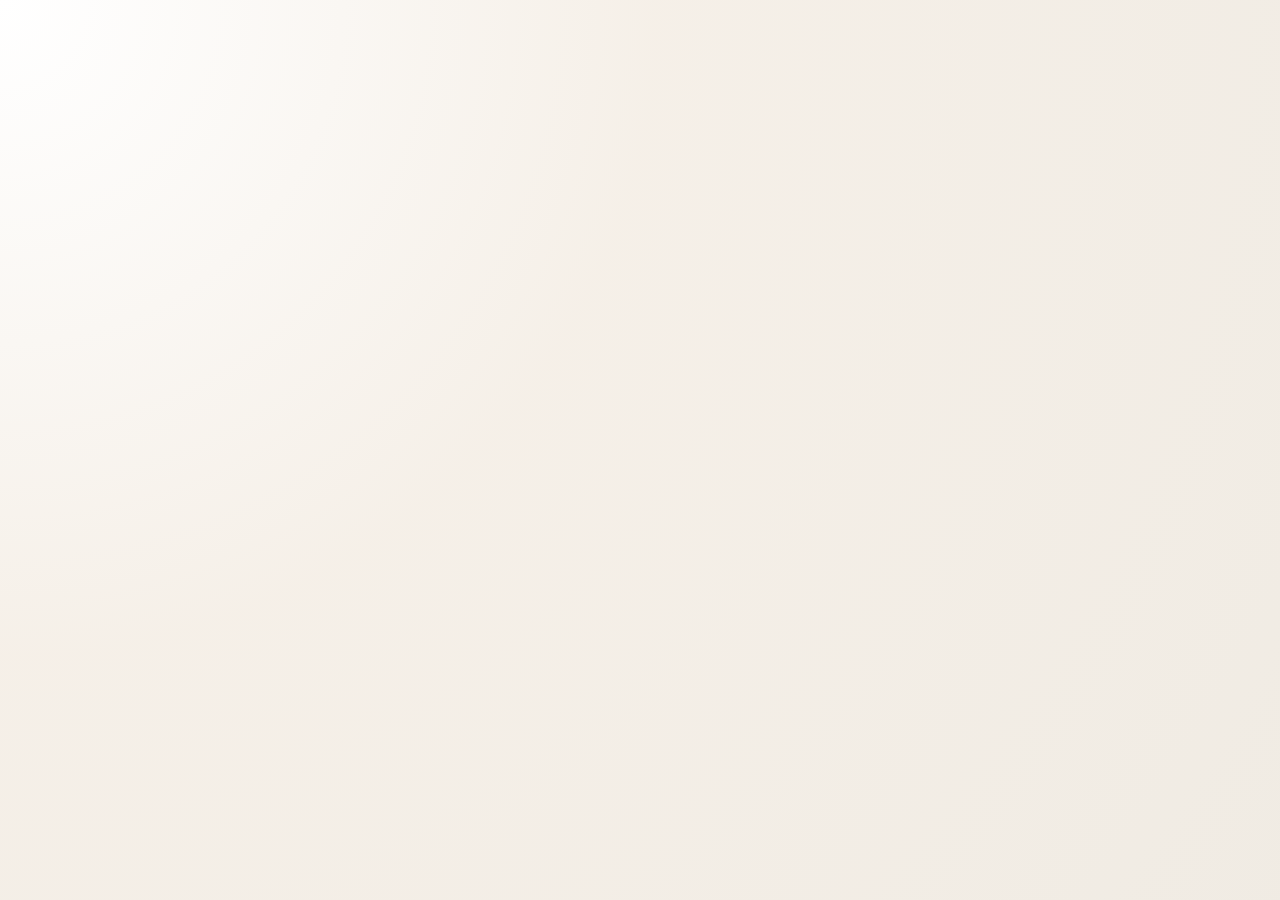
==== index.html @ 9ee7fce3 "init" ====
<!DOCTYPE html><html lang="zh-CN"><head><meta charSet="utf-8"/><meta name="viewport" content="width=device-width, initial-scale=1"/><link rel="stylesheet" href="/_next/static/chunks/04-3_595tt2ib.css" data-precedence="next"/><link rel="preload" as="script" fetchPriority="low" href="/_next/static/chunks/0cxcrcdtz1bso.js"/><script src="/_next/static/chunks/02i7dfk78~t~2.js" async=""></script><script src="/_next/static/chunks/0mstyq17cbf8-.js" async=""></script><script src="/_next/static/chunks/08f-kaxjrf~_q.js" async=""></script><script src="/_next/static/chunks/turbopack-0t~mzr0s71d-f.js" async=""></script><script src="/_next/static/chunks/09oqoj6g0ti-t.js" async=""></script><script src="/_next/static/chunks/0wu3_~m4j9oy4.js" async=""></script><script src="/_next/static/chunks/0d3shmwh5_nmn.js" async=""></script><script src="/_next/static/chunks/0py.mc~v8y22q.js" async=""></script><script src="/_next/static/chunks/08a87vou2w44a.js" async=""></script><title>ChatGPT 号池管理</title><meta name="description" content="ChatGPT account pool management dashboard"/><link rel="icon" href="/favicon.ico?favicon.0x3dzn~oxb6tn.ico" sizes="256x256" type="image/x-icon"/><script src="/_next/static/chunks/03~yq9q893hmn.js" noModule=""></script></head><body class="antialiased" style="font-family:&quot;SF Pro Display&quot;,&quot;SF Pro Text&quot;,&quot;PingFang SC&quot;,&quot;Microsoft YaHei&quot;,&quot;Helvetica Neue&quot;,sans-serif"><div hidden=""><!--$--><!--/$--></div><section aria-label="Notifications alt+T" tabindex="-1" aria-live="polite" aria-relevant="additions text" aria-atomic="false"></section><main class="min-h-screen bg-[radial-gradient(circle_at_top_left,_rgba(255,255,255,0.92),_rgba(245,239,231,0.96)_42%,_rgba(240,235,227,0.99)_100%)] px-4 py-2 text-stone-900 sm:px-6 lg:px-8"><div class="mx-auto flex max-w-[1440px] flex-col gap-5"><!--$--><!--/$--></div></main><script src="/_next/static/chunks/0cxcrcdtz1bso.js" id="_R_" async=""></script><script>(self.__next_f=self.__next_f||[]).push([0])</script><script>self.__next_f.push([1,"1:\"$Sreact.fragment\"\n2:I[46696,[\"/_next/static/chunks/09oqoj6g0ti-t.js\",\"/_next/static/chunks/0wu3_~m4j9oy4.js\",\"/_next/static/chunks/0d3shmwh5_nmn.js\",\"/_next/static/chunks/0py.mc~v8y22q.js\"],\"Toaster\"]\n3:I[88951,[\"/_next/static/chunks/09oqoj6g0ti-t.js\",\"/_next/static/chunks/0wu3_~m4j9oy4.js\",\"/_next/static/chunks/0d3shmwh5_nmn.js\",\"/_next/static/chunks/0py.mc~v8y22q.js\"],\"TopNav\"]\n4:I[39756,[\"/_next/static/chunks/09oqoj6g0ti-t.js\",\"/_next/static/chunks/0wu3_~m4j9oy4.js\",\"/_next/static/chunks/0d3shmwh5_nmn.js\",\"/_next/static/chunks/0py.mc~v8y22q.js\"],\"default\"]\n5:I[37457,[\"/_next/static/chunks/09oqoj6g0ti-t.js\",\"/_next/static/chunks/0wu3_~m4j9oy4.js\",\"/_next/static/chunks/0d3shmwh5_nmn.js\",\"/_next/static/chunks/0py.mc~v8y22q.js\"],\"default\"]\n6:I[47257,[\"/_next/static/chunks/09oqoj6g0ti-t.js\",\"/_next/static/chunks/0wu3_~m4j9oy4.js\",\"/_next/static/chunks/0d3shmwh5_nmn.js\",\"/_next/static/chunks/0py.mc~v8y22q.js\"],\"ClientPageRoot\"]\n7:I[52683,[\"/_next/static/chunks/09oqoj6g0ti-t.js\",\"/_next/static/chunks/0wu3_~m4j9oy4.js\",\"/_next/static/chunks/0d3shmwh5_nmn.js\",\"/_next/static/chunks/0py.mc~v8y22q.js\",\"/_next/static/chunks/08a87vou2w44a.js\"],\"default\"]\na:I[97367,[\"/_next/static/chunks/09oqoj6g0ti-t.js\",\"/_next/static/chunks/0wu3_~m4j9oy4.js\",\"/_next/static/chunks/0d3shmwh5_nmn.js\",\"/_next/static/chunks/0py.mc~v8y22q.js\"],\"OutletBoundary\"]\nb:\"$Sreact.suspense\"\nd:I[97367,[\"/_next/static/chunks/09oqoj6g0ti-t.js\",\"/_next/static/chunks/0wu3_~m4j9oy4.js\",\"/_next/static/chunks/0d3shmwh5_nmn.js\",\"/_next/static/chunks/0py.mc~v8y22q.js\"],\"ViewportBoundary\"]\nf:I[97367,[\"/_next/static/chunks/09oqoj6g0ti-t.js\",\"/_next/static/chunks/0wu3_~m4j9oy4.js\",\"/_next/static/chunks/0d3shmwh5_nmn.js\",\"/_next/static/chunks/0py.mc~v8y22q.js\"],\"MetadataBoundary\"]\n11:I[68027,[\"/_next/static/chunks/09oqoj6g0ti-t.js\",\"/_next/static/chunks/0wu3_~m4j9oy4.js\",\"/_next/static/chunks/0d3shmwh5_nmn.js\",\"/_next/static/chunks/0py.mc~v8y22q.js\"],\"default\",1]\n:HL[\"/_next/static/chunks/04-3_595tt2ib.css\",\"style\"]\n"])</script><script>self.__next_f.push([1,"0:{\"P\":null,\"c\":[\"\",\"\"],\"q\":\"\",\"i\":false,\"f\":[[[\"\",{\"children\":[\"__PAGE__\",{}]},\"$undefined\",\"$undefined\",16],[[\"$\",\"$1\",\"c\",{\"children\":[[[\"$\",\"link\",\"0\",{\"rel\":\"stylesheet\",\"href\":\"/_next/static/chunks/04-3_595tt2ib.css\",\"precedence\":\"next\",\"crossOrigin\":\"$undefined\",\"nonce\":\"$undefined\"}],[\"$\",\"script\",\"script-0\",{\"src\":\"/_next/static/chunks/09oqoj6g0ti-t.js\",\"async\":true,\"nonce\":\"$undefined\"}],[\"$\",\"script\",\"script-1\",{\"src\":\"/_next/static/chunks/0wu3_~m4j9oy4.js\",\"async\":true,\"nonce\":\"$undefined\"}],[\"$\",\"script\",\"script-2\",{\"src\":\"/_next/static/chunks/0d3shmwh5_nmn.js\",\"async\":true,\"nonce\":\"$undefined\"}],[\"$\",\"script\",\"script-3\",{\"src\":\"/_next/static/chunks/0py.mc~v8y22q.js\",\"async\":true,\"nonce\":\"$undefined\"}]],[\"$\",\"html\",null,{\"lang\":\"zh-CN\",\"suppressHydrationWarning\":true,\"children\":[\"$\",\"body\",null,{\"className\":\"antialiased\",\"style\":{\"fontFamily\":\"\\\"SF Pro Display\\\",\\\"SF Pro Text\\\",\\\"PingFang SC\\\",\\\"Microsoft YaHei\\\",\\\"Helvetica Neue\\\",sans-serif\"},\"children\":[[\"$\",\"$L2\",null,{\"position\":\"top-center\",\"richColors\":true,\"offset\":48}],[\"$\",\"main\",null,{\"className\":\"min-h-screen bg-[radial-gradient(circle_at_top_left,_rgba(255,255,255,0.92),_rgba(245,239,231,0.96)_42%,_rgba(240,235,227,0.99)_100%)] px-4 py-2 text-stone-900 sm:px-6 lg:px-8\",\"children\":[\"$\",\"div\",null,{\"className\":\"mx-auto flex max-w-[1440px] flex-col gap-5\",\"children\":[[\"$\",\"$L3\",null,{}],[\"$\",\"$L4\",null,{\"parallelRouterKey\":\"children\",\"error\":\"$undefined\",\"errorStyles\":\"$undefined\",\"errorScripts\":\"$undefined\",\"template\":[\"$\",\"$L5\",null,{}],\"templateStyles\":\"$undefined\",\"templateScripts\":\"$undefined\",\"notFound\":[[[\"$\",\"title\",null,{\"children\":\"404: This page could not be found.\"}],[\"$\",\"div\",null,{\"style\":{\"fontFamily\":\"system-ui,\\\"Segoe UI\\\",Roboto,Helvetica,Arial,sans-serif,\\\"Apple Color Emoji\\\",\\\"Segoe UI Emoji\\\"\",\"height\":\"100vh\",\"textAlign\":\"center\",\"display\":\"flex\",\"flexDirection\":\"column\",\"alignItems\":\"center\",\"justifyContent\":\"center\"},\"children\":[\"$\",\"div\",null,{\"children\":[[\"$\",\"style\",null,{\"dangerouslySetInnerHTML\":{\"__html\":\"body{color:#000;background:#fff;margin:0}.next-error-h1{border-right:1px solid rgba(0,0,0,.3)}@media (prefers-color-scheme:dark){body{color:#fff;background:#000}.next-error-h1{border-right:1px solid rgba(255,255,255,.3)}}\"}}],[\"$\",\"h1\",null,{\"className\":\"next-error-h1\",\"style\":{\"display\":\"inline-block\",\"margin\":\"0 20px 0 0\",\"padding\":\"0 23px 0 0\",\"fontSize\":24,\"fontWeight\":500,\"verticalAlign\":\"top\",\"lineHeight\":\"49px\"},\"children\":404}],[\"$\",\"div\",null,{\"style\":{\"display\":\"inline-block\"},\"children\":[\"$\",\"h2\",null,{\"style\":{\"fontSize\":14,\"fontWeight\":400,\"lineHeight\":\"49px\",\"margin\":0},\"children\":\"This page could not be found.\"}]}]]}]}]],[]],\"forbidden\":\"$undefined\",\"unauthorized\":\"$undefined\"}]]}]}]]}]}]]}],{\"children\":[[\"$\",\"$1\",\"c\",{\"children\":[[\"$\",\"$L6\",null,{\"Component\":\"$7\",\"serverProvidedParams\":{\"searchParams\":{},\"params\":{},\"promises\":[\"$@8\",\"$@9\"]}}],[[\"$\",\"script\",\"script-0\",{\"src\":\"/_next/static/chunks/08a87vou2w44a.js\",\"async\":true,\"nonce\":\"$undefined\"}]],[\"$\",\"$La\",null,{\"children\":[\"$\",\"$b\",null,{\"name\":\"Next.MetadataOutlet\",\"children\":\"$@c\"}]}]]}],{},null,false,null]},null,false,null],[\"$\",\"$1\",\"h\",{\"children\":[null,[\"$\",\"$Ld\",null,{\"children\":\"$Le\"}],[\"$\",\"div\",null,{\"hidden\":true,\"children\":[\"$\",\"$Lf\",null,{\"children\":[\"$\",\"$b\",null,{\"name\":\"Next.Metadata\",\"children\":\"$L10\"}]}]}],null]}],false]],\"m\":\"$undefined\",\"G\":[\"$11\",[[\"$\",\"link\",\"0\",{\"rel\":\"stylesheet\",\"href\":\"/_next/static/chunks/04-3_595tt2ib.css\",\"precedence\":\"next\",\"crossOrigin\":\"$undefined\",\"nonce\":\"$undefined\"}]]],\"S\":true,\"h\":null,\"s\":\"$undefined\",\"l\":\"$undefined\",\"p\":\"$undefined\",\"d\":\"$undefined\",\"b\":\"RlGG9iyfuqDSiRdJ1S85z\"}\n"])</script><script>self.__next_f.push([1,"8:{}\n9:\"$0:f:0:1:1:children:0:props:children:0:props:serverProvidedParams:params\"\n"])</script><script>self.__next_f.push([1,"e:[[\"$\",\"meta\",\"0\",{\"charSet\":\"utf-8\"}],[\"$\",\"meta\",\"1\",{\"name\":\"viewport\",\"content\":\"width=device-width, initial-scale=1\"}]]\n"])</script><script>self.__next_f.push([1,"12:I[27201,[\"/_next/static/chunks/09oqoj6g0ti-t.js\",\"/_next/static/chunks/0wu3_~m4j9oy4.js\",\"/_next/static/chunks/0d3shmwh5_nmn.js\",\"/_next/static/chunks/0py.mc~v8y22q.js\"],\"IconMark\"]\nc:null\n10:[[\"$\",\"title\",\"0\",{\"children\":\"ChatGPT 号池管理\"}],[\"$\",\"meta\",\"1\",{\"name\":\"description\",\"content\":\"ChatGPT account pool management dashboard\"}],[\"$\",\"link\",\"2\",{\"rel\":\"icon\",\"href\":\"/favicon.ico?favicon.0x3dzn~oxb6tn.ico\",\"sizes\":\"256x256\",\"type\":\"image/x-icon\"}],[\"$\",\"$L12\",\"3\",{}]]\n"])</script></body></html>
---- _next/static/chunks/04-3_595tt2ib.css ----
@layer properties{@supports (((-webkit-hyphens:none)) and (not (margin-trim:inline))) or ((-moz-orient:inline) and (not (color:rgb(from red r g b)))){*,:before,:after,::backdrop{--tw-translate-x:0;--tw-translate-y:0;--tw-translate-z:0;--tw-rotate-x:initial;--tw-rotate-y:initial;--tw-rotate-z:initial;--tw-skew-x:initial;--tw-skew-y:initial;--tw-space-y-reverse:0;--tw-divide-y-reverse:0;--tw-border-style:solid;--tw-leading:initial;--tw-font-weight:initial;--tw-tracking:initial;--tw-shadow:0 0 #0000;--tw-shadow-color:initial;--tw-shadow-alpha:100%;--tw-inset-shadow:0 0 #0000;--tw-inset-shadow-color:initial;--tw-inset-shadow-alpha:100%;--tw-ring-color:initial;--tw-ring-shadow:0 0 #0000;--tw-inset-ring-color:initial;--tw-inset-ring-shadow:0 0 #0000;--tw-ring-inset:initial;--tw-ring-offset-width:0px;--tw-ring-offset-color:#fff;--tw-ring-offset-shadow:0 0 #0000;--tw-outline-style:solid;--tw-blur:initial;--tw-brightness:initial;--tw-contrast:initial;--tw-grayscale:initial;--tw-hue-rotate:initial;--tw-invert:initial;--tw-opacity:initial;--tw-saturate:initial;--tw-sepia:initial;--tw-drop-shadow:initial;--tw-drop-shadow-color:initial;--tw-drop-shadow-alpha:100%;--tw-drop-shadow-size:initial;--tw-backdrop-blur:initial;--tw-backdrop-brightness:initial;--tw-backdrop-contrast:initial;--tw-backdrop-grayscale:initial;--tw-backdrop-hue-rotate:initial;--tw-backdrop-invert:initial;--tw-backdrop-opacity:initial;--tw-backdrop-saturate:initial;--tw-backdrop-sepia:initial;--tw-duration:initial;--tw-gradient-position:initial;--tw-gradient-from:#0000;--tw-gradient-via:#0000;--tw-gradient-to:#0000;--tw-gradient-stops:initial;--tw-gradient-via-stops:initial;--tw-gradient-from-position:0%;--tw-gradient-via-position:50%;--tw-gradient-to-position:100%;--tw-animation-delay:0s;--tw-animation-direction:normal;--tw-animation-duration:initial;--tw-animation-fill-mode:none;--tw-animation-iteration-count:1;--tw-enter-blur:0;--tw-enter-opacity:1;--tw-enter-rotate:0;--tw-enter-scale:1;--tw-enter-translate-x:0;--tw-enter-translate-y:0;--tw-exit-blur:0;--tw-exit-opacity:1;--tw-exit-rotate:0;--tw-exit-scale:1;--tw-exit-translate-x:0;--tw-exit-translate-y:0}}}@layer theme{:root,:host{--color-orange-500:#fe6e00;--color-amber-50:#fffbeb;--color-amber-200:#fee685;--color-amber-300:#ffd236;--color-amber-700:#b75000;--color-amber-800:#953d00;--color-amber-900:#7b3306;--color-amber-950:#461901;--color-emerald-50:#ecfdf5;--color-emerald-200:#a4f4cf;--color-emerald-300:#5ee9b5;--color-emerald-600:#009767;--color-emerald-700:#007956;--color-emerald-800:#005f46;--color-emerald-900:#004e3b;--color-emerald-950:#002c22;--color-sky-50:#f0f9ff;--color-sky-200:#b8e6fe;--color-sky-300:#77d4ff;--color-sky-700:#0069a4;--color-sky-800:#005986;--color-sky-950:#052f4a;--color-blue-50:#eff6ff;--color-blue-500:#3080ff;--color-blue-600:#155dfc;--color-violet-50:#f5f3ff;--color-violet-200:#ddd6ff;--color-violet-300:#c4b4ff;--color-violet-700:#7008e7;--color-violet-800:#5d0ec0;--color-violet-950:#2f0d68;--color-rose-50:#fff1f2;--color-rose-200:#ffccd3;--color-rose-300:#ffa2ae;--color-rose-500:#ff2357;--color-rose-600:#e70044;--color-rose-700:#c20039;--color-rose-800:#a30037;--color-rose-950:#4d0218;--color-stone-50:#fafaf9;--color-stone-100:#f5f5f4;--color-stone-200:#e7e5e4;--color-stone-300:#d6d3d1;--color-stone-400:#a6a09b;--color-stone-500:#79716b;--color-stone-600:#57534d;--color-stone-700:#44403b;--color-stone-800:#292524;--color-stone-900:#1c1917;--color-stone-950:#0c0a09;--color-black:#000;--color-white:#fff;--spacing:.25rem;--container-3xl:48rem;--container-4xl:56rem;--container-5xl:64rem;--text-xs:.75rem;--text-xs--line-height:calc(1 / .75);--text-sm:.875rem;--text-sm--line-height:calc(1.25 / .875);--text-base:1rem;--text-base--line-height:calc(1.5 / 1);--text-lg:1.125rem;--text-lg--line-height:calc(1.75 / 1.125);--text-xl:1.25rem;--text-xl--line-height:calc(1.75 / 1.25);--text-2xl:1.5rem;--text-2xl--line-height:calc(2 / 1.5);--text-3xl:1.875rem;--text-3xl--line-height:calc(2.25 / 1.875);--text-5xl:3rem;--text-5xl--line-height:1;--font-weight-normal:400;--font-weight-medium:500;--font-weight-semibold:600;--font-weight-bold:700;--tracking-tight:-.025em;--radius-2xl:1rem;--radius-3xl:1.5rem;--animate-spin:spin 1s linear infinite;--blur-sm:8px;--aspect-video:16 / 9;--default-transition-duration:.15s;--default-transition-timing-function:cubic-bezier(.4, 0, .2, 1);--default-font-family:var(--font-geist-sans);--default-mono-font-family:var(--font-geist-mono)}@supports (color:lab(0% 0 0)){:root,:host{--color-orange-500:lab(64.272% 57.1788 90.3583);--color-amber-50:lab(98.6252% -.635982 8.42309);--color-amber-200:lab(91.7203% -.505269 49.9084);--color-amber-300:lab(86.4156% 6.13147 78.3961);--color-amber-700:lab(47.2709% 42.9082 69.2966);--color-amber-800:lab(37.8823% 37.1699 52.2718);--color-amber-900:lab(31.2288% 30.2627 40.0378);--color-amber-950:lab(15.8111% 20.9107 23.3752);--color-emerald-50:lab(97.8462% -6.94963 1.85487);--color-emerald-200:lab(90.2247% -31.039 9.47084);--color-emerald-300:lab(83.9203% -48.7124 13.8849);--color-emerald-600:lab(55.0481% -49.9246 15.93);--color-emerald-700:lab(44.4871% -41.0396 11.0361);--color-emerald-800:lab(35.3675% -33.1188 8.04002);--color-emerald-900:lab(28.8637% -26.9249 5.45986);--color-emerald-950:lab(15.0582% -17.9507 2.38369);--color-sky-50:lab(97.3623% -2.33799 -4.13098);--color-sky-200:lab(88.6983% -11.3978 -16.8488);--color-sky-300:lab(80.3307% -20.2945 -31.385);--color-sky-700:lab(41.6013% -9.10804 -42.5648);--color-sky-800:lab(35.164% -9.57689 -34.4068);--color-sky-950:lab(17.8299% -5.31271 -21.1584);--color-blue-50:lab(96.492% -1.14647 -5.11479);--color-blue-500:lab(54.1736% 13.3368 -74.6839);--color-blue-600:lab(44.0605% 29.0279 -86.0352);--color-violet-50:lab(96.2416% 2.28846 -5.51655);--color-violet-200:lab(87.0888% 8.53691 -19.4189);--color-violet-300:lab(76.7419% 18.391 -37.0706);--color-violet-700:lab(35.2783% 67.9912 -88.793);--color-violet-800:lab(29.3188% 57.7986 -76.1493);--color-violet-950:lab(14.0707% 33.3353 -46.7553);--color-rose-50:lab(96.2369% 4.94152 1.28012);--color-rose-200:lab(86.806% 19.1909 4.07754);--color-rose-300:lab(76.6339% 38.3549 9.68834);--color-rose-500:lab(56.101% 79.4329 31.4532);--color-rose-600:lab(49.1882% 81.577 36.0311);--color-rose-700:lab(41.1651% 71.6251 30.3087);--color-rose-800:lab(34.6481% 60.802 20.1957);--color-rose-950:lab(14.2323% 34.0086 9.80922);--color-stone-50:lab(98.2686% -.0991821 .364304);--color-stone-100:lab(96.5286% -.0991821 .36428);--color-stone-200:lab(91.055% .663072 .865591);--color-stone-300:lab(84.7909% .928015 1.59738);--color-stone-400:lab(66.2166% 1.88047 3.20325);--color-stone-500:lab(48.1164% 2.35698 4.26853);--color-stone-600:lab(35.5168% 1.08606 4.07829);--color-stone-700:lab(27.3812% 1.32917 3.57789);--color-stone-800:lab(15.0353% 1.96067 1.53427);--color-stone-900:lab(9.03835% 1.15297 1.92955);--color-stone-950:lab(2.86037% .455312 .568903)}}}@layer base{*,:after,:before,::backdrop{box-sizing:border-box;border:0 solid;margin:0;padding:0}::file-selector-button{box-sizing:border-box;border:0 solid;margin:0;padding:0}html,:host{-webkit-text-size-adjust:100%;tab-size:4;line-height:1.5;font-family:var(--default-font-family,ui-sans-serif, system-ui, sans-serif, "Apple Color Emoji", "Segoe UI Emoji", "Segoe UI Symbol", "Noto Color Emoji");font-feature-settings:var(--default-font-feature-settings,normal);font-variation-settings:var(--default-font-variation-settings,normal);-webkit-tap-highlight-color:transparent}hr{height:0;color:inherit;border-top-width:1px}abbr:where([title]){-webkit-text-decoration:underline dotted;text-decoration:underline dotted}h1,h2,h3,h4,h5,h6{font-size:inherit;font-weight:inherit}a{color:inherit;-webkit-text-decoration:inherit;-webkit-text-decoration:inherit;-webkit-text-decoration:inherit;-webkit-text-decoration:inherit;text-decoration:inherit}b,strong{font-weight:bolder}code,kbd,samp,pre{font-family:var(--default-mono-font-family,ui-monospace, SFMono-Regular, Menlo, Monaco, Consolas, "Liberation Mono", "Courier New", monospace);font-feature-settings:var(--default-mono-font-feature-settings,normal);font-variation-settings:var(--default-mono-font-variation-settings,normal);font-size:1em}small{font-size:80%}sub,sup{vertical-align:baseline;font-size:75%;line-height:0;position:relative}sub{bottom:-.25em}sup{top:-.5em}table{text-indent:0;border-color:inherit;border-collapse:collapse}:-moz-focusring{outline:auto}progress{vertical-align:baseline}summary{display:list-item}ol,ul,menu{list-style:none}img,svg,video,canvas,audio,iframe,embed,object{vertical-align:middle;display:block}img,video{max-width:100%;height:auto}button,input,select,optgroup,textarea{font:inherit;font-feature-settings:inherit;font-variation-settings:inherit;letter-spacing:inherit;color:inherit;opacity:1;background-color:#0000;border-radius:0}::file-selector-button{font:inherit;font-feature-settings:inherit;font-variation-settings:inherit;letter-spacing:inherit;color:inherit;opacity:1;background-color:#0000;border-radius:0}:where(select:is([multiple],[size])) optgroup{font-weight:bolder}:where(select:is([multiple],[size])) optgroup option{padding-inline-start:20px}::file-selector-button{margin-inline-end:4px}::placeholder{opacity:1}@supports (not ((-webkit-appearance:-apple-pay-button))) or (contain-intrinsic-size:1px){::placeholder{color:currentColor}@supports (color:color-mix(in lab, red, red)){::placeholder{color:color-mix(in oklab, currentcolor 50%, transparent)}}}textarea{resize:vertical}::-webkit-search-decoration{-webkit-appearance:none}::-webkit-date-and-time-value{min-height:1lh;text-align:inherit}::-webkit-datetime-edit{display:inline-flex}::-webkit-datetime-edit-fields-wrapper{padding:0}::-webkit-datetime-edit{padding-block:0}::-webkit-datetime-edit-year-field{padding-block:0}::-webkit-datetime-edit-month-field{padding-block:0}::-webkit-datetime-edit-day-field{padding-block:0}::-webkit-datetime-edit-hour-field{padding-block:0}::-webkit-datetime-edit-minute-field{padding-block:0}::-webkit-datetime-edit-second-field{padding-block:0}::-webkit-datetime-edit-millisecond-field{padding-block:0}::-webkit-datetime-edit-meridiem-field{padding-block:0}::-webkit-calendar-picker-indicator{line-height:1}:-moz-ui-invalid{box-shadow:none}button,input:where([type=button],[type=reset],[type=submit]){appearance:button}::file-selector-button{appearance:button}::-webkit-inner-spin-button{height:auto}::-webkit-outer-spin-button{height:auto}[hidden]:where(:not([hidden=until-found])){display:none!important}*{border-color:var(--border);outline-color:var(--ring)}@supports (color:color-mix(in lab, red, red)){*{outline-color:color-mix(in oklab, var(--ring) 50%, transparent)}}body{background-color:var(--background);color:var(--foreground)}}@layer components;@layer utilities{.pointer-events-none{pointer-events:none}.sr-only{clip-path:inset(50%);white-space:nowrap;border-width:0;width:1px;height:1px;margin:-1px;padding:0;position:absolute;overflow:hidden}.absolute{position:absolute}.fixed{position:fixed}.relative{position:relative}.inset-0{inset:calc(var(--spacing) * 0)}.inset-x-0{inset-inline:calc(var(--spacing) * 0)}.inset-x-2{inset-inline:calc(var(--spacing) * 2)}.inset-x-4{inset-inline:calc(var(--spacing) * 4)}.start{inset-inline-start:var(--spacing)}.end{inset-inline-end:var(--spacing)}.-top-1{top:calc(var(--spacing) * -1)}.top-0{top:calc(var(--spacing) * 0)}.top-1\/2{top:50%}.top-2{top:calc(var(--spacing) * 2)}.top-3{top:calc(var(--spacing) * 3)}.top-4{top:calc(var(--spacing) * 4)}.top-\[50\%\]{top:50%}.-right-1{right:calc(var(--spacing) * -1)}.right-2{right:calc(var(--spacing) * 2)}.right-3{right:calc(var(--spacing) * 3)}.right-4{right:calc(var(--spacing) * 4)}.-bottom-\[1px\]{bottom:-1px}.bottom-2{bottom:calc(var(--spacing) * 2)}.bottom-\[calc\(env\(safe-area-inset-bottom\)\+5\.75rem\)\]{bottom:calc(env(safe-area-inset-bottom) + 5.75rem)}.left-0{left:calc(var(--spacing) * 0)}.left-3{left:calc(var(--spacing) * 3)}.left-4{left:calc(var(--spacing) * 4)}.left-\[50\%\]{left:50%}.z-10{z-index:10}.z-50{z-index:50}.z-\[80\]{z-index:80}.m-auto{margin:auto}.-mx-1{margin-inline:calc(var(--spacing) * -1)}.mx-auto{margin-inline:auto}.my-1{margin-block:calc(var(--spacing) * 1)}.mt-1{margin-top:calc(var(--spacing) * 1)}.mt-2{margin-top:calc(var(--spacing) * 2)}.mt-3{margin-top:calc(var(--spacing) * 3)}.mt-4{margin-top:calc(var(--spacing) * 4)}.mr-2{margin-right:calc(var(--spacing) * 2)}.mb-1\.5{margin-bottom:calc(var(--spacing) * 1.5)}.mb-2{margin-bottom:calc(var(--spacing) * 2)}.mb-3{margin-bottom:calc(var(--spacing) * 3)}.mb-4{margin-bottom:calc(var(--spacing) * 4)}.ml-2{margin-left:calc(var(--spacing) * 2)}.ml-auto{margin-left:auto}.block{display:block}.flex{display:flex}.grid{display:grid}.hidden{display:none}.inline{display:inline}.inline-block{display:inline-block}.inline-flex{display:inline-flex}.table{display:table}.aspect-\[3\/4\]{aspect-ratio:3/4}.aspect-\[4\/3\]{aspect-ratio:4/3}.aspect-\[9\/16\]{aspect-ratio:9/16}.aspect-square{aspect-ratio:1}.aspect-video{aspect-ratio:var(--aspect-video)}.size-3{width:calc(var(--spacing) * 3);height:calc(var(--spacing) * 3)}.size-3\.5{width:calc(var(--spacing) * 3.5);height:calc(var(--spacing) * 3.5)}.size-4{width:calc(var(--spacing) * 4);height:calc(var(--spacing) * 4)}.size-5{width:calc(var(--spacing) * 5);height:calc(var(--spacing) * 5)}.size-7{width:calc(var(--spacing) * 7);height:calc(var(--spacing) * 7)}.size-8{width:calc(var(--spacing) * 8);height:calc(var(--spacing) * 8)}.size-9{width:calc(var(--spacing) * 9);height:calc(var(--spacing) * 9)}.size-10{width:calc(var(--spacing) * 10);height:calc(var(--spacing) * 10)}.size-14{width:calc(var(--spacing) * 14);height:calc(var(--spacing) * 14)}.h-0{height:calc(var(--spacing) * 0)}.h-0\.5{height:calc(var(--spacing) * .5)}.h-2{height:calc(var(--spacing) * 2)}.h-7{height:calc(var(--spacing) * 7)}.h-8{height:calc(var(--spacing) * 8)}.h-9{height:calc(var(--spacing) * 9)}.h-10{height:calc(var(--spacing) * 10)}.h-11{height:calc(var(--spacing) * 11)}.h-13{height:calc(var(--spacing) * 13)}.h-16{height:calc(var(--spacing) * 16)}.h-24{height:calc(var(--spacing) * 24)}.h-\[1lh\]{height:1lh}.h-\[calc\(100dvh-6\.25rem\)\]{height:calc(100dvh - 6.25rem)}.h-\[calc\(100vh-132px\)\]{height:calc(100vh - 132px)}.h-\[min\(82dvh\,760px\)\]{height:min(82dvh,760px)}.h-\[var\(--radix-select-trigger-height\)\]{height:var(--radix-select-trigger-height)}.h-auto{height:auto}.h-full{height:100%}.h-px{height:1px}.max-h-96{max-height:calc(var(--spacing) * 96)}.max-h-\[45dvh\]{max-height:45dvh}.max-h-\[72vh\]{max-height:72vh}.max-h-\[90vh\]{max-height:90vh}.max-h-\[420px\]{max-height:420px}.min-h-0{min-height:calc(var(--spacing) * 0)}.min-h-12{min-height:calc(var(--spacing) * 12)}.min-h-16{min-height:calc(var(--spacing) * 16)}.min-h-20{min-height:calc(var(--spacing) * 20)}.min-h-24{min-height:calc(var(--spacing) * 24)}.min-h-28{min-height:calc(var(--spacing) * 28)}.min-h-32{min-height:calc(var(--spacing) * 32)}.min-h-56{min-height:calc(var(--spacing) * 56)}.min-h-\[40vh\]{min-height:40vh}.min-h-\[82px\]{min-height:82px}.min-h-\[260px\]{min-height:260px}.min-h-\[640px\]{min-height:640px}.min-h-\[calc\(100vh-1rem\)\]{min-height:calc(100vh - 1rem)}.min-h-screen{min-height:100vh}.w-0{width:calc(var(--spacing) * 0)}.w-12{width:calc(var(--spacing) * 12)}.w-18{width:calc(var(--spacing) * 18)}.w-24{width:calc(var(--spacing) * 24)}.w-28{width:calc(var(--spacing) * 28)}.w-36{width:calc(var(--spacing) * 36)}.w-40{width:calc(var(--spacing) * 40)}.w-56{width:calc(var(--spacing) * 56)}.w-\[40px\]{width:40px}.w-\[78px\]{width:78px}.w-\[92vw\]{width:92vw}.w-\[108px\]{width:108px}.w-\[120px\]{width:120px}.w-\[150px\]{width:150px}.w-\[240px\]{width:240px}.w-\[min\(92vw\,560px\)\]{width:min(92vw,560px)}.w-\[min\(92vw\,920px\)\]{width:min(92vw,920px)}.w-auto{width:auto}.w-fit{width:fit-content}.w-full{width:100%}.max-w-3xl{max-width:var(--container-3xl)}.max-w-4xl{max-width:var(--container-4xl)}.max-w-5xl{max-width:var(--container-5xl)}.max-w-\[90\%\]{max-width:90%}.max-w-\[90vw\]{max-width:90vw}.max-w-\[280px\]{max-width:280px}.max-w-\[420px\]{max-width:420px}.max-w-\[460px\]{max-width:460px}.max-w-\[505px\]{max-width:505px}.max-w-\[980px\]{max-width:980px}.max-w-\[1380px\]{max-width:1380px}.max-w-\[1440px\]{max-width:1440px}.min-w-0{min-width:calc(var(--spacing) * 0)}.min-w-10{min-width:calc(var(--spacing) * 10)}.min-w-\[8rem\]{min-width:8rem}.min-w-\[260px\]{min-width:260px}.min-w-\[820px\]{min-width:820px}.min-w-\[920px\]{min-width:920px}.min-w-\[var\(--radix-select-trigger-width\)\]{min-width:var(--radix-select-trigger-width)}.flex-1{flex:1}.shrink-0{flex-shrink:0}.caption-bottom{caption-side:bottom}.translate-x-\[-50\%\]{--tw-translate-x:-50%;translate:var(--tw-translate-x) var(--tw-translate-y)}.-translate-y-1\/2{--tw-translate-y:calc(calc(1 / 2 * 100%) * -1);translate:var(--tw-translate-x) var(--tw-translate-y)}.translate-y-\[-50\%\]{--tw-translate-y:-50%;translate:var(--tw-translate-x) var(--tw-translate-y)}.rotate-180{rotate:180deg}.transform{transform:var(--tw-rotate-x,) var(--tw-rotate-y,) var(--tw-rotate-z,) var(--tw-skew-x,) var(--tw-skew-y,)}.animate-spin{animation:var(--animate-spin)}.cursor-default{cursor:default}.cursor-pointer{cursor:pointer}.cursor-text{cursor:text}.cursor-zoom-in{cursor:zoom-in}.resize-none{resize:none}.list-inside{list-style-position:inside}.list-disc{list-style-type:disc}.columns-1{columns:1}.break-inside-avoid{break-inside:avoid}.grid-cols-1{grid-template-columns:repeat(1,minmax(0,1fr))}.grid-cols-2{grid-template-columns:repeat(2,minmax(0,1fr))}.grid-cols-3{grid-template-columns:repeat(3,minmax(0,1fr))}.grid-cols-4{grid-template-columns:repeat(4,minmax(0,1fr))}.grid-cols-7{grid-template-columns:repeat(7,minmax(0,1fr))}.flex-col{flex-direction:column}.flex-col-reverse{flex-direction:column-reverse}.flex-nowrap{flex-wrap:nowrap}.flex-wrap{flex-wrap:wrap}.place-items-center{place-items:center}.items-center{align-items:center}.items-end{align-items:flex-end}.items-start{align-items:flex-start}.items-stretch{align-items:stretch}.justify-between{justify-content:space-between}.justify-center{justify-content:center}.justify-end{justify-content:flex-end}.justify-start{justify-content:flex-start}.gap-0{gap:calc(var(--spacing) * 0)}.gap-1{gap:calc(var(--spacing) * 1)}.gap-1\.5{gap:calc(var(--spacing) * 1.5)}.gap-2{gap:calc(var(--spacing) * 2)}.gap-3{gap:calc(var(--spacing) * 3)}.gap-4{gap:calc(var(--spacing) * 4)}.gap-5{gap:calc(var(--spacing) * 5)}:where(.space-y-0>:not(:last-child)){--tw-space-y-reverse:0;margin-block-start:calc(calc(var(--spacing) * 0) * var(--tw-space-y-reverse));margin-block-end:calc(calc(var(--spacing) * 0) * calc(1 - var(--tw-space-y-reverse)))}:where(.space-y-0\.5>:not(:last-child)){--tw-space-y-reverse:0;margin-block-start:calc(calc(var(--spacing) * .5) * var(--tw-space-y-reverse));margin-block-end:calc(calc(var(--spacing) * .5) * calc(1 - var(--tw-space-y-reverse)))}:where(.space-y-1>:not(:last-child)){--tw-space-y-reverse:0;margin-block-start:calc(calc(var(--spacing) * 1) * var(--tw-space-y-reverse));margin-block-end:calc(calc(var(--spacing) * 1) * calc(1 - var(--tw-space-y-reverse)))}:where(.space-y-2>:not(:last-child)){--tw-space-y-reverse:0;margin-block-start:calc(calc(var(--spacing) * 2) * var(--tw-space-y-reverse));margin-block-end:calc(calc(var(--spacing) * 2) * calc(1 - var(--tw-space-y-reverse)))}:where(.space-y-3>:not(:last-child)){--tw-space-y-reverse:0;margin-block-start:calc(calc(var(--spacing) * 3) * var(--tw-space-y-reverse));margin-block-end:calc(calc(var(--spacing) * 3) * calc(1 - var(--tw-space-y-reverse)))}:where(.space-y-4>:not(:last-child)){--tw-space-y-reverse:0;margin-block-start:calc(calc(var(--spacing) * 4) * var(--tw-space-y-reverse));margin-block-end:calc(calc(var(--spacing) * 4) * calc(1 - var(--tw-space-y-reverse)))}:where(.space-y-5>:not(:last-child)){--tw-space-y-reverse:0;margin-block-start:calc(calc(var(--spacing) * 5) * var(--tw-space-y-reverse));margin-block-end:calc(calc(var(--spacing) * 5) * calc(1 - var(--tw-space-y-reverse)))}:where(.space-y-6>:not(:last-child)){--tw-space-y-reverse:0;margin-block-start:calc(calc(var(--spacing) * 6) * var(--tw-space-y-reverse));margin-block-end:calc(calc(var(--spacing) * 6) * calc(1 - var(--tw-space-y-reverse)))}:where(.space-y-7>:not(:last-child)){--tw-space-y-reverse:0;margin-block-start:calc(calc(var(--spacing) * 7) * var(--tw-space-y-reverse));margin-block-end:calc(calc(var(--spacing) * 7) * calc(1 - var(--tw-space-y-reverse)))}.gap-x-4{column-gap:calc(var(--spacing) * 4)}.gap-y-1{row-gap:calc(var(--spacing) * 1)}:where(.divide-y>:not(:last-child)){--tw-divide-y-reverse:0;border-bottom-style:var(--tw-border-style);border-top-style:var(--tw-border-style);border-top-width:calc(1px * var(--tw-divide-y-reverse));border-bottom-width:calc(1px * calc(1 - var(--tw-divide-y-reverse)))}:where(.divide-stone-100>:not(:last-child)){border-color:var(--color-stone-100)}.truncate{text-overflow:ellipsis;white-space:nowrap;overflow:hidden}.overflow-auto{overflow:auto}.overflow-hidden{overflow:hidden}.overflow-x-auto{overflow-x:auto}.overflow-x-hidden{overflow-x:hidden}.overflow-y-auto{overflow-y:auto}.rounded{border-radius:.25rem}.rounded-2xl{border-radius:var(--radius-2xl)}.rounded-3xl{border-radius:var(--radius-3xl)}.rounded-\[4px\]{border-radius:4px}.rounded-\[18px\]{border-radius:18px}.rounded-\[24px\]{border-radius:24px}.rounded-\[28px\]{border-radius:28px}.rounded-\[30px\]{border-radius:30px}.rounded-\[32px\]{border-radius:32px}.rounded-full{border-radius:3.40282e38px}.rounded-lg{border-radius:var(--radius)}.rounded-md{border-radius:calc(var(--radius) - 2px)}.rounded-xl{border-radius:calc(var(--radius) + 4px)}.border{border-style:var(--tw-border-style);border-width:1px}.border-0{border-style:var(--tw-border-style);border-width:0}.border-t{border-top-style:var(--tw-border-style);border-top-width:1px}.border-r{border-right-style:var(--tw-border-style);border-right-width:1px}.border-b{border-bottom-style:var(--tw-border-style);border-bottom-width:1px}.border-l-2{border-left-style:var(--tw-border-style);border-left-width:2px}.border-dashed{--tw-border-style:dashed;border-style:dashed}.border-amber-200{border-color:var(--color-amber-200)}.border-amber-300{border-color:var(--color-amber-300)}.border-border{border-color:var(--border)}.border-emerald-200{border-color:var(--color-emerald-200)}.border-input{border-color:var(--input)}.border-rose-200{border-color:var(--color-rose-200)}.border-sky-200{border-color:var(--color-sky-200)}.border-stone-100{border-color:var(--color-stone-100)}.border-stone-100\/50{border-color:#f5f5f480}@supports (color:color-mix(in lab, red, red)){.border-stone-100\/50{border-color:color-mix(in oklab, var(--color-stone-100) 50%, transparent)}}.border-stone-100\/80{border-color:#f5f5f4cc}@supports (color:color-mix(in lab, red, red)){.border-stone-100\/80{border-color:color-mix(in oklab, var(--color-stone-100) 80%, transparent)}}.border-stone-200{border-color:var(--color-stone-200)}.border-stone-200\/70{border-color:#e7e5e4b3}@supports (color:color-mix(in lab, red, red)){.border-stone-200\/70{border-color:color-mix(in oklab, var(--color-stone-200) 70%, transparent)}}.border-stone-200\/80{border-color:#e7e5e4cc}@supports (color:color-mix(in lab, red, red)){.border-stone-200\/80{border-color:color-mix(in oklab, var(--color-stone-200) 80%, transparent)}}.border-stone-300{border-color:var(--color-stone-300)}.border-stone-900{border-color:var(--color-stone-900)}.border-transparent{border-color:#0000}.border-violet-200{border-color:var(--color-violet-200)}.border-white\/70{border-color:#ffffffb3}@supports (color:color-mix(in lab, red, red)){.border-white\/70{border-color:color-mix(in oklab, var(--color-white) 70%, transparent)}}.border-white\/80{border-color:#fffc}@supports (color:color-mix(in lab, red, red)){.border-white\/80{border-color:color-mix(in oklab, var(--color-white) 80%, transparent)}}.bg-amber-50{background-color:var(--color-amber-50)}.bg-amber-50\/70{background-color:#fffbebb3}@supports (color:color-mix(in lab, red, red)){.bg-amber-50\/70{background-color:color-mix(in oklab, var(--color-amber-50) 70%, transparent)}}.bg-background{background-color:var(--background)}.bg-black\/30{background-color:#0000004d}@supports (color:color-mix(in lab, red, red)){.bg-black\/30{background-color:color-mix(in oklab, var(--color-black) 30%, transparent)}}.bg-black\/40{background-color:#0006}@supports (color:color-mix(in lab, red, red)){.bg-black\/40{background-color:color-mix(in oklab, var(--color-black) 40%, transparent)}}.bg-black\/50{background-color:#00000080}@supports (color:color-mix(in lab, red, red)){.bg-black\/50{background-color:color-mix(in oklab, var(--color-black) 50%, transparent)}}.bg-black\/80{background-color:#000c}@supports (color:color-mix(in lab, red, red)){.bg-black\/80{background-color:color-mix(in oklab, var(--color-black) 80%, transparent)}}.bg-black\/\[0\.035\]{background-color:#00000009}@supports (color:color-mix(in lab, red, red)){.bg-black\/\[0\.035\]{background-color:color-mix(in oklab, var(--color-black) 3.5%, transparent)}}.bg-blue-50{background-color:var(--color-blue-50)}.bg-card{background-color:var(--card)}.bg-destructive{background-color:var(--destructive)}.bg-emerald-50{background-color:var(--color-emerald-50)}.bg-muted{background-color:var(--muted)}.bg-popover{background-color:var(--popover)}.bg-primary,.bg-primary\/10{background-color:var(--primary)}@supports (color:color-mix(in lab, red, red)){.bg-primary\/10{background-color:color-mix(in oklab, var(--primary) 10%, transparent)}}.bg-rose-50{background-color:var(--color-rose-50)}.bg-rose-600{background-color:var(--color-rose-600)}.bg-secondary{background-color:var(--secondary)}.bg-sky-50{background-color:var(--color-sky-50)}.bg-stone-50{background-color:var(--color-stone-50)}.bg-stone-100{background-color:var(--color-stone-100)}.bg-stone-100\/60{background-color:#f5f5f499}@supports (color:color-mix(in lab, red, red)){.bg-stone-100\/60{background-color:color-mix(in oklab, var(--color-stone-100) 60%, transparent)}}.bg-stone-100\/80{background-color:#f5f5f4cc}@supports (color:color-mix(in lab, red, red)){.bg-stone-100\/80{background-color:color-mix(in oklab, var(--color-stone-100) 80%, transparent)}}.bg-stone-200{background-color:var(--color-stone-200)}.bg-stone-900{background-color:var(--color-stone-900)}.bg-stone-950{background-color:var(--color-stone-950)}.bg-transparent{background-color:#0000}.bg-violet-50{background-color:var(--color-violet-50)}.bg-white{background-color:var(--color-white)}.bg-white\/70{background-color:#ffffffb3}@supports (color:color-mix(in lab, red, red)){.bg-white\/70{background-color:color-mix(in oklab, var(--color-white) 70%, transparent)}}.bg-white\/80{background-color:#fffc}@supports (color:color-mix(in lab, red, red)){.bg-white\/80{background-color:color-mix(in oklab, var(--color-white) 80%, transparent)}}.bg-white\/85{background-color:#ffffffd9}@supports (color:color-mix(in lab, red, red)){.bg-white\/85{background-color:color-mix(in oklab, var(--color-white) 85%, transparent)}}.bg-white\/90{background-color:#ffffffe6}@supports (color:color-mix(in lab, red, red)){.bg-white\/90{background-color:color-mix(in oklab, var(--color-white) 90%, transparent)}}.bg-white\/95{background-color:#fffffff2}@supports (color:color-mix(in lab, red, red)){.bg-white\/95{background-color:color-mix(in oklab, var(--color-white) 95%, transparent)}}.bg-\[radial-gradient\(circle_at_top_left\,_rgba\(255\,255\,255\,0\.92\)\,_rgba\(245\,239\,231\,0\.96\)_42\%\,_rgba\(240\,235\,227\,0\.99\)_100\%\)\]{background-image:radial-gradient(circle at 0 0,#ffffffeb,#f5efe7f5 42%,#f0ebe3fc 100%)}.object-contain{object-fit:contain}.object-cover{object-fit:cover}.p-0{padding:calc(var(--spacing) * 0)}.p-1{padding:calc(var(--spacing) * 1)}.p-2{padding:calc(var(--spacing) * 2)}.p-3{padding:calc(var(--spacing) * 3)}.p-4{padding:calc(var(--spacing) * 4)}.p-5{padding:calc(var(--spacing) * 5)}.p-6{padding:calc(var(--spacing) * 6)}.p-10{padding:calc(var(--spacing) * 10)}.px-0{padding-inline:calc(var(--spacing) * 0)}.px-1{padding-inline:calc(var(--spacing) * 1)}.px-2{padding-inline:calc(var(--spacing) * 2)}.px-2\.5{padding-inline:calc(var(--spacing) * 2.5)}.px-3{padding-inline:calc(var(--spacing) * 3)}.px-4{padding-inline:calc(var(--spacing) * 4)}.px-5{padding-inline:calc(var(--spacing) * 5)}.px-6{padding-inline:calc(var(--spacing) * 6)}.py-0\.5{padding-block:calc(var(--spacing) * .5)}.py-1{padding-block:calc(var(--spacing) * 1)}.py-1\.5{padding-block:calc(var(--spacing) * 1.5)}.py-2{padding-block:calc(var(--spacing) * 2)}.py-3{padding-block:calc(var(--spacing) * 3)}.py-3\.5{padding-block:calc(var(--spacing) * 3.5)}.py-4{padding-block:calc(var(--spacing) * 4)}.py-6{padding-block:calc(var(--spacing) * 6)}.py-8{padding-block:calc(var(--spacing) * 8)}.py-10{padding-block:calc(var(--spacing) * 10)}.py-12{padding-block:calc(var(--spacing) * 12)}.py-14{padding-block:calc(var(--spacing) * 14)}.pt-0{padding-top:calc(var(--spacing) * 0)}.pt-2{padding-top:calc(var(--spacing) * 2)}.pt-3{padding-top:calc(var(--spacing) * 3)}.pt-4{padding-top:calc(var(--spacing) * 4)}.pt-7{padding-top:calc(var(--spacing) * 7)}.pt-8{padding-top:calc(var(--spacing) * 8)}.pr-0{padding-right:calc(var(--spacing) * 0)}.pr-1{padding-right:calc(var(--spacing) * 1)}.pr-3{padding-right:calc(var(--spacing) * 3)}.pr-8{padding-right:calc(var(--spacing) * 8)}.pr-10{padding-right:calc(var(--spacing) * 10)}.pb-0\.5{padding-bottom:calc(var(--spacing) * .5)}.pb-1{padding-bottom:calc(var(--spacing) * 1)}.pb-2{padding-bottom:calc(var(--spacing) * 2)}.pb-3{padding-bottom:calc(var(--spacing) * 3)}.pb-4{padding-bottom:calc(var(--spacing) * 4)}.pb-8{padding-bottom:calc(var(--spacing) * 8)}.pb-\[calc\(env\(safe-area-inset-bottom\)\+0\.5rem\)\]{padding-bottom:calc(env(safe-area-inset-bottom) + .5rem)}.pl-2{padding-left:calc(var(--spacing) * 2)}.pl-3{padding-left:calc(var(--spacing) * 3)}.pl-10{padding-left:calc(var(--spacing) * 10)}.text-center{text-align:center}.text-left{text-align:left}.text-right{text-align:right}.align-bottom{vertical-align:bottom}.align-middle{vertical-align:middle}.font-mono{font-family:var(--font-geist-mono)}.font-sans{font-family:var(--font-geist-sans)}.text-2xl{font-size:var(--text-2xl);line-height:var(--tw-leading,var(--text-2xl--line-height))}.text-3xl{font-size:var(--text-3xl);line-height:var(--tw-leading,var(--text-3xl--line-height))}.text-base{font-size:var(--text-base);line-height:var(--tw-leading,var(--text-base--line-height))}.text-lg{font-size:var(--text-lg);line-height:var(--tw-leading,var(--text-lg--line-height))}.text-sm{font-size:var(--text-sm);line-height:var(--tw-leading,var(--text-sm--line-height))}.text-xl{font-size:var(--text-xl);line-height:var(--tw-leading,var(--text-xl--line-height))}.text-xs{font-size:var(--text-xs);line-height:var(--tw-leading,var(--text-xs--line-height))}.text-\[1\.1rem\]{font-size:1.1rem}.text-\[1\.75rem\]{font-size:1.75rem}.text-\[10px\]{font-size:10px}.text-\[11px\]{font-size:11px}.text-\[13px\]{font-size:13px}.text-\[14px\]{font-size:14px}.text-\[15px\]{font-size:15px}.text-\[40pt\]{font-size:40pt}.leading-5{--tw-leading:calc(var(--spacing) * 5);line-height:calc(var(--spacing) * 5)}.leading-6{--tw-leading:calc(var(--spacing) * 6);line-height:calc(var(--spacing) * 6)}.leading-\[100\%\]{--tw-leading:100%;line-height:100%}.leading-none{--tw-leading:1;line-height:1}.font-bold{--tw-font-weight:var(--font-weight-bold);font-weight:var(--font-weight-bold)}.font-medium{--tw-font-weight:var(--font-weight-medium);font-weight:var(--font-weight-medium)}.font-normal{--tw-font-weight:var(--font-weight-normal);font-weight:var(--font-weight-normal)}.font-semibold{--tw-font-weight:var(--font-weight-semibold);font-weight:var(--font-weight-semibold)}.tracking-\[0\.01em\]{--tw-tracking:.01em;letter-spacing:.01em}.tracking-\[0\.16em\]{--tw-tracking:.16em;letter-spacing:.16em}.tracking-\[0\.18em\]{--tw-tracking:.18em;letter-spacing:.18em}.tracking-tight{--tw-tracking:var(--tracking-tight);letter-spacing:var(--tracking-tight)}.break-all{word-break:break-all}.whitespace-nowrap{white-space:nowrap}.whitespace-pre{white-space:pre}.text-amber-700{color:var(--color-amber-700)}.text-amber-800{color:var(--color-amber-800)}.text-amber-900{color:var(--color-amber-900)}.text-blue-500{color:var(--color-blue-500)}.text-blue-600{color:var(--color-blue-600)}.text-card-foreground{color:var(--card-foreground)}.text-current{color:currentColor}.text-emerald-600{color:var(--color-emerald-600)}.text-emerald-700{color:var(--color-emerald-700)}.text-emerald-800{color:var(--color-emerald-800)}.text-emerald-900{color:var(--color-emerald-900)}.text-foreground{color:var(--foreground)}.text-inherit{color:inherit}.text-muted-foreground{color:var(--muted-foreground)}.text-orange-500{color:var(--color-orange-500)}.text-popover-foreground{color:var(--popover-foreground)}.text-primary{color:var(--primary)}.text-primary-foreground{color:var(--primary-foreground)}.text-rose-500{color:var(--color-rose-500)}.text-rose-600{color:var(--color-rose-600)}.text-rose-700{color:var(--color-rose-700)}.text-rose-800{color:var(--color-rose-800)}.text-secondary-foreground{color:var(--secondary-foreground)}.text-sky-700{color:var(--color-sky-700)}.text-stone-300{color:var(--color-stone-300)}.text-stone-400{color:var(--color-stone-400)}.text-stone-500{color:var(--color-stone-500)}.text-stone-600{color:var(--color-stone-600)}.text-stone-700{color:var(--color-stone-700)}.text-stone-800{color:var(--color-stone-800)}.text-stone-900{color:var(--color-stone-900)}.text-stone-950{color:var(--color-stone-950)}.text-violet-700{color:var(--color-violet-700)}.text-white{color:var(--color-white)}.text-white\/90{color:#ffffffe6}@supports (color:color-mix(in lab, red, red)){.text-white\/90{color:color-mix(in oklab, var(--color-white) 90%, transparent)}}.capitalize{text-transform:capitalize}.uppercase{text-transform:uppercase}.italic{font-style:italic}.underline{text-decoration-line:underline}.underline-offset-4{text-underline-offset:4px}.antialiased{-webkit-font-smoothing:antialiased;-moz-osx-font-smoothing:grayscale}.opacity-0{opacity:0}.opacity-50{opacity:.5}.opacity-60{opacity:.6}.opacity-70{opacity:.7}.shadow-\[0_14px_60px_-42px_rgba\(15\,23\,42\,0\.45\)\]{--tw-shadow:0 14px 60px -42px var(--tw-shadow-color,#0f172a73);box-shadow:var(--tw-inset-shadow), var(--tw-inset-ring-shadow), var(--tw-ring-offset-shadow), var(--tw-ring-shadow), var(--tw-shadow)}.shadow-\[0_20px_60px_-28px_rgba\(25\,33\,61\,0\.18\)\]{--tw-shadow:0 20px 60px -28px var(--tw-shadow-color,#19213d2e);box-shadow:var(--tw-inset-shadow), var(--tw-inset-ring-shadow), var(--tw-ring-offset-shadow), var(--tw-ring-shadow), var(--tw-shadow)}.shadow-\[0_20px_60px_-30px_rgba\(15\,23\,42\,0\.35\)\]{--tw-shadow:0 20px 60px -30px var(--tw-shadow-color,#0f172a59);box-shadow:var(--tw-inset-shadow), var(--tw-inset-ring-shadow), var(--tw-ring-offset-shadow), var(--tw-ring-shadow), var(--tw-shadow)}.shadow-\[0_24px_80px_-32px_rgba\(15\,23\,42\,0\.35\)\]{--tw-shadow:0 24px 80px -32px var(--tw-shadow-color,#0f172a59);box-shadow:var(--tw-inset-shadow), var(--tw-inset-ring-shadow), var(--tw-ring-offset-shadow), var(--tw-ring-shadow), var(--tw-shadow)}.shadow-\[0_28px_90px_rgba\(28\,25\,23\,0\.10\)\]{--tw-shadow:0 28px 90px var(--tw-shadow-color,#1c19171a);box-shadow:var(--tw-inset-shadow), var(--tw-inset-ring-shadow), var(--tw-ring-offset-shadow), var(--tw-ring-shadow), var(--tw-shadow)}.shadow-\[0_32px_110px_-38px_rgba\(15\,23\,42\,0\.45\)\]{--tw-shadow:0 32px 110px -38px var(--tw-shadow-color,#0f172a73);box-shadow:var(--tw-inset-shadow), var(--tw-inset-ring-shadow), var(--tw-ring-offset-shadow), var(--tw-ring-shadow), var(--tw-shadow)}.shadow-\[0_36px_120px_-45px_rgba\(16\,24\,40\,0\.4\)\]{--tw-shadow:0 36px 120px -45px var(--tw-shadow-color,#10182866);box-shadow:var(--tw-inset-shadow), var(--tw-inset-ring-shadow), var(--tw-ring-offset-shadow), var(--tw-ring-shadow), var(--tw-shadow)}.shadow-none{--tw-shadow:0 0 #0000;box-shadow:var(--tw-inset-shadow), var(--tw-inset-ring-shadow), var(--tw-ring-offset-shadow), var(--tw-ring-shadow), var(--tw-shadow)}.shadow-sm{--tw-shadow:0 1px 3px 0 var(--tw-shadow-color,#0000001a), 0 1px 2px -1px var(--tw-shadow-color,#0000001a);box-shadow:var(--tw-inset-shadow), var(--tw-inset-ring-shadow), var(--tw-ring-offset-shadow), var(--tw-ring-shadow), var(--tw-shadow)}.shadow-xs{--tw-shadow:0 1px 2px 0 var(--tw-shadow-color,#0000000d);box-shadow:var(--tw-inset-shadow), var(--tw-inset-ring-shadow), var(--tw-ring-offset-shadow), var(--tw-ring-shadow), var(--tw-shadow)}.ring-offset-background{--tw-ring-offset-color:var(--background)}.outline{outline-style:var(--tw-outline-style);outline-width:1px}.filter{filter:var(--tw-blur,) var(--tw-brightness,) var(--tw-contrast,) var(--tw-grayscale,) var(--tw-hue-rotate,) var(--tw-invert,) var(--tw-saturate,) var(--tw-sepia,) var(--tw-drop-shadow,)}.filter-\[url\(\#threshold\)_blur\(0\.6px\)\]{filter:url(#threshold)blur(.6px)}.backdrop-blur-\[2px\]{--tw-backdrop-blur:blur(2px);-webkit-backdrop-filter:var(--tw-backdrop-blur,) var(--tw-backdrop-brightness,) var(--tw-backdrop-contrast,) var(--tw-backdrop-grayscale,) var(--tw-backdrop-hue-rotate,) var(--tw-backdrop-invert,) var(--tw-backdrop-opacity,) var(--tw-backdrop-saturate,) var(--tw-backdrop-sepia,);backdrop-filter:var(--tw-backdrop-blur,) var(--tw-backdrop-brightness,) var(--tw-backdrop-contrast,) var(--tw-backdrop-grayscale,) var(--tw-backdrop-hue-rotate,) var(--tw-backdrop-invert,) var(--tw-backdrop-opacity,) var(--tw-backdrop-saturate,) var(--tw-backdrop-sepia,)}.backdrop-blur-sm{--tw-backdrop-blur:blur(var(--blur-sm));-webkit-backdrop-filter:var(--tw-backdrop-blur,) var(--tw-backdrop-brightness,) var(--tw-backdrop-contrast,) var(--tw-backdrop-grayscale,) var(--tw-backdrop-hue-rotate,) var(--tw-backdrop-invert,) var(--tw-backdrop-opacity,) var(--tw-backdrop-saturate,) var(--tw-backdrop-sepia,);backdrop-filter:var(--tw-backdrop-blur,) var(--tw-backdrop-brightness,) var(--tw-backdrop-contrast,) var(--tw-backdrop-grayscale,) var(--tw-backdrop-hue-rotate,) var(--tw-backdrop-invert,) var(--tw-backdrop-opacity,) var(--tw-backdrop-saturate,) var(--tw-backdrop-sepia,)}.transition{transition-property:color,background-color,border-color,outline-color,text-decoration-color,fill,stroke,--tw-gradient-from,--tw-gradient-via,--tw-gradient-to,opacity,box-shadow,transform,translate,scale,rotate,filter,-webkit-backdrop-filter,backdrop-filter,display,content-visibility,overlay,pointer-events;transition-timing-function:var(--tw-ease,var(--default-transition-timing-function));transition-duration:var(--tw-duration,var(--default-transition-duration))}.transition-\[color\,box-shadow\]{transition-property:color,box-shadow;transition-timing-function:var(--tw-ease,var(--default-transition-timing-function));transition-duration:var(--tw-duration,var(--default-transition-duration))}.transition-all{transition-property:all;transition-timing-function:var(--tw-ease,var(--default-transition-timing-function));transition-duration:var(--tw-duration,var(--default-transition-duration))}.transition-colors{transition-property:color,background-color,border-color,outline-color,text-decoration-color,fill,stroke,--tw-gradient-from,--tw-gradient-via,--tw-gradient-to;transition-timing-function:var(--tw-ease,var(--default-transition-timing-function));transition-duration:var(--tw-duration,var(--default-transition-duration))}.transition-opacity{transition-property:opacity;transition-timing-function:var(--tw-ease,var(--default-transition-timing-function));transition-duration:var(--tw-duration,var(--default-transition-duration))}.transition-shadow{transition-property:box-shadow;transition-timing-function:var(--tw-ease,var(--default-transition-timing-function));transition-duration:var(--tw-duration,var(--default-transition-duration))}.transition-none{transition-property:none}.duration-200{--tw-duration:.2s;transition-duration:.2s}.outline-none{--tw-outline-style:none;outline-style:none}.select-none{-webkit-user-select:none;user-select:none}.\[scrollbar-color\:rgba\(120\,113\,108\,\.45\)_transparent\]{scrollbar-color:#78716c73 transparent}.\[scrollbar-width\:thin\]{scrollbar-width:thin}.backface-hidden{backface-visibility:hidden}.running{animation-play-state:running}.transform-3d{transform-style:preserve-3d}@media (hover:hover){.group-hover\:scale-\[1\.02\]:is(:where(.group):hover *){scale:1.02}.group-hover\:opacity-100:is(:where(.group):hover *){opacity:1}.group-hover\:brightness-90:is(:where(.group):hover *){--tw-brightness:brightness(90%);filter:var(--tw-blur,) var(--tw-brightness,) var(--tw-contrast,) var(--tw-grayscale,) var(--tw-hue-rotate,) var(--tw-invert,) var(--tw-saturate,) var(--tw-sepia,) var(--tw-drop-shadow,)}}.selection\:bg-primary ::selection,.selection\:bg-primary::selection{background-color:var(--primary)}.selection\:text-primary-foreground ::selection,.selection\:text-primary-foreground::selection{color:var(--primary-foreground)}.file\:inline-flex::file-selector-button{display:inline-flex}.file\:h-7::file-selector-button{height:calc(var(--spacing) * 7)}.file\:border-0::file-selector-button{border-style:var(--tw-border-style);border-width:0}.file\:bg-transparent::file-selector-button{background-color:#0000}.file\:text-sm::file-selector-button{font-size:var(--text-sm);line-height:var(--tw-leading,var(--text-sm--line-height))}.file\:font-medium::file-selector-button{--tw-font-weight:var(--font-weight-medium);font-weight:var(--font-weight-medium)}.file\:text-foreground::file-selector-button{color:var(--foreground)}.placeholder\:text-muted-foreground::placeholder{color:var(--muted-foreground)}.placeholder\:text-stone-400::placeholder{color:var(--color-stone-400)}.first\:border-t-0:first-child{border-top-style:var(--tw-border-style);border-top-width:0}.first\:pt-0:first-child{padding-top:calc(var(--spacing) * 0)}@media (hover:hover){.hover\:border-stone-300:hover{border-color:var(--color-stone-300)}.hover\:bg-accent:hover{background-color:var(--accent)}.hover\:bg-black\/60:hover{background-color:#0009}@supports (color:color-mix(in lab, red, red)){.hover\:bg-black\/60:hover{background-color:color-mix(in oklab, var(--color-black) 60%, transparent)}}.hover\:bg-black\/70:hover{background-color:#000000b3}@supports (color:color-mix(in lab, red, red)){.hover\:bg-black\/70:hover{background-color:color-mix(in oklab, var(--color-black) 70%, transparent)}}.hover\:bg-destructive\/90:hover{background-color:var(--destructive)}@supports (color:color-mix(in lab, red, red)){.hover\:bg-destructive\/90:hover{background-color:color-mix(in oklab, var(--destructive) 90%, transparent)}}.hover\:bg-primary\/90:hover{background-color:var(--primary)}@supports (color:color-mix(in lab, red, red)){.hover\:bg-primary\/90:hover{background-color:color-mix(in oklab, var(--primary) 90%, transparent)}}.hover\:bg-rose-50:hover{background-color:var(--color-rose-50)}.hover\:bg-rose-700:hover{background-color:var(--color-rose-700)}.hover\:bg-secondary\/80:hover{background-color:var(--secondary)}@supports (color:color-mix(in lab, red, red)){.hover\:bg-secondary\/80:hover{background-color:color-mix(in oklab, var(--secondary) 80%, transparent)}}.hover\:bg-stone-50:hover{background-color:var(--color-stone-50)}.hover\:bg-stone-50\/70:hover{background-color:#fafaf9b3}@supports (color:color-mix(in lab, red, red)){.hover\:bg-stone-50\/70:hover{background-color:color-mix(in oklab, var(--color-stone-50) 70%, transparent)}}.hover\:bg-stone-100:hover{background-color:var(--color-stone-100)}.hover\:bg-stone-200:hover{background-color:var(--color-stone-200)}.hover\:bg-stone-800:hover{background-color:var(--color-stone-800)}.hover\:bg-white:hover{background-color:var(--color-white)}.hover\:bg-white\/40:hover{background-color:#fff6}@supports (color:color-mix(in lab, red, red)){.hover\:bg-white\/40:hover{background-color:color-mix(in oklab, var(--color-white) 40%, transparent)}}.hover\:text-accent-foreground:hover{color:var(--accent-foreground)}.hover\:text-rose-500:hover{color:var(--color-rose-500)}.hover\:text-rose-600:hover{color:var(--color-rose-600)}.hover\:text-rose-700:hover{color:var(--color-rose-700)}.hover\:text-stone-600:hover{color:var(--color-stone-600)}.hover\:text-stone-700:hover{color:var(--color-stone-700)}.hover\:text-stone-800:hover{color:var(--color-stone-800)}.hover\:text-stone-900:hover{color:var(--color-stone-900)}.hover\:underline:hover{text-decoration-line:underline}.hover\:opacity-100:hover{opacity:1}}.focus\:bg-accent:focus{background-color:var(--accent)}.focus\:text-accent-foreground:focus{color:var(--accent-foreground)}.focus\:ring-2:focus{--tw-ring-shadow:var(--tw-ring-inset,) 0 0 0 calc(2px + var(--tw-ring-offset-width)) var(--tw-ring-color,currentcolor);box-shadow:var(--tw-inset-shadow), var(--tw-inset-ring-shadow), var(--tw-ring-offset-shadow), var(--tw-ring-shadow), var(--tw-shadow)}.focus\:ring-ring:focus{--tw-ring-color:var(--ring)}.focus\:ring-stone-900:focus{--tw-ring-color:var(--color-stone-900)}.focus\:outline-none:focus{--tw-outline-style:none;outline-style:none}.focus-visible\:border-ring:focus-visible{border-color:var(--ring)}.focus-visible\:border-stone-300:focus-visible{border-color:var(--color-stone-300)}.focus-visible\:ring-0:focus-visible{--tw-ring-shadow:var(--tw-ring-inset,) 0 0 0 calc(0px + var(--tw-ring-offset-width)) var(--tw-ring-color,currentcolor);box-shadow:var(--tw-inset-shadow), var(--tw-inset-ring-shadow), var(--tw-ring-offset-shadow), var(--tw-ring-shadow), var(--tw-shadow)}.focus-visible\:ring-\[3px\]:focus-visible{--tw-ring-shadow:var(--tw-ring-inset,) 0 0 0 calc(3px + var(--tw-ring-offset-width)) var(--tw-ring-color,currentcolor);box-shadow:var(--tw-inset-shadow), var(--tw-inset-ring-shadow), var(--tw-ring-offset-shadow), var(--tw-ring-shadow), var(--tw-shadow)}.focus-visible\:ring-destructive\/20:focus-visible{--tw-ring-color:var(--destructive)}@supports (color:color-mix(in lab, red, red)){.focus-visible\:ring-destructive\/20:focus-visible{--tw-ring-color:color-mix(in oklab, var(--destructive) 20%, transparent)}}.focus-visible\:ring-ring\/50:focus-visible{--tw-ring-color:var(--ring)}@supports (color:color-mix(in lab, red, red)){.focus-visible\:ring-ring\/50:focus-visible{--tw-ring-color:color-mix(in oklab, var(--ring) 50%, transparent)}}.focus-visible\:ring-stone-200\/80:focus-visible{--tw-ring-color:#e7e5e4cc}@supports (color:color-mix(in lab, red, red)){.focus-visible\:ring-stone-200\/80:focus-visible{--tw-ring-color:color-mix(in oklab, var(--color-stone-200) 80%, transparent)}}.disabled\:pointer-events-none:disabled{pointer-events:none}.disabled\:cursor-not-allowed:disabled{cursor:not-allowed}.disabled\:bg-stone-300:disabled{background-color:var(--color-stone-300)}.disabled\:text-stone-300:disabled{color:var(--color-stone-300)}.disabled\:opacity-50:disabled{opacity:.5}.has-\[\>svg\]\:px-2\.5:has(>svg){padding-inline:calc(var(--spacing) * 2.5)}.has-\[\>svg\]\:px-3:has(>svg){padding-inline:calc(var(--spacing) * 3)}.has-\[\>svg\]\:px-4:has(>svg){padding-inline:calc(var(--spacing) * 4)}.aria-invalid\:border-destructive[aria-invalid=true]{border-color:var(--destructive)}.aria-invalid\:ring-destructive\/20[aria-invalid=true]{--tw-ring-color:var(--destructive)}@supports (color:color-mix(in lab, red, red)){.aria-invalid\:ring-destructive\/20[aria-invalid=true]{--tw-ring-color:color-mix(in oklab, var(--destructive) 20%, transparent)}}.data-\[disabled\]\:pointer-events-none[data-disabled]{pointer-events:none}.data-\[disabled\]\:opacity-50[data-disabled]{opacity:.5}.data-\[placeholder\]\:text-muted-foreground[data-placeholder]{color:var(--muted-foreground)}.data-\[side\=bottom\]\:translate-y-1[data-side=bottom]{--tw-translate-y:calc(var(--spacing) * 1);translate:var(--tw-translate-x) var(--tw-translate-y)}.data-\[side\=left\]\:-translate-x-1[data-side=left]{--tw-translate-x:calc(var(--spacing) * -1);translate:var(--tw-translate-x) var(--tw-translate-y)}.data-\[side\=right\]\:translate-x-1[data-side=right]{--tw-translate-x:calc(var(--spacing) * 1);translate:var(--tw-translate-x) var(--tw-translate-y)}.data-\[side\=top\]\:-translate-y-1[data-side=top]{--tw-translate-y:calc(var(--spacing) * -1);translate:var(--tw-translate-x) var(--tw-translate-y)}.data-\[state\=checked\]\:bg-primary[data-state=checked]{background-color:var(--primary)}.data-\[state\=checked\]\:text-primary-foreground[data-state=checked]{color:var(--primary-foreground)}.data-\[state\=closed\]\:animate-out[data-state=closed]{animation:exit var(--tw-animation-duration,var(--tw-duration,.15s))var(--tw-ease,ease)var(--tw-animation-delay,0s)var(--tw-animation-iteration-count,1)var(--tw-animation-direction,normal)var(--tw-animation-fill-mode,none)}.data-\[state\=closed\]\:fade-out-0[data-state=closed]{--tw-exit-opacity:0}.data-\[state\=open\]\:animate-in[data-state=open]{animation:enter var(--tw-animation-duration,var(--tw-duration,.15s))var(--tw-ease,ease)var(--tw-animation-delay,0s)var(--tw-animation-iteration-count,1)var(--tw-animation-direction,normal)var(--tw-animation-fill-mode,none)}.data-\[state\=open\]\:bg-accent[data-state=open]{background-color:var(--accent)}.data-\[state\=open\]\:text-muted-foreground[data-state=open]{color:var(--muted-foreground)}.data-\[state\=open\]\:fade-in-0[data-state=open]{--tw-enter-opacity:0}@media (min-width:390px){.min-\[390px\]\:w-\[96px\]{width:96px}}@media (min-width:40rem){.sm\:absolute{position:absolute}.sm\:inset-x-0{inset-inline:calc(var(--spacing) * 0)}.sm\:inset-x-auto{inset-inline:auto}.sm\:bottom-0{bottom:calc(var(--spacing) * 0)}.sm\:bottom-\[calc\(100\%\+10px\)\]{bottom:calc(100% + 10px)}.sm\:left-0{left:calc(var(--spacing) * 0)}.sm\:mx-0{margin-inline:calc(var(--spacing) * 0)}.sm\:mt-4{margin-top:calc(var(--spacing) * 4)}.sm\:mb-2{margin-bottom:calc(var(--spacing) * 2)}.sm\:mb-3{margin-bottom:calc(var(--spacing) * 3)}.sm\:mb-4{margin-bottom:calc(var(--spacing) * 4)}.sm\:block{display:block}.sm\:flex{display:flex}.sm\:hidden{display:none}.sm\:inline{display:inline}.sm\:inline-block{display:inline-block}.sm\:aspect-\[3\/4\]{aspect-ratio:3/4}.sm\:aspect-\[4\/3\]{aspect-ratio:4/3}.sm\:aspect-\[9\/16\]{aspect-ratio:9/16}.sm\:aspect-square{aspect-ratio:1}.sm\:aspect-video{aspect-ratio:var(--aspect-video)}.sm\:size-4{width:calc(var(--spacing) * 4);height:calc(var(--spacing) * 4)}.sm\:size-11{width:calc(var(--spacing) * 11);height:calc(var(--spacing) * 11)}.sm\:size-16{width:calc(var(--spacing) * 16);height:calc(var(--spacing) * 16)}.sm\:h-8{height:calc(var(--spacing) * 8)}.sm\:h-10{height:calc(var(--spacing) * 10)}.sm\:h-12{height:calc(var(--spacing) * 12)}.sm\:h-\[calc\(100dvh-5rem\)\]{height:calc(100dvh - 5rem)}.sm\:h-auto{height:auto}.sm\:min-h-\[148px\]{min-height:148px}.sm\:min-h-\[420px\]{min-height:420px}.sm\:w-\[64px\]{width:64px}.sm\:w-\[132px\]{width:132px}.sm\:w-\[186px\]{width:186px}.sm\:max-w-\[82\%\]{max-width:82%}.sm\:max-w-none{max-width:none}.sm\:columns-2{columns:2}.sm\:grid-cols-2{grid-template-columns:repeat(2,minmax(0,1fr))}.sm\:flex-row{flex-direction:row}.sm\:flex-wrap{flex-wrap:wrap}.sm\:items-center{align-items:center}.sm\:justify-between{justify-content:space-between}.sm\:justify-center{justify-content:center}.sm\:justify-end{justify-content:flex-end}.sm\:justify-start{justify-content:flex-start}.sm\:gap-1\.5{gap:calc(var(--spacing) * 1.5)}.sm\:gap-2{gap:calc(var(--spacing) * 2)}.sm\:gap-3{gap:calc(var(--spacing) * 3)}.sm\:gap-4{gap:calc(var(--spacing) * 4)}.sm\:gap-8{gap:calc(var(--spacing) * 8)}:where(.sm\:space-y-4>:not(:last-child)){--tw-space-y-reverse:0;margin-block-start:calc(calc(var(--spacing) * 4) * var(--tw-space-y-reverse));margin-block-end:calc(calc(var(--spacing) * 4) * calc(1 - var(--tw-space-y-reverse)))}.sm\:overflow-visible{overflow:visible}.sm\:rounded-\[32px\]{border-radius:32px}.sm\:rounded-\[36px\]{border-radius:36px}.sm\:rounded-none{border-radius:0}.sm\:border-t-0{border-top-style:var(--tw-border-style);border-top-width:0}.sm\:bg-transparent{background-color:#0000}.sm\:bg-gradient-to-t{--tw-gradient-position:to top in oklab;background-image:linear-gradient(var(--tw-gradient-stops))}.sm\:from-white{--tw-gradient-from:var(--color-white);--tw-gradient-stops:var(--tw-gradient-via-stops,var(--tw-gradient-position), var(--tw-gradient-from) var(--tw-gradient-from-position), var(--tw-gradient-to) var(--tw-gradient-to-position))}.sm\:via-white\/95{--tw-gradient-via:#fffffff2}@supports (color:color-mix(in lab, red, red)){.sm\:via-white\/95{--tw-gradient-via:color-mix(in oklab, var(--color-white) 95%, transparent)}}.sm\:via-white\/95{--tw-gradient-via-stops:var(--tw-gradient-position), var(--tw-gradient-from) var(--tw-gradient-from-position), var(--tw-gradient-via) var(--tw-gradient-via-position), var(--tw-gradient-to) var(--tw-gradient-to-position);--tw-gradient-stops:var(--tw-gradient-via-stops)}.sm\:to-transparent{--tw-gradient-to:transparent;--tw-gradient-stops:var(--tw-gradient-via-stops,var(--tw-gradient-position), var(--tw-gradient-from) var(--tw-gradient-from-position), var(--tw-gradient-to) var(--tw-gradient-to-position))}.sm\:p-8{padding:calc(var(--spacing) * 8)}.sm\:px-0{padding-inline:calc(var(--spacing) * 0)}.sm\:px-3{padding-inline:calc(var(--spacing) * 3)}.sm\:px-4{padding-inline:calc(var(--spacing) * 4)}.sm\:px-6{padding-inline:calc(var(--spacing) * 6)}.sm\:px-8{padding-inline:calc(var(--spacing) * 8)}.sm\:py-0{padding-block:calc(var(--spacing) * 0)}.sm\:py-1{padding-block:calc(var(--spacing) * 1)}.sm\:py-2{padding-block:calc(var(--spacing) * 2)}.sm\:py-3{padding-block:calc(var(--spacing) * 3)}.sm\:py-4{padding-block:calc(var(--spacing) * 4)}.sm\:py-8{padding-block:calc(var(--spacing) * 8)}.sm\:pt-6{padding-top:calc(var(--spacing) * 6)}.sm\:pb-0{padding-bottom:calc(var(--spacing) * 0)}.sm\:pb-4{padding-bottom:calc(var(--spacing) * 4)}.sm\:pb-6{padding-bottom:calc(var(--spacing) * 6)}.sm\:pb-20{padding-bottom:calc(var(--spacing) * 20)}.sm\:text-3xl{font-size:var(--text-3xl);line-height:var(--tw-leading,var(--text-3xl--line-height))}.sm\:text-sm{font-size:var(--text-sm);line-height:var(--tw-leading,var(--text-sm--line-height))}.sm\:text-xs{font-size:var(--text-xs);line-height:var(--tw-leading,var(--text-xs--line-height))}.sm\:text-\[11px\]{font-size:11px}.sm\:text-\[13px\]{font-size:13px}.sm\:text-\[15px\]{font-size:15px}.sm\:leading-7{--tw-leading:calc(var(--spacing) * 7);line-height:calc(var(--spacing) * 7)}.sm\:font-semibold{--tw-font-weight:var(--font-weight-semibold);font-weight:var(--font-weight-semibold)}.sm\:text-stone-950{color:var(--color-stone-950)}.sm\:shadow-none{--tw-shadow:0 0 #0000;box-shadow:var(--tw-inset-shadow), var(--tw-inset-ring-shadow), var(--tw-ring-offset-shadow), var(--tw-ring-shadow), var(--tw-shadow)}}@media (min-width:48rem){.md\:col-span-2{grid-column:span 2/span 2}.md\:inline{display:inline}.md\:h-24{height:calc(var(--spacing) * 24)}.md\:grid-cols-2{grid-template-columns:repeat(2,minmax(0,1fr))}.md\:grid-cols-3{grid-template-columns:repeat(3,minmax(0,1fr))}.md\:flex-row{flex-direction:row}.md\:items-center{align-items:center}.md\:justify-between{justify-content:space-between}.md\:text-5xl{font-size:var(--text-5xl);line-height:var(--tw-leading,var(--text-5xl--line-height))}}@media (min-width:64rem){.lg\:block{display:block}.lg\:hidden{display:none}.lg\:w-\[150px\]{width:150px}.lg\:grid-cols-3{grid-template-columns:repeat(3,minmax(0,1fr))}.lg\:grid-cols-\[240px_minmax\(0\,1fr\)\]{grid-template-columns:240px minmax(0,1fr)}.lg\:flex-row{flex-direction:row}.lg\:items-center{align-items:center}.lg\:items-end{align-items:flex-end}.lg\:items-start{align-items:flex-start}.lg\:justify-between{justify-content:space-between}.lg\:px-8{padding-inline:calc(var(--spacing) * 8)}.lg\:text-\[6rem\]{font-size:6rem}}@media (min-width:80rem){.xl\:columns-3{columns:3}.xl\:grid-cols-2{grid-template-columns:repeat(2,minmax(0,1fr))}.xl\:grid-cols-4{grid-template-columns:repeat(4,minmax(0,1fr))}.xl\:grid-cols-6{grid-template-columns:repeat(6,minmax(0,1fr))}.xl\:border-r{border-right-style:var(--tw-border-style);border-right-width:1px}.xl\:border-b-0{border-bottom-style:var(--tw-border-style);border-bottom-width:0}}.dark\:border-amber-800:is(.dark *){border-color:var(--color-amber-800)}.dark\:border-emerald-800:is(.dark *){border-color:var(--color-emerald-800)}.dark\:border-input:is(.dark *){border-color:var(--input)}.dark\:border-rose-800:is(.dark *){border-color:var(--color-rose-800)}.dark\:border-sky-800:is(.dark *){border-color:var(--color-sky-800)}.dark\:border-violet-800:is(.dark *){border-color:var(--color-violet-800)}.dark\:bg-amber-950\/30:is(.dark *){background-color:#4619014d}@supports (color:color-mix(in lab, red, red)){.dark\:bg-amber-950\/30:is(.dark *){background-color:color-mix(in oklab, var(--color-amber-950) 30%, transparent)}}.dark\:bg-destructive\/60:is(.dark *){background-color:var(--destructive)}@supports (color:color-mix(in lab, red, red)){.dark\:bg-destructive\/60:is(.dark *){background-color:color-mix(in oklab, var(--destructive) 60%, transparent)}}.dark\:bg-emerald-950\/30:is(.dark *){background-color:#002c224d}@supports (color:color-mix(in lab, red, red)){.dark\:bg-emerald-950\/30:is(.dark *){background-color:color-mix(in oklab, var(--color-emerald-950) 30%, transparent)}}.dark\:bg-input\/30:is(.dark *){background-color:var(--input)}@supports (color:color-mix(in lab, red, red)){.dark\:bg-input\/30:is(.dark *){background-color:color-mix(in oklab, var(--input) 30%, transparent)}}.dark\:bg-rose-950\/30:is(.dark *){background-color:#4d02184d}@supports (color:color-mix(in lab, red, red)){.dark\:bg-rose-950\/30:is(.dark *){background-color:color-mix(in oklab, var(--color-rose-950) 30%, transparent)}}.dark\:bg-sky-950\/30:is(.dark *){background-color:#052f4a4d}@supports (color:color-mix(in lab, red, red)){.dark\:bg-sky-950\/30:is(.dark *){background-color:color-mix(in oklab, var(--color-sky-950) 30%, transparent)}}.dark\:bg-violet-950\/30:is(.dark *){background-color:#2f0d684d}@supports (color:color-mix(in lab, red, red)){.dark\:bg-violet-950\/30:is(.dark *){background-color:color-mix(in oklab, var(--color-violet-950) 30%, transparent)}}.dark\:text-amber-300:is(.dark *){color:var(--color-amber-300)}.dark\:text-emerald-300:is(.dark *){color:var(--color-emerald-300)}.dark\:text-rose-300:is(.dark *){color:var(--color-rose-300)}.dark\:text-sky-300:is(.dark *){color:var(--color-sky-300)}.dark\:text-violet-300:is(.dark *){color:var(--color-violet-300)}@media (hover:hover){.dark\:hover\:bg-accent\/50:is(.dark *):hover{background-color:var(--accent)}@supports (color:color-mix(in lab, red, red)){.dark\:hover\:bg-accent\/50:is(.dark *):hover{background-color:color-mix(in oklab, var(--accent) 50%, transparent)}}.dark\:hover\:bg-input\/50:is(.dark *):hover{background-color:var(--input)}@supports (color:color-mix(in lab, red, red)){.dark\:hover\:bg-input\/50:is(.dark *):hover{background-color:color-mix(in oklab, var(--input) 50%, transparent)}}}.dark\:focus-visible\:ring-destructive\/40:is(.dark *):focus-visible{--tw-ring-color:var(--destructive)}@supports (color:color-mix(in lab, red, red)){.dark\:focus-visible\:ring-destructive\/40:is(.dark *):focus-visible{--tw-ring-color:color-mix(in oklab, var(--destructive) 40%, transparent)}}.dark\:aria-invalid\:ring-destructive\/40:is(.dark *)[aria-invalid=true]{--tw-ring-color:var(--destructive)}@supports (color:color-mix(in lab, red, red)){.dark\:aria-invalid\:ring-destructive\/40:is(.dark *)[aria-invalid=true]{--tw-ring-color:color-mix(in oklab, var(--destructive) 40%, transparent)}}.\[\&_button\]\:bg-stone-950 button{background-color:var(--color-stone-950)}.\[\&_button\]\:text-white button{color:var(--color-white)}@media (hover:hover){.\[\&_button\]\:hover\:bg-stone-800 button:hover{background-color:var(--color-stone-800)}}.\[\&_svg\]\:pointer-events-none svg{pointer-events:none}.\[\&_svg\]\:shrink-0 svg{flex-shrink:0}.\[\&_svg\:not\(\[class\*\=\'size-\'\]\)\]\:size-4 svg:not([class*=size-]){width:calc(var(--spacing) * 4);height:calc(var(--spacing) * 4)}.\[\&_tr\:last-child\]\:border-0 tr:last-child{border-style:var(--tw-border-style);border-width:0}.\[\&\:\:-webkit-scrollbar\]\:w-1\.5::-webkit-scrollbar{width:calc(var(--spacing) * 1.5)}.\[\&\:\:-webkit-scrollbar-thumb\]\:rounded-full::-webkit-scrollbar-thumb{border-radius:3.40282e38px}.\[\&\:\:-webkit-scrollbar-thumb\]\:bg-stone-400\/45::-webkit-scrollbar-thumb{background-color:#a6a09b73}@supports (color:color-mix(in lab, red, red)){.\[\&\:\:-webkit-scrollbar-thumb\]\:bg-stone-400\/45::-webkit-scrollbar-thumb{background-color:color-mix(in oklab, var(--color-stone-400) 45%, transparent)}}.\[\&\:\:-webkit-scrollbar-track\]\:bg-transparent::-webkit-scrollbar-track{background-color:#0000}.\[\&\>span\]\:line-clamp-1>span{-webkit-line-clamp:1;-webkit-box-orient:vertical;display:-webkit-box;overflow:hidden}.hide-scrollbar{-ms-overflow-style:none;scrollbar-width:none}.hide-scrollbar::-webkit-scrollbar{display:none}}@property --tw-animation-delay{syntax:"*";inherits:false;initial-value:0s}@property --tw-animation-direction{syntax:"*";inherits:false;initial-value:normal}@property --tw-animation-duration{syntax:"*";inherits:false}@property --tw-animation-fill-mode{syntax:"*";inherits:false;initial-value:none}@property --tw-animation-iteration-count{syntax:"*";inherits:false;initial-value:1}@property --tw-enter-blur{syntax:"*";inherits:false;initial-value:0}@property --tw-enter-opacity{syntax:"*";inherits:false;initial-value:1}@property --tw-enter-rotate{syntax:"*";inherits:false;initial-value:0}@property --tw-enter-scale{syntax:"*";inherits:false;initial-value:1}@property --tw-enter-translate-x{syntax:"*";inherits:false;initial-value:0}@property --tw-enter-translate-y{syntax:"*";inherits:false;initial-value:0}@property --tw-exit-blur{syntax:"*";inherits:false;initial-value:0}@property --tw-exit-opacity{syntax:"*";inherits:false;initial-value:1}@property --tw-exit-rotate{syntax:"*";inherits:false;initial-value:0}@property --tw-exit-scale{syntax:"*";inherits:false;initial-value:1}@property --tw-exit-translate-x{syntax:"*";inherits:false;initial-value:0}@property --tw-exit-translate-y{syntax:"*";inherits:false;initial-value:0}:root{--radius:.625rem;--background:#fff;--foreground:#0a0a0a;--card:#fff;--card-foreground:#0a0a0a;--popover:#fff;--popover-foreground:#0a0a0a;--primary:#171717;--primary-foreground:#fafafa;--secondary:#f5f5f5;--secondary-foreground:#171717;--muted:#f5f5f5;--muted-foreground:#737373;--accent:#f5f5f5;--accent-foreground:#171717;--destructive:#e40014;--border:#e5e5e5;--input:#e5e5e5;--ring:#a1a1a1;--chart-1:#f05100;--chart-2:#009588;--chart-3:#104e64;--chart-4:#fcbb00;--chart-5:#f99c00;--sidebar:#fafafa;--sidebar-foreground:#0a0a0a;--sidebar-primary:#171717;--sidebar-primary-foreground:#fafafa;--sidebar-accent:#f5f5f5;--sidebar-accent-foreground:#171717;--sidebar-border:#e5e5e5;--sidebar-ring:#a1a1a1}@supports (color:lab(0% 0 0)){:root{--background:lab(100% 0 0);--foreground:lab(2.75381% 0 0);--card:lab(100% 0 0);--card-foreground:lab(2.75381% 0 0);--popover:lab(100% 0 0);--popover-foreground:lab(2.75381% 0 0);--primary:lab(7.78201% -.0000149012 0);--primary-foreground:lab(98.26% 0 0);--secondary:lab(96.52% -.0000596046 0);--secondary-foreground:lab(7.78201% -.0000149012 0);--muted:lab(96.52% -.0000596046 0);--muted-foreground:lab(48.496% 0 0);--accent:lab(96.52% -.0000596046 0);--accent-foreground:lab(7.78201% -.0000149012 0);--destructive:lab(48.4493% 77.4328 61.5452);--border:lab(90.952% -.0000596046 0);--input:lab(90.952% -.0000596046 0);--ring:lab(66.128% -.0000298023 .0000119209);--chart-1:lab(57.1026% 64.2584 89.8886);--chart-2:lab(55.0223% -41.0774 -3.90277);--chart-3:lab(30.372% -13.1853 -18.7887);--chart-4:lab(80.1641% 16.6016 99.2089);--chart-5:lab(72.7183% 31.8672 97.9407);--sidebar:lab(98.26% 0 0);--sidebar-foreground:lab(2.75381% 0 0);--sidebar-primary:lab(7.78201% -.0000149012 0);--sidebar-primary-foreground:lab(98.26% 0 0);--sidebar-accent:lab(96.52% -.0000596046 0);--sidebar-accent-foreground:lab(7.78201% -.0000149012 0);--sidebar-border:lab(90.952% -.0000596046 0);--sidebar-ring:lab(66.128% -.0000298023 .0000119209)}}.dark{--background:#0a0a0a;--foreground:#fafafa;--card:#171717;--card-foreground:#fafafa;--popover:#171717;--popover-foreground:#fafafa;--primary:#e5e5e5;--primary-foreground:#171717;--secondary:#262626;--secondary-foreground:#fafafa;--muted:#262626;--muted-foreground:#a1a1a1;--accent:#262626;--accent-foreground:#fafafa;--destructive:#ff6568;--border:#ffffff1a;--input:#ffffff26;--ring:#737373;--chart-1:#1447e6;--chart-2:#00bb7f;--chart-3:#f99c00;--chart-4:#ac4bff;--chart-5:#ff2357;--sidebar:#171717;--sidebar-foreground:#fafafa;--sidebar-primary:#1447e6;--sidebar-primary-foreground:#fafafa;--sidebar-accent:#262626;--sidebar-accent-foreground:#fafafa;--sidebar-border:#ffffff1a;--sidebar-ring:#737373}@supports (color:lab(0% 0 0)){.dark{--background:lab(2.75381% 0 0);--foreground:lab(98.26% 0 0);--card:lab(7.78201% -.0000149012 0);--card-foreground:lab(98.26% 0 0);--popover:lab(7.78201% -.0000149012 0);--popover-foreground:lab(98.26% 0 0);--primary:lab(90.952% -.0000596046 0);--primary-foreground:lab(7.78201% -.0000149012 0);--secondary:lab(15.204% 0 0);--secondary-foreground:lab(98.26% 0 0);--muted:lab(15.204% 0 0);--muted-foreground:lab(66.128% -.0000298023 .0000119209);--accent:lab(15.204% 0 0);--accent-foreground:lab(98.26% 0 0);--destructive:lab(63.7053% 60.7449 31.3109);--border:lab(100% 0 0/.1);--input:lab(100% 0 0/.15);--ring:lab(48.496% 0 0);--chart-1:lab(36.9089% 35.0961 -85.6872);--chart-2:lab(66.9756% -58.27 19.5419);--chart-3:lab(72.7183% 31.8672 97.9407);--chart-4:lab(52.0183% 66.11 -78.2316);--chart-5:lab(56.101% 79.4329 31.4532);--sidebar:lab(7.78201% -.0000149012 0);--sidebar-foreground:lab(98.26% 0 0);--sidebar-primary:lab(36.9089% 35.0961 -85.6872);--sidebar-primary-foreground:lab(98.26% 0 0);--sidebar-accent:lab(15.204% 0 0);--sidebar-accent-foreground:lab(98.26% 0 0);--sidebar-border:lab(100% 0 0/.1);--sidebar-ring:lab(48.496% 0 0)}}@property --tw-translate-x{syntax:"*";inherits:false;initial-value:0}@property --tw-translate-y{syntax:"*";inherits:false;initial-value:0}@property --tw-translate-z{syntax:"*";inherits:false;initial-value:0}@property --tw-rotate-x{syntax:"*";inherits:false}@property --tw-rotate-y{syntax:"*";inherits:false}@property --tw-rotate-z{syntax:"*";inherits:false}@property --tw-skew-x{syntax:"*";inherits:false}@property --tw-skew-y{syntax:"*";inherits:false}@property --tw-space-y-reverse{syntax:"*";inherits:false;initial-value:0}@property --tw-divide-y-reverse{syntax:"*";inherits:false;initial-value:0}@property --tw-border-style{syntax:"*";inherits:false;initial-value:solid}@property --tw-leading{syntax:"*";inherits:false}@property --tw-font-weight{syntax:"*";inherits:false}@property --tw-tracking{syntax:"*";inherits:false}@property --tw-shadow{syntax:"*";inherits:false;initial-value:0 0 #0000}@property --tw-shadow-color{syntax:"*";inherits:false}@property --tw-shadow-alpha{syntax:"<percentage>";inherits:false;initial-value:100%}@property --tw-inset-shadow{syntax:"*";inherits:false;initial-value:0 0 #0000}@property --tw-inset-shadow-color{syntax:"*";inherits:false}@property --tw-inset-shadow-alpha{syntax:"<percentage>";inherits:false;initial-value:100%}@property --tw-ring-color{syntax:"*";inherits:false}@property --tw-ring-shadow{syntax:"*";inherits:false;initial-value:0 0 #0000}@property --tw-inset-ring-color{syntax:"*";inherits:false}@property --tw-inset-ring-shadow{syntax:"*";inherits:false;initial-value:0 0 #0000}@property --tw-ring-inset{syntax:"*";inherits:false}@property --tw-ring-offset-width{syntax:"<length>";inherits:false;initial-value:0}@property --tw-ring-offset-color{syntax:"*";inherits:false;initial-value:#fff}@property --tw-ring-offset-shadow{syntax:"*";inherits:false;initial-value:0 0 #0000}@property --tw-outline-style{syntax:"*";inherits:false;initial-value:solid}@property --tw-blur{syntax:"*";inherits:false}@property --tw-brightness{syntax:"*";inherits:false}@property --tw-contrast{syntax:"*";inherits:false}@property --tw-grayscale{syntax:"*";inherits:false}@property --tw-hue-rotate{syntax:"*";inherits:false}@property --tw-invert{syntax:"*";inherits:false}@property --tw-opacity{syntax:"*";inherits:false}@property --tw-saturate{syntax:"*";inherits:false}@property --tw-sepia{syntax:"*";inherits:false}@property --tw-drop-shadow{syntax:"*";inherits:false}@property --tw-drop-shadow-color{syntax:"*";inherits:false}@property --tw-drop-shadow-alpha{syntax:"<percentage>";inherits:false;initial-value:100%}@property --tw-drop-shadow-size{syntax:"*";inherits:false}@property --tw-backdrop-blur{syntax:"*";inherits:false}@property --tw-backdrop-brightness{syntax:"*";inherits:false}@property --tw-backdrop-contrast{syntax:"*";inherits:false}@property --tw-backdrop-grayscale{syntax:"*";inherits:false}@property --tw-backdrop-hue-rotate{syntax:"*";inherits:false}@property --tw-backdrop-invert{syntax:"*";inherits:false}@property --tw-backdrop-opacity{syntax:"*";inherits:false}@property --tw-backdrop-saturate{syntax:"*";inherits:false}@property --tw-backdrop-sepia{syntax:"*";inherits:false}@property --tw-duration{syntax:"*";inherits:false}@property --tw-gradient-position{syntax:"*";inherits:false}@property --tw-gradient-from{syntax:"<color>";inherits:false;initial-value:#0000}@property --tw-gradient-via{syntax:"<color>";inherits:false;initial-value:#0000}@property --tw-gradient-to{syntax:"<color>";inherits:false;initial-value:#0000}@property --tw-gradient-stops{syntax:"*";inherits:false}@property --tw-gradient-via-stops{syntax:"*";inherits:false}@property --tw-gradient-from-position{syntax:"<length-percentage>";inherits:false;initial-value:0%}@property --tw-gradient-via-position{syntax:"<length-percentage>";inherits:false;initial-value:50%}@property --tw-gradient-to-position{syntax:"<length-percentage>";inherits:false;initial-value:100%}@keyframes spin{to{transform:rotate(360deg)}}@keyframes enter{0%{opacity:var(--tw-enter-opacity,1);transform:translate3d(var(--tw-enter-translate-x,0),var(--tw-enter-translate-y,0),0)scale3d(var(--tw-enter-scale,1),var(--tw-enter-scale,1),var(--tw-enter-scale,1))rotate(var(--tw-enter-rotate,0));filter:blur(var(--tw-enter-blur,0))}}@keyframes exit{to{opacity:var(--tw-exit-opacity,1);transform:translate3d(var(--tw-exit-translate-x,0),var(--tw-exit-translate-y,0),0)scale3d(var(--tw-exit-scale,1),var(--tw-exit-scale,1),var(--tw-exit-scale,1))rotate(var(--tw-exit-rotate,0));filter:blur(var(--tw-exit-blur,0))}}
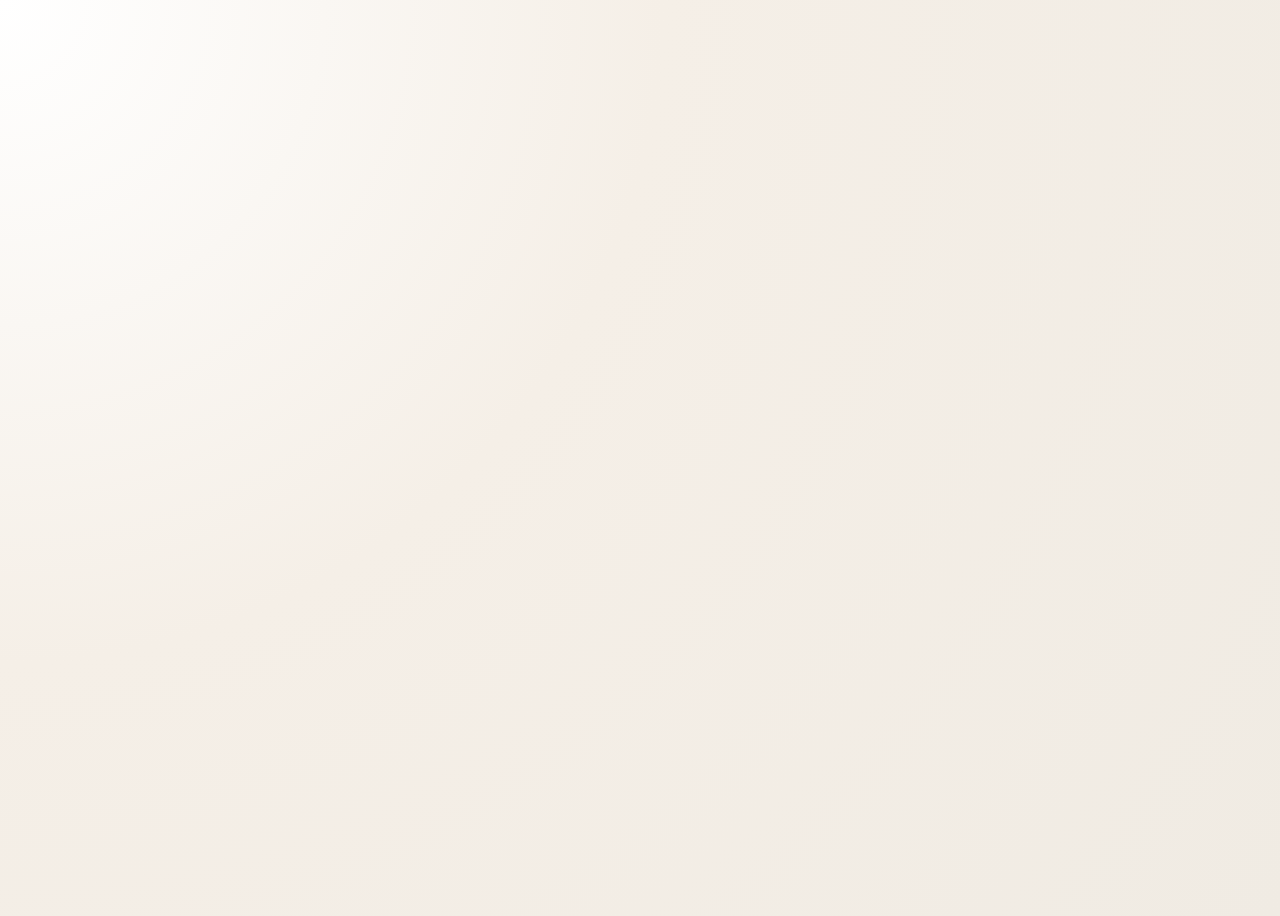
==== commit ae5ac7bf: "更新前端文件" ====
--- a/index.html
+++ b/index.html
@@ -1 +1 @@
-<!DOCTYPE html><html lang="zh-CN"><head><meta charSet="utf-8"/><meta name="viewport" content="width=device-width, initial-scale=1"/><link rel="stylesheet" href="/_next/static/chunks/04-3_595tt2ib.css" data-precedence="next"/><link rel="preload" as="script" fetchPriority="low" href="/_next/static/chunks/0cxcrcdtz1bso.js"/><script src="/_next/static/chunks/02i7dfk78~t~2.js" async=""></script><script src="/_next/static/chunks/0mstyq17cbf8-.js" async=""></script><script src="/_next/static/chunks/08f-kaxjrf~_q.js" async=""></script><script src="/_next/static/chunks/turbopack-0t~mzr0s71d-f.js" async=""></script><script src="/_next/static/chunks/09oqoj6g0ti-t.js" async=""></script><script src="/_next/static/chunks/0wu3_~m4j9oy4.js" async=""></script><script src="/_next/static/chunks/0d3shmwh5_nmn.js" async=""></script><script src="/_next/static/chunks/0py.mc~v8y22q.js" async=""></script><script src="/_next/static/chunks/08a87vou2w44a.js" async=""></script><title>ChatGPT 号池管理</title><meta name="description" content="ChatGPT account pool management dashboard"/><link rel="icon" href="/favicon.ico?favicon.0x3dzn~oxb6tn.ico" sizes="256x256" type="image/x-icon"/><script src="/_next/static/chunks/03~yq9q893hmn.js" noModule=""></script></head><body class="antialiased" style="font-family:&quot;SF Pro Display&quot;,&quot;SF Pro Text&quot;,&quot;PingFang SC&quot;,&quot;Microsoft YaHei&quot;,&quot;Helvetica Neue&quot;,sans-serif"><div hidden=""><!--$--><!--/$--></div><section aria-label="Notifications alt+T" tabindex="-1" aria-live="polite" aria-relevant="additions text" aria-atomic="false"></section><main class="min-h-screen bg-[radial-gradient(circle_at_top_left,_rgba(255,255,255,0.92),_rgba(245,239,231,0.96)_42%,_rgba(240,235,227,0.99)_100%)] px-4 py-2 text-stone-900 sm:px-6 lg:px-8"><div class="mx-auto flex max-w-[1440px] flex-col gap-5"><!--$--><!--/$--></div></main><script src="/_next/static/chunks/0cxcrcdtz1bso.js" id="_R_" async=""></script><script>(self.__next_f=self.__next_f||[]).push([0])</script><script>self.__next_f.push([1,"1:\"$Sreact.fragment\"\n2:I[46696,[\"/_next/static/chunks/09oqoj6g0ti-t.js\",\"/_next/static/chunks/0wu3_~m4j9oy4.js\",\"/_next/static/chunks/0d3shmwh5_nmn.js\",\"/_next/static/chunks/0py.mc~v8y22q.js\"],\"Toaster\"]\n3:I[88951,[\"/_next/static/chunks/09oqoj6g0ti-t.js\",\"/_next/static/chunks/0wu3_~m4j9oy4.js\",\"/_next/static/chunks/0d3shmwh5_nmn.js\",\"/_next/static/chunks/0py.mc~v8y22q.js\"],\"TopNav\"]\n4:I[39756,[\"/_next/static/chunks/09oqoj6g0ti-t.js\",\"/_next/static/chunks/0wu3_~m4j9oy4.js\",\"/_next/static/chunks/0d3shmwh5_nmn.js\",\"/_next/static/chunks/0py.mc~v8y22q.js\"],\"default\"]\n5:I[37457,[\"/_next/static/chunks/09oqoj6g0ti-t.js\",\"/_next/static/chunks/0wu3_~m4j9oy4.js\",\"/_next/static/chunks/0d3shmwh5_nmn.js\",\"/_next/static/chunks/0py.mc~v8y22q.js\"],\"default\"]\n6:I[47257,[\"/_next/static/chunks/09oqoj6g0ti-t.js\",\"/_next/static/chunks/0wu3_~m4j9oy4.js\",\"/_next/static/chunks/0d3shmwh5_nmn.js\",\"/_next/static/chunks/0py.mc~v8y22q.js\"],\"ClientPageRoot\"]\n7:I[52683,[\"/_next/static/chunks/09oqoj6g0ti-t.js\",\"/_next/static/chunks/0wu3_~m4j9oy4.js\",\"/_next/static/chunks/0d3shmwh5_nmn.js\",\"/_next/static/chunks/0py.mc~v8y22q.js\",\"/_next/static/chunks/08a87vou2w44a.js\"],\"default\"]\na:I[97367,[\"/_next/static/chunks/09oqoj6g0ti-t.js\",\"/_next/static/chunks/0wu3_~m4j9oy4.js\",\"/_next/static/chunks/0d3shmwh5_nmn.js\",\"/_next/static/chunks/0py.mc~v8y22q.js\"],\"OutletBoundary\"]\nb:\"$Sreact.suspense\"\nd:I[97367,[\"/_next/static/chunks/09oqoj6g0ti-t.js\",\"/_next/static/chunks/0wu3_~m4j9oy4.js\",\"/_next/static/chunks/0d3shmwh5_nmn.js\",\"/_next/static/chunks/0py.mc~v8y22q.js\"],\"ViewportBoundary\"]\nf:I[97367,[\"/_next/static/chunks/09oqoj6g0ti-t.js\",\"/_next/static/chunks/0wu3_~m4j9oy4.js\",\"/_next/static/chunks/0d3shmwh5_nmn.js\",\"/_next/static/chunks/0py.mc~v8y22q.js\"],\"MetadataBoundary\"]\n11:I[68027,[\"/_next/static/chunks/09oqoj6g0ti-t.js\",\"/_next/static/chunks/0wu3_~m4j9oy4.js\",\"/_next/static/chunks/0d3shmwh5_nmn.js\",\"/_next/static/chunks/0py.mc~v8y22q.js\"],\"default\",1]\n:HL[\"/_next/static/chunks/04-3_595tt2ib.css\",\"style\"]\n"])</script><script>self.__next_f.push([1,"0:{\"P\":null,\"c\":[\"\",\"\"],\"q\":\"\",\"i\":false,\"f\":[[[\"\",{\"children\":[\"__PAGE__\",{}]},\"$undefined\",\"$undefined\",16],[[\"$\",\"$1\",\"c\",{\"children\":[[[\"$\",\"link\",\"0\",{\"rel\":\"stylesheet\",\"href\":\"/_next/static/chunks/04-3_595tt2ib.css\",\"precedence\":\"next\",\"crossOrigin\":\"$undefined\",\"nonce\":\"$undefined\"}],[\"$\",\"script\",\"script-0\",{\"src\":\"/_next/static/chunks/09oqoj6g0ti-t.js\",\"async\":true,\"nonce\":\"$undefined\"}],[\"$\",\"script\",\"script-1\",{\"src\":\"/_next/static/chunks/0wu3_~m4j9oy4.js\",\"async\":true,\"nonce\":\"$undefined\"}],[\"$\",\"script\",\"script-2\",{\"src\":\"/_next/static/chunks/0d3shmwh5_nmn.js\",\"async\":true,\"nonce\":\"$undefined\"}],[\"$\",\"script\",\"script-3\",{\"src\":\"/_next/static/chunks/0py.mc~v8y22q.js\",\"async\":true,\"nonce\":\"$undefined\"}]],[\"$\",\"html\",null,{\"lang\":\"zh-CN\",\"suppressHydrationWarning\":true,\"children\":[\"$\",\"body\",null,{\"className\":\"antialiased\",\"style\":{\"fontFamily\":\"\\\"SF Pro Display\\\",\\\"SF Pro Text\\\",\\\"PingFang SC\\\",\\\"Microsoft YaHei\\\",\\\"Helvetica Neue\\\",sans-serif\"},\"children\":[[\"$\",\"$L2\",null,{\"position\":\"top-center\",\"richColors\":true,\"offset\":48}],[\"$\",\"main\",null,{\"className\":\"min-h-screen bg-[radial-gradient(circle_at_top_left,_rgba(255,255,255,0.92),_rgba(245,239,231,0.96)_42%,_rgba(240,235,227,0.99)_100%)] px-4 py-2 text-stone-900 sm:px-6 lg:px-8\",\"children\":[\"$\",\"div\",null,{\"className\":\"mx-auto flex max-w-[1440px] flex-col gap-5\",\"children\":[[\"$\",\"$L3\",null,{}],[\"$\",\"$L4\",null,{\"parallelRouterKey\":\"children\",\"error\":\"$undefined\",\"errorStyles\":\"$undefined\",\"errorScripts\":\"$undefined\",\"template\":[\"$\",\"$L5\",null,{}],\"templateStyles\":\"$undefined\",\"templateScripts\":\"$undefined\",\"notFound\":[[[\"$\",\"title\",null,{\"children\":\"404: This page could not be found.\"}],[\"$\",\"div\",null,{\"style\":{\"fontFamily\":\"system-ui,\\\"Segoe UI\\\",Roboto,Helvetica,Arial,sans-serif,\\\"Apple Color Emoji\\\",\\\"Segoe UI Emoji\\\"\",\"height\":\"100vh\",\"textAlign\":\"center\",\"display\":\"flex\",\"flexDirection\":\"column\",\"alignItems\":\"center\",\"justifyContent\":\"center\"},\"children\":[\"$\",\"div\",null,{\"children\":[[\"$\",\"style\",null,{\"dangerouslySetInnerHTML\":{\"__html\":\"body{color:#000;background:#fff;margin:0}.next-error-h1{border-right:1px solid rgba(0,0,0,.3)}@media (prefers-color-scheme:dark){body{color:#fff;background:#000}.next-error-h1{border-right:1px solid rgba(255,255,255,.3)}}\"}}],[\"$\",\"h1\",null,{\"className\":\"next-error-h1\",\"style\":{\"display\":\"inline-block\",\"margin\":\"0 20px 0 0\",\"padding\":\"0 23px 0 0\",\"fontSize\":24,\"fontWeight\":500,\"verticalAlign\":\"top\",\"lineHeight\":\"49px\"},\"children\":404}],[\"$\",\"div\",null,{\"style\":{\"display\":\"inline-block\"},\"children\":[\"$\",\"h2\",null,{\"style\":{\"fontSize\":14,\"fontWeight\":400,\"lineHeight\":\"49px\",\"margin\":0},\"children\":\"This page could not be found.\"}]}]]}]}]],[]],\"forbidden\":\"$undefined\",\"unauthorized\":\"$undefined\"}]]}]}]]}]}]]}],{\"children\":[[\"$\",\"$1\",\"c\",{\"children\":[[\"$\",\"$L6\",null,{\"Component\":\"$7\",\"serverProvidedParams\":{\"searchParams\":{},\"params\":{},\"promises\":[\"$@8\",\"$@9\"]}}],[[\"$\",\"script\",\"script-0\",{\"src\":\"/_next/static/chunks/08a87vou2w44a.js\",\"async\":true,\"nonce\":\"$undefined\"}]],[\"$\",\"$La\",null,{\"children\":[\"$\",\"$b\",null,{\"name\":\"Next.MetadataOutlet\",\"children\":\"$@c\"}]}]]}],{},null,false,null]},null,false,null],[\"$\",\"$1\",\"h\",{\"children\":[null,[\"$\",\"$Ld\",null,{\"children\":\"$Le\"}],[\"$\",\"div\",null,{\"hidden\":true,\"children\":[\"$\",\"$Lf\",null,{\"children\":[\"$\",\"$b\",null,{\"name\":\"Next.Metadata\",\"children\":\"$L10\"}]}]}],null]}],false]],\"m\":\"$undefined\",\"G\":[\"$11\",[[\"$\",\"link\",\"0\",{\"rel\":\"stylesheet\",\"href\":\"/_next/static/chunks/04-3_595tt2ib.css\",\"precedence\":\"next\",\"crossOrigin\":\"$undefined\",\"nonce\":\"$undefined\"}]]],\"S\":true,\"h\":null,\"s\":\"$undefined\",\"l\":\"$undefined\",\"p\":\"$undefined\",\"d\":\"$undefined\",\"b\":\"RlGG9iyfuqDSiRdJ1S85z\"}\n"])</script><script>self.__next_f.push([1,"8:{}\n9:\"$0:f:0:1:1:children:0:props:children:0:props:serverProvidedParams:params\"\n"])</script><script>self.__next_f.push([1,"e:[[\"$\",\"meta\",\"0\",{\"charSet\":\"utf-8\"}],[\"$\",\"meta\",\"1\",{\"name\":\"viewport\",\"content\":\"width=device-width, initial-scale=1\"}]]\n"])</script><script>self.__next_f.push([1,"12:I[27201,[\"/_next/static/chunks/09oqoj6g0ti-t.js\",\"/_next/static/chunks/0wu3_~m4j9oy4.js\",\"/_next/static/chunks/0d3shmwh5_nmn.js\",\"/_next/static/chunks/0py.mc~v8y22q.js\"],\"IconMark\"]\nc:null\n10:[[\"$\",\"title\",\"0\",{\"children\":\"ChatGPT 号池管理\"}],[\"$\",\"meta\",\"1\",{\"name\":\"description\",\"content\":\"ChatGPT account pool management dashboard\"}],[\"$\",\"link\",\"2\",{\"rel\":\"icon\",\"href\":\"/favicon.ico?favicon.0x3dzn~oxb6tn.ico\",\"sizes\":\"256x256\",\"type\":\"image/x-icon\"}],[\"$\",\"$L12\",\"3\",{}]]\n"])</script></body></html>+<!DOCTYPE html><html lang="zh-CN"><head><meta charSet="utf-8"/><meta name="viewport" content="width=device-width, initial-scale=1, maximum-scale=1, user-scalable=no"/><link rel="stylesheet" href="/_next/static/chunks/133sxyh9rf4-g.css" data-precedence="next"/><link rel="preload" as="script" fetchPriority="low" href="/_next/static/chunks/0cxcrcdtz1bso.js"/><script src="/_next/static/chunks/02i7dfk78~t~2.js" async=""></script><script src="/_next/static/chunks/0mstyq17cbf8-.js" async=""></script><script src="/_next/static/chunks/08f-kaxjrf~_q.js" async=""></script><script src="/_next/static/chunks/turbopack-0t~mzr0s71d-f.js" async=""></script><script src="/_next/static/chunks/09oqoj6g0ti-t.js" async=""></script><script src="/_next/static/chunks/0wu3_~m4j9oy4.js" async=""></script><script src="/_next/static/chunks/0d3shmwh5_nmn.js" async=""></script><script src="/_next/static/chunks/043w7ein0m98b.js" async=""></script><script src="/_next/static/chunks/08a87vou2w44a.js" async=""></script><meta name="theme-color" content="#f0ebe3"/><title>ChatGPT 号池管理</title><meta name="description" content="ChatGPT account pool management dashboard"/><link rel="icon" href="/favicon.ico?favicon.0x3dzn~oxb6tn.ico" sizes="256x256" type="image/x-icon"/><script src="/_next/static/chunks/03~yq9q893hmn.js" noModule=""></script></head><body class="antialiased" style="font-family:&quot;SF Pro Display&quot;,&quot;SF Pro Text&quot;,&quot;PingFang SC&quot;,&quot;Microsoft YaHei&quot;,&quot;Helvetica Neue&quot;,sans-serif"><div hidden=""><!--$--><!--/$--></div><section aria-label="Notifications alt+T" tabindex="-1" aria-live="polite" aria-relevant="additions text" aria-atomic="false"></section><main class="min-h-screen overflow-x-hidden bg-[radial-gradient(circle_at_top_left,_rgba(255,255,255,0.92),_rgba(245,239,231,0.96)_42%,_rgba(240,235,227,0.99)_100%)] px-4 pt-0 pb-2 text-stone-900 sm:px-6 sm:pt-2 lg:px-8"><div class="mx-auto box-border flex min-h-screen max-w-[1440px] flex-col gap-2 pt-[env(safe-area-inset-top)] sm:gap-5 sm:pt-0"><!--$--><!--/$--></div></main><script src="/_next/static/chunks/0cxcrcdtz1bso.js" id="_R_" async=""></script><script>(self.__next_f=self.__next_f||[]).push([0])</script><script>self.__next_f.push([1,"1:\"$Sreact.fragment\"\n2:I[46696,[\"/_next/static/chunks/09oqoj6g0ti-t.js\",\"/_next/static/chunks/0wu3_~m4j9oy4.js\",\"/_next/static/chunks/0d3shmwh5_nmn.js\",\"/_next/static/chunks/043w7ein0m98b.js\"],\"Toaster\"]\n3:I[88951,[\"/_next/static/chunks/09oqoj6g0ti-t.js\",\"/_next/static/chunks/0wu3_~m4j9oy4.js\",\"/_next/static/chunks/0d3shmwh5_nmn.js\",\"/_next/static/chunks/043w7ein0m98b.js\"],\"TopNav\"]\n4:I[39756,[\"/_next/static/chunks/09oqoj6g0ti-t.js\",\"/_next/static/chunks/0wu3_~m4j9oy4.js\",\"/_next/static/chunks/0d3shmwh5_nmn.js\",\"/_next/static/chunks/043w7ein0m98b.js\"],\"default\"]\n5:I[37457,[\"/_next/static/chunks/09oqoj6g0ti-t.js\",\"/_next/static/chunks/0wu3_~m4j9oy4.js\",\"/_next/static/chunks/0d3shmwh5_nmn.js\",\"/_next/static/chunks/043w7ein0m98b.js\"],\"default\"]\n6:I[47257,[\"/_next/static/chunks/09oqoj6g0ti-t.js\",\"/_next/static/chunks/0wu3_~m4j9oy4.js\",\"/_next/static/chunks/0d3shmwh5_nmn.js\",\"/_next/static/chunks/043w7ein0m98b.js\"],\"ClientPageRoot\"]\n7:I[52683,[\"/_next/static/chunks/09oqoj6g0ti-t.js\",\"/_next/static/chunks/0wu3_~m4j9oy4.js\",\"/_next/static/chunks/0d3shmwh5_nmn.js\",\"/_next/static/chunks/043w7ein0m98b.js\",\"/_next/static/chunks/08a87vou2w44a.js\"],\"default\"]\na:I[97367,[\"/_next/static/chunks/09oqoj6g0ti-t.js\",\"/_next/static/chunks/0wu3_~m4j9oy4.js\",\"/_next/static/chunks/0d3shmwh5_nmn.js\",\"/_next/static/chunks/043w7ein0m98b.js\"],\"OutletBoundary\"]\nb:\"$Sreact.suspense\"\nd:I[97367,[\"/_next/static/chunks/09oqoj6g0ti-t.js\",\"/_next/static/chunks/0wu3_~m4j9oy4.js\",\"/_next/static/chunks/0d3shmwh5_nmn.js\",\"/_next/static/chunks/043w7ein0m98b.js\"],\"ViewportBoundary\"]\nf:I[97367,[\"/_next/static/chunks/09oqoj6g0ti-t.js\",\"/_next/static/chunks/0wu3_~m4j9oy4.js\",\"/_next/static/chunks/0d3shmwh5_nmn.js\",\"/_next/static/chunks/043w7ein0m98b.js\"],\"MetadataBoundary\"]\n11:I[68027,[\"/_next/static/chunks/09oqoj6g0ti-t.js\",\"/_next/static/chunks/0wu3_~m4j9oy4.js\",\"/_next/static/chunks/0d3shmwh5_nmn.js\",\"/_next/static/chunks/043w7ein0m98b.js\"],\"default\",1]\n:HL[\"/_next/static/chunks/133sxyh9rf4-g.css\",\"style\"]\n"])</script><script>self.__next_f.push([1,"0:{\"P\":null,\"c\":[\"\",\"\"],\"q\":\"\",\"i\":false,\"f\":[[[\"\",{\"children\":[\"__PAGE__\",{}]},\"$undefined\",\"$undefined\",16],[[\"$\",\"$1\",\"c\",{\"children\":[[[\"$\",\"link\",\"0\",{\"rel\":\"stylesheet\",\"href\":\"/_next/static/chunks/133sxyh9rf4-g.css\",\"precedence\":\"next\",\"crossOrigin\":\"$undefined\",\"nonce\":\"$undefined\"}],[\"$\",\"script\",\"script-0\",{\"src\":\"/_next/static/chunks/09oqoj6g0ti-t.js\",\"async\":true,\"nonce\":\"$undefined\"}],[\"$\",\"script\",\"script-1\",{\"src\":\"/_next/static/chunks/0wu3_~m4j9oy4.js\",\"async\":true,\"nonce\":\"$undefined\"}],[\"$\",\"script\",\"script-2\",{\"src\":\"/_next/static/chunks/0d3shmwh5_nmn.js\",\"async\":true,\"nonce\":\"$undefined\"}],[\"$\",\"script\",\"script-3\",{\"src\":\"/_next/static/chunks/043w7ein0m98b.js\",\"async\":true,\"nonce\":\"$undefined\"}]],[\"$\",\"html\",null,{\"lang\":\"zh-CN\",\"suppressHydrationWarning\":true,\"children\":[\"$\",\"body\",null,{\"className\":\"antialiased\",\"style\":{\"fontFamily\":\"\\\"SF Pro Display\\\",\\\"SF Pro Text\\\",\\\"PingFang SC\\\",\\\"Microsoft YaHei\\\",\\\"Helvetica Neue\\\",sans-serif\"},\"children\":[[\"$\",\"$L2\",null,{\"position\":\"top-center\",\"richColors\":true,\"offset\":48}],[\"$\",\"main\",null,{\"className\":\"min-h-screen overflow-x-hidden bg-[radial-gradient(circle_at_top_left,_rgba(255,255,255,0.92),_rgba(245,239,231,0.96)_42%,_rgba(240,235,227,0.99)_100%)] px-4 pt-0 pb-2 text-stone-900 sm:px-6 sm:pt-2 lg:px-8\",\"children\":[\"$\",\"div\",null,{\"className\":\"mx-auto box-border flex min-h-screen max-w-[1440px] flex-col gap-2 pt-[env(safe-area-inset-top)] sm:gap-5 sm:pt-0\",\"children\":[[\"$\",\"$L3\",null,{}],[\"$\",\"$L4\",null,{\"parallelRouterKey\":\"children\",\"error\":\"$undefined\",\"errorStyles\":\"$undefined\",\"errorScripts\":\"$undefined\",\"template\":[\"$\",\"$L5\",null,{}],\"templateStyles\":\"$undefined\",\"templateScripts\":\"$undefined\",\"notFound\":[[[\"$\",\"title\",null,{\"children\":\"404: This page could not be found.\"}],[\"$\",\"div\",null,{\"style\":{\"fontFamily\":\"system-ui,\\\"Segoe UI\\\",Roboto,Helvetica,Arial,sans-serif,\\\"Apple Color Emoji\\\",\\\"Segoe UI Emoji\\\"\",\"height\":\"100vh\",\"textAlign\":\"center\",\"display\":\"flex\",\"flexDirection\":\"column\",\"alignItems\":\"center\",\"justifyContent\":\"center\"},\"children\":[\"$\",\"div\",null,{\"children\":[[\"$\",\"style\",null,{\"dangerouslySetInnerHTML\":{\"__html\":\"body{color:#000;background:#fff;margin:0}.next-error-h1{border-right:1px solid rgba(0,0,0,.3)}@media (prefers-color-scheme:dark){body{color:#fff;background:#000}.next-error-h1{border-right:1px solid rgba(255,255,255,.3)}}\"}}],[\"$\",\"h1\",null,{\"className\":\"next-error-h1\",\"style\":{\"display\":\"inline-block\",\"margin\":\"0 20px 0 0\",\"padding\":\"0 23px 0 0\",\"fontSize\":24,\"fontWeight\":500,\"verticalAlign\":\"top\",\"lineHeight\":\"49px\"},\"children\":404}],[\"$\",\"div\",null,{\"style\":{\"display\":\"inline-block\"},\"children\":[\"$\",\"h2\",null,{\"style\":{\"fontSize\":14,\"fontWeight\":400,\"lineHeight\":\"49px\",\"margin\":0},\"children\":\"This page could not be found.\"}]}]]}]}]],[]],\"forbidden\":\"$undefined\",\"unauthorized\":\"$undefined\"}]]}]}]]}]}]]}],{\"children\":[[\"$\",\"$1\",\"c\",{\"children\":[[\"$\",\"$L6\",null,{\"Component\":\"$7\",\"serverProvidedParams\":{\"searchParams\":{},\"params\":{},\"promises\":[\"$@8\",\"$@9\"]}}],[[\"$\",\"script\",\"script-0\",{\"src\":\"/_next/static/chunks/08a87vou2w44a.js\",\"async\":true,\"nonce\":\"$undefined\"}]],[\"$\",\"$La\",null,{\"children\":[\"$\",\"$b\",null,{\"name\":\"Next.MetadataOutlet\",\"children\":\"$@c\"}]}]]}],{},null,false,null]},null,false,null],[\"$\",\"$1\",\"h\",{\"children\":[null,[\"$\",\"$Ld\",null,{\"children\":\"$Le\"}],[\"$\",\"div\",null,{\"hidden\":true,\"children\":[\"$\",\"$Lf\",null,{\"children\":[\"$\",\"$b\",null,{\"name\":\"Next.Metadata\",\"children\":\"$L10\"}]}]}],null]}],false]],\"m\":\"$undefined\",\"G\":[\"$11\",[[\"$\",\"link\",\"0\",{\"rel\":\"stylesheet\",\"href\":\"/_next/static/chunks/133sxyh9rf4-g.css\",\"precedence\":\"next\",\"crossOrigin\":\"$undefined\",\"nonce\":\"$undefined\"}]]],\"S\":true,\"h\":null,\"s\":\"$undefined\",\"l\":\"$undefined\",\"p\":\"$undefined\",\"d\":\"$undefined\",\"b\":\"Fz_IA0ff4yo7xpxrOKf2R\"}\n"])</script><script>self.__next_f.push([1,"8:{}\n9:\"$0:f:0:1:1:children:0:props:children:0:props:serverProvidedParams:params\"\n"])</script><script>self.__next_f.push([1,"e:[[\"$\",\"meta\",\"0\",{\"charSet\":\"utf-8\"}],[\"$\",\"meta\",\"1\",{\"name\":\"viewport\",\"content\":\"width=device-width, initial-scale=1, maximum-scale=1, user-scalable=no\"}],[\"$\",\"meta\",\"2\",{\"name\":\"theme-color\",\"content\":\"#f0ebe3\"}]]\n"])</script><script>self.__next_f.push([1,"12:I[27201,[\"/_next/static/chunks/09oqoj6g0ti-t.js\",\"/_next/static/chunks/0wu3_~m4j9oy4.js\",\"/_next/static/chunks/0d3shmwh5_nmn.js\",\"/_next/static/chunks/043w7ein0m98b.js\"],\"IconMark\"]\nc:null\n10:[[\"$\",\"title\",\"0\",{\"children\":\"ChatGPT 号池管理\"}],[\"$\",\"meta\",\"1\",{\"name\":\"description\",\"content\":\"ChatGPT account pool management dashboard\"}],[\"$\",\"link\",\"2\",{\"rel\":\"icon\",\"href\":\"/favicon.ico?favicon.0x3dzn~oxb6tn.ico\",\"sizes\":\"256x256\",\"type\":\"image/x-icon\"}],[\"$\",\"$L12\",\"3\",{}]]\n"])</script></body></html>
--- a/_next/static/chunks/133sxyh9rf4-g.css
+++ b/_next/static/chunks/133sxyh9rf4-g.css
@@ -0,0 +1 @@
+@layer properties{@supports (((-webkit-hyphens:none)) and (not (margin-trim:inline))) or ((-moz-orient:inline) and (not (color:rgb(from red r g b)))){*,:before,:after,::backdrop{--tw-translate-x:0;--tw-translate-y:0;--tw-translate-z:0;--tw-rotate-x:initial;--tw-rotate-y:initial;--tw-rotate-z:initial;--tw-skew-x:initial;--tw-skew-y:initial;--tw-space-y-reverse:0;--tw-divide-y-reverse:0;--tw-border-style:solid;--tw-leading:initial;--tw-font-weight:initial;--tw-tracking:initial;--tw-shadow:0 0 #0000;--tw-shadow-color:initial;--tw-shadow-alpha:100%;--tw-inset-shadow:0 0 #0000;--tw-inset-shadow-color:initial;--tw-inset-shadow-alpha:100%;--tw-ring-color:initial;--tw-ring-shadow:0 0 #0000;--tw-inset-ring-color:initial;--tw-inset-ring-shadow:0 0 #0000;--tw-ring-inset:initial;--tw-ring-offset-width:0px;--tw-ring-offset-color:#fff;--tw-ring-offset-shadow:0 0 #0000;--tw-outline-style:solid;--tw-blur:initial;--tw-brightness:initial;--tw-contrast:initial;--tw-grayscale:initial;--tw-hue-rotate:initial;--tw-invert:initial;--tw-opacity:initial;--tw-saturate:initial;--tw-sepia:initial;--tw-drop-shadow:initial;--tw-drop-shadow-color:initial;--tw-drop-shadow-alpha:100%;--tw-drop-shadow-size:initial;--tw-backdrop-blur:initial;--tw-backdrop-brightness:initial;--tw-backdrop-contrast:initial;--tw-backdrop-grayscale:initial;--tw-backdrop-hue-rotate:initial;--tw-backdrop-invert:initial;--tw-backdrop-opacity:initial;--tw-backdrop-saturate:initial;--tw-backdrop-sepia:initial;--tw-duration:initial;--tw-ease:initial;--tw-gradient-position:initial;--tw-gradient-from:#0000;--tw-gradient-via:#0000;--tw-gradient-to:#0000;--tw-gradient-stops:initial;--tw-gradient-via-stops:initial;--tw-gradient-from-position:0%;--tw-gradient-via-position:50%;--tw-gradient-to-position:100%;--tw-animation-delay:0s;--tw-animation-direction:normal;--tw-animation-duration:initial;--tw-animation-fill-mode:none;--tw-animation-iteration-count:1;--tw-enter-blur:0;--tw-enter-opacity:1;--tw-enter-rotate:0;--tw-enter-scale:1;--tw-enter-translate-x:0;--tw-enter-translate-y:0;--tw-exit-blur:0;--tw-exit-opacity:1;--tw-exit-rotate:0;--tw-exit-scale:1;--tw-exit-translate-x:0;--tw-exit-translate-y:0}}}@layer theme{:root,:host{--color-red-400:#ff6568;--color-red-600:#e40014;--color-orange-500:#fe6e00;--color-amber-50:#fffbeb;--color-amber-200:#fee685;--color-amber-300:#ffd236;--color-amber-700:#b75000;--color-amber-800:#953d00;--color-amber-900:#7b3306;--color-amber-950:#461901;--color-emerald-50:#ecfdf5;--color-emerald-200:#a4f4cf;--color-emerald-300:#5ee9b5;--color-emerald-600:#009767;--color-emerald-700:#007956;--color-emerald-800:#005f46;--color-emerald-900:#004e3b;--color-emerald-950:#002c22;--color-sky-50:#f0f9ff;--color-sky-200:#b8e6fe;--color-sky-300:#77d4ff;--color-sky-700:#0069a4;--color-sky-800:#005986;--color-sky-950:#052f4a;--color-blue-50:#eff6ff;--color-blue-500:#3080ff;--color-blue-600:#155dfc;--color-violet-50:#f5f3ff;--color-violet-200:#ddd6ff;--color-violet-300:#c4b4ff;--color-violet-700:#7008e7;--color-violet-800:#5d0ec0;--color-violet-950:#2f0d68;--color-rose-50:#fff1f2;--color-rose-100:#ffe4e6;--color-rose-200:#ffccd3;--color-rose-300:#ffa2ae;--color-rose-500:#ff2357;--color-rose-600:#e70044;--color-rose-700:#c20039;--color-rose-800:#a30037;--color-rose-950:#4d0218;--color-stone-50:#fafaf9;--color-stone-100:#f5f5f4;--color-stone-200:#e7e5e4;--color-stone-300:#d6d3d1;--color-stone-400:#a6a09b;--color-stone-500:#79716b;--color-stone-600:#57534d;--color-stone-700:#44403b;--color-stone-800:#292524;--color-stone-900:#1c1917;--color-stone-950:#0c0a09;--color-black:#000;--color-white:#fff;--spacing:.25rem;--container-sm:24rem;--container-3xl:48rem;--container-4xl:56rem;--container-5xl:64rem;--text-xs:.75rem;--text-xs--line-height:calc(1 / .75);--text-sm:.875rem;--text-sm--line-height:calc(1.25 / .875);--text-base:1rem;--text-base--line-height:calc(1.5 / 1);--text-lg:1.125rem;--text-lg--line-height:calc(1.75 / 1.125);--text-xl:1.25rem;--text-xl--line-height:calc(1.75 / 1.25);--text-2xl:1.5rem;--text-2xl--line-height:calc(2 / 1.5);--text-3xl:1.875rem;--text-3xl--line-height:calc(2.25 / 1.875);--text-5xl:3rem;--text-5xl--line-height:1;--font-weight-normal:400;--font-weight-medium:500;--font-weight-semibold:600;--font-weight-bold:700;--tracking-tight:-.025em;--radius-2xl:1rem;--radius-3xl:1.5rem;--ease-out:cubic-bezier(0, 0, .2, 1);--animate-spin:spin 1s linear infinite;--blur-sm:8px;--aspect-video:16 / 9;--default-transition-duration:.15s;--default-transition-timing-function:cubic-bezier(.4, 0, .2, 1);--default-font-family:var(--font-geist-sans);--default-mono-font-family:var(--font-geist-mono)}@supports (color:lab(0% 0 0)){:root,:host{--color-red-400:lab(63.7053% 60.7449 31.3109);--color-red-600:lab(48.4493% 77.4328 61.5452);--color-orange-500:lab(64.272% 57.1788 90.3583);--color-amber-50:lab(98.6252% -.635982 8.42309);--color-amber-200:lab(91.7203% -.505269 49.9084);--color-amber-300:lab(86.4156% 6.13147 78.3961);--color-amber-700:lab(47.2709% 42.9082 69.2966);--color-amber-800:lab(37.8823% 37.1699 52.2718);--color-amber-900:lab(31.2288% 30.2627 40.0378);--color-amber-950:lab(15.8111% 20.9107 23.3752);--color-emerald-50:lab(97.8462% -6.94963 1.85487);--color-emerald-200:lab(90.2247% -31.039 9.47084);--color-emerald-300:lab(83.9203% -48.7124 13.8849);--color-emerald-600:lab(55.0481% -49.9246 15.93);--color-emerald-700:lab(44.4871% -41.0396 11.0361);--color-emerald-800:lab(35.3675% -33.1188 8.04002);--color-emerald-900:lab(28.8637% -26.9249 5.45986);--color-emerald-950:lab(15.0582% -17.9507 2.38369);--color-sky-50:lab(97.3623% -2.33799 -4.13098);--color-sky-200:lab(88.6983% -11.3978 -16.8488);--color-sky-300:lab(80.3307% -20.2945 -31.385);--color-sky-700:lab(41.6013% -9.10804 -42.5648);--color-sky-800:lab(35.164% -9.57689 -34.4068);--color-sky-950:lab(17.8299% -5.31271 -21.1584);--color-blue-50:lab(96.492% -1.14647 -5.11479);--color-blue-500:lab(54.1736% 13.3368 -74.6839);--color-blue-600:lab(44.0605% 29.0279 -86.0352);--color-violet-50:lab(96.2416% 2.28846 -5.51655);--color-violet-200:lab(87.0888% 8.53691 -19.4189);--color-violet-300:lab(76.7419% 18.391 -37.0706);--color-violet-700:lab(35.2783% 67.9912 -88.793);--color-violet-800:lab(29.3188% 57.7986 -76.1493);--color-violet-950:lab(14.0707% 33.3353 -46.7553);--color-rose-50:lab(96.2369% 4.94152 1.28012);--color-rose-100:lab(92.8221% 9.86832 2.60077);--color-rose-200:lab(86.806% 19.1909 4.07754);--color-rose-300:lab(76.6339% 38.3549 9.68834);--color-rose-500:lab(56.101% 79.4329 31.4532);--color-rose-600:lab(49.1882% 81.577 36.0311);--color-rose-700:lab(41.1651% 71.6251 30.3087);--color-rose-800:lab(34.6481% 60.802 20.1957);--color-rose-950:lab(14.2323% 34.0086 9.80922);--color-stone-50:lab(98.2686% -.0991821 .364304);--color-stone-100:lab(96.5286% -.0991821 .36428);--color-stone-200:lab(91.055% .663072 .865591);--color-stone-300:lab(84.7909% .928015 1.59738);--color-stone-400:lab(66.2166% 1.88047 3.20325);--color-stone-500:lab(48.1164% 2.35698 4.26853);--color-stone-600:lab(35.5168% 1.08606 4.07829);--color-stone-700:lab(27.3812% 1.32917 3.57789);--color-stone-800:lab(15.0353% 1.96067 1.53427);--color-stone-900:lab(9.03835% 1.15297 1.92955);--color-stone-950:lab(2.86037% .455312 .568903)}}}@layer base{*,:after,:before,::backdrop{box-sizing:border-box;border:0 solid;margin:0;padding:0}::file-selector-button{box-sizing:border-box;border:0 solid;margin:0;padding:0}html,:host{-webkit-text-size-adjust:100%;tab-size:4;line-height:1.5;font-family:var(--default-font-family,ui-sans-serif, system-ui, sans-serif, "Apple Color Emoji", "Segoe UI Emoji", "Segoe UI Symbol", "Noto Color Emoji");font-feature-settings:var(--default-font-feature-settings,normal);font-variation-settings:var(--default-font-variation-settings,normal);-webkit-tap-highlight-color:transparent}hr{height:0;color:inherit;border-top-width:1px}abbr:where([title]){-webkit-text-decoration:underline dotted;text-decoration:underline dotted}h1,h2,h3,h4,h5,h6{font-size:inherit;font-weight:inherit}a{color:inherit;-webkit-text-decoration:inherit;-webkit-text-decoration:inherit;-webkit-text-decoration:inherit;-webkit-text-decoration:inherit;text-decoration:inherit}b,strong{font-weight:bolder}code,kbd,samp,pre{font-family:var(--default-mono-font-family,ui-monospace, SFMono-Regular, Menlo, Monaco, Consolas, "Liberation Mono", "Courier New", monospace);font-feature-settings:var(--default-mono-font-feature-settings,normal);font-variation-settings:var(--default-mono-font-variation-settings,normal);font-size:1em}small{font-size:80%}sub,sup{vertical-align:baseline;font-size:75%;line-height:0;position:relative}sub{bottom:-.25em}sup{top:-.5em}table{text-indent:0;border-color:inherit;border-collapse:collapse}:-moz-focusring{outline:auto}progress{vertical-align:baseline}summary{display:list-item}ol,ul,menu{list-style:none}img,svg,video,canvas,audio,iframe,embed,object{vertical-align:middle;display:block}img,video{max-width:100%;height:auto}button,input,select,optgroup,textarea{font:inherit;font-feature-settings:inherit;font-variation-settings:inherit;letter-spacing:inherit;color:inherit;opacity:1;background-color:#0000;border-radius:0}::file-selector-button{font:inherit;font-feature-settings:inherit;font-variation-settings:inherit;letter-spacing:inherit;color:inherit;opacity:1;background-color:#0000;border-radius:0}:where(select:is([multiple],[size])) optgroup{font-weight:bolder}:where(select:is([multiple],[size])) optgroup option{padding-inline-start:20px}::file-selector-button{margin-inline-end:4px}::placeholder{opacity:1}@supports (not ((-webkit-appearance:-apple-pay-button))) or (contain-intrinsic-size:1px){::placeholder{color:currentColor}@supports (color:color-mix(in lab, red, red)){::placeholder{color:color-mix(in oklab, currentcolor 50%, transparent)}}}textarea{resize:vertical}::-webkit-search-decoration{-webkit-appearance:none}::-webkit-date-and-time-value{min-height:1lh;text-align:inherit}::-webkit-datetime-edit{display:inline-flex}::-webkit-datetime-edit-fields-wrapper{padding:0}::-webkit-datetime-edit{padding-block:0}::-webkit-datetime-edit-year-field{padding-block:0}::-webkit-datetime-edit-month-field{padding-block:0}::-webkit-datetime-edit-day-field{padding-block:0}::-webkit-datetime-edit-hour-field{padding-block:0}::-webkit-datetime-edit-minute-field{padding-block:0}::-webkit-datetime-edit-second-field{padding-block:0}::-webkit-datetime-edit-millisecond-field{padding-block:0}::-webkit-datetime-edit-meridiem-field{padding-block:0}::-webkit-calendar-picker-indicator{line-height:1}:-moz-ui-invalid{box-shadow:none}button,input:where([type=button],[type=reset],[type=submit]){appearance:button}::file-selector-button{appearance:button}::-webkit-inner-spin-button{height:auto}::-webkit-outer-spin-button{height:auto}[hidden]:where(:not([hidden=until-found])){display:none!important}*{border-color:var(--border);outline-color:var(--ring)}@supports (color:color-mix(in lab, red, red)){*{outline-color:color-mix(in oklab, var(--ring) 50%, transparent)}}html,body{overscroll-behavior:none;background:radial-gradient(circle at 0 0,#ffffffeb,#f5efe7f5 42%,#f0ebe3fc 100%)}body{color:var(--foreground)}}@layer components;@layer utilities{.pointer-events-none{pointer-events:none}.sr-only{clip-path:inset(50%);white-space:nowrap;border-width:0;width:1px;height:1px;margin:-1px;padding:0;position:absolute;overflow:hidden}.absolute{position:absolute}.fixed{position:fixed}.relative{position:relative}.inset-0{inset:calc(var(--spacing) * 0)}.inset-x-0{inset-inline:calc(var(--spacing) * 0)}.inset-x-2{inset-inline:calc(var(--spacing) * 2)}.start{inset-inline-start:var(--spacing)}.end{inset-inline-end:var(--spacing)}.-top-1{top:calc(var(--spacing) * -1)}.top-0{top:calc(var(--spacing) * 0)}.top-1\/2{top:50%}.top-2{top:calc(var(--spacing) * 2)}.top-2\.5{top:calc(var(--spacing) * 2.5)}.top-4{top:calc(var(--spacing) * 4)}.top-\[50\%\]{top:50%}.top-\[calc\(env\(safe-area-inset-top\)\+1rem\)\]{top:calc(env(safe-area-inset-top) + 1rem)}.-right-1{right:calc(var(--spacing) * -1)}.right-1\.5{right:calc(var(--spacing) * 1.5)}.right-2{right:calc(var(--spacing) * 2)}.right-3{right:calc(var(--spacing) * 3)}.right-4{right:calc(var(--spacing) * 4)}.-bottom-\[1px\]{bottom:-1px}.bottom-2{bottom:calc(var(--spacing) * 2)}.left-0{left:calc(var(--spacing) * 0)}.left-3{left:calc(var(--spacing) * 3)}.left-4{left:calc(var(--spacing) * 4)}.left-\[50\%\]{left:50%}.z-10{z-index:10}.z-50{z-index:50}.z-\[80\]{z-index:80}.m-auto{margin:auto}.-mx-1{margin-inline:calc(var(--spacing) * -1)}.mx-auto{margin-inline:auto}.my-1{margin-block:calc(var(--spacing) * 1)}.mt-1{margin-top:calc(var(--spacing) * 1)}.mt-2{margin-top:calc(var(--spacing) * 2)}.mt-3{margin-top:calc(var(--spacing) * 3)}.mt-4{margin-top:calc(var(--spacing) * 4)}.mr-0\.5{margin-right:calc(var(--spacing) * .5)}.mr-1{margin-right:calc(var(--spacing) * 1)}.mr-2{margin-right:calc(var(--spacing) * 2)}.mb-1\.5{margin-bottom:calc(var(--spacing) * 1.5)}.mb-2{margin-bottom:calc(var(--spacing) * 2)}.mb-3{margin-bottom:calc(var(--spacing) * 3)}.mb-4{margin-bottom:calc(var(--spacing) * 4)}.ml-auto{margin-left:auto}.box-border{box-sizing:border-box}.line-clamp-2{-webkit-line-clamp:2;-webkit-box-orient:vertical;display:-webkit-box;overflow:hidden}.block{display:block}.flex{display:flex}.grid{display:grid}.hidden{display:none}.inline{display:inline}.inline-block{display:inline-block}.inline-flex{display:inline-flex}.table{display:table}.aspect-\[3\/4\]{aspect-ratio:3/4}.aspect-\[4\/3\]{aspect-ratio:4/3}.aspect-\[9\/16\]{aspect-ratio:9/16}.aspect-square{aspect-ratio:1}.aspect-video{aspect-ratio:var(--aspect-video)}.size-2\.5{width:calc(var(--spacing) * 2.5);height:calc(var(--spacing) * 2.5)}.size-3{width:calc(var(--spacing) * 3);height:calc(var(--spacing) * 3)}.size-3\.5{width:calc(var(--spacing) * 3.5);height:calc(var(--spacing) * 3.5)}.size-4{width:calc(var(--spacing) * 4);height:calc(var(--spacing) * 4)}.size-5{width:calc(var(--spacing) * 5);height:calc(var(--spacing) * 5)}.size-6{width:calc(var(--spacing) * 6);height:calc(var(--spacing) * 6)}.size-7{width:calc(var(--spacing) * 7);height:calc(var(--spacing) * 7)}.size-8{width:calc(var(--spacing) * 8);height:calc(var(--spacing) * 8)}.size-9{width:calc(var(--spacing) * 9);height:calc(var(--spacing) * 9)}.size-10{width:calc(var(--spacing) * 10);height:calc(var(--spacing) * 10)}.size-14{width:calc(var(--spacing) * 14);height:calc(var(--spacing) * 14)}.size-16{width:calc(var(--spacing) * 16);height:calc(var(--spacing) * 16)}.h-0{height:calc(var(--spacing) * 0)}.h-0\.5{height:calc(var(--spacing) * .5)}.h-2{height:calc(var(--spacing) * 2)}.h-7{height:calc(var(--spacing) * 7)}.h-8{height:calc(var(--spacing) * 8)}.h-9{height:calc(var(--spacing) * 9)}.h-10{height:calc(var(--spacing) * 10)}.h-11{height:calc(var(--spacing) * 11)}.h-13{height:calc(var(--spacing) * 13)}.h-16{height:calc(var(--spacing) * 16)}.h-24{height:calc(var(--spacing) * 24)}.h-\[1lh\]{height:1lh}.h-\[calc\(100dvh-6\.5rem\)\]{height:calc(100dvh - 6.5rem)}.h-\[calc\(100vh-132px\)\]{height:calc(100vh - 132px)}.h-\[min\(82dvh\,760px\)\]{height:min(82dvh,760px)}.h-\[min\(88vh\,860px\)\]{height:min(88vh,860px)}.h-\[var\(--radix-select-trigger-height\)\]{height:var(--radix-select-trigger-height)}.h-full{height:100%}.h-px{height:1px}.max-h-96{max-height:calc(var(--spacing) * 96)}.max-h-\[45dvh\]{max-height:45dvh}.max-h-\[72vh\]{max-height:72vh}.max-h-\[85vh\]{max-height:85vh}.max-h-\[90vh\]{max-height:90vh}.max-h-\[420px\]{max-height:420px}.min-h-0{min-height:calc(var(--spacing) * 0)}.min-h-12{min-height:calc(var(--spacing) * 12)}.min-h-16{min-height:calc(var(--spacing) * 16)}.min-h-20{min-height:calc(var(--spacing) * 20)}.min-h-24{min-height:calc(var(--spacing) * 24)}.min-h-28{min-height:calc(var(--spacing) * 28)}.min-h-32{min-height:calc(var(--spacing) * 32)}.min-h-56{min-height:calc(var(--spacing) * 56)}.min-h-\[40vh\]{min-height:40vh}.min-h-\[82px\]{min-height:82px}.min-h-\[260px\]{min-height:260px}.min-h-\[640px\]{min-height:640px}.min-h-\[calc\(100vh-1rem\)\]{min-height:calc(100vh - 1rem)}.min-h-screen{min-height:100vh}.w-0{width:calc(var(--spacing) * 0)}.w-7{width:calc(var(--spacing) * 7)}.w-12{width:calc(var(--spacing) * 12)}.w-18{width:calc(var(--spacing) * 18)}.w-24{width:calc(var(--spacing) * 24)}.w-28{width:calc(var(--spacing) * 28)}.w-36{width:calc(var(--spacing) * 36)}.w-40{width:calc(var(--spacing) * 40)}.w-56{width:calc(var(--spacing) * 56)}.w-\[40px\]{width:40px}.w-\[78px\]{width:78px}.w-\[92vw\]{width:92vw}.w-\[108px\]{width:108px}.w-\[120px\]{width:120px}.w-\[150px\]{width:150px}.w-\[240px\]{width:240px}.w-\[min\(92vw\,560px\)\]{width:min(92vw,560px)}.w-\[min\(92vw\,920px\)\]{width:min(92vw,920px)}.w-auto{width:auto}.w-fit{width:fit-content}.w-full{width:100%}.max-w-3xl{max-width:var(--container-3xl)}.max-w-4xl{max-width:var(--container-4xl)}.max-w-5xl{max-width:var(--container-5xl)}.max-w-\[90\%\]{max-width:90%}.max-w-\[90vw\]{max-width:90vw}.max-w-\[280px\]{max-width:280px}.max-w-\[420px\]{max-width:420px}.max-w-\[460px\]{max-width:460px}.max-w-\[505px\]{max-width:505px}.max-w-\[980px\]{max-width:980px}.max-w-\[1380px\]{max-width:1380px}.max-w-\[1440px\]{max-width:1440px}.max-w-sm{max-width:var(--container-sm)}.min-w-0{min-width:calc(var(--spacing) * 0)}.min-w-10{min-width:calc(var(--spacing) * 10)}.min-w-\[8rem\]{min-width:8rem}.min-w-\[260px\]{min-width:260px}.min-w-\[900px\]{min-width:900px}.min-w-\[920px\]{min-width:920px}.min-w-\[var\(--radix-select-trigger-width\)\]{min-width:var(--radix-select-trigger-width)}.flex-1{flex:1}.shrink-0{flex-shrink:0}.caption-bottom{caption-side:bottom}.translate-x-\[-50\%\]{--tw-translate-x:-50%;translate:var(--tw-translate-x) var(--tw-translate-y)}.-translate-y-1\/2{--tw-translate-y:calc(calc(1 / 2 * 100%) * -1);translate:var(--tw-translate-x) var(--tw-translate-y)}.translate-y-\[-50\%\]{--tw-translate-y:-50%;translate:var(--tw-translate-x) var(--tw-translate-y)}.rotate-180{rotate:180deg}.transform{transform:var(--tw-rotate-x,) var(--tw-rotate-y,) var(--tw-rotate-z,) var(--tw-skew-x,) var(--tw-skew-y,)}.animate-\[grow_800ms_linear_forwards\]{animation:.8s linear forwards grow}.animate-spin{animation:var(--animate-spin)}.cursor-default{cursor:default}.cursor-grab{cursor:grab}.cursor-pointer{cursor:pointer}.cursor-text{cursor:text}.cursor-zoom-in{cursor:zoom-in}.touch-none{touch-action:none}.resize-none{resize:none}.list-inside{list-style-position:inside}.list-disc{list-style-type:disc}.break-inside-avoid{break-inside:avoid}.grid-cols-1{grid-template-columns:repeat(1,minmax(0,1fr))}.grid-cols-2{grid-template-columns:repeat(2,minmax(0,1fr))}.grid-cols-3{grid-template-columns:repeat(3,minmax(0,1fr))}.grid-cols-4{grid-template-columns:repeat(4,minmax(0,1fr))}.grid-cols-7{grid-template-columns:repeat(7,minmax(0,1fr))}.flex-col{flex-direction:column}.flex-col-reverse{flex-direction:column-reverse}.flex-nowrap{flex-wrap:nowrap}.flex-wrap{flex-wrap:wrap}.place-items-center{place-items:center}.items-center{align-items:center}.items-end{align-items:flex-end}.items-start{align-items:flex-start}.items-stretch{align-items:stretch}.justify-between{justify-content:space-between}.justify-center{justify-content:center}.justify-end{justify-content:flex-end}.justify-start{justify-content:flex-start}.gap-0{gap:calc(var(--spacing) * 0)}.gap-0\.5{gap:calc(var(--spacing) * .5)}.gap-1{gap:calc(var(--spacing) * 1)}.gap-1\.5{gap:calc(var(--spacing) * 1.5)}.gap-2{gap:calc(var(--spacing) * 2)}.gap-3{gap:calc(var(--spacing) * 3)}.gap-4{gap:calc(var(--spacing) * 4)}.gap-5{gap:calc(var(--spacing) * 5)}:where(.space-y-0>:not(:last-child)){--tw-space-y-reverse:0;margin-block-start:calc(calc(var(--spacing) * 0) * var(--tw-space-y-reverse));margin-block-end:calc(calc(var(--spacing) * 0) * calc(1 - var(--tw-space-y-reverse)))}:where(.space-y-0\.5>:not(:last-child)){--tw-space-y-reverse:0;margin-block-start:calc(calc(var(--spacing) * .5) * var(--tw-space-y-reverse));margin-block-end:calc(calc(var(--spacing) * .5) * calc(1 - var(--tw-space-y-reverse)))}:where(.space-y-1>:not(:last-child)){--tw-space-y-reverse:0;margin-block-start:calc(calc(var(--spacing) * 1) * var(--tw-space-y-reverse));margin-block-end:calc(calc(var(--spacing) * 1) * calc(1 - var(--tw-space-y-reverse)))}:where(.space-y-2>:not(:last-child)){--tw-space-y-reverse:0;margin-block-start:calc(calc(var(--spacing) * 2) * var(--tw-space-y-reverse));margin-block-end:calc(calc(var(--spacing) * 2) * calc(1 - var(--tw-space-y-reverse)))}:where(.space-y-3>:not(:last-child)){--tw-space-y-reverse:0;margin-block-start:calc(calc(var(--spacing) * 3) * var(--tw-space-y-reverse));margin-block-end:calc(calc(var(--spacing) * 3) * calc(1 - var(--tw-space-y-reverse)))}:where(.space-y-4>:not(:last-child)){--tw-space-y-reverse:0;margin-block-start:calc(calc(var(--spacing) * 4) * var(--tw-space-y-reverse));margin-block-end:calc(calc(var(--spacing) * 4) * calc(1 - var(--tw-space-y-reverse)))}:where(.space-y-5>:not(:last-child)){--tw-space-y-reverse:0;margin-block-start:calc(calc(var(--spacing) * 5) * var(--tw-space-y-reverse));margin-block-end:calc(calc(var(--spacing) * 5) * calc(1 - var(--tw-space-y-reverse)))}:where(.space-y-6>:not(:last-child)){--tw-space-y-reverse:0;margin-block-start:calc(calc(var(--spacing) * 6) * var(--tw-space-y-reverse));margin-block-end:calc(calc(var(--spacing) * 6) * calc(1 - var(--tw-space-y-reverse)))}:where(.space-y-7>:not(:last-child)){--tw-space-y-reverse:0;margin-block-start:calc(calc(var(--spacing) * 7) * var(--tw-space-y-reverse));margin-block-end:calc(calc(var(--spacing) * 7) * calc(1 - var(--tw-space-y-reverse)))}.gap-x-4{column-gap:calc(var(--spacing) * 4)}.gap-y-1{row-gap:calc(var(--spacing) * 1)}:where(.divide-y>:not(:last-child)){--tw-divide-y-reverse:0;border-bottom-style:var(--tw-border-style);border-top-style:var(--tw-border-style);border-top-width:calc(1px * var(--tw-divide-y-reverse));border-bottom-width:calc(1px * calc(1 - var(--tw-divide-y-reverse)))}:where(.divide-stone-100>:not(:last-child)){border-color:var(--color-stone-100)}.truncate{text-overflow:ellipsis;white-space:nowrap;overflow:hidden}.overflow-auto{overflow:auto}.overflow-hidden{overflow:hidden}.overflow-x-auto{overflow-x:auto}.overflow-x-hidden{overflow-x:hidden}.overflow-y-auto{overflow-y:auto}.overscroll-contain{overscroll-behavior:contain}.rounded{border-radius:.25rem}.rounded-2xl{border-radius:var(--radius-2xl)}.rounded-3xl{border-radius:var(--radius-3xl)}.rounded-\[4px\]{border-radius:4px}.rounded-\[18px\]{border-radius:18px}.rounded-\[24px\]{border-radius:24px}.rounded-\[28px\]{border-radius:28px}.rounded-\[30px\]{border-radius:30px}.rounded-\[32px\]{border-radius:32px}.rounded-full{border-radius:3.40282e38px}.rounded-lg{border-radius:var(--radius)}.rounded-md{border-radius:calc(var(--radius) - 2px)}.rounded-xl{border-radius:calc(var(--radius) + 4px)}.rounded-b-\[24px\]{border-bottom-right-radius:24px;border-bottom-left-radius:24px}.border{border-style:var(--tw-border-style);border-width:1px}.border-0{border-style:var(--tw-border-style);border-width:0}.border-t{border-top-style:var(--tw-border-style);border-top-width:1px}.border-r{border-right-style:var(--tw-border-style);border-right-width:1px}.border-b{border-bottom-style:var(--tw-border-style);border-bottom-width:1px}.border-l-2{border-left-style:var(--tw-border-style);border-left-width:2px}.border-dashed{--tw-border-style:dashed;border-style:dashed}.border-amber-200{border-color:var(--color-amber-200)}.border-amber-300{border-color:var(--color-amber-300)}.border-border{border-color:var(--border)}.border-emerald-200{border-color:var(--color-emerald-200)}.border-input{border-color:var(--input)}.border-rose-200{border-color:var(--color-rose-200)}.border-sky-200{border-color:var(--color-sky-200)}.border-stone-100{border-color:var(--color-stone-100)}.border-stone-100\/50{border-color:#f5f5f480}@supports (color:color-mix(in lab, red, red)){.border-stone-100\/50{border-color:color-mix(in oklab, var(--color-stone-100) 50%, transparent)}}.border-stone-100\/80{border-color:#f5f5f4cc}@supports (color:color-mix(in lab, red, red)){.border-stone-100\/80{border-color:color-mix(in oklab, var(--color-stone-100) 80%, transparent)}}.border-stone-200{border-color:var(--color-stone-200)}.border-stone-200\/70{border-color:#e7e5e4b3}@supports (color:color-mix(in lab, red, red)){.border-stone-200\/70{border-color:color-mix(in oklab, var(--color-stone-200) 70%, transparent)}}.border-stone-200\/80{border-color:#e7e5e4cc}@supports (color:color-mix(in lab, red, red)){.border-stone-200\/80{border-color:color-mix(in oklab, var(--color-stone-200) 80%, transparent)}}.border-stone-300{border-color:var(--color-stone-300)}.border-stone-900{border-color:var(--color-stone-900)}.border-transparent{border-color:#0000}.border-violet-200{border-color:var(--color-violet-200)}.border-white\/70{border-color:#ffffffb3}@supports (color:color-mix(in lab, red, red)){.border-white\/70{border-color:color-mix(in oklab, var(--color-white) 70%, transparent)}}.border-white\/80{border-color:#fffc}@supports (color:color-mix(in lab, red, red)){.border-white\/80{border-color:color-mix(in oklab, var(--color-white) 80%, transparent)}}.bg-amber-50{background-color:var(--color-amber-50)}.bg-amber-50\/70{background-color:#fffbebb3}@supports (color:color-mix(in lab, red, red)){.bg-amber-50\/70{background-color:color-mix(in oklab, var(--color-amber-50) 70%, transparent)}}.bg-background{background-color:var(--background)}.bg-black\/30{background-color:#0000004d}@supports (color:color-mix(in lab, red, red)){.bg-black\/30{background-color:color-mix(in oklab, var(--color-black) 30%, transparent)}}.bg-black\/40{background-color:#0006}@supports (color:color-mix(in lab, red, red)){.bg-black\/40{background-color:color-mix(in oklab, var(--color-black) 40%, transparent)}}.bg-black\/50{background-color:#00000080}@supports (color:color-mix(in lab, red, red)){.bg-black\/50{background-color:color-mix(in oklab, var(--color-black) 50%, transparent)}}.bg-black\/80{background-color:#000c}@supports (color:color-mix(in lab, red, red)){.bg-black\/80{background-color:color-mix(in oklab, var(--color-black) 80%, transparent)}}.bg-black\/\[0\.035\]{background-color:#00000009}@supports (color:color-mix(in lab, red, red)){.bg-black\/\[0\.035\]{background-color:color-mix(in oklab, var(--color-black) 3.5%, transparent)}}.bg-blue-50{background-color:var(--color-blue-50)}.bg-card{background-color:var(--card)}.bg-destructive{background-color:var(--destructive)}.bg-emerald-50{background-color:var(--color-emerald-50)}.bg-muted{background-color:var(--muted)}.bg-popover{background-color:var(--popover)}.bg-primary,.bg-primary\/10{background-color:var(--primary)}@supports (color:color-mix(in lab, red, red)){.bg-primary\/10{background-color:color-mix(in oklab, var(--primary) 10%, transparent)}}.bg-red-400\/20{background-color:#ff656833}@supports (color:color-mix(in lab, red, red)){.bg-red-400\/20{background-color:color-mix(in oklab, var(--color-red-400) 20%, transparent)}}.bg-rose-50{background-color:var(--color-rose-50)}.bg-rose-600{background-color:var(--color-rose-600)}.bg-secondary{background-color:var(--secondary)}.bg-sky-50{background-color:var(--color-sky-50)}.bg-stone-50{background-color:var(--color-stone-50)}.bg-stone-100{background-color:var(--color-stone-100)}.bg-stone-100\/60{background-color:#f5f5f499}@supports (color:color-mix(in lab, red, red)){.bg-stone-100\/60{background-color:color-mix(in oklab, var(--color-stone-100) 60%, transparent)}}.bg-stone-100\/80{background-color:#f5f5f4cc}@supports (color:color-mix(in lab, red, red)){.bg-stone-100\/80{background-color:color-mix(in oklab, var(--color-stone-100) 80%, transparent)}}.bg-stone-200{background-color:var(--color-stone-200)}.bg-stone-900{background-color:var(--color-stone-900)}.bg-stone-950{background-color:var(--color-stone-950)}.bg-transparent{background-color:#0000}.bg-violet-50{background-color:var(--color-violet-50)}.bg-white{background-color:var(--color-white)}.bg-white\/70{background-color:#ffffffb3}@supports (color:color-mix(in lab, red, red)){.bg-white\/70{background-color:color-mix(in oklab, var(--color-white) 70%, transparent)}}.bg-white\/80{background-color:#fffc}@supports (color:color-mix(in lab, red, red)){.bg-white\/80{background-color:color-mix(in oklab, var(--color-white) 80%, transparent)}}.bg-white\/85{background-color:#ffffffd9}@supports (color:color-mix(in lab, red, red)){.bg-white\/85{background-color:color-mix(in oklab, var(--color-white) 85%, transparent)}}.bg-white\/90{background-color:#ffffffe6}@supports (color:color-mix(in lab, red, red)){.bg-white\/90{background-color:color-mix(in oklab, var(--color-white) 90%, transparent)}}.bg-white\/95{background-color:#fffffff2}@supports (color:color-mix(in lab, red, red)){.bg-white\/95{background-color:color-mix(in oklab, var(--color-white) 95%, transparent)}}.bg-\[radial-gradient\(circle_at_top_left\,_rgba\(255\,255\,255\,0\.92\)\,_rgba\(245\,239\,231\,0\.96\)_42\%\,_rgba\(240\,235\,227\,0\.99\)_100\%\)\]{background-image:radial-gradient(circle at 0 0,#ffffffeb,#f5efe7f5 42%,#f0ebe3fc 100%)}.object-contain{object-fit:contain}.object-cover{object-fit:cover}.p-0{padding:calc(var(--spacing) * 0)}.p-1{padding:calc(var(--spacing) * 1)}.p-2{padding:calc(var(--spacing) * 2)}.p-3{padding:calc(var(--spacing) * 3)}.p-4{padding:calc(var(--spacing) * 4)}.p-5{padding:calc(var(--spacing) * 5)}.p-6{padding:calc(var(--spacing) * 6)}.p-10{padding:calc(var(--spacing) * 10)}.px-0{padding-inline:calc(var(--spacing) * 0)}.px-0\.5{padding-inline:calc(var(--spacing) * .5)}.px-1{padding-inline:calc(var(--spacing) * 1)}.px-2{padding-inline:calc(var(--spacing) * 2)}.px-2\.5{padding-inline:calc(var(--spacing) * 2.5)}.px-3{padding-inline:calc(var(--spacing) * 3)}.px-4{padding-inline:calc(var(--spacing) * 4)}.px-5{padding-inline:calc(var(--spacing) * 5)}.px-6{padding-inline:calc(var(--spacing) * 6)}.py-0{padding-block:calc(var(--spacing) * 0)}.py-0\.5{padding-block:calc(var(--spacing) * .5)}.py-1{padding-block:calc(var(--spacing) * 1)}.py-1\.5{padding-block:calc(var(--spacing) * 1.5)}.py-2{padding-block:calc(var(--spacing) * 2)}.py-3{padding-block:calc(var(--spacing) * 3)}.py-3\.5{padding-block:calc(var(--spacing) * 3.5)}.py-4{padding-block:calc(var(--spacing) * 4)}.py-5{padding-block:calc(var(--spacing) * 5)}.py-6{padding-block:calc(var(--spacing) * 6)}.py-10{padding-block:calc(var(--spacing) * 10)}.py-12{padding-block:calc(var(--spacing) * 12)}.py-14{padding-block:calc(var(--spacing) * 14)}.py-16{padding-block:calc(var(--spacing) * 16)}.pt-0{padding-top:calc(var(--spacing) * 0)}.pt-2{padding-top:calc(var(--spacing) * 2)}.pt-3{padding-top:calc(var(--spacing) * 3)}.pt-4{padding-top:calc(var(--spacing) * 4)}.pt-7{padding-top:calc(var(--spacing) * 7)}.pt-8{padding-top:calc(var(--spacing) * 8)}.pt-\[env\(safe-area-inset-top\)\]{padding-top:env(safe-area-inset-top)}.pr-0{padding-right:calc(var(--spacing) * 0)}.pr-0\.5{padding-right:calc(var(--spacing) * .5)}.pr-1{padding-right:calc(var(--spacing) * 1)}.pr-3{padding-right:calc(var(--spacing) * 3)}.pr-8{padding-right:calc(var(--spacing) * 8)}.pr-10{padding-right:calc(var(--spacing) * 10)}.pb-0\.5{padding-bottom:calc(var(--spacing) * .5)}.pb-1{padding-bottom:calc(var(--spacing) * 1)}.pb-2{padding-bottom:calc(var(--spacing) * 2)}.pb-3{padding-bottom:calc(var(--spacing) * 3)}.pb-4{padding-bottom:calc(var(--spacing) * 4)}.pb-8{padding-bottom:calc(var(--spacing) * 8)}.pb-\[calc\(env\(safe-area-inset-bottom\)\+0\.5rem\)\]{padding-bottom:calc(env(safe-area-inset-bottom) + .5rem)}.pl-2{padding-left:calc(var(--spacing) * 2)}.pl-3{padding-left:calc(var(--spacing) * 3)}.pl-10{padding-left:calc(var(--spacing) * 10)}.text-center{text-align:center}.text-left{text-align:left}.text-right{text-align:right}.align-bottom{vertical-align:bottom}.align-middle{vertical-align:middle}.font-mono{font-family:var(--font-geist-mono)}.font-sans{font-family:var(--font-geist-sans)}.text-2xl{font-size:var(--text-2xl);line-height:var(--tw-leading,var(--text-2xl--line-height))}.text-3xl{font-size:var(--text-3xl);line-height:var(--tw-leading,var(--text-3xl--line-height))}.text-base{font-size:var(--text-base);line-height:var(--tw-leading,var(--text-base--line-height))}.text-lg{font-size:var(--text-lg);line-height:var(--tw-leading,var(--text-lg--line-height))}.text-sm{font-size:var(--text-sm);line-height:var(--tw-leading,var(--text-sm--line-height))}.text-xl{font-size:var(--text-xl);line-height:var(--tw-leading,var(--text-xl--line-height))}.text-xs{font-size:var(--text-xs);line-height:var(--tw-leading,var(--text-xs--line-height))}.text-\[1\.1rem\]{font-size:1.1rem}.text-\[1\.75rem\]{font-size:1.75rem}.text-\[10px\]{font-size:10px}.text-\[11px\]{font-size:11px}.text-\[13px\]{font-size:13px}.text-\[14px\]{font-size:14px}.text-\[15px\]{font-size:15px}.text-\[40pt\]{font-size:40pt}.leading-4{--tw-leading:calc(var(--spacing) * 4);line-height:calc(var(--spacing) * 4)}.leading-5{--tw-leading:calc(var(--spacing) * 5);line-height:calc(var(--spacing) * 5)}.leading-6{--tw-leading:calc(var(--spacing) * 6);line-height:calc(var(--spacing) * 6)}.leading-\[100\%\]{--tw-leading:100%;line-height:100%}.leading-none{--tw-leading:1;line-height:1}.font-bold{--tw-font-weight:var(--font-weight-bold);font-weight:var(--font-weight-bold)}.font-medium{--tw-font-weight:var(--font-weight-medium);font-weight:var(--font-weight-medium)}.font-normal{--tw-font-weight:var(--font-weight-normal);font-weight:var(--font-weight-normal)}.font-semibold{--tw-font-weight:var(--font-weight-semibold);font-weight:var(--font-weight-semibold)}.tracking-\[0\.01em\]{--tw-tracking:.01em;letter-spacing:.01em}.tracking-\[0\.16em\]{--tw-tracking:.16em;letter-spacing:.16em}.tracking-\[0\.18em\]{--tw-tracking:.18em;letter-spacing:.18em}.tracking-tight{--tw-tracking:var(--tracking-tight);letter-spacing:var(--tracking-tight)}.break-all{word-break:break-all}.whitespace-nowrap{white-space:nowrap}.whitespace-pre{white-space:pre}.text-amber-700{color:var(--color-amber-700)}.text-amber-800{color:var(--color-amber-800)}.text-amber-900{color:var(--color-amber-900)}.text-blue-500{color:var(--color-blue-500)}.text-blue-600{color:var(--color-blue-600)}.text-card-foreground{color:var(--card-foreground)}.text-current{color:currentColor}.text-emerald-600{color:var(--color-emerald-600)}.text-emerald-700{color:var(--color-emerald-700)}.text-emerald-800{color:var(--color-emerald-800)}.text-emerald-900{color:var(--color-emerald-900)}.text-foreground{color:var(--foreground)}.text-inherit{color:inherit}.text-muted-foreground{color:var(--muted-foreground)}.text-orange-500{color:var(--color-orange-500)}.text-popover-foreground{color:var(--popover-foreground)}.text-primary{color:var(--primary)}.text-primary-foreground{color:var(--primary-foreground)}.text-rose-500{color:var(--color-rose-500)}.text-rose-600{color:var(--color-rose-600)}.text-rose-700{color:var(--color-rose-700)}.text-rose-800{color:var(--color-rose-800)}.text-secondary-foreground{color:var(--secondary-foreground)}.text-sky-700{color:var(--color-sky-700)}.text-stone-300{color:var(--color-stone-300)}.text-stone-400{color:var(--color-stone-400)}.text-stone-500{color:var(--color-stone-500)}.text-stone-600{color:var(--color-stone-600)}.text-stone-700{color:var(--color-stone-700)}.text-stone-800{color:var(--color-stone-800)}.text-stone-900{color:var(--color-stone-900)}.text-stone-950{color:var(--color-stone-950)}.text-violet-700{color:var(--color-violet-700)}.text-white{color:var(--color-white)}.text-white\/90{color:#ffffffe6}@supports (color:color-mix(in lab, red, red)){.text-white\/90{color:color-mix(in oklab, var(--color-white) 90%, transparent)}}.capitalize{text-transform:capitalize}.uppercase{text-transform:uppercase}.italic{font-style:italic}.underline{text-decoration-line:underline}.underline-offset-4{text-underline-offset:4px}.antialiased{-webkit-font-smoothing:antialiased;-moz-osx-font-smoothing:grayscale}.opacity-50{opacity:.5}.opacity-60{opacity:.6}.opacity-70{opacity:.7}.opacity-100{opacity:1}.shadow-\[0_14px_60px_-42px_rgba\(15\,23\,42\,0\.45\)\]{--tw-shadow:0 14px 60px -42px var(--tw-shadow-color,#0f172a73);box-shadow:var(--tw-inset-shadow), var(--tw-inset-ring-shadow), var(--tw-ring-offset-shadow), var(--tw-ring-shadow), var(--tw-shadow)}.shadow-\[0_20px_60px_-28px_rgba\(25\,33\,61\,0\.18\)\]{--tw-shadow:0 20px 60px -28px var(--tw-shadow-color,#19213d2e);box-shadow:var(--tw-inset-shadow), var(--tw-inset-ring-shadow), var(--tw-ring-offset-shadow), var(--tw-ring-shadow), var(--tw-shadow)}.shadow-\[0_20px_60px_-30px_rgba\(15\,23\,42\,0\.35\)\]{--tw-shadow:0 20px 60px -30px var(--tw-shadow-color,#0f172a59);box-shadow:var(--tw-inset-shadow), var(--tw-inset-ring-shadow), var(--tw-ring-offset-shadow), var(--tw-ring-shadow), var(--tw-shadow)}.shadow-\[0_24px_80px_-32px_rgba\(15\,23\,42\,0\.35\)\]{--tw-shadow:0 24px 80px -32px var(--tw-shadow-color,#0f172a59);box-shadow:var(--tw-inset-shadow), var(--tw-inset-ring-shadow), var(--tw-ring-offset-shadow), var(--tw-ring-shadow), var(--tw-shadow)}.shadow-\[0_28px_90px_rgba\(28\,25\,23\,0\.10\)\]{--tw-shadow:0 28px 90px var(--tw-shadow-color,#1c19171a);box-shadow:var(--tw-inset-shadow), var(--tw-inset-ring-shadow), var(--tw-ring-offset-shadow), var(--tw-ring-shadow), var(--tw-shadow)}.shadow-\[0_32px_110px_-38px_rgba\(15\,23\,42\,0\.45\)\]{--tw-shadow:0 32px 110px -38px var(--tw-shadow-color,#0f172a73);box-shadow:var(--tw-inset-shadow), var(--tw-inset-ring-shadow), var(--tw-ring-offset-shadow), var(--tw-ring-shadow), var(--tw-shadow)}.shadow-\[0_36px_120px_-45px_rgba\(16\,24\,40\,0\.4\)\]{--tw-shadow:0 36px 120px -45px var(--tw-shadow-color,#10182866);box-shadow:var(--tw-inset-shadow), var(--tw-inset-ring-shadow), var(--tw-ring-offset-shadow), var(--tw-ring-shadow), var(--tw-shadow)}.shadow-none{--tw-shadow:0 0 #0000;box-shadow:var(--tw-inset-shadow), var(--tw-inset-ring-shadow), var(--tw-ring-offset-shadow), var(--tw-ring-shadow), var(--tw-shadow)}.shadow-sm{--tw-shadow:0 1px 3px 0 var(--tw-shadow-color,#0000001a), 0 1px 2px -1px var(--tw-shadow-color,#0000001a);box-shadow:var(--tw-inset-shadow), var(--tw-inset-ring-shadow), var(--tw-ring-offset-shadow), var(--tw-ring-shadow), var(--tw-shadow)}.shadow-xs{--tw-shadow:0 1px 2px 0 var(--tw-shadow-color,#0000000d);box-shadow:var(--tw-inset-shadow), var(--tw-inset-ring-shadow), var(--tw-ring-offset-shadow), var(--tw-ring-shadow), var(--tw-shadow)}.ring-2{--tw-ring-shadow:var(--tw-ring-inset,) 0 0 0 calc(2px + var(--tw-ring-offset-width)) var(--tw-ring-color,currentcolor);box-shadow:var(--tw-inset-shadow), var(--tw-inset-ring-shadow), var(--tw-ring-offset-shadow), var(--tw-ring-shadow), var(--tw-shadow)}.ring-red-400{--tw-ring-color:var(--color-red-400)}.ring-offset-1{--tw-ring-offset-width:1px;--tw-ring-offset-shadow:var(--tw-ring-inset,) 0 0 0 var(--tw-ring-offset-width) var(--tw-ring-offset-color)}.ring-offset-background{--tw-ring-offset-color:var(--background)}.outline{outline-style:var(--tw-outline-style);outline-width:1px}.filter{filter:var(--tw-blur,) var(--tw-brightness,) var(--tw-contrast,) var(--tw-grayscale,) var(--tw-hue-rotate,) var(--tw-invert,) var(--tw-saturate,) var(--tw-sepia,) var(--tw-drop-shadow,)}.filter-\[url\(\#threshold\)_blur\(0\.6px\)\]{filter:url(#threshold)blur(.6px)}.backdrop-blur-\[2px\]{--tw-backdrop-blur:blur(2px);-webkit-backdrop-filter:var(--tw-backdrop-blur,) var(--tw-backdrop-brightness,) var(--tw-backdrop-contrast,) var(--tw-backdrop-grayscale,) var(--tw-backdrop-hue-rotate,) var(--tw-backdrop-invert,) var(--tw-backdrop-opacity,) var(--tw-backdrop-saturate,) var(--tw-backdrop-sepia,);backdrop-filter:var(--tw-backdrop-blur,) var(--tw-backdrop-brightness,) var(--tw-backdrop-contrast,) var(--tw-backdrop-grayscale,) var(--tw-backdrop-hue-rotate,) var(--tw-backdrop-invert,) var(--tw-backdrop-opacity,) var(--tw-backdrop-saturate,) var(--tw-backdrop-sepia,)}.backdrop-blur-sm{--tw-backdrop-blur:blur(var(--blur-sm));-webkit-backdrop-filter:var(--tw-backdrop-blur,) var(--tw-backdrop-brightness,) var(--tw-backdrop-contrast,) var(--tw-backdrop-grayscale,) var(--tw-backdrop-hue-rotate,) var(--tw-backdrop-invert,) var(--tw-backdrop-opacity,) var(--tw-backdrop-saturate,) var(--tw-backdrop-sepia,);backdrop-filter:var(--tw-backdrop-blur,) var(--tw-backdrop-brightness,) var(--tw-backdrop-contrast,) var(--tw-backdrop-grayscale,) var(--tw-backdrop-hue-rotate,) var(--tw-backdrop-invert,) var(--tw-backdrop-opacity,) var(--tw-backdrop-saturate,) var(--tw-backdrop-sepia,)}.transition{transition-property:color,background-color,border-color,outline-color,text-decoration-color,fill,stroke,--tw-gradient-from,--tw-gradient-via,--tw-gradient-to,opacity,box-shadow,transform,translate,scale,rotate,filter,-webkit-backdrop-filter,backdrop-filter,display,content-visibility,overlay,pointer-events;transition-timing-function:var(--tw-ease,var(--default-transition-timing-function));transition-duration:var(--tw-duration,var(--default-transition-duration))}.transition-\[color\,box-shadow\]{transition-property:color,box-shadow;transition-timing-function:var(--tw-ease,var(--default-transition-timing-function));transition-duration:var(--tw-duration,var(--default-transition-duration))}.transition-all{transition-property:all;transition-timing-function:var(--tw-ease,var(--default-transition-timing-function));transition-duration:var(--tw-duration,var(--default-transition-duration))}.transition-colors{transition-property:color,background-color,border-color,outline-color,text-decoration-color,fill,stroke,--tw-gradient-from,--tw-gradient-via,--tw-gradient-to;transition-timing-function:var(--tw-ease,var(--default-transition-timing-function));transition-duration:var(--tw-duration,var(--default-transition-duration))}.transition-opacity{transition-property:opacity;transition-timing-function:var(--tw-ease,var(--default-transition-timing-function));transition-duration:var(--tw-duration,var(--default-transition-duration))}.transition-shadow{transition-property:box-shadow;transition-timing-function:var(--tw-ease,var(--default-transition-timing-function));transition-duration:var(--tw-duration,var(--default-transition-duration))}.transition-transform{transition-property:transform,translate,scale,rotate;transition-timing-function:var(--tw-ease,var(--default-transition-timing-function));transition-duration:var(--tw-duration,var(--default-transition-duration))}.transition-none{transition-property:none}.duration-150{--tw-duration:.15s;transition-duration:.15s}.duration-200{--tw-duration:.2s;transition-duration:.2s}.ease-out{--tw-ease:var(--ease-out);transition-timing-function:var(--ease-out)}.will-change-transform{will-change:transform}.outline-none{--tw-outline-style:none;outline-style:none}.select-none{-webkit-user-select:none;user-select:none}.\[scrollbar-color\:rgba\(120\,113\,108\,\.45\)_transparent\]{scrollbar-color:#78716c73 transparent}.\[scrollbar-width\:thin\]{scrollbar-width:thin}.backface-hidden{backface-visibility:hidden}.running{animation-play-state:running}.transform-3d{transform-style:preserve-3d}@media (hover:hover){.group-hover\:scale-\[1\.02\]:is(:where(.group):hover *){scale:1.02}.group-hover\:brightness-90:is(:where(.group):hover *){--tw-brightness:brightness(90%);filter:var(--tw-blur,) var(--tw-brightness,) var(--tw-contrast,) var(--tw-grayscale,) var(--tw-hue-rotate,) var(--tw-invert,) var(--tw-saturate,) var(--tw-sepia,) var(--tw-drop-shadow,)}}.selection\:bg-primary ::selection,.selection\:bg-primary::selection{background-color:var(--primary)}.selection\:text-primary-foreground ::selection,.selection\:text-primary-foreground::selection{color:var(--primary-foreground)}.file\:inline-flex::file-selector-button{display:inline-flex}.file\:h-7::file-selector-button{height:calc(var(--spacing) * 7)}.file\:border-0::file-selector-button{border-style:var(--tw-border-style);border-width:0}.file\:bg-transparent::file-selector-button{background-color:#0000}.file\:text-sm::file-selector-button{font-size:var(--text-sm);line-height:var(--tw-leading,var(--text-sm--line-height))}.file\:font-medium::file-selector-button{--tw-font-weight:var(--font-weight-medium);font-weight:var(--font-weight-medium)}.file\:text-foreground::file-selector-button{color:var(--foreground)}.placeholder\:text-muted-foreground::placeholder{color:var(--muted-foreground)}.placeholder\:text-stone-400::placeholder{color:var(--color-stone-400)}.first\:border-t-0:first-child{border-top-style:var(--tw-border-style);border-top-width:0}.first\:pt-0:first-child{padding-top:calc(var(--spacing) * 0)}@media (hover:hover){.hover\:border-stone-300:hover{border-color:var(--color-stone-300)}.hover\:border-stone-500:hover{border-color:var(--color-stone-500)}.hover\:bg-accent:hover{background-color:var(--accent)}.hover\:bg-black\/60:hover{background-color:#0009}@supports (color:color-mix(in lab, red, red)){.hover\:bg-black\/60:hover{background-color:color-mix(in oklab, var(--color-black) 60%, transparent)}}.hover\:bg-black\/70:hover{background-color:#000000b3}@supports (color:color-mix(in lab, red, red)){.hover\:bg-black\/70:hover{background-color:color-mix(in oklab, var(--color-black) 70%, transparent)}}.hover\:bg-destructive\/90:hover{background-color:var(--destructive)}@supports (color:color-mix(in lab, red, red)){.hover\:bg-destructive\/90:hover{background-color:color-mix(in oklab, var(--destructive) 90%, transparent)}}.hover\:bg-primary\/90:hover{background-color:var(--primary)}@supports (color:color-mix(in lab, red, red)){.hover\:bg-primary\/90:hover{background-color:color-mix(in oklab, var(--primary) 90%, transparent)}}.hover\:bg-red-600:hover{background-color:var(--color-red-600)}.hover\:bg-rose-50:hover{background-color:var(--color-rose-50)}.hover\:bg-rose-100:hover{background-color:var(--color-rose-100)}.hover\:bg-rose-700:hover{background-color:var(--color-rose-700)}.hover\:bg-secondary\/80:hover{background-color:var(--secondary)}@supports (color:color-mix(in lab, red, red)){.hover\:bg-secondary\/80:hover{background-color:color-mix(in oklab, var(--secondary) 80%, transparent)}}.hover\:bg-stone-50:hover{background-color:var(--color-stone-50)}.hover\:bg-stone-50\/70:hover{background-color:#fafaf9b3}@supports (color:color-mix(in lab, red, red)){.hover\:bg-stone-50\/70:hover{background-color:color-mix(in oklab, var(--color-stone-50) 70%, transparent)}}.hover\:bg-stone-100:hover{background-color:var(--color-stone-100)}.hover\:bg-stone-200:hover{background-color:var(--color-stone-200)}.hover\:bg-stone-300:hover{background-color:var(--color-stone-300)}.hover\:bg-stone-800:hover{background-color:var(--color-stone-800)}.hover\:bg-white:hover{background-color:var(--color-white)}.hover\:bg-white\/40:hover{background-color:#fff6}@supports (color:color-mix(in lab, red, red)){.hover\:bg-white\/40:hover{background-color:color-mix(in oklab, var(--color-white) 40%, transparent)}}.hover\:text-accent-foreground:hover{color:var(--accent-foreground)}.hover\:text-rose-500:hover{color:var(--color-rose-500)}.hover\:text-rose-600:hover{color:var(--color-rose-600)}.hover\:text-rose-700:hover{color:var(--color-rose-700)}.hover\:text-stone-600:hover{color:var(--color-stone-600)}.hover\:text-stone-700:hover{color:var(--color-stone-700)}.hover\:text-stone-800:hover{color:var(--color-stone-800)}.hover\:text-stone-900:hover{color:var(--color-stone-900)}.hover\:underline:hover{text-decoration-line:underline}.hover\:opacity-80:hover{opacity:.8}.hover\:opacity-100:hover{opacity:1}}.focus\:border-stone-500:focus{border-color:var(--color-stone-500)}.focus\:bg-accent:focus{background-color:var(--accent)}.focus\:text-accent-foreground:focus{color:var(--accent-foreground)}.focus\:ring-2:focus{--tw-ring-shadow:var(--tw-ring-inset,) 0 0 0 calc(2px + var(--tw-ring-offset-width)) var(--tw-ring-color,currentcolor);box-shadow:var(--tw-inset-shadow), var(--tw-inset-ring-shadow), var(--tw-ring-offset-shadow), var(--tw-ring-shadow), var(--tw-shadow)}.focus\:ring-ring:focus{--tw-ring-color:var(--ring)}.focus\:ring-stone-900:focus{--tw-ring-color:var(--color-stone-900)}.focus\:outline-none:focus{--tw-outline-style:none;outline-style:none}.focus-visible\:border-ring:focus-visible{border-color:var(--ring)}.focus-visible\:border-stone-300:focus-visible{border-color:var(--color-stone-300)}.focus-visible\:ring-0:focus-visible{--tw-ring-shadow:var(--tw-ring-inset,) 0 0 0 calc(0px + var(--tw-ring-offset-width)) var(--tw-ring-color,currentcolor);box-shadow:var(--tw-inset-shadow), var(--tw-inset-ring-shadow), var(--tw-ring-offset-shadow), var(--tw-ring-shadow), var(--tw-shadow)}.focus-visible\:ring-\[3px\]:focus-visible{--tw-ring-shadow:var(--tw-ring-inset,) 0 0 0 calc(3px + var(--tw-ring-offset-width)) var(--tw-ring-color,currentcolor);box-shadow:var(--tw-inset-shadow), var(--tw-inset-ring-shadow), var(--tw-ring-offset-shadow), var(--tw-ring-shadow), var(--tw-shadow)}.focus-visible\:ring-destructive\/20:focus-visible{--tw-ring-color:var(--destructive)}@supports (color:color-mix(in lab, red, red)){.focus-visible\:ring-destructive\/20:focus-visible{--tw-ring-color:color-mix(in oklab, var(--destructive) 20%, transparent)}}.focus-visible\:ring-ring\/50:focus-visible{--tw-ring-color:var(--ring)}@supports (color:color-mix(in lab, red, red)){.focus-visible\:ring-ring\/50:focus-visible{--tw-ring-color:color-mix(in oklab, var(--ring) 50%, transparent)}}.focus-visible\:ring-stone-200\/80:focus-visible{--tw-ring-color:#e7e5e4cc}@supports (color:color-mix(in lab, red, red)){.focus-visible\:ring-stone-200\/80:focus-visible{--tw-ring-color:color-mix(in oklab, var(--color-stone-200) 80%, transparent)}}.active\:cursor-grabbing:active{cursor:grabbing}.disabled\:pointer-events-none:disabled{pointer-events:none}.disabled\:cursor-not-allowed:disabled{cursor:not-allowed}.disabled\:bg-stone-300:disabled{background-color:var(--color-stone-300)}.disabled\:text-stone-300:disabled{color:var(--color-stone-300)}.disabled\:opacity-50:disabled{opacity:.5}.has-\[\>svg\]\:px-2\.5:has(>svg){padding-inline:calc(var(--spacing) * 2.5)}.has-\[\>svg\]\:px-3:has(>svg){padding-inline:calc(var(--spacing) * 3)}.has-\[\>svg\]\:px-4:has(>svg){padding-inline:calc(var(--spacing) * 4)}.aria-invalid\:border-destructive[aria-invalid=true]{border-color:var(--destructive)}.aria-invalid\:ring-destructive\/20[aria-invalid=true]{--tw-ring-color:var(--destructive)}@supports (color:color-mix(in lab, red, red)){.aria-invalid\:ring-destructive\/20[aria-invalid=true]{--tw-ring-color:color-mix(in oklab, var(--destructive) 20%, transparent)}}.data-\[disabled\]\:pointer-events-none[data-disabled]{pointer-events:none}.data-\[disabled\]\:opacity-50[data-disabled]{opacity:.5}.data-\[placeholder\]\:text-muted-foreground[data-placeholder]{color:var(--muted-foreground)}.data-\[side\=bottom\]\:translate-y-1[data-side=bottom]{--tw-translate-y:calc(var(--spacing) * 1);translate:var(--tw-translate-x) var(--tw-translate-y)}.data-\[side\=left\]\:-translate-x-1[data-side=left]{--tw-translate-x:calc(var(--spacing) * -1);translate:var(--tw-translate-x) var(--tw-translate-y)}.data-\[side\=right\]\:translate-x-1[data-side=right]{--tw-translate-x:calc(var(--spacing) * 1);translate:var(--tw-translate-x) var(--tw-translate-y)}.data-\[side\=top\]\:-translate-y-1[data-side=top]{--tw-translate-y:calc(var(--spacing) * -1);translate:var(--tw-translate-x) var(--tw-translate-y)}.data-\[state\=checked\]\:bg-primary[data-state=checked]{background-color:var(--primary)}.data-\[state\=checked\]\:text-primary-foreground[data-state=checked]{color:var(--primary-foreground)}.data-\[state\=closed\]\:animate-out[data-state=closed]{animation:exit var(--tw-animation-duration,var(--tw-duration,.15s))var(--tw-ease,ease)var(--tw-animation-delay,0s)var(--tw-animation-iteration-count,1)var(--tw-animation-direction,normal)var(--tw-animation-fill-mode,none)}.data-\[state\=closed\]\:fade-out-0[data-state=closed]{--tw-exit-opacity:0}.data-\[state\=open\]\:animate-in[data-state=open]{animation:enter var(--tw-animation-duration,var(--tw-duration,.15s))var(--tw-ease,ease)var(--tw-animation-delay,0s)var(--tw-animation-iteration-count,1)var(--tw-animation-direction,normal)var(--tw-animation-fill-mode,none)}.data-\[state\=open\]\:bg-accent[data-state=open]{background-color:var(--accent)}.data-\[state\=open\]\:text-muted-foreground[data-state=open]{color:var(--muted-foreground)}.data-\[state\=open\]\:fade-in-0[data-state=open]{--tw-enter-opacity:0}@media (min-width:390px){.min-\[390px\]\:w-\[96px\]{width:96px}}@media (min-width:40rem){.sm\:absolute{position:absolute}.sm\:inset-x-0{inset-inline:calc(var(--spacing) * 0)}.sm\:bottom-0{bottom:calc(var(--spacing) * 0)}.sm\:mx-0{margin-inline:calc(var(--spacing) * 0)}.sm\:mt-4{margin-top:calc(var(--spacing) * 4)}.sm\:mb-2{margin-bottom:calc(var(--spacing) * 2)}.sm\:mb-3{margin-bottom:calc(var(--spacing) * 3)}.sm\:mb-4{margin-bottom:calc(var(--spacing) * 4)}.sm\:ml-2{margin-left:calc(var(--spacing) * 2)}.sm\:line-clamp-none{-webkit-line-clamp:unset;-webkit-box-orient:horizontal;display:block;overflow:visible}.sm\:block{display:block}.sm\:flex{display:flex}.sm\:hidden{display:none}.sm\:inline{display:inline}.sm\:inline-block{display:inline-block}.sm\:aspect-\[3\/4\]{aspect-ratio:3/4}.sm\:aspect-\[4\/3\]{aspect-ratio:4/3}.sm\:aspect-\[9\/16\]{aspect-ratio:9/16}.sm\:aspect-auto{aspect-ratio:auto}.sm\:aspect-square{aspect-ratio:1}.sm\:aspect-video{aspect-ratio:var(--aspect-video)}.sm\:size-4{width:calc(var(--spacing) * 4);height:calc(var(--spacing) * 4)}.sm\:size-5{width:calc(var(--spacing) * 5);height:calc(var(--spacing) * 5)}.sm\:size-11{width:calc(var(--spacing) * 11);height:calc(var(--spacing) * 11)}.sm\:size-16{width:calc(var(--spacing) * 16);height:calc(var(--spacing) * 16)}.sm\:h-8{height:calc(var(--spacing) * 8)}.sm\:h-10{height:calc(var(--spacing) * 10)}.sm\:h-12{height:calc(var(--spacing) * 12)}.sm\:h-\[calc\(100dvh-5\.25rem\)\]{height:calc(100dvh - 5.25rem)}.sm\:h-auto{height:auto}.sm\:min-h-\[148px\]{min-height:148px}.sm\:min-h-\[420px\]{min-height:420px}.sm\:w-\[64px\]{width:64px}.sm\:w-\[132px\]{width:132px}.sm\:w-fit{width:fit-content}.sm\:max-w-\[82\%\]{max-width:82%}.sm\:max-w-none{max-width:none}.sm\:columns-2{columns:2}.sm\:grid-cols-2{grid-template-columns:repeat(2,minmax(0,1fr))}.sm\:flex-row{flex-direction:row}.sm\:flex-wrap{flex-wrap:wrap}.sm\:items-center{align-items:center}.sm\:justify-between{justify-content:space-between}.sm\:justify-center{justify-content:center}.sm\:justify-end{justify-content:flex-end}.sm\:justify-start{justify-content:flex-start}.sm\:gap-1\.5{gap:calc(var(--spacing) * 1.5)}.sm\:gap-2{gap:calc(var(--spacing) * 2)}.sm\:gap-3{gap:calc(var(--spacing) * 3)}.sm\:gap-4{gap:calc(var(--spacing) * 4)}.sm\:gap-5{gap:calc(var(--spacing) * 5)}.sm\:gap-8{gap:calc(var(--spacing) * 8)}:where(.sm\:space-y-4>:not(:last-child)){--tw-space-y-reverse:0;margin-block-start:calc(calc(var(--spacing) * 4) * var(--tw-space-y-reverse));margin-block-end:calc(calc(var(--spacing) * 4) * calc(1 - var(--tw-space-y-reverse)))}.sm\:overflow-visible{overflow:visible}.sm\:rounded-\[32px\]{border-radius:32px}.sm\:rounded-\[36px\]{border-radius:36px}.sm\:rounded-none{border-radius:0}.sm\:rounded-b-none{border-bottom-right-radius:0;border-bottom-left-radius:0}.sm\:border-t-0{border-top-style:var(--tw-border-style);border-top-width:0}.sm\:bg-transparent{background-color:#0000}.sm\:bg-gradient-to-t{--tw-gradient-position:to top in oklab;background-image:linear-gradient(var(--tw-gradient-stops))}.sm\:from-white{--tw-gradient-from:var(--color-white);--tw-gradient-stops:var(--tw-gradient-via-stops,var(--tw-gradient-position), var(--tw-gradient-from) var(--tw-gradient-from-position), var(--tw-gradient-to) var(--tw-gradient-to-position))}.sm\:via-white\/95{--tw-gradient-via:#fffffff2}@supports (color:color-mix(in lab, red, red)){.sm\:via-white\/95{--tw-gradient-via:color-mix(in oklab, var(--color-white) 95%, transparent)}}.sm\:via-white\/95{--tw-gradient-via-stops:var(--tw-gradient-position), var(--tw-gradient-from) var(--tw-gradient-from-position), var(--tw-gradient-via) var(--tw-gradient-via-position), var(--tw-gradient-to) var(--tw-gradient-to-position);--tw-gradient-stops:var(--tw-gradient-via-stops)}.sm\:to-transparent{--tw-gradient-to:transparent;--tw-gradient-stops:var(--tw-gradient-via-stops,var(--tw-gradient-position), var(--tw-gradient-from) var(--tw-gradient-from-position), var(--tw-gradient-to) var(--tw-gradient-to-position))}.sm\:object-contain{object-fit:contain}.sm\:p-3{padding:calc(var(--spacing) * 3)}.sm\:p-8{padding:calc(var(--spacing) * 8)}.sm\:px-0{padding-inline:calc(var(--spacing) * 0)}.sm\:px-3{padding-inline:calc(var(--spacing) * 3)}.sm\:px-4{padding-inline:calc(var(--spacing) * 4)}.sm\:px-6{padding-inline:calc(var(--spacing) * 6)}.sm\:px-8{padding-inline:calc(var(--spacing) * 8)}.sm\:py-0{padding-block:calc(var(--spacing) * 0)}.sm\:py-1{padding-block:calc(var(--spacing) * 1)}.sm\:py-2{padding-block:calc(var(--spacing) * 2)}.sm\:py-3{padding-block:calc(var(--spacing) * 3)}.sm\:py-4{padding-block:calc(var(--spacing) * 4)}.sm\:py-8{padding-block:calc(var(--spacing) * 8)}.sm\:pt-0{padding-top:calc(var(--spacing) * 0)}.sm\:pt-2{padding-top:calc(var(--spacing) * 2)}.sm\:pt-6{padding-top:calc(var(--spacing) * 6)}.sm\:pb-0{padding-bottom:calc(var(--spacing) * 0)}.sm\:pb-4{padding-bottom:calc(var(--spacing) * 4)}.sm\:pb-6{padding-bottom:calc(var(--spacing) * 6)}.sm\:pb-20{padding-bottom:calc(var(--spacing) * 20)}.sm\:text-3xl{font-size:var(--text-3xl);line-height:var(--tw-leading,var(--text-3xl--line-height))}.sm\:text-sm{font-size:var(--text-sm);line-height:var(--tw-leading,var(--text-sm--line-height))}.sm\:text-xs{font-size:var(--text-xs);line-height:var(--tw-leading,var(--text-xs--line-height))}.sm\:text-\[11px\]{font-size:11px}.sm\:text-\[13px\]{font-size:13px}.sm\:text-\[15px\]{font-size:15px}.sm\:leading-6{--tw-leading:calc(var(--spacing) * 6);line-height:calc(var(--spacing) * 6)}.sm\:leading-7{--tw-leading:calc(var(--spacing) * 7);line-height:calc(var(--spacing) * 7)}.sm\:font-semibold{--tw-font-weight:var(--font-weight-semibold);font-weight:var(--font-weight-semibold)}.sm\:text-stone-950{color:var(--color-stone-950)}.sm\:opacity-0{opacity:0}.sm\:shadow-none{--tw-shadow:0 0 #0000;box-shadow:var(--tw-inset-shadow), var(--tw-inset-ring-shadow), var(--tw-ring-offset-shadow), var(--tw-ring-shadow), var(--tw-shadow)}@media (hover:hover){.sm\:group-hover\:opacity-100:is(:where(.group):hover *){opacity:1}}}@media (min-width:48rem){.md\:col-span-2{grid-column:span 2/span 2}.md\:col-span-3{grid-column:span 3/span 3}.md\:inline{display:inline}.md\:h-24{height:calc(var(--spacing) * 24)}.md\:grid-cols-2{grid-template-columns:repeat(2,minmax(0,1fr))}.md\:grid-cols-3{grid-template-columns:repeat(3,minmax(0,1fr))}.md\:flex-row{flex-direction:row}.md\:items-center{align-items:center}.md\:justify-between{justify-content:space-between}.md\:text-5xl{font-size:var(--text-5xl);line-height:var(--tw-leading,var(--text-5xl--line-height))}}@media (min-width:64rem){.lg\:block{display:block}.lg\:hidden{display:none}.lg\:w-\[150px\]{width:150px}.lg\:grid-cols-3{grid-template-columns:repeat(3,minmax(0,1fr))}.lg\:grid-cols-\[240px_minmax\(0\,1fr\)\]{grid-template-columns:240px minmax(0,1fr)}.lg\:flex-row{flex-direction:row}.lg\:items-center{align-items:center}.lg\:items-end{align-items:flex-end}.lg\:items-start{align-items:flex-start}.lg\:justify-between{justify-content:space-between}.lg\:px-8{padding-inline:calc(var(--spacing) * 8)}.lg\:text-\[6rem\]{font-size:6rem}}@media (min-width:80rem){.xl\:columns-3{columns:3}.xl\:grid-cols-2{grid-template-columns:repeat(2,minmax(0,1fr))}.xl\:grid-cols-4{grid-template-columns:repeat(4,minmax(0,1fr))}.xl\:grid-cols-6{grid-template-columns:repeat(6,minmax(0,1fr))}.xl\:border-r{border-right-style:var(--tw-border-style);border-right-width:1px}.xl\:border-b-0{border-bottom-style:var(--tw-border-style);border-bottom-width:0}}.dark\:border-amber-800:is(.dark *){border-color:var(--color-amber-800)}.dark\:border-emerald-800:is(.dark *){border-color:var(--color-emerald-800)}.dark\:border-input:is(.dark *){border-color:var(--input)}.dark\:border-rose-800:is(.dark *){border-color:var(--color-rose-800)}.dark\:border-sky-800:is(.dark *){border-color:var(--color-sky-800)}.dark\:border-violet-800:is(.dark *){border-color:var(--color-violet-800)}.dark\:bg-amber-950\/30:is(.dark *){background-color:#4619014d}@supports (color:color-mix(in lab, red, red)){.dark\:bg-amber-950\/30:is(.dark *){background-color:color-mix(in oklab, var(--color-amber-950) 30%, transparent)}}.dark\:bg-destructive\/60:is(.dark *){background-color:var(--destructive)}@supports (color:color-mix(in lab, red, red)){.dark\:bg-destructive\/60:is(.dark *){background-color:color-mix(in oklab, var(--destructive) 60%, transparent)}}.dark\:bg-emerald-950\/30:is(.dark *){background-color:#002c224d}@supports (color:color-mix(in lab, red, red)){.dark\:bg-emerald-950\/30:is(.dark *){background-color:color-mix(in oklab, var(--color-emerald-950) 30%, transparent)}}.dark\:bg-input\/30:is(.dark *){background-color:var(--input)}@supports (color:color-mix(in lab, red, red)){.dark\:bg-input\/30:is(.dark *){background-color:color-mix(in oklab, var(--input) 30%, transparent)}}.dark\:bg-rose-950\/30:is(.dark *){background-color:#4d02184d}@supports (color:color-mix(in lab, red, red)){.dark\:bg-rose-950\/30:is(.dark *){background-color:color-mix(in oklab, var(--color-rose-950) 30%, transparent)}}.dark\:bg-sky-950\/30:is(.dark *){background-color:#052f4a4d}@supports (color:color-mix(in lab, red, red)){.dark\:bg-sky-950\/30:is(.dark *){background-color:color-mix(in oklab, var(--color-sky-950) 30%, transparent)}}.dark\:bg-violet-950\/30:is(.dark *){background-color:#2f0d684d}@supports (color:color-mix(in lab, red, red)){.dark\:bg-violet-950\/30:is(.dark *){background-color:color-mix(in oklab, var(--color-violet-950) 30%, transparent)}}.dark\:text-amber-300:is(.dark *){color:var(--color-amber-300)}.dark\:text-emerald-300:is(.dark *){color:var(--color-emerald-300)}.dark\:text-rose-300:is(.dark *){color:var(--color-rose-300)}.dark\:text-sky-300:is(.dark *){color:var(--color-sky-300)}.dark\:text-violet-300:is(.dark *){color:var(--color-violet-300)}@media (hover:hover){.dark\:hover\:bg-accent\/50:is(.dark *):hover{background-color:var(--accent)}@supports (color:color-mix(in lab, red, red)){.dark\:hover\:bg-accent\/50:is(.dark *):hover{background-color:color-mix(in oklab, var(--accent) 50%, transparent)}}.dark\:hover\:bg-input\/50:is(.dark *):hover{background-color:var(--input)}@supports (color:color-mix(in lab, red, red)){.dark\:hover\:bg-input\/50:is(.dark *):hover{background-color:color-mix(in oklab, var(--input) 50%, transparent)}}}.dark\:focus-visible\:ring-destructive\/40:is(.dark *):focus-visible{--tw-ring-color:var(--destructive)}@supports (color:color-mix(in lab, red, red)){.dark\:focus-visible\:ring-destructive\/40:is(.dark *):focus-visible{--tw-ring-color:color-mix(in oklab, var(--destructive) 40%, transparent)}}.dark\:aria-invalid\:ring-destructive\/40:is(.dark *)[aria-invalid=true]{--tw-ring-color:var(--destructive)}@supports (color:color-mix(in lab, red, red)){.dark\:aria-invalid\:ring-destructive\/40:is(.dark *)[aria-invalid=true]{--tw-ring-color:color-mix(in oklab, var(--destructive) 40%, transparent)}}.\[\&_button\]\:bg-stone-950 button{background-color:var(--color-stone-950)}.\[\&_button\]\:text-white button{color:var(--color-white)}@media (hover:hover){.\[\&_button\]\:hover\:bg-stone-800 button:hover{background-color:var(--color-stone-800)}}.\[\&_svg\]\:pointer-events-none svg{pointer-events:none}.\[\&_svg\]\:shrink-0 svg{flex-shrink:0}.\[\&_svg\:not\(\[class\*\=\'size-\'\]\)\]\:size-4 svg:not([class*=size-]){width:calc(var(--spacing) * 4);height:calc(var(--spacing) * 4)}.\[\&_tr\:last-child\]\:border-0 tr:last-child{border-style:var(--tw-border-style);border-width:0}.\[\&\:\:-webkit-scrollbar\]\:w-1\.5::-webkit-scrollbar{width:calc(var(--spacing) * 1.5)}.\[\&\:\:-webkit-scrollbar-thumb\]\:rounded-full::-webkit-scrollbar-thumb{border-radius:3.40282e38px}.\[\&\:\:-webkit-scrollbar-thumb\]\:bg-stone-400\/45::-webkit-scrollbar-thumb{background-color:#a6a09b73}@supports (color:color-mix(in lab, red, red)){.\[\&\:\:-webkit-scrollbar-thumb\]\:bg-stone-400\/45::-webkit-scrollbar-thumb{background-color:color-mix(in oklab, var(--color-stone-400) 45%, transparent)}}.\[\&\:\:-webkit-scrollbar-track\]\:bg-transparent::-webkit-scrollbar-track{background-color:#0000}.\[\&\>span\]\:line-clamp-1>span{-webkit-line-clamp:1;-webkit-box-orient:vertical;display:-webkit-box;overflow:hidden}.hide-scrollbar{-ms-overflow-style:none;scrollbar-width:none}.hide-scrollbar::-webkit-scrollbar{display:none}}@property --tw-animation-delay{syntax:"*";inherits:false;initial-value:0s}@property --tw-animation-direction{syntax:"*";inherits:false;initial-value:normal}@property --tw-animation-duration{syntax:"*";inherits:false}@property --tw-animation-fill-mode{syntax:"*";inherits:false;initial-value:none}@property --tw-animation-iteration-count{syntax:"*";inherits:false;initial-value:1}@property --tw-enter-blur{syntax:"*";inherits:false;initial-value:0}@property --tw-enter-opacity{syntax:"*";inherits:false;initial-value:1}@property --tw-enter-rotate{syntax:"*";inherits:false;initial-value:0}@property --tw-enter-scale{syntax:"*";inherits:false;initial-value:1}@property --tw-enter-translate-x{syntax:"*";inherits:false;initial-value:0}@property --tw-enter-translate-y{syntax:"*";inherits:false;initial-value:0}@property --tw-exit-blur{syntax:"*";inherits:false;initial-value:0}@property --tw-exit-opacity{syntax:"*";inherits:false;initial-value:1}@property --tw-exit-rotate{syntax:"*";inherits:false;initial-value:0}@property --tw-exit-scale{syntax:"*";inherits:false;initial-value:1}@property --tw-exit-translate-x{syntax:"*";inherits:false;initial-value:0}@property --tw-exit-translate-y{syntax:"*";inherits:false;initial-value:0}:root{--radius:.625rem;--background:#fff;--foreground:#0a0a0a;--card:#fff;--card-foreground:#0a0a0a;--popover:#fff;--popover-foreground:#0a0a0a;--primary:#171717;--primary-foreground:#fafafa;--secondary:#f5f5f5;--secondary-foreground:#171717;--muted:#f5f5f5;--muted-foreground:#737373;--accent:#f5f5f5;--accent-foreground:#171717;--destructive:#e40014;--border:#e5e5e5;--input:#e5e5e5;--ring:#a1a1a1;--chart-1:#f05100;--chart-2:#009588;--chart-3:#104e64;--chart-4:#fcbb00;--chart-5:#f99c00;--sidebar:#fafafa;--sidebar-foreground:#0a0a0a;--sidebar-primary:#171717;--sidebar-primary-foreground:#fafafa;--sidebar-accent:#f5f5f5;--sidebar-accent-foreground:#171717;--sidebar-border:#e5e5e5;--sidebar-ring:#a1a1a1}@supports (color:lab(0% 0 0)){:root{--background:lab(100% 0 0);--foreground:lab(2.75381% 0 0);--card:lab(100% 0 0);--card-foreground:lab(2.75381% 0 0);--popover:lab(100% 0 0);--popover-foreground:lab(2.75381% 0 0);--primary:lab(7.78201% -.0000149012 0);--primary-foreground:lab(98.26% 0 0);--secondary:lab(96.52% -.0000596046 0);--secondary-foreground:lab(7.78201% -.0000149012 0);--muted:lab(96.52% -.0000596046 0);--muted-foreground:lab(48.496% 0 0);--accent:lab(96.52% -.0000596046 0);--accent-foreground:lab(7.78201% -.0000149012 0);--destructive:lab(48.4493% 77.4328 61.5452);--border:lab(90.952% -.0000596046 0);--input:lab(90.952% -.0000596046 0);--ring:lab(66.128% -.0000298023 .0000119209);--chart-1:lab(57.1026% 64.2584 89.8886);--chart-2:lab(55.0223% -41.0774 -3.90277);--chart-3:lab(30.372% -13.1853 -18.7887);--chart-4:lab(80.1641% 16.6016 99.2089);--chart-5:lab(72.7183% 31.8672 97.9407);--sidebar:lab(98.26% 0 0);--sidebar-foreground:lab(2.75381% 0 0);--sidebar-primary:lab(7.78201% -.0000149012 0);--sidebar-primary-foreground:lab(98.26% 0 0);--sidebar-accent:lab(96.52% -.0000596046 0);--sidebar-accent-foreground:lab(7.78201% -.0000149012 0);--sidebar-border:lab(90.952% -.0000596046 0);--sidebar-ring:lab(66.128% -.0000298023 .0000119209)}}.dark{--background:#0a0a0a;--foreground:#fafafa;--card:#171717;--card-foreground:#fafafa;--popover:#171717;--popover-foreground:#fafafa;--primary:#e5e5e5;--primary-foreground:#171717;--secondary:#262626;--secondary-foreground:#fafafa;--muted:#262626;--muted-foreground:#a1a1a1;--accent:#262626;--accent-foreground:#fafafa;--destructive:#ff6568;--border:#ffffff1a;--input:#ffffff26;--ring:#737373;--chart-1:#1447e6;--chart-2:#00bb7f;--chart-3:#f99c00;--chart-4:#ac4bff;--chart-5:#ff2357;--sidebar:#171717;--sidebar-foreground:#fafafa;--sidebar-primary:#1447e6;--sidebar-primary-foreground:#fafafa;--sidebar-accent:#262626;--sidebar-accent-foreground:#fafafa;--sidebar-border:#ffffff1a;--sidebar-ring:#737373}@supports (color:lab(0% 0 0)){.dark{--background:lab(2.75381% 0 0);--foreground:lab(98.26% 0 0);--card:lab(7.78201% -.0000149012 0);--card-foreground:lab(98.26% 0 0);--popover:lab(7.78201% -.0000149012 0);--popover-foreground:lab(98.26% 0 0);--primary:lab(90.952% -.0000596046 0);--primary-foreground:lab(7.78201% -.0000149012 0);--secondary:lab(15.204% 0 0);--secondary-foreground:lab(98.26% 0 0);--muted:lab(15.204% 0 0);--muted-foreground:lab(66.128% -.0000298023 .0000119209);--accent:lab(15.204% 0 0);--accent-foreground:lab(98.26% 0 0);--destructive:lab(63.7053% 60.7449 31.3109);--border:lab(100% 0 0/.1);--input:lab(100% 0 0/.15);--ring:lab(48.496% 0 0);--chart-1:lab(36.9089% 35.0961 -85.6872);--chart-2:lab(66.9756% -58.27 19.5419);--chart-3:lab(72.7183% 31.8672 97.9407);--chart-4:lab(52.0183% 66.11 -78.2316);--chart-5:lab(56.101% 79.4329 31.4532);--sidebar:lab(7.78201% -.0000149012 0);--sidebar-foreground:lab(98.26% 0 0);--sidebar-primary:lab(36.9089% 35.0961 -85.6872);--sidebar-primary-foreground:lab(98.26% 0 0);--sidebar-accent:lab(15.204% 0 0);--sidebar-accent-foreground:lab(98.26% 0 0);--sidebar-border:lab(100% 0 0/.1);--sidebar-ring:lab(48.496% 0 0)}}@keyframes grow{0%{transform:scaleX(0)}to{transform:scaleX(1)}}@property --tw-translate-x{syntax:"*";inherits:false;initial-value:0}@property --tw-translate-y{syntax:"*";inherits:false;initial-value:0}@property --tw-translate-z{syntax:"*";inherits:false;initial-value:0}@property --tw-rotate-x{syntax:"*";inherits:false}@property --tw-rotate-y{syntax:"*";inherits:false}@property --tw-rotate-z{syntax:"*";inherits:false}@property --tw-skew-x{syntax:"*";inherits:false}@property --tw-skew-y{syntax:"*";inherits:false}@property --tw-space-y-reverse{syntax:"*";inherits:false;initial-value:0}@property --tw-divide-y-reverse{syntax:"*";inherits:false;initial-value:0}@property --tw-border-style{syntax:"*";inherits:false;initial-value:solid}@property --tw-leading{syntax:"*";inherits:false}@property --tw-font-weight{syntax:"*";inherits:false}@property --tw-tracking{syntax:"*";inherits:false}@property --tw-shadow{syntax:"*";inherits:false;initial-value:0 0 #0000}@property --tw-shadow-color{syntax:"*";inherits:false}@property --tw-shadow-alpha{syntax:"<percentage>";inherits:false;initial-value:100%}@property --tw-inset-shadow{syntax:"*";inherits:false;initial-value:0 0 #0000}@property --tw-inset-shadow-color{syntax:"*";inherits:false}@property --tw-inset-shadow-alpha{syntax:"<percentage>";inherits:false;initial-value:100%}@property --tw-ring-color{syntax:"*";inherits:false}@property --tw-ring-shadow{syntax:"*";inherits:false;initial-value:0 0 #0000}@property --tw-inset-ring-color{syntax:"*";inherits:false}@property --tw-inset-ring-shadow{syntax:"*";inherits:false;initial-value:0 0 #0000}@property --tw-ring-inset{syntax:"*";inherits:false}@property --tw-ring-offset-width{syntax:"<length>";inherits:false;initial-value:0}@property --tw-ring-offset-color{syntax:"*";inherits:false;initial-value:#fff}@property --tw-ring-offset-shadow{syntax:"*";inherits:false;initial-value:0 0 #0000}@property --tw-outline-style{syntax:"*";inherits:false;initial-value:solid}@property --tw-blur{syntax:"*";inherits:false}@property --tw-brightness{syntax:"*";inherits:false}@property --tw-contrast{syntax:"*";inherits:false}@property --tw-grayscale{syntax:"*";inherits:false}@property --tw-hue-rotate{syntax:"*";inherits:false}@property --tw-invert{syntax:"*";inherits:false}@property --tw-opacity{syntax:"*";inherits:false}@property --tw-saturate{syntax:"*";inherits:false}@property --tw-sepia{syntax:"*";inherits:false}@property --tw-drop-shadow{syntax:"*";inherits:false}@property --tw-drop-shadow-color{syntax:"*";inherits:false}@property --tw-drop-shadow-alpha{syntax:"<percentage>";inherits:false;initial-value:100%}@property --tw-drop-shadow-size{syntax:"*";inherits:false}@property --tw-backdrop-blur{syntax:"*";inherits:false}@property --tw-backdrop-brightness{syntax:"*";inherits:false}@property --tw-backdrop-contrast{syntax:"*";inherits:false}@property --tw-backdrop-grayscale{syntax:"*";inherits:false}@property --tw-backdrop-hue-rotate{syntax:"*";inherits:false}@property --tw-backdrop-invert{syntax:"*";inherits:false}@property --tw-backdrop-opacity{syntax:"*";inherits:false}@property --tw-backdrop-saturate{syntax:"*";inherits:false}@property --tw-backdrop-sepia{syntax:"*";inherits:false}@property --tw-duration{syntax:"*";inherits:false}@property --tw-ease{syntax:"*";inherits:false}@property --tw-gradient-position{syntax:"*";inherits:false}@property --tw-gradient-from{syntax:"<color>";inherits:false;initial-value:#0000}@property --tw-gradient-via{syntax:"<color>";inherits:false;initial-value:#0000}@property --tw-gradient-to{syntax:"<color>";inherits:false;initial-value:#0000}@property --tw-gradient-stops{syntax:"*";inherits:false}@property --tw-gradient-via-stops{syntax:"*";inherits:false}@property --tw-gradient-from-position{syntax:"<length-percentage>";inherits:false;initial-value:0%}@property --tw-gradient-via-position{syntax:"<length-percentage>";inherits:false;initial-value:50%}@property --tw-gradient-to-position{syntax:"<length-percentage>";inherits:false;initial-value:100%}@keyframes spin{to{transform:rotate(360deg)}}@keyframes enter{0%{opacity:var(--tw-enter-opacity,1);transform:translate3d(var(--tw-enter-translate-x,0),var(--tw-enter-translate-y,0),0)scale3d(var(--tw-enter-scale,1),var(--tw-enter-scale,1),var(--tw-enter-scale,1))rotate(var(--tw-enter-rotate,0));filter:blur(var(--tw-enter-blur,0))}}@keyframes exit{to{opacity:var(--tw-exit-opacity,1);transform:translate3d(var(--tw-exit-translate-x,0),var(--tw-exit-translate-y,0),0)scale3d(var(--tw-exit-scale,1),var(--tw-exit-scale,1),var(--tw-exit-scale,1))rotate(var(--tw-exit-rotate,0));filter:blur(var(--tw-exit-blur,0))}}
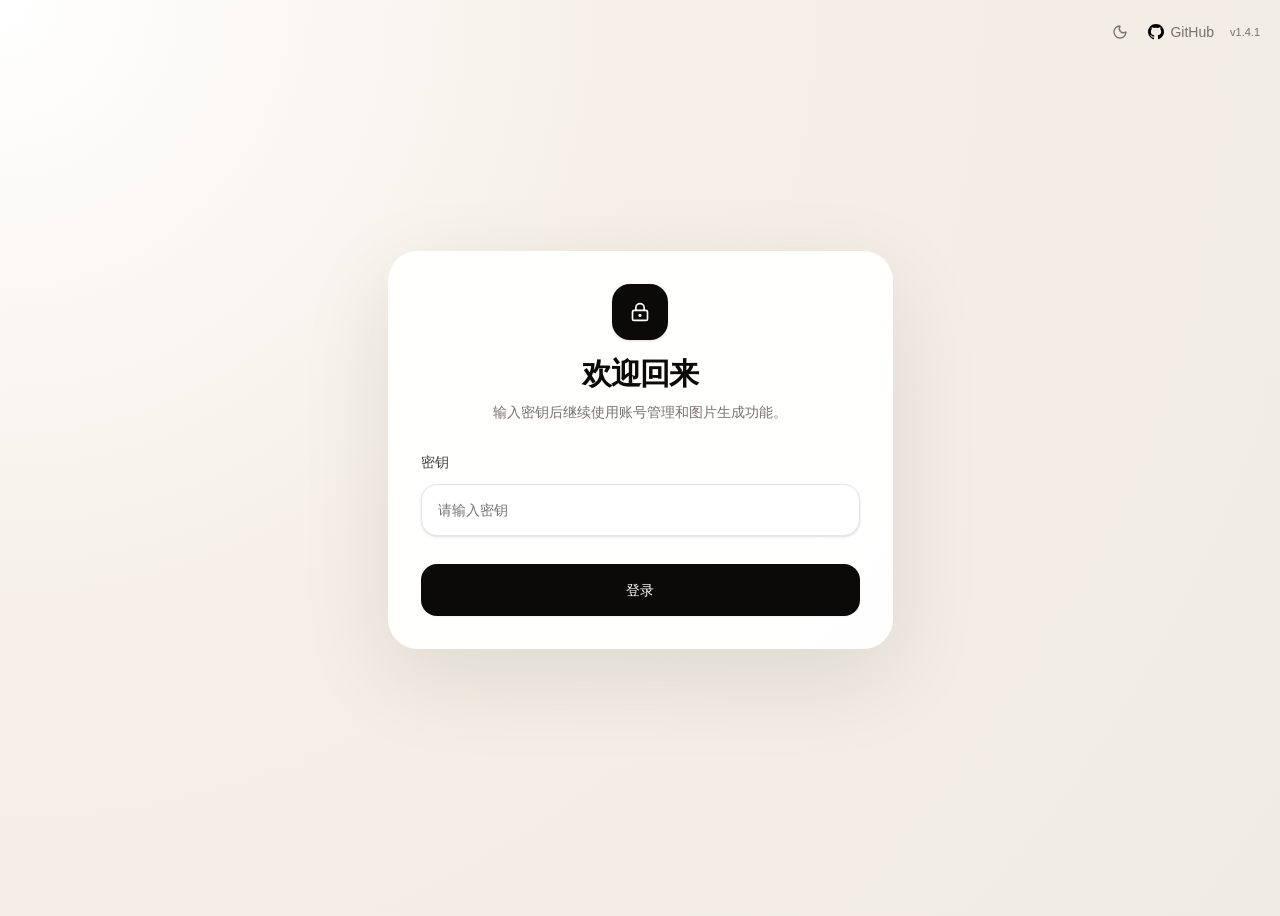
==== commit 2519f55f: "更新前端文件" ====
--- a/index.html
+++ b/index.html
@@ -1 +1,14 @@
-<!DOCTYPE html><html lang="zh-CN"><head><meta charSet="utf-8"/><meta name="viewport" content="width=device-width, initial-scale=1, maximum-scale=1, user-scalable=no"/><link rel="stylesheet" href="/_next/static/chunks/133sxyh9rf4-g.css" data-precedence="next"/><link rel="preload" as="script" fetchPriority="low" href="/_next/static/chunks/0cxcrcdtz1bso.js"/><script src="/_next/static/chunks/02i7dfk78~t~2.js" async=""></script><script src="/_next/static/chunks/0mstyq17cbf8-.js" async=""></script><script src="/_next/static/chunks/08f-kaxjrf~_q.js" async=""></script><script src="/_next/static/chunks/turbopack-0t~mzr0s71d-f.js" async=""></script><script src="/_next/static/chunks/09oqoj6g0ti-t.js" async=""></script><script src="/_next/static/chunks/0wu3_~m4j9oy4.js" async=""></script><script src="/_next/static/chunks/0d3shmwh5_nmn.js" async=""></script><script src="/_next/static/chunks/043w7ein0m98b.js" async=""></script><script src="/_next/static/chunks/08a87vou2w44a.js" async=""></script><meta name="theme-color" content="#f0ebe3"/><title>ChatGPT 号池管理</title><meta name="description" content="ChatGPT account pool management dashboard"/><link rel="icon" href="/favicon.ico?favicon.0x3dzn~oxb6tn.ico" sizes="256x256" type="image/x-icon"/><script src="/_next/static/chunks/03~yq9q893hmn.js" noModule=""></script></head><body class="antialiased" style="font-family:&quot;SF Pro Display&quot;,&quot;SF Pro Text&quot;,&quot;PingFang SC&quot;,&quot;Microsoft YaHei&quot;,&quot;Helvetica Neue&quot;,sans-serif"><div hidden=""><!--$--><!--/$--></div><section aria-label="Notifications alt+T" tabindex="-1" aria-live="polite" aria-relevant="additions text" aria-atomic="false"></section><main class="min-h-screen overflow-x-hidden bg-[radial-gradient(circle_at_top_left,_rgba(255,255,255,0.92),_rgba(245,239,231,0.96)_42%,_rgba(240,235,227,0.99)_100%)] px-4 pt-0 pb-2 text-stone-900 sm:px-6 sm:pt-2 lg:px-8"><div class="mx-auto box-border flex min-h-screen max-w-[1440px] flex-col gap-2 pt-[env(safe-area-inset-top)] sm:gap-5 sm:pt-0"><!--$--><!--/$--></div></main><script src="/_next/static/chunks/0cxcrcdtz1bso.js" id="_R_" async=""></script><script>(self.__next_f=self.__next_f||[]).push([0])</script><script>self.__next_f.push([1,"1:\"$Sreact.fragment\"\n2:I[46696,[\"/_next/static/chunks/09oqoj6g0ti-t.js\",\"/_next/static/chunks/0wu3_~m4j9oy4.js\",\"/_next/static/chunks/0d3shmwh5_nmn.js\",\"/_next/static/chunks/043w7ein0m98b.js\"],\"Toaster\"]\n3:I[88951,[\"/_next/static/chunks/09oqoj6g0ti-t.js\",\"/_next/static/chunks/0wu3_~m4j9oy4.js\",\"/_next/static/chunks/0d3shmwh5_nmn.js\",\"/_next/static/chunks/043w7ein0m98b.js\"],\"TopNav\"]\n4:I[39756,[\"/_next/static/chunks/09oqoj6g0ti-t.js\",\"/_next/static/chunks/0wu3_~m4j9oy4.js\",\"/_next/static/chunks/0d3shmwh5_nmn.js\",\"/_next/static/chunks/043w7ein0m98b.js\"],\"default\"]\n5:I[37457,[\"/_next/static/chunks/09oqoj6g0ti-t.js\",\"/_next/static/chunks/0wu3_~m4j9oy4.js\",\"/_next/static/chunks/0d3shmwh5_nmn.js\",\"/_next/static/chunks/043w7ein0m98b.js\"],\"default\"]\n6:I[47257,[\"/_next/static/chunks/09oqoj6g0ti-t.js\",\"/_next/static/chunks/0wu3_~m4j9oy4.js\",\"/_next/static/chunks/0d3shmwh5_nmn.js\",\"/_next/static/chunks/043w7ein0m98b.js\"],\"ClientPageRoot\"]\n7:I[52683,[\"/_next/static/chunks/09oqoj6g0ti-t.js\",\"/_next/static/chunks/0wu3_~m4j9oy4.js\",\"/_next/static/chunks/0d3shmwh5_nmn.js\",\"/_next/static/chunks/043w7ein0m98b.js\",\"/_next/static/chunks/08a87vou2w44a.js\"],\"default\"]\na:I[97367,[\"/_next/static/chunks/09oqoj6g0ti-t.js\",\"/_next/static/chunks/0wu3_~m4j9oy4.js\",\"/_next/static/chunks/0d3shmwh5_nmn.js\",\"/_next/static/chunks/043w7ein0m98b.js\"],\"OutletBoundary\"]\nb:\"$Sreact.suspense\"\nd:I[97367,[\"/_next/static/chunks/09oqoj6g0ti-t.js\",\"/_next/static/chunks/0wu3_~m4j9oy4.js\",\"/_next/static/chunks/0d3shmwh5_nmn.js\",\"/_next/static/chunks/043w7ein0m98b.js\"],\"ViewportBoundary\"]\nf:I[97367,[\"/_next/static/chunks/09oqoj6g0ti-t.js\",\"/_next/static/chunks/0wu3_~m4j9oy4.js\",\"/_next/static/chunks/0d3shmwh5_nmn.js\",\"/_next/static/chunks/043w7ein0m98b.js\"],\"MetadataBoundary\"]\n11:I[68027,[\"/_next/static/chunks/09oqoj6g0ti-t.js\",\"/_next/static/chunks/0wu3_~m4j9oy4.js\",\"/_next/static/chunks/0d3shmwh5_nmn.js\",\"/_next/static/chunks/043w7ein0m98b.js\"],\"default\",1]\n:HL[\"/_next/static/chunks/133sxyh9rf4-g.css\",\"style\"]\n"])</script><script>self.__next_f.push([1,"0:{\"P\":null,\"c\":[\"\",\"\"],\"q\":\"\",\"i\":false,\"f\":[[[\"\",{\"children\":[\"__PAGE__\",{}]},\"$undefined\",\"$undefined\",16],[[\"$\",\"$1\",\"c\",{\"children\":[[[\"$\",\"link\",\"0\",{\"rel\":\"stylesheet\",\"href\":\"/_next/static/chunks/133sxyh9rf4-g.css\",\"precedence\":\"next\",\"crossOrigin\":\"$undefined\",\"nonce\":\"$undefined\"}],[\"$\",\"script\",\"script-0\",{\"src\":\"/_next/static/chunks/09oqoj6g0ti-t.js\",\"async\":true,\"nonce\":\"$undefined\"}],[\"$\",\"script\",\"script-1\",{\"src\":\"/_next/static/chunks/0wu3_~m4j9oy4.js\",\"async\":true,\"nonce\":\"$undefined\"}],[\"$\",\"script\",\"script-2\",{\"src\":\"/_next/static/chunks/0d3shmwh5_nmn.js\",\"async\":true,\"nonce\":\"$undefined\"}],[\"$\",\"script\",\"script-3\",{\"src\":\"/_next/static/chunks/043w7ein0m98b.js\",\"async\":true,\"nonce\":\"$undefined\"}]],[\"$\",\"html\",null,{\"lang\":\"zh-CN\",\"suppressHydrationWarning\":true,\"children\":[\"$\",\"body\",null,{\"className\":\"antialiased\",\"style\":{\"fontFamily\":\"\\\"SF Pro Display\\\",\\\"SF Pro Text\\\",\\\"PingFang SC\\\",\\\"Microsoft YaHei\\\",\\\"Helvetica Neue\\\",sans-serif\"},\"children\":[[\"$\",\"$L2\",null,{\"position\":\"top-center\",\"richColors\":true,\"offset\":48}],[\"$\",\"main\",null,{\"className\":\"min-h-screen overflow-x-hidden bg-[radial-gradient(circle_at_top_left,_rgba(255,255,255,0.92),_rgba(245,239,231,0.96)_42%,_rgba(240,235,227,0.99)_100%)] px-4 pt-0 pb-2 text-stone-900 sm:px-6 sm:pt-2 lg:px-8\",\"children\":[\"$\",\"div\",null,{\"className\":\"mx-auto box-border flex min-h-screen max-w-[1440px] flex-col gap-2 pt-[env(safe-area-inset-top)] sm:gap-5 sm:pt-0\",\"children\":[[\"$\",\"$L3\",null,{}],[\"$\",\"$L4\",null,{\"parallelRouterKey\":\"children\",\"error\":\"$undefined\",\"errorStyles\":\"$undefined\",\"errorScripts\":\"$undefined\",\"template\":[\"$\",\"$L5\",null,{}],\"templateStyles\":\"$undefined\",\"templateScripts\":\"$undefined\",\"notFound\":[[[\"$\",\"title\",null,{\"children\":\"404: This page could not be found.\"}],[\"$\",\"div\",null,{\"style\":{\"fontFamily\":\"system-ui,\\\"Segoe UI\\\",Roboto,Helvetica,Arial,sans-serif,\\\"Apple Color Emoji\\\",\\\"Segoe UI Emoji\\\"\",\"height\":\"100vh\",\"textAlign\":\"center\",\"display\":\"flex\",\"flexDirection\":\"column\",\"alignItems\":\"center\",\"justifyContent\":\"center\"},\"children\":[\"$\",\"div\",null,{\"children\":[[\"$\",\"style\",null,{\"dangerouslySetInnerHTML\":{\"__html\":\"body{color:#000;background:#fff;margin:0}.next-error-h1{border-right:1px solid rgba(0,0,0,.3)}@media (prefers-color-scheme:dark){body{color:#fff;background:#000}.next-error-h1{border-right:1px solid rgba(255,255,255,.3)}}\"}}],[\"$\",\"h1\",null,{\"className\":\"next-error-h1\",\"style\":{\"display\":\"inline-block\",\"margin\":\"0 20px 0 0\",\"padding\":\"0 23px 0 0\",\"fontSize\":24,\"fontWeight\":500,\"verticalAlign\":\"top\",\"lineHeight\":\"49px\"},\"children\":404}],[\"$\",\"div\",null,{\"style\":{\"display\":\"inline-block\"},\"children\":[\"$\",\"h2\",null,{\"style\":{\"fontSize\":14,\"fontWeight\":400,\"lineHeight\":\"49px\",\"margin\":0},\"children\":\"This page could not be found.\"}]}]]}]}]],[]],\"forbidden\":\"$undefined\",\"unauthorized\":\"$undefined\"}]]}]}]]}]}]]}],{\"children\":[[\"$\",\"$1\",\"c\",{\"children\":[[\"$\",\"$L6\",null,{\"Component\":\"$7\",\"serverProvidedParams\":{\"searchParams\":{},\"params\":{},\"promises\":[\"$@8\",\"$@9\"]}}],[[\"$\",\"script\",\"script-0\",{\"src\":\"/_next/static/chunks/08a87vou2w44a.js\",\"async\":true,\"nonce\":\"$undefined\"}]],[\"$\",\"$La\",null,{\"children\":[\"$\",\"$b\",null,{\"name\":\"Next.MetadataOutlet\",\"children\":\"$@c\"}]}]]}],{},null,false,null]},null,false,null],[\"$\",\"$1\",\"h\",{\"children\":[null,[\"$\",\"$Ld\",null,{\"children\":\"$Le\"}],[\"$\",\"div\",null,{\"hidden\":true,\"children\":[\"$\",\"$Lf\",null,{\"children\":[\"$\",\"$b\",null,{\"name\":\"Next.Metadata\",\"children\":\"$L10\"}]}]}],null]}],false]],\"m\":\"$undefined\",\"G\":[\"$11\",[[\"$\",\"link\",\"0\",{\"rel\":\"stylesheet\",\"href\":\"/_next/static/chunks/133sxyh9rf4-g.css\",\"precedence\":\"next\",\"crossOrigin\":\"$undefined\",\"nonce\":\"$undefined\"}]]],\"S\":true,\"h\":null,\"s\":\"$undefined\",\"l\":\"$undefined\",\"p\":\"$undefined\",\"d\":\"$undefined\",\"b\":\"Fz_IA0ff4yo7xpxrOKf2R\"}\n"])</script><script>self.__next_f.push([1,"8:{}\n9:\"$0:f:0:1:1:children:0:props:children:0:props:serverProvidedParams:params\"\n"])</script><script>self.__next_f.push([1,"e:[[\"$\",\"meta\",\"0\",{\"charSet\":\"utf-8\"}],[\"$\",\"meta\",\"1\",{\"name\":\"viewport\",\"content\":\"width=device-width, initial-scale=1, maximum-scale=1, user-scalable=no\"}],[\"$\",\"meta\",\"2\",{\"name\":\"theme-color\",\"content\":\"#f0ebe3\"}]]\n"])</script><script>self.__next_f.push([1,"12:I[27201,[\"/_next/static/chunks/09oqoj6g0ti-t.js\",\"/_next/static/chunks/0wu3_~m4j9oy4.js\",\"/_next/static/chunks/0d3shmwh5_nmn.js\",\"/_next/static/chunks/043w7ein0m98b.js\"],\"IconMark\"]\nc:null\n10:[[\"$\",\"title\",\"0\",{\"children\":\"ChatGPT 号池管理\"}],[\"$\",\"meta\",\"1\",{\"name\":\"description\",\"content\":\"ChatGPT account pool management dashboard\"}],[\"$\",\"link\",\"2\",{\"rel\":\"icon\",\"href\":\"/favicon.ico?favicon.0x3dzn~oxb6tn.ico\",\"sizes\":\"256x256\",\"type\":\"image/x-icon\"}],[\"$\",\"$L12\",\"3\",{}]]\n"])</script></body></html>+<!DOCTYPE html><html lang="zh-CN"><head><meta charSet="utf-8"/><meta name="viewport" content="width=device-width, initial-scale=1, maximum-scale=1, user-scalable=no"/><link rel="stylesheet" href="/_next/static/chunks/16i1u~xxjh2p_.css" data-precedence="next"/><link rel="preload" as="script" fetchPriority="low" href="/_next/static/chunks/16-p57oh0g~3s.js"/><script src="/_next/static/chunks/02i7dfk78~t~2.js" async=""></script><script src="/_next/static/chunks/0h4a4y-~puu.x.js" async=""></script><script src="/_next/static/chunks/08f-kaxjrf~_q.js" async=""></script><script src="/_next/static/chunks/turbopack-03cju~fhuxe8g.js" async=""></script><script src="/_next/static/chunks/0ci1foiw3nq9k.js" async=""></script><script src="/_next/static/chunks/0t2xr05rlu96l.js" async=""></script><script src="/_next/static/chunks/03k2tsnqo5m1v.js" async=""></script><script src="/_next/static/chunks/03e89k1aqy9s5.js" async=""></script><script src="/_next/static/chunks/08a87vou2w44a.js" async=""></script><meta name="theme-color" content="#f0ebe3" media="(prefers-color-scheme: light)"/><meta name="theme-color" content="#12110f" media="(prefers-color-scheme: dark)"/><title>ChatGPT 号池管理</title><meta name="description" content="ChatGPT account pool management dashboard"/><link rel="icon" href="/favicon.ico?favicon.0x3dzn~oxb6tn.ico" sizes="256x256" type="image/x-icon"/><script>
+(() => {
+  try {
+    const stored = localStorage.getItem("chatgpt2api-theme");
+    const prefersDark = window.matchMedia("(prefers-color-scheme: dark)").matches;
+    const theme = stored === "light" || stored === "dark" ? stored : prefersDark ? "dark" : "light";
+    document.documentElement.classList.toggle("dark", theme === "dark");
+    document.documentElement.style.colorScheme = theme;
+  } catch {
+    document.documentElement.classList.remove("dark");
+    document.documentElement.style.colorScheme = "light";
+  }
+})();
+</script><script src="/_next/static/chunks/03~yq9q893hmn.js" noModule=""></script></head><body class="antialiased" style="font-family:&quot;SF Pro Display&quot;,&quot;SF Pro Text&quot;,&quot;PingFang SC&quot;,&quot;Microsoft YaHei&quot;,&quot;Helvetica Neue&quot;,sans-serif"><div hidden=""><!--$--><!--/$--></div><section aria-label="Notifications alt+T" tabindex="-1" aria-live="polite" aria-relevant="additions text" aria-atomic="false"></section><main class="min-h-screen overflow-x-hidden bg-[radial-gradient(circle_at_top_left,_rgba(255,255,255,0.92),_rgba(245,239,231,0.96)_42%,_rgba(240,235,227,0.99)_100%)] px-4 pt-0 pb-2 text-stone-900 transition-colors duration-300 dark:bg-[radial-gradient(circle_at_top_left,_rgba(55,48,43,0.72),_rgba(28,25,23,0.98)_40%,_rgba(12,10,9,1)_100%)] dark:text-stone-100 sm:px-6 sm:pt-2 lg:px-8"><div class="mx-auto box-border flex min-h-screen max-w-[1440px] flex-col gap-2 pt-[env(safe-area-inset-top)] sm:gap-5 sm:pt-0"><!--$--><!--/$--></div></main><script src="/_next/static/chunks/16-p57oh0g~3s.js" id="_R_" async=""></script><script>(self.__next_f=self.__next_f||[]).push([0])</script><script>self.__next_f.push([1,"1:\"$Sreact.fragment\"\n2:I[46696,[\"/_next/static/chunks/0ci1foiw3nq9k.js\",\"/_next/static/chunks/0t2xr05rlu96l.js\",\"/_next/static/chunks/03k2tsnqo5m1v.js\",\"/_next/static/chunks/03e89k1aqy9s5.js\"],\"Toaster\"]\n3:I[88951,[\"/_next/static/chunks/0ci1foiw3nq9k.js\",\"/_next/static/chunks/0t2xr05rlu96l.js\",\"/_next/static/chunks/03k2tsnqo5m1v.js\",\"/_next/static/chunks/03e89k1aqy9s5.js\"],\"TopNav\"]\n4:I[39756,[\"/_next/static/chunks/0ci1foiw3nq9k.js\",\"/_next/static/chunks/0t2xr05rlu96l.js\",\"/_next/static/chunks/03k2tsnqo5m1v.js\",\"/_next/static/chunks/03e89k1aqy9s5.js\"],\"default\"]\n5:I[37457,[\"/_next/static/chunks/0ci1foiw3nq9k.js\",\"/_next/static/chunks/0t2xr05rlu96l.js\",\"/_next/static/chunks/03k2tsnqo5m1v.js\",\"/_next/static/chunks/03e89k1aqy9s5.js\"],\"default\"]\n6:I[47257,[\"/_next/static/chunks/0ci1foiw3nq9k.js\",\"/_next/static/chunks/0t2xr05rlu96l.js\",\"/_next/static/chunks/03k2tsnqo5m1v.js\",\"/_next/static/chunks/03e89k1aqy9s5.js\"],\"ClientPageRoot\"]\n7:I[52683,[\"/_next/static/chunks/0ci1foiw3nq9k.js\",\"/_next/static/chunks/0t2xr05rlu96l.js\",\"/_next/static/chunks/03k2tsnqo5m1v.js\",\"/_next/static/chunks/03e89k1aqy9s5.js\",\"/_next/static/chunks/08a87vou2w44a.js\"],\"default\"]\na:I[97367,[\"/_next/static/chunks/0ci1foiw3nq9k.js\",\"/_next/static/chunks/0t2xr05rlu96l.js\",\"/_next/static/chunks/03k2tsnqo5m1v.js\",\"/_next/static/chunks/03e89k1aqy9s5.js\"],\"OutletBoundary\"]\nb:\"$Sreact.suspense\"\nd:I[97367,[\"/_next/static/chunks/0ci1foiw3nq9k.js\",\"/_next/static/chunks/0t2xr05rlu96l.js\",\"/_next/static/chunks/03k2tsnqo5m1v.js\",\"/_next/static/chunks/03e89k1aqy9s5.js\"],\"ViewportBoundary\"]\nf:I[97367,[\"/_next/static/chunks/0ci1foiw3nq9k.js\",\"/_next/static/chunks/0t2xr05rlu96l.js\",\"/_next/static/chunks/03k2tsnqo5m1v.js\",\"/_next/static/chunks/03e89k1aqy9s5.js\"],\"MetadataBoundary\"]\n11:I[68027,[\"/_next/static/chunks/0ci1foiw3nq9k.js\",\"/_next/static/chunks/0t2xr05rlu96l.js\",\"/_next/static/chunks/03k2tsnqo5m1v.js\",\"/_next/static/chunks/03e89k1aqy9s5.js\"],\"default\",1]\n:HL[\"/_next/static/chunks/16i1u~xxjh2p_.css\",\"style\"]\n"])</script><script>self.__next_f.push([1,"0:{\"P\":null,\"c\":[\"\",\"\"],\"q\":\"\",\"i\":false,\"f\":[[[\"\",{\"children\":[\"__PAGE__\",{}]},\"$undefined\",\"$undefined\",16],[[\"$\",\"$1\",\"c\",{\"children\":[[[\"$\",\"link\",\"0\",{\"rel\":\"stylesheet\",\"href\":\"/_next/static/chunks/16i1u~xxjh2p_.css\",\"precedence\":\"next\",\"crossOrigin\":\"$undefined\",\"nonce\":\"$undefined\"}],[\"$\",\"script\",\"script-0\",{\"src\":\"/_next/static/chunks/0ci1foiw3nq9k.js\",\"async\":true,\"nonce\":\"$undefined\"}],[\"$\",\"script\",\"script-1\",{\"src\":\"/_next/static/chunks/0t2xr05rlu96l.js\",\"async\":true,\"nonce\":\"$undefined\"}],[\"$\",\"script\",\"script-2\",{\"src\":\"/_next/static/chunks/03k2tsnqo5m1v.js\",\"async\":true,\"nonce\":\"$undefined\"}],[\"$\",\"script\",\"script-3\",{\"src\":\"/_next/static/chunks/03e89k1aqy9s5.js\",\"async\":true,\"nonce\":\"$undefined\"}]],[\"$\",\"html\",null,{\"lang\":\"zh-CN\",\"suppressHydrationWarning\":true,\"children\":[[\"$\",\"head\",null,{\"children\":[\"$\",\"script\",null,{\"dangerouslySetInnerHTML\":{\"__html\":\"\\n(() =\u003e {\\n  try {\\n    const stored = localStorage.getItem(\\\"chatgpt2api-theme\\\");\\n    const prefersDark = window.matchMedia(\\\"(prefers-color-scheme: dark)\\\").matches;\\n    const theme = stored === \\\"light\\\" || stored === \\\"dark\\\" ? stored : prefersDark ? \\\"dark\\\" : \\\"light\\\";\\n    document.documentElement.classList.toggle(\\\"dark\\\", theme === \\\"dark\\\");\\n    document.documentElement.style.colorScheme = theme;\\n  } catch {\\n    document.documentElement.classList.remove(\\\"dark\\\");\\n    document.documentElement.style.colorScheme = \\\"light\\\";\\n  }\\n})();\\n\"}}]}],[\"$\",\"body\",null,{\"className\":\"antialiased\",\"style\":{\"fontFamily\":\"\\\"SF Pro Display\\\",\\\"SF Pro Text\\\",\\\"PingFang SC\\\",\\\"Microsoft YaHei\\\",\\\"Helvetica Neue\\\",sans-serif\"},\"children\":[[\"$\",\"$L2\",null,{\"position\":\"top-center\",\"richColors\":true,\"offset\":48}],[\"$\",\"main\",null,{\"className\":\"min-h-screen overflow-x-hidden bg-[radial-gradient(circle_at_top_left,_rgba(255,255,255,0.92),_rgba(245,239,231,0.96)_42%,_rgba(240,235,227,0.99)_100%)] px-4 pt-0 pb-2 text-stone-900 transition-colors duration-300 dark:bg-[radial-gradient(circle_at_top_left,_rgba(55,48,43,0.72),_rgba(28,25,23,0.98)_40%,_rgba(12,10,9,1)_100%)] dark:text-stone-100 sm:px-6 sm:pt-2 lg:px-8\",\"children\":[\"$\",\"div\",null,{\"className\":\"mx-auto box-border flex min-h-screen max-w-[1440px] flex-col gap-2 pt-[env(safe-area-inset-top)] sm:gap-5 sm:pt-0\",\"children\":[[\"$\",\"$L3\",null,{}],[\"$\",\"$L4\",null,{\"parallelRouterKey\":\"children\",\"error\":\"$undefined\",\"errorStyles\":\"$undefined\",\"errorScripts\":\"$undefined\",\"template\":[\"$\",\"$L5\",null,{}],\"templateStyles\":\"$undefined\",\"templateScripts\":\"$undefined\",\"notFound\":[[[\"$\",\"title\",null,{\"children\":\"404: This page could not be found.\"}],[\"$\",\"div\",null,{\"style\":{\"fontFamily\":\"system-ui,\\\"Segoe UI\\\",Roboto,Helvetica,Arial,sans-serif,\\\"Apple Color Emoji\\\",\\\"Segoe UI Emoji\\\"\",\"height\":\"100vh\",\"textAlign\":\"center\",\"display\":\"flex\",\"flexDirection\":\"column\",\"alignItems\":\"center\",\"justifyContent\":\"center\"},\"children\":[\"$\",\"div\",null,{\"children\":[[\"$\",\"style\",null,{\"dangerouslySetInnerHTML\":{\"__html\":\"body{color:#000;background:#fff;margin:0}.next-error-h1{border-right:1px solid rgba(0,0,0,.3)}@media (prefers-color-scheme:dark){body{color:#fff;background:#000}.next-error-h1{border-right:1px solid rgba(255,255,255,.3)}}\"}}],[\"$\",\"h1\",null,{\"className\":\"next-error-h1\",\"style\":{\"display\":\"inline-block\",\"margin\":\"0 20px 0 0\",\"padding\":\"0 23px 0 0\",\"fontSize\":24,\"fontWeight\":500,\"verticalAlign\":\"top\",\"lineHeight\":\"49px\"},\"children\":404}],[\"$\",\"div\",null,{\"style\":{\"display\":\"inline-block\"},\"children\":[\"$\",\"h2\",null,{\"style\":{\"fontSize\":14,\"fontWeight\":400,\"lineHeight\":\"49px\",\"margin\":0},\"children\":\"This page could not be found.\"}]}]]}]}]],[]],\"forbidden\":\"$undefined\",\"unauthorized\":\"$undefined\"}]]}]}]]}]]}]]}],{\"children\":[[\"$\",\"$1\",\"c\",{\"children\":[[\"$\",\"$L6\",null,{\"Component\":\"$7\",\"serverProvidedParams\":{\"searchParams\":{},\"params\":{},\"promises\":[\"$@8\",\"$@9\"]}}],[[\"$\",\"script\",\"script-0\",{\"src\":\"/_next/static/chunks/08a87vou2w44a.js\",\"async\":true,\"nonce\":\"$undefined\"}]],[\"$\",\"$La\",null,{\"children\":[\"$\",\"$b\",null,{\"name\":\"Next.MetadataOutlet\",\"children\":\"$@c\"}]}]]}],{},null,false,null]},null,false,null],[\"$\",\"$1\",\"h\",{\"children\":[null,[\"$\",\"$Ld\",null,{\"children\":\"$Le\"}],[\"$\",\"div\",null,{\"hidden\":true,\"children\":[\"$\",\"$Lf\",null,{\"children\":[\"$\",\"$b\",null,{\"name\":\"Next.Metadata\",\"children\":\"$L10\"}]}]}],null]}],false]],\"m\":\"$undefined\",\"G\":[\"$11\",[[\"$\",\"link\",\"0\",{\"rel\":\"stylesheet\",\"href\":\"/_next/static/chunks/16i1u~xxjh2p_.css\",\"precedence\":\"next\",\"crossOrigin\":\"$undefined\",\"nonce\":\"$undefined\"}]]],\"S\":true,\"h\":null,\"s\":\"$undefined\",\"l\":\"$undefined\",\"p\":\"$undefined\",\"d\":\"$undefined\",\"b\":\"JqkAeA7IANp8xTdoBvAqR\"}\n"])</script><script>self.__next_f.push([1,"8:{}\n9:\"$0:f:0:1:1:children:0:props:children:0:props:serverProvidedParams:params\"\n"])</script><script>self.__next_f.push([1,"e:[[\"$\",\"meta\",\"0\",{\"charSet\":\"utf-8\"}],[\"$\",\"meta\",\"1\",{\"name\":\"viewport\",\"content\":\"width=device-width, initial-scale=1, maximum-scale=1, user-scalable=no\"}],[\"$\",\"meta\",\"2\",{\"name\":\"theme-color\",\"content\":\"#f0ebe3\",\"media\":\"(prefers-color-scheme: light)\"}],[\"$\",\"meta\",\"3\",{\"name\":\"theme-color\",\"content\":\"#12110f\",\"media\":\"(prefers-color-scheme: dark)\"}]]\n"])</script><script>self.__next_f.push([1,"12:I[27201,[\"/_next/static/chunks/0ci1foiw3nq9k.js\",\"/_next/static/chunks/0t2xr05rlu96l.js\",\"/_next/static/chunks/03k2tsnqo5m1v.js\",\"/_next/static/chunks/03e89k1aqy9s5.js\"],\"IconMark\"]\nc:null\n10:[[\"$\",\"title\",\"0\",{\"children\":\"ChatGPT 号池管理\"}],[\"$\",\"meta\",\"1\",{\"name\":\"description\",\"content\":\"ChatGPT account pool management dashboard\"}],[\"$\",\"link\",\"2\",{\"rel\":\"icon\",\"href\":\"/favicon.ico?favicon.0x3dzn~oxb6tn.ico\",\"sizes\":\"256x256\",\"type\":\"image/x-icon\"}],[\"$\",\"$L12\",\"3\",{}]]\n"])</script></body></html>
--- a/_next/static/chunks/16i1u~xxjh2p_.css
+++ b/_next/static/chunks/16i1u~xxjh2p_.css
@@ -0,0 +1 @@
+@layer properties{@supports (((-webkit-hyphens:none)) and (not (margin-trim:inline))) or ((-moz-orient:inline) and (not (color:rgb(from red r g b)))){*,:before,:after,::backdrop{--tw-translate-x:0;--tw-translate-y:0;--tw-translate-z:0;--tw-rotate-x:initial;--tw-rotate-y:initial;--tw-rotate-z:initial;--tw-skew-x:initial;--tw-skew-y:initial;--tw-space-y-reverse:0;--tw-divide-y-reverse:0;--tw-border-style:solid;--tw-gradient-position:initial;--tw-gradient-from:#0000;--tw-gradient-via:#0000;--tw-gradient-to:#0000;--tw-gradient-stops:initial;--tw-gradient-via-stops:initial;--tw-gradient-from-position:0%;--tw-gradient-via-position:50%;--tw-gradient-to-position:100%;--tw-leading:initial;--tw-font-weight:initial;--tw-tracking:initial;--tw-ordinal:initial;--tw-slashed-zero:initial;--tw-numeric-figure:initial;--tw-numeric-spacing:initial;--tw-numeric-fraction:initial;--tw-shadow:0 0 #0000;--tw-shadow-color:initial;--tw-shadow-alpha:100%;--tw-inset-shadow:0 0 #0000;--tw-inset-shadow-color:initial;--tw-inset-shadow-alpha:100%;--tw-ring-color:initial;--tw-ring-shadow:0 0 #0000;--tw-inset-ring-color:initial;--tw-inset-ring-shadow:0 0 #0000;--tw-ring-inset:initial;--tw-ring-offset-width:0px;--tw-ring-offset-color:#fff;--tw-ring-offset-shadow:0 0 #0000;--tw-outline-style:solid;--tw-blur:initial;--tw-brightness:initial;--tw-contrast:initial;--tw-grayscale:initial;--tw-hue-rotate:initial;--tw-invert:initial;--tw-opacity:initial;--tw-saturate:initial;--tw-sepia:initial;--tw-drop-shadow:initial;--tw-drop-shadow-color:initial;--tw-drop-shadow-alpha:100%;--tw-drop-shadow-size:initial;--tw-backdrop-blur:initial;--tw-backdrop-brightness:initial;--tw-backdrop-contrast:initial;--tw-backdrop-grayscale:initial;--tw-backdrop-hue-rotate:initial;--tw-backdrop-invert:initial;--tw-backdrop-opacity:initial;--tw-backdrop-saturate:initial;--tw-backdrop-sepia:initial;--tw-duration:initial;--tw-ease:initial;--tw-scale-x:1;--tw-scale-y:1;--tw-scale-z:1;--tw-content:"";--tw-animation-delay:0s;--tw-animation-direction:normal;--tw-animation-duration:initial;--tw-animation-fill-mode:none;--tw-animation-iteration-count:1;--tw-enter-blur:0;--tw-enter-opacity:1;--tw-enter-rotate:0;--tw-enter-scale:1;--tw-enter-translate-x:0;--tw-enter-translate-y:0;--tw-exit-blur:0;--tw-exit-opacity:1;--tw-exit-rotate:0;--tw-exit-scale:1;--tw-exit-translate-x:0;--tw-exit-translate-y:0}}}@layer theme{:root,:host{--color-red-400:#ff6568;--color-red-500:#fb2c36;--color-red-600:#e40014;--color-orange-500:#fe6e00;--color-amber-50:#fffbeb;--color-amber-100:#fef3c6;--color-amber-200:#fee685;--color-amber-300:#ffd236;--color-amber-400:#fcbb00;--color-amber-500:#f99c00;--color-amber-600:#dd7400;--color-amber-700:#b75000;--color-amber-800:#953d00;--color-amber-900:#7b3306;--color-amber-950:#461901;--color-yellow-500:#edb200;--color-green-600:#00a544;--color-emerald-50:#ecfdf5;--color-emerald-100:#d0fae5;--color-emerald-200:#a4f4cf;--color-emerald-300:#5ee9b5;--color-emerald-500:#00bb7f;--color-emerald-600:#009767;--color-emerald-700:#007956;--color-emerald-800:#005f46;--color-emerald-900:#004e3b;--color-emerald-950:#002c22;--color-sky-50:#f0f9ff;--color-sky-200:#b8e6fe;--color-sky-300:#77d4ff;--color-sky-700:#0069a4;--color-sky-800:#005986;--color-sky-950:#052f4a;--color-blue-50:#eff6ff;--color-blue-300:#90c5ff;--color-blue-500:#3080ff;--color-blue-600:#155dfc;--color-blue-700:#1447e6;--color-blue-900:#1c398e;--color-violet-50:#f5f3ff;--color-violet-200:#ddd6ff;--color-violet-300:#c4b4ff;--color-violet-700:#7008e7;--color-violet-800:#5d0ec0;--color-violet-950:#2f0d68;--color-rose-50:#fff1f2;--color-rose-100:#ffe4e6;--color-rose-200:#ffccd3;--color-rose-300:#ffa2ae;--color-rose-500:#ff2357;--color-rose-600:#e70044;--color-rose-700:#c20039;--color-rose-800:#a30037;--color-rose-900:#8b0836;--color-rose-950:#4d0218;--color-slate-50:#f8fafc;--color-slate-100:#f1f5f9;--color-slate-200:#e2e8f0;--color-slate-400:#90a1b9;--color-slate-500:#62748e;--color-slate-900:#0f172b;--color-stone-50:#fafaf9;--color-stone-100:#f5f5f4;--color-stone-200:#e7e5e4;--color-stone-300:#d6d3d1;--color-stone-400:#a6a09b;--color-stone-500:#79716b;--color-stone-600:#57534d;--color-stone-700:#44403b;--color-stone-800:#292524;--color-stone-900:#1c1917;--color-stone-950:#0c0a09;--color-black:#000;--color-white:#fff;--spacing:.25rem;--container-sm:24rem;--container-md:28rem;--container-3xl:48rem;--container-4xl:56rem;--container-5xl:64rem;--container-6xl:72rem;--text-xs:.75rem;--text-xs--line-height:calc(1 / .75);--text-sm:.875rem;--text-sm--line-height:calc(1.25 / .875);--text-base:1rem;--text-base--line-height:calc(1.5 / 1);--text-lg:1.125rem;--text-lg--line-height:calc(1.75 / 1.125);--text-xl:1.25rem;--text-xl--line-height:calc(1.75 / 1.25);--text-2xl:1.5rem;--text-2xl--line-height:calc(2 / 1.5);--text-3xl:1.875rem;--text-3xl--line-height:calc(2.25 / 1.875);--text-5xl:3rem;--text-5xl--line-height:1;--font-weight-normal:400;--font-weight-medium:500;--font-weight-semibold:600;--font-weight-bold:700;--tracking-tight:-.025em;--tracking-wide:.025em;--radius-xs:.125rem;--radius-2xl:1rem;--radius-3xl:1.5rem;--ease-out:cubic-bezier(0, 0, .2, 1);--ease-in-out:cubic-bezier(.4, 0, .2, 1);--animate-spin:spin 1s linear infinite;--animate-pulse:pulse 2s cubic-bezier(.4, 0, .6, 1) infinite;--blur-sm:8px;--aspect-video:16 / 9;--default-transition-duration:.15s;--default-transition-timing-function:cubic-bezier(.4, 0, .2, 1);--default-font-family:var(--font-geist-sans);--default-mono-font-family:var(--font-geist-mono)}@supports (color:lab(0% 0 0)){:root,:host{--color-red-400:lab(63.7053% 60.7449 31.3109);--color-red-500:lab(55.4814% 75.0732 48.8528);--color-red-600:lab(48.4493% 77.4328 61.5452);--color-orange-500:lab(64.272% 57.1788 90.3583);--color-amber-50:lab(98.6252% -.635982 8.42309);--color-amber-100:lab(95.916% -1.2165 23.111);--color-amber-200:lab(91.7203% -.505269 49.9084);--color-amber-300:lab(86.4156% 6.13147 78.3961);--color-amber-400:lab(80.1641% 16.6016 99.2089);--color-amber-500:lab(72.7183% 31.8672 97.9407);--color-amber-600:lab(60.3514% 40.5624 87.1228);--color-amber-700:lab(47.2709% 42.9082 69.2966);--color-amber-800:lab(37.8823% 37.1699 52.2718);--color-amber-900:lab(31.2288% 30.2627 40.0378);--color-amber-950:lab(15.8111% 20.9107 23.3752);--color-yellow-500:lab(76.3898% 14.5258 98.4589);--color-green-600:lab(59.0978% -58.6621 41.2579);--color-emerald-50:lab(97.8462% -6.94963 1.85487);--color-emerald-100:lab(94.9004% -17.0769 5.63836);--color-emerald-200:lab(90.2247% -31.039 9.47084);--color-emerald-300:lab(83.9203% -48.7124 13.8849);--color-emerald-500:lab(66.9756% -58.27 19.5419);--color-emerald-600:lab(55.0481% -49.9246 15.93);--color-emerald-700:lab(44.4871% -41.0396 11.0361);--color-emerald-800:lab(35.3675% -33.1188 8.04002);--color-emerald-900:lab(28.8637% -26.9249 5.45986);--color-emerald-950:lab(15.0582% -17.9507 2.38369);--color-sky-50:lab(97.3623% -2.33799 -4.13098);--color-sky-200:lab(88.6983% -11.3978 -16.8488);--color-sky-300:lab(80.3307% -20.2945 -31.385);--color-sky-700:lab(41.6013% -9.10804 -42.5648);--color-sky-800:lab(35.164% -9.57689 -34.4068);--color-sky-950:lab(17.8299% -5.31271 -21.1584);--color-blue-50:lab(96.492% -1.14647 -5.11479);--color-blue-300:lab(77.5052% -6.4629 -36.42);--color-blue-500:lab(54.1736% 13.3368 -74.6839);--color-blue-600:lab(44.0605% 29.0279 -86.0352);--color-blue-700:lab(36.9089% 35.0961 -85.6872);--color-blue-900:lab(26.1542% 15.7545 -51.5504);--color-violet-50:lab(96.2416% 2.28846 -5.51655);--color-violet-200:lab(87.0888% 8.53691 -19.4189);--color-violet-300:lab(76.7419% 18.391 -37.0706);--color-violet-700:lab(35.2783% 67.9912 -88.793);--color-violet-800:lab(29.3188% 57.7986 -76.1493);--color-violet-950:lab(14.0707% 33.3353 -46.7553);--color-rose-50:lab(96.2369% 4.94152 1.28012);--color-rose-100:lab(92.8221% 9.86832 2.60077);--color-rose-200:lab(86.806% 19.1909 4.07754);--color-rose-300:lab(76.6339% 38.3549 9.68834);--color-rose-500:lab(56.101% 79.4329 31.4532);--color-rose-600:lab(49.1882% 81.577 36.0311);--color-rose-700:lab(41.1651% 71.6251 30.3087);--color-rose-800:lab(34.6481% 60.802 20.1957);--color-rose-900:lab(29.7104% 51.514 12.6253);--color-rose-950:lab(14.2323% 34.0086 9.80922);--color-slate-50:lab(98.1434% -.369549 -1.05968);--color-slate-100:lab(96.286% -.852466 -2.46847);--color-slate-200:lab(91.7353% -.998765 -4.76968);--color-slate-400:lab(65.5349% -2.25151 -14.5072);--color-slate-500:lab(48.0876% -2.03595 -16.5814);--color-slate-900:lab(7.78673% 1.82346 -15.0537);--color-stone-50:lab(98.2686% -.0991821 .364304);--color-stone-100:lab(96.5286% -.0991821 .36428);--color-stone-200:lab(91.055% .663072 .865591);--color-stone-300:lab(84.7909% .928015 1.59738);--color-stone-400:lab(66.2166% 1.88047 3.20325);--color-stone-500:lab(48.1164% 2.35698 4.26853);--color-stone-600:lab(35.5168% 1.08606 4.07829);--color-stone-700:lab(27.3812% 1.32917 3.57789);--color-stone-800:lab(15.0353% 1.96067 1.53427);--color-stone-900:lab(9.03835% 1.15297 1.92955);--color-stone-950:lab(2.86037% .455312 .568903)}}}@layer base{*,:after,:before,::backdrop{box-sizing:border-box;border:0 solid;margin:0;padding:0}::file-selector-button{box-sizing:border-box;border:0 solid;margin:0;padding:0}html,:host{-webkit-text-size-adjust:100%;tab-size:4;line-height:1.5;font-family:var(--default-font-family,ui-sans-serif, system-ui, sans-serif, "Apple Color Emoji", "Segoe UI Emoji", "Segoe UI Symbol", "Noto Color Emoji");font-feature-settings:var(--default-font-feature-settings,normal);font-variation-settings:var(--default-font-variation-settings,normal);-webkit-tap-highlight-color:transparent}hr{height:0;color:inherit;border-top-width:1px}abbr:where([title]){-webkit-text-decoration:underline dotted;text-decoration:underline dotted}h1,h2,h3,h4,h5,h6{font-size:inherit;font-weight:inherit}a{color:inherit;-webkit-text-decoration:inherit;-webkit-text-decoration:inherit;-webkit-text-decoration:inherit;-webkit-text-decoration:inherit;text-decoration:inherit}b,strong{font-weight:bolder}code,kbd,samp,pre{font-family:var(--default-mono-font-family,ui-monospace, SFMono-Regular, Menlo, Monaco, Consolas, "Liberation Mono", "Courier New", monospace);font-feature-settings:var(--default-mono-font-feature-settings,normal);font-variation-settings:var(--default-mono-font-variation-settings,normal);font-size:1em}small{font-size:80%}sub,sup{vertical-align:baseline;font-size:75%;line-height:0;position:relative}sub{bottom:-.25em}sup{top:-.5em}table{text-indent:0;border-color:inherit;border-collapse:collapse}:-moz-focusring{outline:auto}progress{vertical-align:baseline}summary{display:list-item}ol,ul,menu{list-style:none}img,svg,video,canvas,audio,iframe,embed,object{vertical-align:middle;display:block}img,video{max-width:100%;height:auto}button,input,select,optgroup,textarea{font:inherit;font-feature-settings:inherit;font-variation-settings:inherit;letter-spacing:inherit;color:inherit;opacity:1;background-color:#0000;border-radius:0}::file-selector-button{font:inherit;font-feature-settings:inherit;font-variation-settings:inherit;letter-spacing:inherit;color:inherit;opacity:1;background-color:#0000;border-radius:0}:where(select:is([multiple],[size])) optgroup{font-weight:bolder}:where(select:is([multiple],[size])) optgroup option{padding-inline-start:20px}::file-selector-button{margin-inline-end:4px}::placeholder{opacity:1}@supports (not ((-webkit-appearance:-apple-pay-button))) or (contain-intrinsic-size:1px){::placeholder{color:currentColor}@supports (color:color-mix(in lab, red, red)){::placeholder{color:color-mix(in oklab, currentcolor 50%, transparent)}}}textarea{resize:vertical}::-webkit-search-decoration{-webkit-appearance:none}::-webkit-date-and-time-value{min-height:1lh;text-align:inherit}::-webkit-datetime-edit{display:inline-flex}::-webkit-datetime-edit-fields-wrapper{padding:0}::-webkit-datetime-edit{padding-block:0}::-webkit-datetime-edit-year-field{padding-block:0}::-webkit-datetime-edit-month-field{padding-block:0}::-webkit-datetime-edit-day-field{padding-block:0}::-webkit-datetime-edit-hour-field{padding-block:0}::-webkit-datetime-edit-minute-field{padding-block:0}::-webkit-datetime-edit-second-field{padding-block:0}::-webkit-datetime-edit-millisecond-field{padding-block:0}::-webkit-datetime-edit-meridiem-field{padding-block:0}::-webkit-calendar-picker-indicator{line-height:1}:-moz-ui-invalid{box-shadow:none}button,input:where([type=button],[type=reset],[type=submit]){appearance:button}::file-selector-button{appearance:button}::-webkit-inner-spin-button{height:auto}::-webkit-outer-spin-button{height:auto}[hidden]:where(:not([hidden=until-found])){display:none!important}*{border-color:var(--border);outline-color:var(--ring)}@supports (color:color-mix(in lab, red, red)){*{outline-color:color-mix(in oklab, var(--ring) 50%, transparent)}}html,body{overscroll-behavior:none;background:radial-gradient(circle at 0 0,#ffffffeb,#f5efe7f5 42%,#f0ebe3fc 100%)}.dark,.dark body{background:radial-gradient(circle at 0 0,#37302bb8,#1c1917fa 40%,#0c0a09 100%)}body{color:var(--foreground)}}@layer components;@layer utilities{.pointer-events-none{pointer-events:none}.visible{visibility:visible}.sr-only{clip-path:inset(50%);white-space:nowrap;border-width:0;width:1px;height:1px;margin:-1px;padding:0;position:absolute;overflow:hidden}.absolute{position:absolute}.fixed{position:fixed}.relative{position:relative}.sticky{position:sticky}.inset-0{inset:calc(var(--spacing) * 0)}.inset-x-0{inset-inline:calc(var(--spacing) * 0)}.inset-x-2{inset-inline:calc(var(--spacing) * 2)}.inset-y-0{inset-block:calc(var(--spacing) * 0)}.-top-1{top:calc(var(--spacing) * -1)}.top-0{top:calc(var(--spacing) * 0)}.top-1\/2{top:50%}.top-2{top:calc(var(--spacing) * 2)}.top-2\.5{top:calc(var(--spacing) * 2.5)}.top-3{top:calc(var(--spacing) * 3)}.top-4{top:calc(var(--spacing) * 4)}.top-\[50\%\]{top:50%}.top-\[calc\(env\(safe-area-inset-top\)\+1rem\)\]{top:calc(env(safe-area-inset-top) + 1rem)}.-right-1{right:calc(var(--spacing) * -1)}.right-0{right:calc(var(--spacing) * 0)}.right-1\.5{right:calc(var(--spacing) * 1.5)}.right-2{right:calc(var(--spacing) * 2)}.right-3{right:calc(var(--spacing) * 3)}.right-4{right:calc(var(--spacing) * 4)}.-bottom-\[1px\]{bottom:-1px}.bottom-0{bottom:calc(var(--spacing) * 0)}.bottom-2{bottom:calc(var(--spacing) * 2)}.bottom-4{bottom:calc(var(--spacing) * 4)}.left-0{left:calc(var(--spacing) * 0)}.left-1\/2{left:50%}.left-3{left:calc(var(--spacing) * 3)}.left-4{left:calc(var(--spacing) * 4)}.left-\[50\%\]{left:50%}.z-10{z-index:10}.z-20{z-index:20}.z-50{z-index:50}.z-\[80\]{z-index:80}.z-\[120\]{z-index:120}.col-span-2{grid-column:span 2/span 2}.col-span-full{grid-column:1/-1}.m-auto{margin:auto}.-mx-1{margin-inline:calc(var(--spacing) * -1)}.mx-auto{margin-inline:auto}.my-1{margin-block:calc(var(--spacing) * 1)}.my-4{margin-block:calc(var(--spacing) * 4)}.my-5{margin-block:calc(var(--spacing) * 5)}.mt-0\.5{margin-top:calc(var(--spacing) * .5)}.mt-1{margin-top:calc(var(--spacing) * 1)}.mt-2{margin-top:calc(var(--spacing) * 2)}.mt-3{margin-top:calc(var(--spacing) * 3)}.mt-4{margin-top:calc(var(--spacing) * 4)}.mt-6{margin-top:calc(var(--spacing) * 6)}.mt-8{margin-top:calc(var(--spacing) * 8)}.mt-auto{margin-top:auto}.mr-0\.5{margin-right:calc(var(--spacing) * .5)}.mr-1{margin-right:calc(var(--spacing) * 1)}.mr-1\.5{margin-right:calc(var(--spacing) * 1.5)}.mr-2{margin-right:calc(var(--spacing) * 2)}.mb-1{margin-bottom:calc(var(--spacing) * 1)}.mb-1\.5{margin-bottom:calc(var(--spacing) * 1.5)}.mb-2{margin-bottom:calc(var(--spacing) * 2)}.mb-3{margin-bottom:calc(var(--spacing) * 3)}.mb-4{margin-bottom:calc(var(--spacing) * 4)}.mb-5{margin-bottom:calc(var(--spacing) * 5)}.ml-1{margin-left:calc(var(--spacing) * 1)}.ml-2{margin-left:calc(var(--spacing) * 2)}.ml-3{margin-left:calc(var(--spacing) * 3)}.ml-auto{margin-left:auto}.box-border{box-sizing:border-box}.line-clamp-2{-webkit-line-clamp:2;-webkit-box-orient:vertical;display:-webkit-box;overflow:hidden}.block{display:block}.flex{display:flex}.grid{display:grid}.hidden{display:none}.inline{display:inline}.inline-block{display:inline-block}.inline-flex{display:inline-flex}.table{display:table}.aspect-\[3\/4\]{aspect-ratio:3/4}.aspect-\[4\/3\]{aspect-ratio:4/3}.aspect-\[9\/16\]{aspect-ratio:9/16}.aspect-square{aspect-ratio:1}.aspect-video{aspect-ratio:var(--aspect-video)}.size-2{width:calc(var(--spacing) * 2);height:calc(var(--spacing) * 2)}.size-2\.5{width:calc(var(--spacing) * 2.5);height:calc(var(--spacing) * 2.5)}.size-3{width:calc(var(--spacing) * 3);height:calc(var(--spacing) * 3)}.size-3\.5{width:calc(var(--spacing) * 3.5);height:calc(var(--spacing) * 3.5)}.size-4{width:calc(var(--spacing) * 4);height:calc(var(--spacing) * 4)}.size-5{width:calc(var(--spacing) * 5);height:calc(var(--spacing) * 5)}.size-6{width:calc(var(--spacing) * 6);height:calc(var(--spacing) * 6)}.size-7{width:calc(var(--spacing) * 7);height:calc(var(--spacing) * 7)}.size-8{width:calc(var(--spacing) * 8);height:calc(var(--spacing) * 8)}.size-9{width:calc(var(--spacing) * 9);height:calc(var(--spacing) * 9)}.size-10{width:calc(var(--spacing) * 10);height:calc(var(--spacing) * 10)}.size-11{width:calc(var(--spacing) * 11);height:calc(var(--spacing) * 11)}.size-14{width:calc(var(--spacing) * 14);height:calc(var(--spacing) * 14)}.size-16{width:calc(var(--spacing) * 16);height:calc(var(--spacing) * 16)}.h-0{height:calc(var(--spacing) * 0)}.h-0\.5{height:calc(var(--spacing) * .5)}.h-2{height:calc(var(--spacing) * 2)}.h-7{height:calc(var(--spacing) * 7)}.h-8{height:calc(var(--spacing) * 8)}.h-9{height:calc(var(--spacing) * 9)}.h-10{height:calc(var(--spacing) * 10)}.h-11{height:calc(var(--spacing) * 11)}.h-13{height:calc(var(--spacing) * 13)}.h-14{height:calc(var(--spacing) * 14)}.h-16{height:calc(var(--spacing) * 16)}.h-24{height:calc(var(--spacing) * 24)}.h-\[1lh\]{height:1lh}.h-\[64px\]{height:64px}.h-\[calc\(100\%-1px\)\]{height:calc(100% - 1px)}.h-\[calc\(100dvh-6\.5rem\)\]{height:calc(100dvh - 6.5rem)}.h-\[calc\(100vh-132px\)\]{height:calc(100vh - 132px)}.h-\[min\(82dvh\,760px\)\]{height:min(82dvh,760px)}.h-\[min\(88vh\,860px\)\]{height:min(88vh,860px)}.h-\[var\(--radix-select-trigger-height\)\]{height:var(--radix-select-trigger-height)}.h-auto{height:auto}.h-full{height:100%}.h-px{height:1px}.max-h-96{max-height:calc(var(--spacing) * 96)}.max-h-\[56vh\]{max-height:56vh}.max-h-\[62dvh\]{max-height:62dvh}.max-h-\[72vh\]{max-height:72vh}.max-h-\[85vh\]{max-height:85vh}.max-h-\[90vh\]{max-height:90vh}.max-h-\[420px\]{max-height:420px}.min-h-0{min-height:calc(var(--spacing) * 0)}.min-h-12{min-height:calc(var(--spacing) * 12)}.min-h-16{min-height:calc(var(--spacing) * 16)}.min-h-20{min-height:calc(var(--spacing) * 20)}.min-h-24{min-height:calc(var(--spacing) * 24)}.min-h-28{min-height:calc(var(--spacing) * 28)}.min-h-32{min-height:calc(var(--spacing) * 32)}.min-h-56{min-height:calc(var(--spacing) * 56)}.min-h-64{min-height:calc(var(--spacing) * 64)}.min-h-72{min-height:calc(var(--spacing) * 72)}.min-h-80{min-height:calc(var(--spacing) * 80)}.min-h-\[40vh\]{min-height:40vh}.min-h-\[82px\]{min-height:82px}.min-h-\[200px\]{min-height:200px}.min-h-\[260px\]{min-height:260px}.min-h-\[640px\]{min-height:640px}.min-h-\[calc\(100vh-1rem\)\]{min-height:calc(100vh - 1rem)}.min-h-\[calc\(100vh-49px\)\]{min-height:calc(100vh - 49px)}.min-h-\[calc\(100vh-142px\)\]{min-height:calc(100vh - 142px)}.min-h-\[calc\(100vh-148px\)\]{min-height:calc(100vh - 148px)}.min-h-screen{min-height:100vh}.w-0{width:calc(var(--spacing) * 0)}.w-3\/4{width:75%}.w-7{width:calc(var(--spacing) * 7)}.w-12{width:calc(var(--spacing) * 12)}.w-14{width:calc(var(--spacing) * 14)}.w-18{width:calc(var(--spacing) * 18)}.w-24{width:calc(var(--spacing) * 24)}.w-28{width:calc(var(--spacing) * 28)}.w-32{width:calc(var(--spacing) * 32)}.w-36{width:calc(var(--spacing) * 36)}.w-40{width:calc(var(--spacing) * 40)}.w-56{width:calc(var(--spacing) * 56)}.w-\[92vw\]{width:92vw}.w-\[108px\]{width:108px}.w-\[120px\]{width:120px}.w-\[150px\]{width:150px}.w-\[240px\]{width:240px}.w-\[min\(92vw\,560px\)\]{width:min(92vw,560px)}.w-\[min\(92vw\,920px\)\]{width:min(92vw,920px)}.w-\[min\(94vw\,680px\)\]{width:min(94vw,680px)}.w-auto{width:auto}.w-fit{width:fit-content}.w-full{width:100%}.max-w-3xl{max-width:var(--container-3xl)}.max-w-4xl{max-width:var(--container-4xl)}.max-w-5xl{max-width:var(--container-5xl)}.max-w-6xl{max-width:var(--container-6xl)}.max-w-\[90\%\]{max-width:90%}.max-w-\[90vw\]{max-width:90vw}.max-w-\[280px\]{max-width:280px}.max-w-\[420px\]{max-width:420px}.max-w-\[460px\]{max-width:460px}.max-w-\[505px\]{max-width:505px}.max-w-\[980px\]{max-width:980px}.max-w-\[1380px\]{max-width:1380px}.max-w-\[1440px\]{max-width:1440px}.max-w-\[1600px\]{max-width:1600px}.max-w-\[calc\(100vw-12rem\)\]{max-width:calc(100vw - 12rem)}.max-w-sm{max-width:var(--container-sm)}.min-w-0{min-width:calc(var(--spacing) * 0)}.min-w-10{min-width:calc(var(--spacing) * 10)}.min-w-\[8rem\]{min-width:8rem}.min-w-\[260px\]{min-width:260px}.min-w-\[900px\]{min-width:900px}.min-w-\[1000px\]{min-width:1000px}.min-w-\[var\(--radix-select-trigger-width\)\]{min-width:var(--radix-select-trigger-width)}.flex-1{flex:1}.shrink{flex-shrink:1}.shrink-0{flex-shrink:0}.caption-bottom{caption-side:bottom}.border-collapse{border-collapse:collapse}.-translate-x-1\/2{--tw-translate-x:calc(calc(1 / 2 * 100%) * -1);translate:var(--tw-translate-x) var(--tw-translate-y)}.translate-x-\[-50\%\]{--tw-translate-x:-50%;translate:var(--tw-translate-x) var(--tw-translate-y)}.-translate-y-1\/2{--tw-translate-y:calc(calc(1 / 2 * 100%) * -1);translate:var(--tw-translate-x) var(--tw-translate-y)}.translate-y-\[-50\%\]{--tw-translate-y:-50%;translate:var(--tw-translate-x) var(--tw-translate-y)}.rotate-180{rotate:180deg}.transform{transform:var(--tw-rotate-x,) var(--tw-rotate-y,) var(--tw-rotate-z,) var(--tw-skew-x,) var(--tw-skew-y,)}.animate-\[grow_800ms_linear_forwards\]{animation:.8s linear forwards grow}.animate-pulse{animation:var(--animate-pulse)}.animate-spin{animation:var(--animate-spin)}.cursor-default{cursor:default}.cursor-grab{cursor:grab}.cursor-not-allowed{cursor:not-allowed}.cursor-pointer{cursor:pointer}.cursor-text{cursor:text}.cursor-zoom-in{cursor:zoom-in}.touch-none{touch-action:none}.resize-none{resize:none}.\[scrollbar-width\:thin\]{scrollbar-width:thin}.\[scrollbar-color\:rgba\(120\,113\,108\,\.45\)_transparent\]{scrollbar-color:#78716c73 transparent}.list-inside{list-style-position:inside}.list-decimal{list-style-type:decimal}.list-disc{list-style-type:disc}.break-inside-avoid{break-inside:avoid}.grid-cols-1{grid-template-columns:repeat(1,minmax(0,1fr))}.grid-cols-2{grid-template-columns:repeat(2,minmax(0,1fr))}.grid-cols-3{grid-template-columns:repeat(3,minmax(0,1fr))}.grid-cols-4{grid-template-columns:repeat(4,minmax(0,1fr))}.grid-cols-7{grid-template-columns:repeat(7,minmax(0,1fr))}.grid-cols-\[1fr_auto_1fr\]{grid-template-columns:1fr auto 1fr}.flex-col{flex-direction:column}.flex-col-reverse{flex-direction:column-reverse}.flex-nowrap{flex-wrap:nowrap}.flex-wrap{flex-wrap:wrap}.place-items-center{place-items:center}.items-center{align-items:center}.items-end{align-items:flex-end}.items-start{align-items:flex-start}.items-stretch{align-items:stretch}.justify-between{justify-content:space-between}.justify-center{justify-content:center}.justify-end{justify-content:flex-end}.justify-start{justify-content:flex-start}.gap-0{gap:calc(var(--spacing) * 0)}.gap-0\.5{gap:calc(var(--spacing) * .5)}.gap-1{gap:calc(var(--spacing) * 1)}.gap-1\.5{gap:calc(var(--spacing) * 1.5)}.gap-2{gap:calc(var(--spacing) * 2)}.gap-3{gap:calc(var(--spacing) * 3)}.gap-4{gap:calc(var(--spacing) * 4)}.gap-5{gap:calc(var(--spacing) * 5)}.gap-8{gap:calc(var(--spacing) * 8)}:where(.space-y-0>:not(:last-child)){--tw-space-y-reverse:0;margin-block-start:calc(calc(var(--spacing) * 0) * var(--tw-space-y-reverse));margin-block-end:calc(calc(var(--spacing) * 0) * calc(1 - var(--tw-space-y-reverse)))}:where(.space-y-0\.5>:not(:last-child)){--tw-space-y-reverse:0;margin-block-start:calc(calc(var(--spacing) * .5) * var(--tw-space-y-reverse));margin-block-end:calc(calc(var(--spacing) * .5) * calc(1 - var(--tw-space-y-reverse)))}:where(.space-y-1>:not(:last-child)){--tw-space-y-reverse:0;margin-block-start:calc(calc(var(--spacing) * 1) * var(--tw-space-y-reverse));margin-block-end:calc(calc(var(--spacing) * 1) * calc(1 - var(--tw-space-y-reverse)))}:where(.space-y-1\.5>:not(:last-child)){--tw-space-y-reverse:0;margin-block-start:calc(calc(var(--spacing) * 1.5) * var(--tw-space-y-reverse));margin-block-end:calc(calc(var(--spacing) * 1.5) * calc(1 - var(--tw-space-y-reverse)))}:where(.space-y-2>:not(:last-child)){--tw-space-y-reverse:0;margin-block-start:calc(calc(var(--spacing) * 2) * var(--tw-space-y-reverse));margin-block-end:calc(calc(var(--spacing) * 2) * calc(1 - var(--tw-space-y-reverse)))}:where(.space-y-3>:not(:last-child)){--tw-space-y-reverse:0;margin-block-start:calc(calc(var(--spacing) * 3) * var(--tw-space-y-reverse));margin-block-end:calc(calc(var(--spacing) * 3) * calc(1 - var(--tw-space-y-reverse)))}:where(.space-y-4>:not(:last-child)){--tw-space-y-reverse:0;margin-block-start:calc(calc(var(--spacing) * 4) * var(--tw-space-y-reverse));margin-block-end:calc(calc(var(--spacing) * 4) * calc(1 - var(--tw-space-y-reverse)))}:where(.space-y-5>:not(:last-child)){--tw-space-y-reverse:0;margin-block-start:calc(calc(var(--spacing) * 5) * var(--tw-space-y-reverse));margin-block-end:calc(calc(var(--spacing) * 5) * calc(1 - var(--tw-space-y-reverse)))}:where(.space-y-6>:not(:last-child)){--tw-space-y-reverse:0;margin-block-start:calc(calc(var(--spacing) * 6) * var(--tw-space-y-reverse));margin-block-end:calc(calc(var(--spacing) * 6) * calc(1 - var(--tw-space-y-reverse)))}:where(.space-y-7>:not(:last-child)){--tw-space-y-reverse:0;margin-block-start:calc(calc(var(--spacing) * 7) * var(--tw-space-y-reverse));margin-block-end:calc(calc(var(--spacing) * 7) * calc(1 - var(--tw-space-y-reverse)))}.gap-x-4{column-gap:calc(var(--spacing) * 4)}.gap-y-1{row-gap:calc(var(--spacing) * 1)}:where(.divide-y>:not(:last-child)){--tw-divide-y-reverse:0;border-bottom-style:var(--tw-border-style);border-top-style:var(--tw-border-style);border-top-width:calc(1px * var(--tw-divide-y-reverse));border-bottom-width:calc(1px * calc(1 - var(--tw-divide-y-reverse)))}:where(.divide-stone-100>:not(:last-child)){border-color:var(--color-stone-100)}:where(.divide-stone-200>:not(:last-child)){border-color:var(--color-stone-200)}.truncate{text-overflow:ellipsis;white-space:nowrap;overflow:hidden}.overflow-auto{overflow:auto}.overflow-hidden{overflow:hidden}.overflow-x-auto{overflow-x:auto}.overflow-x-hidden{overflow-x:hidden}.overflow-y-auto{overflow-y:auto}.overscroll-contain{overscroll-behavior:contain}.rounded{border-radius:.25rem}.rounded-2xl{border-radius:var(--radius-2xl)}.rounded-3xl{border-radius:var(--radius-3xl)}.rounded-\[4px\]{border-radius:4px}.rounded-\[18px\]{border-radius:18px}.rounded-\[24px\]{border-radius:24px}.rounded-\[28px\]{border-radius:28px}.rounded-\[30px\]{border-radius:30px}.rounded-\[32px\]{border-radius:32px}.rounded-full{border-radius:3.40282e38px}.rounded-lg{border-radius:var(--radius)}.rounded-md{border-radius:calc(var(--radius) - 2px)}.rounded-xl{border-radius:calc(var(--radius) + 4px)}.rounded-xs{border-radius:var(--radius-xs)}.rounded-b-\[24px\]{border-bottom-right-radius:24px;border-bottom-left-radius:24px}.border{border-style:var(--tw-border-style);border-width:1px}.border-0{border-style:var(--tw-border-style);border-width:0}.border-2{border-style:var(--tw-border-style);border-width:2px}.border-t{border-top-style:var(--tw-border-style);border-top-width:1px}.border-r{border-right-style:var(--tw-border-style);border-right-width:1px}.border-b{border-bottom-style:var(--tw-border-style);border-bottom-width:1px}.border-l{border-left-style:var(--tw-border-style);border-left-width:1px}.border-l-2{border-left-style:var(--tw-border-style);border-left-width:2px}.border-l-4{border-left-style:var(--tw-border-style);border-left-width:4px}.border-dashed{--tw-border-style:dashed;border-style:dashed}.border-amber-200{border-color:var(--color-amber-200)}.border-amber-300{border-color:var(--color-amber-300)}.border-border{border-color:var(--border)}.border-emerald-200{border-color:var(--color-emerald-200)}.border-input{border-color:var(--input)}.border-rose-200{border-color:var(--color-rose-200)}.border-sky-200{border-color:var(--color-sky-200)}.border-slate-200{border-color:var(--color-slate-200)}.border-slate-200\/70{border-color:#e2e8f0b3}@supports (color:color-mix(in lab, red, red)){.border-slate-200\/70{border-color:color-mix(in oklab, var(--color-slate-200) 70%, transparent)}}.border-stone-100{border-color:var(--color-stone-100)}.border-stone-100\/50{border-color:#f5f5f480}@supports (color:color-mix(in lab, red, red)){.border-stone-100\/50{border-color:color-mix(in oklab, var(--color-stone-100) 50%, transparent)}}.border-stone-100\/80{border-color:#f5f5f4cc}@supports (color:color-mix(in lab, red, red)){.border-stone-100\/80{border-color:color-mix(in oklab, var(--color-stone-100) 80%, transparent)}}.border-stone-200{border-color:var(--color-stone-200)}.border-stone-200\/70{border-color:#e7e5e4b3}@supports (color:color-mix(in lab, red, red)){.border-stone-200\/70{border-color:color-mix(in oklab, var(--color-stone-200) 70%, transparent)}}.border-stone-200\/80{border-color:#e7e5e4cc}@supports (color:color-mix(in lab, red, red)){.border-stone-200\/80{border-color:color-mix(in oklab, var(--color-stone-200) 80%, transparent)}}.border-stone-300{border-color:var(--color-stone-300)}.border-stone-900{border-color:var(--color-stone-900)}.border-stone-950{border-color:var(--color-stone-950)}.border-transparent{border-color:#0000}.border-violet-200{border-color:var(--color-violet-200)}.border-white\/70{border-color:#ffffffb3}@supports (color:color-mix(in lab, red, red)){.border-white\/70{border-color:color-mix(in oklab, var(--color-white) 70%, transparent)}}.border-white\/80{border-color:#fffc}@supports (color:color-mix(in lab, red, red)){.border-white\/80{border-color:color-mix(in oklab, var(--color-white) 80%, transparent)}}.bg-amber-50{background-color:var(--color-amber-50)}.bg-amber-50\/70{background-color:#fffbebb3}@supports (color:color-mix(in lab, red, red)){.bg-amber-50\/70{background-color:color-mix(in oklab, var(--color-amber-50) 70%, transparent)}}.bg-amber-100{background-color:var(--color-amber-100)}.bg-background{background-color:var(--background)}.bg-black\/30{background-color:#0000004d}@supports (color:color-mix(in lab, red, red)){.bg-black\/30{background-color:color-mix(in oklab, var(--color-black) 30%, transparent)}}.bg-black\/40{background-color:#0006}@supports (color:color-mix(in lab, red, red)){.bg-black\/40{background-color:color-mix(in oklab, var(--color-black) 40%, transparent)}}.bg-black\/50{background-color:#00000080}@supports (color:color-mix(in lab, red, red)){.bg-black\/50{background-color:color-mix(in oklab, var(--color-black) 50%, transparent)}}.bg-black\/80{background-color:#000c}@supports (color:color-mix(in lab, red, red)){.bg-black\/80{background-color:color-mix(in oklab, var(--color-black) 80%, transparent)}}.bg-black\/\[0\.035\]{background-color:#00000009}@supports (color:color-mix(in lab, red, red)){.bg-black\/\[0\.035\]{background-color:color-mix(in oklab, var(--color-black) 3.5%, transparent)}}.bg-blue-50{background-color:var(--color-blue-50)}.bg-card{background-color:var(--card)}.bg-destructive{background-color:var(--destructive)}.bg-emerald-50{background-color:var(--color-emerald-50)}.bg-emerald-100{background-color:var(--color-emerald-100)}.bg-emerald-500{background-color:var(--color-emerald-500)}.bg-muted{background-color:var(--muted)}.bg-popover{background-color:var(--popover)}.bg-primary,.bg-primary\/10{background-color:var(--primary)}@supports (color:color-mix(in lab, red, red)){.bg-primary\/10{background-color:color-mix(in oklab, var(--primary) 10%, transparent)}}.bg-red-400\/20{background-color:#ff656833}@supports (color:color-mix(in lab, red, red)){.bg-red-400\/20{background-color:color-mix(in oklab, var(--color-red-400) 20%, transparent)}}.bg-rose-50{background-color:var(--color-rose-50)}.bg-rose-50\/60{background-color:#fff1f299}@supports (color:color-mix(in lab, red, red)){.bg-rose-50\/60{background-color:color-mix(in oklab, var(--color-rose-50) 60%, transparent)}}.bg-rose-50\/70{background-color:#fff1f2b3}@supports (color:color-mix(in lab, red, red)){.bg-rose-50\/70{background-color:color-mix(in oklab, var(--color-rose-50) 70%, transparent)}}.bg-rose-600{background-color:var(--color-rose-600)}.bg-secondary{background-color:var(--secondary)}.bg-sky-50{background-color:var(--color-sky-50)}.bg-slate-50\/80{background-color:#f8fafccc}@supports (color:color-mix(in lab, red, red)){.bg-slate-50\/80{background-color:color-mix(in oklab, var(--color-slate-50) 80%, transparent)}}.bg-stone-50{background-color:var(--color-stone-50)}.bg-stone-50\/50{background-color:#fafaf980}@supports (color:color-mix(in lab, red, red)){.bg-stone-50\/50{background-color:color-mix(in oklab, var(--color-stone-50) 50%, transparent)}}.bg-stone-50\/70{background-color:#fafaf9b3}@supports (color:color-mix(in lab, red, red)){.bg-stone-50\/70{background-color:color-mix(in oklab, var(--color-stone-50) 70%, transparent)}}.bg-stone-50\/80{background-color:#fafaf9cc}@supports (color:color-mix(in lab, red, red)){.bg-stone-50\/80{background-color:color-mix(in oklab, var(--color-stone-50) 80%, transparent)}}.bg-stone-100{background-color:var(--color-stone-100)}.bg-stone-100\/60{background-color:#f5f5f499}@supports (color:color-mix(in lab, red, red)){.bg-stone-100\/60{background-color:color-mix(in oklab, var(--color-stone-100) 60%, transparent)}}.bg-stone-100\/80{background-color:#f5f5f4cc}@supports (color:color-mix(in lab, red, red)){.bg-stone-100\/80{background-color:color-mix(in oklab, var(--color-stone-100) 80%, transparent)}}.bg-stone-200{background-color:var(--color-stone-200)}.bg-stone-900{background-color:var(--color-stone-900)}.bg-stone-950{background-color:var(--color-stone-950)}.bg-transparent{background-color:#0000}.bg-violet-50{background-color:var(--color-violet-50)}.bg-white{background-color:var(--color-white)}.bg-white\/55{background-color:#ffffff8c}@supports (color:color-mix(in lab, red, red)){.bg-white\/55{background-color:color-mix(in oklab, var(--color-white) 55%, transparent)}}.bg-white\/70{background-color:#ffffffb3}@supports (color:color-mix(in lab, red, red)){.bg-white\/70{background-color:color-mix(in oklab, var(--color-white) 70%, transparent)}}.bg-white\/75{background-color:#ffffffbf}@supports (color:color-mix(in lab, red, red)){.bg-white\/75{background-color:color-mix(in oklab, var(--color-white) 75%, transparent)}}.bg-white\/80{background-color:#fffc}@supports (color:color-mix(in lab, red, red)){.bg-white\/80{background-color:color-mix(in oklab, var(--color-white) 80%, transparent)}}.bg-white\/85{background-color:#ffffffd9}@supports (color:color-mix(in lab, red, red)){.bg-white\/85{background-color:color-mix(in oklab, var(--color-white) 85%, transparent)}}.bg-white\/90{background-color:#ffffffe6}@supports (color:color-mix(in lab, red, red)){.bg-white\/90{background-color:color-mix(in oklab, var(--color-white) 90%, transparent)}}.bg-white\/95{background-color:#fffffff2}@supports (color:color-mix(in lab, red, red)){.bg-white\/95{background-color:color-mix(in oklab, var(--color-white) 95%, transparent)}}.bg-gradient-to-r{--tw-gradient-position:to right in oklab;background-image:linear-gradient(var(--tw-gradient-stops))}.bg-\[radial-gradient\(circle_at_top_left\,_rgba\(255\,255\,255\,0\.92\)\,_rgba\(245\,239\,231\,0\.96\)_42\%\,_rgba\(240\,235\,227\,0\.99\)_100\%\)\]{background-image:radial-gradient(circle at 0 0,#ffffffeb,#f5efe7f5 42%,#f0ebe3fc 100%)}.from-amber-400{--tw-gradient-from:var(--color-amber-400);--tw-gradient-stops:var(--tw-gradient-via-stops,var(--tw-gradient-position), var(--tw-gradient-from) var(--tw-gradient-from-position), var(--tw-gradient-to) var(--tw-gradient-to-position))}.to-orange-500{--tw-gradient-to:var(--color-orange-500);--tw-gradient-stops:var(--tw-gradient-via-stops,var(--tw-gradient-position), var(--tw-gradient-from) var(--tw-gradient-from-position), var(--tw-gradient-to) var(--tw-gradient-to-position))}.stroke-\[1\.8\]{stroke-width:1.8px}.object-contain{object-fit:contain}.object-cover{object-fit:cover}.p-0{padding:calc(var(--spacing) * 0)}.p-1{padding:calc(var(--spacing) * 1)}.p-2{padding:calc(var(--spacing) * 2)}.p-3{padding:calc(var(--spacing) * 3)}.p-4{padding:calc(var(--spacing) * 4)}.p-5{padding:calc(var(--spacing) * 5)}.p-6{padding:calc(var(--spacing) * 6)}.p-10{padding:calc(var(--spacing) * 10)}.p-\[3px\]{padding:3px}.px-0{padding-inline:calc(var(--spacing) * 0)}.px-0\.5{padding-inline:calc(var(--spacing) * .5)}.px-1{padding-inline:calc(var(--spacing) * 1)}.px-1\.5{padding-inline:calc(var(--spacing) * 1.5)}.px-2{padding-inline:calc(var(--spacing) * 2)}.px-2\.5{padding-inline:calc(var(--spacing) * 2.5)}.px-3{padding-inline:calc(var(--spacing) * 3)}.px-4{padding-inline:calc(var(--spacing) * 4)}.px-5{padding-inline:calc(var(--spacing) * 5)}.px-6{padding-inline:calc(var(--spacing) * 6)}.py-0{padding-block:calc(var(--spacing) * 0)}.py-0\.5{padding-block:calc(var(--spacing) * .5)}.py-1{padding-block:calc(var(--spacing) * 1)}.py-1\.5{padding-block:calc(var(--spacing) * 1.5)}.py-2{padding-block:calc(var(--spacing) * 2)}.py-2\.5{padding-block:calc(var(--spacing) * 2.5)}.py-3{padding-block:calc(var(--spacing) * 3)}.py-3\.5{padding-block:calc(var(--spacing) * 3.5)}.py-4{padding-block:calc(var(--spacing) * 4)}.py-5{padding-block:calc(var(--spacing) * 5)}.py-6{padding-block:calc(var(--spacing) * 6)}.py-10{padding-block:calc(var(--spacing) * 10)}.py-12{padding-block:calc(var(--spacing) * 12)}.py-14{padding-block:calc(var(--spacing) * 14)}.py-16{padding-block:calc(var(--spacing) * 16)}.pt-0{padding-top:calc(var(--spacing) * 0)}.pt-2{padding-top:calc(var(--spacing) * 2)}.pt-3{padding-top:calc(var(--spacing) * 3)}.pt-4{padding-top:calc(var(--spacing) * 4)}.pt-6{padding-top:calc(var(--spacing) * 6)}.pt-7{padding-top:calc(var(--spacing) * 7)}.pt-8{padding-top:calc(var(--spacing) * 8)}.pt-\[env\(safe-area-inset-top\)\]{padding-top:env(safe-area-inset-top)}.pr-0{padding-right:calc(var(--spacing) * 0)}.pr-0\.5{padding-right:calc(var(--spacing) * .5)}.pr-1{padding-right:calc(var(--spacing) * 1)}.pr-3{padding-right:calc(var(--spacing) * 3)}.pr-4{padding-right:calc(var(--spacing) * 4)}.pr-8{padding-right:calc(var(--spacing) * 8)}.pr-10{padding-right:calc(var(--spacing) * 10)}.pb-0\.5{padding-bottom:calc(var(--spacing) * .5)}.pb-1{padding-bottom:calc(var(--spacing) * 1)}.pb-2{padding-bottom:calc(var(--spacing) * 2)}.pb-3{padding-bottom:calc(var(--spacing) * 3)}.pb-4{padding-bottom:calc(var(--spacing) * 4)}.pb-6{padding-bottom:calc(var(--spacing) * 6)}.pb-8{padding-bottom:calc(var(--spacing) * 8)}.pb-12{padding-bottom:calc(var(--spacing) * 12)}.pb-\[calc\(env\(safe-area-inset-bottom\)\+0\.5rem\)\]{padding-bottom:calc(env(safe-area-inset-bottom) + .5rem)}.pl-2{padding-left:calc(var(--spacing) * 2)}.pl-3{padding-left:calc(var(--spacing) * 3)}.pl-4{padding-left:calc(var(--spacing) * 4)}.pl-5{padding-left:calc(var(--spacing) * 5)}.pl-6{padding-left:calc(var(--spacing) * 6)}.pl-10{padding-left:calc(var(--spacing) * 10)}.text-center{text-align:center}.text-left{text-align:left}.text-right{text-align:right}.align-bottom{vertical-align:bottom}.align-middle{vertical-align:middle}.align-top{vertical-align:top}.font-mono{font-family:var(--font-geist-mono)}.font-sans{font-family:var(--font-geist-sans)}.text-2xl{font-size:var(--text-2xl);line-height:var(--tw-leading,var(--text-2xl--line-height))}.text-3xl{font-size:var(--text-3xl);line-height:var(--tw-leading,var(--text-3xl--line-height))}.text-base{font-size:var(--text-base);line-height:var(--tw-leading,var(--text-base--line-height))}.text-lg{font-size:var(--text-lg);line-height:var(--tw-leading,var(--text-lg--line-height))}.text-sm{font-size:var(--text-sm);line-height:var(--tw-leading,var(--text-sm--line-height))}.text-xl{font-size:var(--text-xl);line-height:var(--tw-leading,var(--text-xl--line-height))}.text-xs{font-size:var(--text-xs);line-height:var(--tw-leading,var(--text-xs--line-height))}.text-\[0\.9em\]{font-size:.9em}.text-\[1\.1rem\]{font-size:1.1rem}.text-\[1\.75rem\]{font-size:1.75rem}.text-\[10px\]{font-size:10px}.text-\[11px\]{font-size:11px}.text-\[13px\]{font-size:13px}.text-\[14px\]{font-size:14px}.text-\[15px\]{font-size:15px}.text-\[40pt\]{font-size:40pt}.leading-4{--tw-leading:calc(var(--spacing) * 4);line-height:calc(var(--spacing) * 4)}.leading-5{--tw-leading:calc(var(--spacing) * 5);line-height:calc(var(--spacing) * 5)}.leading-6{--tw-leading:calc(var(--spacing) * 6);line-height:calc(var(--spacing) * 6)}.leading-7{--tw-leading:calc(var(--spacing) * 7);line-height:calc(var(--spacing) * 7)}.leading-8{--tw-leading:calc(var(--spacing) * 8);line-height:calc(var(--spacing) * 8)}.leading-\[100\%\]{--tw-leading:100%;line-height:100%}.leading-none{--tw-leading:1;line-height:1}.font-bold{--tw-font-weight:var(--font-weight-bold);font-weight:var(--font-weight-bold)}.font-medium{--tw-font-weight:var(--font-weight-medium);font-weight:var(--font-weight-medium)}.font-normal{--tw-font-weight:var(--font-weight-normal);font-weight:var(--font-weight-normal)}.font-semibold{--tw-font-weight:var(--font-weight-semibold);font-weight:var(--font-weight-semibold)}.tracking-\[0\.01em\]{--tw-tracking:.01em;letter-spacing:.01em}.tracking-\[0\.16em\]{--tw-tracking:.16em;letter-spacing:.16em}.tracking-\[0\.18em\]{--tw-tracking:.18em;letter-spacing:.18em}.tracking-tight{--tw-tracking:var(--tracking-tight);letter-spacing:var(--tracking-tight)}.tracking-wide{--tw-tracking:var(--tracking-wide);letter-spacing:var(--tracking-wide)}.break-all{word-break:break-all}.whitespace-nowrap{white-space:nowrap}.whitespace-pre{white-space:pre}.whitespace-pre-wrap{white-space:pre-wrap}.text-amber-500{color:var(--color-amber-500)}.text-amber-600{color:var(--color-amber-600)}.text-amber-700{color:var(--color-amber-700)}.text-amber-800{color:var(--color-amber-800)}.text-amber-900{color:var(--color-amber-900)}.text-blue-500{color:var(--color-blue-500)}.text-blue-600{color:var(--color-blue-600)}.text-blue-700{color:var(--color-blue-700)}.text-card-foreground{color:var(--card-foreground)}.text-emerald-500{color:var(--color-emerald-500)}.text-emerald-600{color:var(--color-emerald-600)}.text-emerald-700{color:var(--color-emerald-700)}.text-emerald-800{color:var(--color-emerald-800)}.text-emerald-900{color:var(--color-emerald-900)}.text-foreground,.text-foreground\/60{color:var(--foreground)}@supports (color:color-mix(in lab, red, red)){.text-foreground\/60{color:color-mix(in oklab, var(--foreground) 60%, transparent)}}.text-green-600{color:var(--color-green-600)}.text-inherit{color:inherit}.text-muted-foreground{color:var(--muted-foreground)}.text-orange-500{color:var(--color-orange-500)}.text-popover-foreground{color:var(--popover-foreground)}.text-primary{color:var(--primary)}.text-primary-foreground{color:var(--primary-foreground)}.text-red-400{color:var(--color-red-400)}.text-red-500{color:var(--color-red-500)}.text-rose-500{color:var(--color-rose-500)}.text-rose-600{color:var(--color-rose-600)}.text-rose-700{color:var(--color-rose-700)}.text-rose-800{color:var(--color-rose-800)}.text-secondary-foreground{color:var(--secondary-foreground)}.text-sky-700{color:var(--color-sky-700)}.text-slate-500{color:var(--color-slate-500)}.text-slate-900{color:var(--color-slate-900)}.text-stone-50{color:var(--color-stone-50)}.text-stone-300{color:var(--color-stone-300)}.text-stone-400{color:var(--color-stone-400)}.text-stone-500{color:var(--color-stone-500)}.text-stone-600{color:var(--color-stone-600)}.text-stone-700{color:var(--color-stone-700)}.text-stone-800{color:var(--color-stone-800)}.text-stone-900{color:var(--color-stone-900)}.text-stone-950{color:var(--color-stone-950)}.text-transparent{color:#0000}.text-violet-700{color:var(--color-violet-700)}.text-white{color:var(--color-white)}.text-white\/90{color:#ffffffe6}@supports (color:color-mix(in lab, red, red)){.text-white\/90{color:color-mix(in oklab, var(--color-white) 90%, transparent)}}.text-yellow-500{color:var(--color-yellow-500)}.capitalize{text-transform:capitalize}.uppercase{text-transform:uppercase}.italic{font-style:italic}.tabular-nums{--tw-numeric-spacing:tabular-nums;font-variant-numeric:var(--tw-ordinal,) var(--tw-slashed-zero,) var(--tw-numeric-figure,) var(--tw-numeric-spacing,) var(--tw-numeric-fraction,)}.underline{text-decoration-line:underline}.decoration-blue-300{-webkit-text-decoration-color:var(--color-blue-300);-webkit-text-decoration-color:var(--color-blue-300);-webkit-text-decoration-color:var(--color-blue-300);text-decoration-color:var(--color-blue-300)}.underline-offset-2{text-underline-offset:2px}.underline-offset-4{text-underline-offset:4px}.antialiased{-webkit-font-smoothing:antialiased;-moz-osx-font-smoothing:grayscale}.opacity-50{opacity:.5}.opacity-60{opacity:.6}.opacity-70{opacity:.7}.opacity-80{opacity:.8}.opacity-100{opacity:1}.shadow-\[0_14px_60px_-42px_rgba\(15\,23\,42\,0\.45\)\]{--tw-shadow:0 14px 60px -42px var(--tw-shadow-color,#0f172a73);box-shadow:var(--tw-inset-shadow), var(--tw-inset-ring-shadow), var(--tw-ring-offset-shadow), var(--tw-ring-shadow), var(--tw-shadow)}.shadow-\[0_20px_60px_-28px_rgba\(25\,33\,61\,0\.18\)\]{--tw-shadow:0 20px 60px -28px var(--tw-shadow-color,#19213d2e);box-shadow:var(--tw-inset-shadow), var(--tw-inset-ring-shadow), var(--tw-ring-offset-shadow), var(--tw-ring-shadow), var(--tw-shadow)}.shadow-\[0_20px_60px_-30px_rgba\(15\,23\,42\,0\.35\)\]{--tw-shadow:0 20px 60px -30px var(--tw-shadow-color,#0f172a59);box-shadow:var(--tw-inset-shadow), var(--tw-inset-ring-shadow), var(--tw-ring-offset-shadow), var(--tw-ring-shadow), var(--tw-shadow)}.shadow-\[0_28px_90px_rgba\(28\,25\,23\,0\.10\)\]{--tw-shadow:0 28px 90px var(--tw-shadow-color,#1c19171a);box-shadow:var(--tw-inset-shadow), var(--tw-inset-ring-shadow), var(--tw-ring-offset-shadow), var(--tw-ring-shadow), var(--tw-shadow)}.shadow-\[0_30px_90px_-34px_rgba\(15\,23\,42\,0\.42\)\]{--tw-shadow:0 30px 90px -34px var(--tw-shadow-color,#0f172a6b);box-shadow:var(--tw-inset-shadow), var(--tw-inset-ring-shadow), var(--tw-ring-offset-shadow), var(--tw-ring-shadow), var(--tw-shadow)}.shadow-\[0_32px_110px_-38px_rgba\(15\,23\,42\,0\.45\)\]{--tw-shadow:0 32px 110px -38px var(--tw-shadow-color,#0f172a73);box-shadow:var(--tw-inset-shadow), var(--tw-inset-ring-shadow), var(--tw-ring-offset-shadow), var(--tw-ring-shadow), var(--tw-shadow)}.shadow-\[0_36px_120px_-45px_rgba\(16\,24\,40\,0\.4\)\]{--tw-shadow:0 36px 120px -45px var(--tw-shadow-color,#10182866);box-shadow:var(--tw-inset-shadow), var(--tw-inset-ring-shadow), var(--tw-ring-offset-shadow), var(--tw-ring-shadow), var(--tw-shadow)}.shadow-lg{--tw-shadow:0 10px 15px -3px var(--tw-shadow-color,#0000001a), 0 4px 6px -4px var(--tw-shadow-color,#0000001a);box-shadow:var(--tw-inset-shadow), var(--tw-inset-ring-shadow), var(--tw-ring-offset-shadow), var(--tw-ring-shadow), var(--tw-shadow)}.shadow-none{--tw-shadow:0 0 #0000;box-shadow:var(--tw-inset-shadow), var(--tw-inset-ring-shadow), var(--tw-ring-offset-shadow), var(--tw-ring-shadow), var(--tw-shadow)}.shadow-sm{--tw-shadow:0 1px 3px 0 var(--tw-shadow-color,#0000001a), 0 1px 2px -1px var(--tw-shadow-color,#0000001a);box-shadow:var(--tw-inset-shadow), var(--tw-inset-ring-shadow), var(--tw-ring-offset-shadow), var(--tw-ring-shadow), var(--tw-shadow)}.shadow-xs{--tw-shadow:0 1px 2px 0 var(--tw-shadow-color,#0000000d);box-shadow:var(--tw-inset-shadow), var(--tw-inset-ring-shadow), var(--tw-ring-offset-shadow), var(--tw-ring-shadow), var(--tw-shadow)}.ring-2{--tw-ring-shadow:var(--tw-ring-inset,) 0 0 0 calc(2px + var(--tw-ring-offset-width)) var(--tw-ring-color,currentcolor);box-shadow:var(--tw-inset-shadow), var(--tw-inset-ring-shadow), var(--tw-ring-offset-shadow), var(--tw-ring-shadow), var(--tw-shadow)}.shadow-stone-200\/60{--tw-shadow-color:#e7e5e499}@supports (color:color-mix(in lab, red, red)){.shadow-stone-200\/60{--tw-shadow-color:color-mix(in oklab, color-mix(in oklab, var(--color-stone-200) 60%, transparent) var(--tw-shadow-alpha), transparent)}}.ring-red-400{--tw-ring-color:var(--color-red-400)}.ring-offset-1{--tw-ring-offset-width:1px;--tw-ring-offset-shadow:var(--tw-ring-inset,) 0 0 0 var(--tw-ring-offset-width) var(--tw-ring-offset-color)}.ring-offset-background{--tw-ring-offset-color:var(--background)}.outline{outline-style:var(--tw-outline-style);outline-width:1px}.filter{filter:var(--tw-blur,) var(--tw-brightness,) var(--tw-contrast,) var(--tw-grayscale,) var(--tw-hue-rotate,) var(--tw-invert,) var(--tw-saturate,) var(--tw-sepia,) var(--tw-drop-shadow,)}.filter-\[url\(\#threshold\)_blur\(0\.6px\)\]{filter:url(#threshold)blur(.6px)}.backdrop-blur{--tw-backdrop-blur:blur(8px);-webkit-backdrop-filter:var(--tw-backdrop-blur,) var(--tw-backdrop-brightness,) var(--tw-backdrop-contrast,) var(--tw-backdrop-grayscale,) var(--tw-backdrop-hue-rotate,) var(--tw-backdrop-invert,) var(--tw-backdrop-opacity,) var(--tw-backdrop-saturate,) var(--tw-backdrop-sepia,);backdrop-filter:var(--tw-backdrop-blur,) var(--tw-backdrop-brightness,) var(--tw-backdrop-contrast,) var(--tw-backdrop-grayscale,) var(--tw-backdrop-hue-rotate,) var(--tw-backdrop-invert,) var(--tw-backdrop-opacity,) var(--tw-backdrop-saturate,) var(--tw-backdrop-sepia,)}.backdrop-blur-\[1px\]{--tw-backdrop-blur:blur(1px);-webkit-backdrop-filter:var(--tw-backdrop-blur,) var(--tw-backdrop-brightness,) var(--tw-backdrop-contrast,) var(--tw-backdrop-grayscale,) var(--tw-backdrop-hue-rotate,) var(--tw-backdrop-invert,) var(--tw-backdrop-opacity,) var(--tw-backdrop-saturate,) var(--tw-backdrop-sepia,);backdrop-filter:var(--tw-backdrop-blur,) var(--tw-backdrop-brightness,) var(--tw-backdrop-contrast,) var(--tw-backdrop-grayscale,) var(--tw-backdrop-hue-rotate,) var(--tw-backdrop-invert,) var(--tw-backdrop-opacity,) var(--tw-backdrop-saturate,) var(--tw-backdrop-sepia,)}.backdrop-blur-\[2px\]{--tw-backdrop-blur:blur(2px);-webkit-backdrop-filter:var(--tw-backdrop-blur,) var(--tw-backdrop-brightness,) var(--tw-backdrop-contrast,) var(--tw-backdrop-grayscale,) var(--tw-backdrop-hue-rotate,) var(--tw-backdrop-invert,) var(--tw-backdrop-opacity,) var(--tw-backdrop-saturate,) var(--tw-backdrop-sepia,);backdrop-filter:var(--tw-backdrop-blur,) var(--tw-backdrop-brightness,) var(--tw-backdrop-contrast,) var(--tw-backdrop-grayscale,) var(--tw-backdrop-hue-rotate,) var(--tw-backdrop-invert,) var(--tw-backdrop-opacity,) var(--tw-backdrop-saturate,) var(--tw-backdrop-sepia,)}.backdrop-blur-sm{--tw-backdrop-blur:blur(var(--blur-sm));-webkit-backdrop-filter:var(--tw-backdrop-blur,) var(--tw-backdrop-brightness,) var(--tw-backdrop-contrast,) var(--tw-backdrop-grayscale,) var(--tw-backdrop-hue-rotate,) var(--tw-backdrop-invert,) var(--tw-backdrop-opacity,) var(--tw-backdrop-saturate,) var(--tw-backdrop-sepia,);backdrop-filter:var(--tw-backdrop-blur,) var(--tw-backdrop-brightness,) var(--tw-backdrop-contrast,) var(--tw-backdrop-grayscale,) var(--tw-backdrop-hue-rotate,) var(--tw-backdrop-invert,) var(--tw-backdrop-opacity,) var(--tw-backdrop-saturate,) var(--tw-backdrop-sepia,)}.transition{transition-property:color,background-color,border-color,outline-color,text-decoration-color,fill,stroke,--tw-gradient-from,--tw-gradient-via,--tw-gradient-to,opacity,box-shadow,transform,translate,scale,rotate,filter,-webkit-backdrop-filter,backdrop-filter,display,content-visibility,overlay,pointer-events;transition-timing-function:var(--tw-ease,var(--default-transition-timing-function));transition-duration:var(--tw-duration,var(--default-transition-duration))}.transition-\[color\,box-shadow\]{transition-property:color,box-shadow;transition-timing-function:var(--tw-ease,var(--default-transition-timing-function));transition-duration:var(--tw-duration,var(--default-transition-duration))}.transition-all{transition-property:all;transition-timing-function:var(--tw-ease,var(--default-transition-timing-function));transition-duration:var(--tw-duration,var(--default-transition-duration))}.transition-colors{transition-property:color,background-color,border-color,outline-color,text-decoration-color,fill,stroke,--tw-gradient-from,--tw-gradient-via,--tw-gradient-to;transition-timing-function:var(--tw-ease,var(--default-transition-timing-function));transition-duration:var(--tw-duration,var(--default-transition-duration))}.transition-opacity{transition-property:opacity;transition-timing-function:var(--tw-ease,var(--default-transition-timing-function));transition-duration:var(--tw-duration,var(--default-transition-duration))}.transition-shadow{transition-property:box-shadow;transition-timing-function:var(--tw-ease,var(--default-transition-timing-function));transition-duration:var(--tw-duration,var(--default-transition-duration))}.transition-transform{transition-property:transform,translate,scale,rotate;transition-timing-function:var(--tw-ease,var(--default-transition-timing-function));transition-duration:var(--tw-duration,var(--default-transition-duration))}.transition-none{transition-property:none}.duration-150{--tw-duration:.15s;transition-duration:.15s}.duration-200{--tw-duration:.2s;transition-duration:.2s}.duration-300{--tw-duration:.3s;transition-duration:.3s}.ease-in-out{--tw-ease:var(--ease-in-out);transition-timing-function:var(--ease-in-out)}.ease-out{--tw-ease:var(--ease-out);transition-timing-function:var(--ease-out)}.will-change-transform{will-change:transform}.outline-none{--tw-outline-style:none;outline-style:none}.select-none{-webkit-user-select:none;user-select:none}.backface-hidden{backface-visibility:hidden}.running{animation-play-state:running}.transform-3d{transform-style:preserve-3d}@media (hover:hover){.group-hover\:scale-110:is(:where(.group):hover *){--tw-scale-x:110%;--tw-scale-y:110%;--tw-scale-z:110%;scale:var(--tw-scale-x) var(--tw-scale-y)}.group-hover\:scale-\[1\.02\]:is(:where(.group):hover *){scale:1.02}.group-hover\:brightness-90:is(:where(.group):hover *){--tw-brightness:brightness(90%);filter:var(--tw-blur,) var(--tw-brightness,) var(--tw-contrast,) var(--tw-grayscale,) var(--tw-hue-rotate,) var(--tw-invert,) var(--tw-saturate,) var(--tw-sepia,) var(--tw-drop-shadow,)}}.group-data-\[disabled\=true\]\:pointer-events-none:is(:where(.group)[data-disabled=true] *){pointer-events:none}.group-data-\[disabled\=true\]\:opacity-50:is(:where(.group)[data-disabled=true] *){opacity:.5}.group-data-\[orientation\=horizontal\]\/tabs\:h-9:is(:where(.group\/tabs)[data-orientation=horizontal] *){height:calc(var(--spacing) * 9)}.group-data-\[orientation\=vertical\]\/tabs\:h-fit:is(:where(.group\/tabs)[data-orientation=vertical] *){height:fit-content}.group-data-\[orientation\=vertical\]\/tabs\:w-full:is(:where(.group\/tabs)[data-orientation=vertical] *){width:100%}.group-data-\[orientation\=vertical\]\/tabs\:flex-col:is(:where(.group\/tabs)[data-orientation=vertical] *){flex-direction:column}.group-data-\[orientation\=vertical\]\/tabs\:justify-start:is(:where(.group\/tabs)[data-orientation=vertical] *){justify-content:flex-start}.group-data-\[variant\=line\]\/tabs-list\:bg-transparent:is(:where(.group\/tabs-list)[data-variant=line] *){background-color:#0000}.peer-disabled\:cursor-not-allowed:is(:where(.peer):disabled~*){cursor:not-allowed}.peer-disabled\:opacity-50:is(:where(.peer):disabled~*){opacity:.5}.selection\:bg-primary ::selection,.selection\:bg-primary::selection{background-color:var(--primary)}.selection\:text-primary-foreground ::selection,.selection\:text-primary-foreground::selection{color:var(--primary-foreground)}.file\:inline-flex::file-selector-button{display:inline-flex}.file\:h-7::file-selector-button{height:calc(var(--spacing) * 7)}.file\:border-0::file-selector-button{border-style:var(--tw-border-style);border-width:0}.file\:bg-transparent::file-selector-button{background-color:#0000}.file\:text-sm::file-selector-button{font-size:var(--text-sm);line-height:var(--tw-leading,var(--text-sm--line-height))}.file\:font-medium::file-selector-button{--tw-font-weight:var(--font-weight-medium);font-weight:var(--font-weight-medium)}.file\:text-foreground::file-selector-button{color:var(--foreground)}.placeholder\:text-muted-foreground::placeholder{color:var(--muted-foreground)}.placeholder\:text-stone-400::placeholder{color:var(--color-stone-400)}.after\:absolute:after{content:var(--tw-content);position:absolute}.after\:bg-foreground:after{content:var(--tw-content);background-color:var(--foreground)}.after\:opacity-0:after{content:var(--tw-content);opacity:0}.after\:transition-opacity:after{content:var(--tw-content);transition-property:opacity;transition-timing-function:var(--tw-ease,var(--default-transition-timing-function));transition-duration:var(--tw-duration,var(--default-transition-duration))}.group-data-\[orientation\=horizontal\]\/tabs\:after\:inset-x-0:is(:where(.group\/tabs)[data-orientation=horizontal] *):after{content:var(--tw-content);inset-inline:calc(var(--spacing) * 0)}.group-data-\[orientation\=horizontal\]\/tabs\:after\:bottom-\[-5px\]:is(:where(.group\/tabs)[data-orientation=horizontal] *):after{content:var(--tw-content);bottom:-5px}.group-data-\[orientation\=horizontal\]\/tabs\:after\:h-0\.5:is(:where(.group\/tabs)[data-orientation=horizontal] *):after{content:var(--tw-content);height:calc(var(--spacing) * .5)}.group-data-\[orientation\=vertical\]\/tabs\:after\:inset-y-0:is(:where(.group\/tabs)[data-orientation=vertical] *):after{content:var(--tw-content);inset-block:calc(var(--spacing) * 0)}.group-data-\[orientation\=vertical\]\/tabs\:after\:-right-1:is(:where(.group\/tabs)[data-orientation=vertical] *):after{content:var(--tw-content);right:calc(var(--spacing) * -1)}.group-data-\[orientation\=vertical\]\/tabs\:after\:w-0\.5:is(:where(.group\/tabs)[data-orientation=vertical] *):after{content:var(--tw-content);width:calc(var(--spacing) * .5)}.first\:mt-0:first-child{margin-top:calc(var(--spacing) * 0)}.first\:border-t-0:first-child{border-top-style:var(--tw-border-style);border-top-width:0}.first\:pt-0:first-child{padding-top:calc(var(--spacing) * 0)}@media (hover:hover){.hover\:-translate-y-0\.5:hover{--tw-translate-y:calc(var(--spacing) * -.5);translate:var(--tw-translate-x) var(--tw-translate-y)}.hover\:border-stone-100:hover{border-color:var(--color-stone-100)}.hover\:border-stone-200:hover{border-color:var(--color-stone-200)}.hover\:border-stone-300:hover{border-color:var(--color-stone-300)}.hover\:border-stone-500:hover{border-color:var(--color-stone-500)}.hover\:border-stone-950:hover{border-color:var(--color-stone-950)}.hover\:bg-accent:hover{background-color:var(--accent)}.hover\:bg-amber-50:hover{background-color:var(--color-amber-50)}.hover\:bg-amber-200:hover{background-color:var(--color-amber-200)}.hover\:bg-black\/60:hover{background-color:#0009}@supports (color:color-mix(in lab, red, red)){.hover\:bg-black\/60:hover{background-color:color-mix(in oklab, var(--color-black) 60%, transparent)}}.hover\:bg-black\/70:hover{background-color:#000000b3}@supports (color:color-mix(in lab, red, red)){.hover\:bg-black\/70:hover{background-color:color-mix(in oklab, var(--color-black) 70%, transparent)}}.hover\:bg-destructive\/90:hover{background-color:var(--destructive)}@supports (color:color-mix(in lab, red, red)){.hover\:bg-destructive\/90:hover{background-color:color-mix(in oklab, var(--destructive) 90%, transparent)}}.hover\:bg-emerald-200:hover{background-color:var(--color-emerald-200)}.hover\:bg-primary\/90:hover{background-color:var(--primary)}@supports (color:color-mix(in lab, red, red)){.hover\:bg-primary\/90:hover{background-color:color-mix(in oklab, var(--primary) 90%, transparent)}}.hover\:bg-red-600:hover{background-color:var(--color-red-600)}.hover\:bg-rose-50:hover{background-color:var(--color-rose-50)}.hover\:bg-rose-100:hover{background-color:var(--color-rose-100)}.hover\:bg-rose-700:hover{background-color:var(--color-rose-700)}.hover\:bg-secondary\/80:hover{background-color:var(--secondary)}@supports (color:color-mix(in lab, red, red)){.hover\:bg-secondary\/80:hover{background-color:color-mix(in oklab, var(--secondary) 80%, transparent)}}.hover\:bg-stone-50:hover{background-color:var(--color-stone-50)}.hover\:bg-stone-50\/70:hover{background-color:#fafaf9b3}@supports (color:color-mix(in lab, red, red)){.hover\:bg-stone-50\/70:hover{background-color:color-mix(in oklab, var(--color-stone-50) 70%, transparent)}}.hover\:bg-stone-100:hover{background-color:var(--color-stone-100)}.hover\:bg-stone-200:hover{background-color:var(--color-stone-200)}.hover\:bg-stone-300:hover{background-color:var(--color-stone-300)}.hover\:bg-stone-800:hover{background-color:var(--color-stone-800)}.hover\:bg-white:hover{background-color:var(--color-white)}.hover\:bg-white\/40:hover{background-color:#fff6}@supports (color:color-mix(in lab, red, red)){.hover\:bg-white\/40:hover{background-color:color-mix(in oklab, var(--color-white) 40%, transparent)}}.hover\:text-accent-foreground:hover{color:var(--accent-foreground)}.hover\:text-amber-700:hover{color:var(--color-amber-700)}.hover\:text-amber-900:hover{color:var(--color-amber-900)}.hover\:text-blue-900:hover{color:var(--color-blue-900)}.hover\:text-foreground:hover{color:var(--foreground)}.hover\:text-rose-500:hover{color:var(--color-rose-500)}.hover\:text-rose-600:hover{color:var(--color-rose-600)}.hover\:text-rose-700:hover{color:var(--color-rose-700)}.hover\:text-stone-600:hover{color:var(--color-stone-600)}.hover\:text-stone-700:hover{color:var(--color-stone-700)}.hover\:text-stone-800:hover{color:var(--color-stone-800)}.hover\:text-stone-900:hover{color:var(--color-stone-900)}.hover\:text-stone-950:hover{color:var(--color-stone-950)}.hover\:underline:hover{text-decoration-line:underline}.hover\:opacity-80:hover{opacity:.8}.hover\:opacity-100:hover{opacity:1}}.focus\:border-stone-400:focus{border-color:var(--color-stone-400)}.focus\:border-stone-500:focus{border-color:var(--color-stone-500)}.focus\:bg-accent:focus{background-color:var(--accent)}.focus\:text-accent-foreground:focus{color:var(--accent-foreground)}.focus\:ring-2:focus{--tw-ring-shadow:var(--tw-ring-inset,) 0 0 0 calc(2px + var(--tw-ring-offset-width)) var(--tw-ring-color,currentcolor);box-shadow:var(--tw-inset-shadow), var(--tw-inset-ring-shadow), var(--tw-ring-offset-shadow), var(--tw-ring-shadow), var(--tw-shadow)}.focus\:ring-ring:focus{--tw-ring-color:var(--ring)}.focus\:ring-stone-900:focus{--tw-ring-color:var(--color-stone-900)}.focus\:ring-offset-2:focus{--tw-ring-offset-width:2px;--tw-ring-offset-shadow:var(--tw-ring-inset,) 0 0 0 var(--tw-ring-offset-width) var(--tw-ring-offset-color)}.focus\:outline-hidden:focus{--tw-outline-style:none;outline-style:none}@media (forced-colors:active){.focus\:outline-hidden:focus{outline-offset:2px;outline:2px solid #0000}}.focus\:outline-none:focus{--tw-outline-style:none;outline-style:none}.focus-visible\:border-ring:focus-visible{border-color:var(--ring)}.focus-visible\:border-stone-300:focus-visible{border-color:var(--color-stone-300)}.focus-visible\:ring-0:focus-visible{--tw-ring-shadow:var(--tw-ring-inset,) 0 0 0 calc(0px + var(--tw-ring-offset-width)) var(--tw-ring-color,currentcolor);box-shadow:var(--tw-inset-shadow), var(--tw-inset-ring-shadow), var(--tw-ring-offset-shadow), var(--tw-ring-shadow), var(--tw-shadow)}.focus-visible\:ring-2:focus-visible{--tw-ring-shadow:var(--tw-ring-inset,) 0 0 0 calc(2px + var(--tw-ring-offset-width)) var(--tw-ring-color,currentcolor);box-shadow:var(--tw-inset-shadow), var(--tw-inset-ring-shadow), var(--tw-ring-offset-shadow), var(--tw-ring-shadow), var(--tw-shadow)}.focus-visible\:ring-\[3px\]:focus-visible{--tw-ring-shadow:var(--tw-ring-inset,) 0 0 0 calc(3px + var(--tw-ring-offset-width)) var(--tw-ring-color,currentcolor);box-shadow:var(--tw-inset-shadow), var(--tw-inset-ring-shadow), var(--tw-ring-offset-shadow), var(--tw-ring-shadow), var(--tw-shadow)}.focus-visible\:ring-destructive\/20:focus-visible{--tw-ring-color:var(--destructive)}@supports (color:color-mix(in lab, red, red)){.focus-visible\:ring-destructive\/20:focus-visible{--tw-ring-color:color-mix(in oklab, var(--destructive) 20%, transparent)}}.focus-visible\:ring-ring\/50:focus-visible{--tw-ring-color:var(--ring)}@supports (color:color-mix(in lab, red, red)){.focus-visible\:ring-ring\/50:focus-visible{--tw-ring-color:color-mix(in oklab, var(--ring) 50%, transparent)}}.focus-visible\:ring-stone-200\/80:focus-visible{--tw-ring-color:#e7e5e4cc}@supports (color:color-mix(in lab, red, red)){.focus-visible\:ring-stone-200\/80:focus-visible{--tw-ring-color:color-mix(in oklab, var(--color-stone-200) 80%, transparent)}}.focus-visible\:ring-stone-400:focus-visible{--tw-ring-color:var(--color-stone-400)}.focus-visible\:outline-1:focus-visible{outline-style:var(--tw-outline-style);outline-width:1px}.focus-visible\:outline-ring:focus-visible{outline-color:var(--ring)}.focus-visible\:outline-none:focus-visible{--tw-outline-style:none;outline-style:none}.active\:cursor-grabbing:active{cursor:grabbing}.disabled\:pointer-events-none:disabled{pointer-events:none}.disabled\:cursor-not-allowed:disabled{cursor:not-allowed}.disabled\:bg-stone-300:disabled{background-color:var(--color-stone-300)}.disabled\:text-stone-300:disabled{color:var(--color-stone-300)}.disabled\:opacity-50:disabled{opacity:.5}.has-\[\>svg\]\:px-2\.5:has(>svg){padding-inline:calc(var(--spacing) * 2.5)}.has-\[\>svg\]\:px-3:has(>svg){padding-inline:calc(var(--spacing) * 3)}.has-\[\>svg\]\:px-4:has(>svg){padding-inline:calc(var(--spacing) * 4)}.aria-invalid\:border-destructive[aria-invalid=true]{border-color:var(--destructive)}.aria-invalid\:ring-destructive\/20[aria-invalid=true]{--tw-ring-color:var(--destructive)}@supports (color:color-mix(in lab, red, red)){.aria-invalid\:ring-destructive\/20[aria-invalid=true]{--tw-ring-color:color-mix(in oklab, var(--destructive) 20%, transparent)}}.data-\[disabled\]\:pointer-events-none[data-disabled]{pointer-events:none}.data-\[disabled\]\:opacity-50[data-disabled]{opacity:.5}.data-\[orientation\=horizontal\]\:flex-col[data-orientation=horizontal]{flex-direction:column}.data-\[placeholder\]\:text-muted-foreground[data-placeholder]{color:var(--muted-foreground)}.data-\[side\=bottom\]\:translate-y-1[data-side=bottom]{--tw-translate-y:calc(var(--spacing) * 1);translate:var(--tw-translate-x) var(--tw-translate-y)}.data-\[side\=left\]\:-translate-x-1[data-side=left]{--tw-translate-x:calc(var(--spacing) * -1);translate:var(--tw-translate-x) var(--tw-translate-y)}.data-\[side\=right\]\:translate-x-1[data-side=right]{--tw-translate-x:calc(var(--spacing) * 1);translate:var(--tw-translate-x) var(--tw-translate-y)}.data-\[side\=top\]\:-translate-y-1[data-side=top]{--tw-translate-y:calc(var(--spacing) * -1);translate:var(--tw-translate-x) var(--tw-translate-y)}.data-\[state\=active\]\:bg-background[data-state=active]{background-color:var(--background)}.data-\[state\=active\]\:text-foreground[data-state=active]{color:var(--foreground)}.group-data-\[variant\=default\]\/tabs-list\:data-\[state\=active\]\:shadow-sm:is(:where(.group\/tabs-list)[data-variant=default] *)[data-state=active]{--tw-shadow:0 1px 3px 0 var(--tw-shadow-color,#0000001a), 0 1px 2px -1px var(--tw-shadow-color,#0000001a);box-shadow:var(--tw-inset-shadow), var(--tw-inset-ring-shadow), var(--tw-ring-offset-shadow), var(--tw-ring-shadow), var(--tw-shadow)}.group-data-\[variant\=line\]\/tabs-list\:data-\[state\=active\]\:bg-transparent:is(:where(.group\/tabs-list)[data-variant=line] *)[data-state=active]{background-color:#0000}.group-data-\[variant\=line\]\/tabs-list\:data-\[state\=active\]\:shadow-none:is(:where(.group\/tabs-list)[data-variant=line] *)[data-state=active]{--tw-shadow:0 0 #0000;box-shadow:var(--tw-inset-shadow), var(--tw-inset-ring-shadow), var(--tw-ring-offset-shadow), var(--tw-ring-shadow), var(--tw-shadow)}.group-data-\[variant\=line\]\/tabs-list\:data-\[state\=active\]\:after\:opacity-100:is(:where(.group\/tabs-list)[data-variant=line] *)[data-state=active]:after{content:var(--tw-content);opacity:1}.data-\[state\=checked\]\:border-stone-950[data-state=checked]{border-color:var(--color-stone-950)}.data-\[state\=checked\]\:bg-primary[data-state=checked]{background-color:var(--primary)}.data-\[state\=checked\]\:text-primary-foreground[data-state=checked]{color:var(--primary-foreground)}.data-\[state\=closed\]\:animate-out[data-state=closed]{animation:exit var(--tw-animation-duration,var(--tw-duration,.15s))var(--tw-ease,ease)var(--tw-animation-delay,0s)var(--tw-animation-iteration-count,1)var(--tw-animation-direction,normal)var(--tw-animation-fill-mode,none)}.data-\[state\=closed\]\:duration-300[data-state=closed]{--tw-duration:.3s;transition-duration:.3s}.data-\[state\=closed\]\:fade-out-0[data-state=closed]{--tw-exit-opacity:0}.data-\[state\=closed\]\:slide-out-to-bottom[data-state=closed]{--tw-exit-translate-y:100%}.data-\[state\=closed\]\:slide-out-to-left[data-state=closed]{--tw-exit-translate-x:-100%}.data-\[state\=closed\]\:slide-out-to-right[data-state=closed]{--tw-exit-translate-x:100%}.data-\[state\=closed\]\:slide-out-to-top[data-state=closed]{--tw-exit-translate-y:-100%}.data-\[state\=open\]\:animate-in[data-state=open]{animation:enter var(--tw-animation-duration,var(--tw-duration,.15s))var(--tw-ease,ease)var(--tw-animation-delay,0s)var(--tw-animation-iteration-count,1)var(--tw-animation-direction,normal)var(--tw-animation-fill-mode,none)}.data-\[state\=open\]\:bg-accent[data-state=open]{background-color:var(--accent)}.data-\[state\=open\]\:bg-secondary[data-state=open]{background-color:var(--secondary)}.data-\[state\=open\]\:text-muted-foreground[data-state=open]{color:var(--muted-foreground)}.data-\[state\=open\]\:duration-500[data-state=open]{--tw-duration:.5s;transition-duration:.5s}.data-\[state\=open\]\:fade-in-0[data-state=open]{--tw-enter-opacity:0}.data-\[state\=open\]\:slide-in-from-bottom[data-state=open]{--tw-enter-translate-y:100%}.data-\[state\=open\]\:slide-in-from-left[data-state=open]{--tw-enter-translate-x:-100%}.data-\[state\=open\]\:slide-in-from-right[data-state=open]{--tw-enter-translate-x:100%}.data-\[state\=open\]\:slide-in-from-top[data-state=open]{--tw-enter-translate-y:-100%}.data-\[variant\=line\]\:rounded-none[data-variant=line]{border-radius:0}@media (min-width:40rem){.sm\:absolute{position:absolute}.sm\:inset-x-0{inset-inline:calc(var(--spacing) * 0)}.sm\:bottom-0{bottom:calc(var(--spacing) * 0)}.sm\:mx-0{margin-inline:calc(var(--spacing) * 0)}.sm\:mt-4{margin-top:calc(var(--spacing) * 4)}.sm\:mb-2{margin-bottom:calc(var(--spacing) * 2)}.sm\:mb-3{margin-bottom:calc(var(--spacing) * 3)}.sm\:mb-4{margin-bottom:calc(var(--spacing) * 4)}.sm\:ml-2{margin-left:calc(var(--spacing) * 2)}.sm\:line-clamp-none{-webkit-line-clamp:unset;-webkit-box-orient:horizontal;display:block;overflow:visible}.sm\:block{display:block}.sm\:flex{display:flex}.sm\:hidden{display:none}.sm\:inline{display:inline}.sm\:inline-block{display:inline-block}.sm\:aspect-\[3\/4\]{aspect-ratio:3/4}.sm\:aspect-\[4\/3\]{aspect-ratio:4/3}.sm\:aspect-\[9\/16\]{aspect-ratio:9/16}.sm\:aspect-auto{aspect-ratio:auto}.sm\:aspect-square{aspect-ratio:1}.sm\:aspect-video{aspect-ratio:var(--aspect-video)}.sm\:size-4{width:calc(var(--spacing) * 4);height:calc(var(--spacing) * 4)}.sm\:size-5{width:calc(var(--spacing) * 5);height:calc(var(--spacing) * 5)}.sm\:size-11{width:calc(var(--spacing) * 11);height:calc(var(--spacing) * 11)}.sm\:size-16{width:calc(var(--spacing) * 16);height:calc(var(--spacing) * 16)}.sm\:h-8{height:calc(var(--spacing) * 8)}.sm\:h-10{height:calc(var(--spacing) * 10)}.sm\:h-12{height:calc(var(--spacing) * 12)}.sm\:h-\[calc\(100dvh-5\.25rem\)\]{height:calc(100dvh - 5.25rem)}.sm\:h-auto{height:auto}.sm\:max-h-none{max-height:none}.sm\:min-h-\[148px\]{min-height:148px}.sm\:min-h-\[280px\]{min-height:280px}.sm\:min-h-\[420px\]{min-height:420px}.sm\:w-24{width:calc(var(--spacing) * 24)}.sm\:w-fit{width:fit-content}.sm\:max-w-\[82\%\]{max-width:82%}.sm\:max-w-md{max-width:var(--container-md)}.sm\:max-w-none{max-width:none}.sm\:max-w-sm{max-width:var(--container-sm)}.sm\:shrink-0{flex-shrink:0}.sm\:columns-2{columns:2}.sm\:grid-cols-2{grid-template-columns:repeat(2,minmax(0,1fr))}.sm\:grid-cols-4{grid-template-columns:repeat(4,minmax(0,1fr))}.sm\:grid-cols-5{grid-template-columns:repeat(5,minmax(0,1fr))}.sm\:grid-cols-\[150px_150px_minmax\(0\,1fr\)\]{grid-template-columns:150px 150px minmax(0,1fr)}.sm\:flex-row{flex-direction:row}.sm\:flex-wrap{flex-wrap:wrap}.sm\:items-center{align-items:center}.sm\:justify-between{justify-content:space-between}.sm\:justify-center{justify-content:center}.sm\:justify-end{justify-content:flex-end}.sm\:justify-start{justify-content:flex-start}.sm\:gap-1\.5{gap:calc(var(--spacing) * 1.5)}.sm\:gap-2{gap:calc(var(--spacing) * 2)}.sm\:gap-3{gap:calc(var(--spacing) * 3)}.sm\:gap-4{gap:calc(var(--spacing) * 4)}.sm\:gap-5{gap:calc(var(--spacing) * 5)}.sm\:gap-8{gap:calc(var(--spacing) * 8)}:where(.sm\:space-y-4>:not(:last-child)){--tw-space-y-reverse:0;margin-block-start:calc(calc(var(--spacing) * 4) * var(--tw-space-y-reverse));margin-block-end:calc(calc(var(--spacing) * 4) * calc(1 - var(--tw-space-y-reverse)))}.sm\:overflow-visible{overflow:visible}.sm\:rounded-\[32px\]{border-radius:32px}.sm\:rounded-\[36px\]{border-radius:36px}.sm\:rounded-none{border-radius:0}.sm\:rounded-b-none{border-bottom-right-radius:0;border-bottom-left-radius:0}.sm\:border-t-0{border-top-style:var(--tw-border-style);border-top-width:0}.sm\:bg-transparent{background-color:#0000}.sm\:bg-gradient-to-t{--tw-gradient-position:to top in oklab;background-image:linear-gradient(var(--tw-gradient-stops))}.sm\:from-white{--tw-gradient-from:var(--color-white);--tw-gradient-stops:var(--tw-gradient-via-stops,var(--tw-gradient-position), var(--tw-gradient-from) var(--tw-gradient-from-position), var(--tw-gradient-to) var(--tw-gradient-to-position))}.sm\:via-white\/95{--tw-gradient-via:#fffffff2}@supports (color:color-mix(in lab, red, red)){.sm\:via-white\/95{--tw-gradient-via:color-mix(in oklab, var(--color-white) 95%, transparent)}}.sm\:via-white\/95{--tw-gradient-via-stops:var(--tw-gradient-position), var(--tw-gradient-from) var(--tw-gradient-from-position), var(--tw-gradient-via) var(--tw-gradient-via-position), var(--tw-gradient-to) var(--tw-gradient-to-position);--tw-gradient-stops:var(--tw-gradient-via-stops)}.sm\:to-transparent{--tw-gradient-to:transparent;--tw-gradient-stops:var(--tw-gradient-via-stops,var(--tw-gradient-position), var(--tw-gradient-from) var(--tw-gradient-from-position), var(--tw-gradient-to) var(--tw-gradient-to-position))}.sm\:object-contain{object-fit:contain}.sm\:p-3{padding:calc(var(--spacing) * 3)}.sm\:p-8{padding:calc(var(--spacing) * 8)}.sm\:px-0{padding-inline:calc(var(--spacing) * 0)}.sm\:px-3{padding-inline:calc(var(--spacing) * 3)}.sm\:px-4{padding-inline:calc(var(--spacing) * 4)}.sm\:px-6{padding-inline:calc(var(--spacing) * 6)}.sm\:px-8{padding-inline:calc(var(--spacing) * 8)}.sm\:py-0{padding-block:calc(var(--spacing) * 0)}.sm\:py-2{padding-block:calc(var(--spacing) * 2)}.sm\:py-3{padding-block:calc(var(--spacing) * 3)}.sm\:py-4{padding-block:calc(var(--spacing) * 4)}.sm\:py-8{padding-block:calc(var(--spacing) * 8)}.sm\:pt-0{padding-top:calc(var(--spacing) * 0)}.sm\:pt-2{padding-top:calc(var(--spacing) * 2)}.sm\:pt-6{padding-top:calc(var(--spacing) * 6)}.sm\:pb-0{padding-bottom:calc(var(--spacing) * 0)}.sm\:pb-4{padding-bottom:calc(var(--spacing) * 4)}.sm\:pb-6{padding-bottom:calc(var(--spacing) * 6)}.sm\:pb-20{padding-bottom:calc(var(--spacing) * 20)}.sm\:text-3xl{font-size:var(--text-3xl);line-height:var(--tw-leading,var(--text-3xl--line-height))}.sm\:text-sm{font-size:var(--text-sm);line-height:var(--tw-leading,var(--text-sm--line-height))}.sm\:text-xs{font-size:var(--text-xs);line-height:var(--tw-leading,var(--text-xs--line-height))}.sm\:text-\[11px\]{font-size:11px}.sm\:text-\[13px\]{font-size:13px}.sm\:text-\[15px\]{font-size:15px}.sm\:leading-6{--tw-leading:calc(var(--spacing) * 6);line-height:calc(var(--spacing) * 6)}.sm\:leading-7{--tw-leading:calc(var(--spacing) * 7);line-height:calc(var(--spacing) * 7)}.sm\:font-semibold{--tw-font-weight:var(--font-weight-semibold);font-weight:var(--font-weight-semibold)}.sm\:text-stone-950{color:var(--color-stone-950)}.sm\:opacity-0{opacity:0}.sm\:shadow-none{--tw-shadow:0 0 #0000;box-shadow:var(--tw-inset-shadow), var(--tw-inset-ring-shadow), var(--tw-ring-offset-shadow), var(--tw-ring-shadow), var(--tw-shadow)}.sm\:transition{transition-property:color,background-color,border-color,outline-color,text-decoration-color,fill,stroke,--tw-gradient-from,--tw-gradient-via,--tw-gradient-to,opacity,box-shadow,transform,translate,scale,rotate,filter,-webkit-backdrop-filter,backdrop-filter,display,content-visibility,overlay,pointer-events;transition-timing-function:var(--tw-ease,var(--default-transition-timing-function));transition-duration:var(--tw-duration,var(--default-transition-duration))}@media (hover:hover){.sm\:group-hover\:opacity-100:is(:where(.group):hover *){opacity:1}}}@media (min-width:48rem){.md\:col-span-2{grid-column:span 2/span 2}.md\:col-span-3{grid-column:span 3/span 3}.md\:h-24{height:calc(var(--spacing) * 24)}.md\:grid-cols-2{grid-template-columns:repeat(2,minmax(0,1fr))}.md\:grid-cols-3{grid-template-columns:repeat(3,minmax(0,1fr))}.md\:flex-row{flex-direction:row}.md\:items-center{align-items:center}.md\:justify-between{justify-content:space-between}.md\:px-8{padding-inline:calc(var(--spacing) * 8)}.md\:text-5xl{font-size:var(--text-5xl);line-height:var(--tw-leading,var(--text-5xl--line-height))}}@media (min-width:64rem){.lg\:sticky{position:sticky}.lg\:top-24{top:calc(var(--spacing) * 24)}.lg\:block{display:block}.lg\:hidden{display:none}.lg\:w-\[150px\]{width:150px}.lg\:grid-cols-2{grid-template-columns:repeat(2,minmax(0,1fr))}.lg\:grid-cols-3{grid-template-columns:repeat(3,minmax(0,1fr))}.lg\:grid-cols-6{grid-template-columns:repeat(6,minmax(0,1fr))}.lg\:grid-cols-\[240px_minmax\(0\,1fr\)\]{grid-template-columns:240px minmax(0,1fr)}.lg\:grid-cols-\[288px_420px_minmax\(0\,1fr\)\]{grid-template-columns:288px 420px minmax(0,1fr)}.lg\:grid-cols-\[360px_minmax\(0\,1fr\)\]{grid-template-columns:360px minmax(0,1fr)}.lg\:grid-cols-\[minmax\(0\,1fr\)_320px\]{grid-template-columns:minmax(0,1fr) 320px}.lg\:flex-row{flex-direction:row}.lg\:items-center{align-items:center}.lg\:items-end{align-items:flex-end}.lg\:items-start{align-items:flex-start}.lg\:justify-between{justify-content:space-between}.lg\:self-start{align-self:flex-start}.lg\:border-r{border-right-style:var(--tw-border-style);border-right-width:1px}.lg\:border-b-0{border-bottom-style:var(--tw-border-style);border-bottom-width:0}.lg\:border-stone-200\/70{border-color:#e7e5e4b3}@supports (color:color-mix(in lab, red, red)){.lg\:border-stone-200\/70{border-color:color-mix(in oklab, var(--color-stone-200) 70%, transparent)}}.lg\:px-8{padding-inline:calc(var(--spacing) * 8)}.lg\:pr-8{padding-right:calc(var(--spacing) * 8)}.lg\:text-\[6rem\]{font-size:6rem}}@media (min-width:80rem){.xl\:columns-3{columns:3}.xl\:grid-cols-2{grid-template-columns:repeat(2,minmax(0,1fr))}.xl\:grid-cols-4{grid-template-columns:repeat(4,minmax(0,1fr))}.xl\:grid-cols-6{grid-template-columns:repeat(6,minmax(0,1fr))}.xl\:border-r{border-right-style:var(--tw-border-style);border-right-width:1px}.xl\:border-b-0{border-bottom-style:var(--tw-border-style);border-bottom-width:0}}:where(.dark\:divide-white\/10:is(.dark *)>:not(:last-child)){border-color:#ffffff1a}@supports (color:color-mix(in lab, red, red)){:where(.dark\:divide-white\/10:is(.dark *)>:not(:last-child)){border-color:color-mix(in oklab, var(--color-white) 10%, transparent)}}.dark\:border-amber-800:is(.dark *){border-color:var(--color-amber-800)}.dark\:border-amber-900\/60:is(.dark *){border-color:#7b330699}@supports (color:color-mix(in lab, red, red)){.dark\:border-amber-900\/60:is(.dark *){border-color:color-mix(in oklab, var(--color-amber-900) 60%, transparent)}}.dark\:border-emerald-800:is(.dark *){border-color:var(--color-emerald-800)}.dark\:border-emerald-900\/60:is(.dark *){border-color:#004e3b99}@supports (color:color-mix(in lab, red, red)){.dark\:border-emerald-900\/60:is(.dark *){border-color:color-mix(in oklab, var(--color-emerald-900) 60%, transparent)}}.dark\:border-input:is(.dark *){border-color:var(--input)}.dark\:border-rose-800:is(.dark *){border-color:var(--color-rose-800)}.dark\:border-rose-900\/60:is(.dark *){border-color:#8b083699}@supports (color:color-mix(in lab, red, red)){.dark\:border-rose-900\/60:is(.dark *){border-color:color-mix(in oklab, var(--color-rose-900) 60%, transparent)}}.dark\:border-sky-800:is(.dark *){border-color:var(--color-sky-800)}.dark\:border-violet-800:is(.dark *){border-color:var(--color-violet-800)}.dark\:border-white\/10:is(.dark *){border-color:#ffffff1a}@supports (color:color-mix(in lab, red, red)){.dark\:border-white\/10:is(.dark *){border-color:color-mix(in oklab, var(--color-white) 10%, transparent)}}.dark\:border-white\/15:is(.dark *){border-color:#ffffff26}@supports (color:color-mix(in lab, red, red)){.dark\:border-white\/15:is(.dark *){border-color:color-mix(in oklab, var(--color-white) 15%, transparent)}}.dark\:border-white\/20:is(.dark *){border-color:#fff3}@supports (color:color-mix(in lab, red, red)){.dark\:border-white\/20:is(.dark *){border-color:color-mix(in oklab, var(--color-white) 20%, transparent)}}.dark\:border-white\/35:is(.dark *){border-color:#ffffff59}@supports (color:color-mix(in lab, red, red)){.dark\:border-white\/35:is(.dark *){border-color:color-mix(in oklab, var(--color-white) 35%, transparent)}}.dark\:border-white\/60:is(.dark *){border-color:#fff9}@supports (color:color-mix(in lab, red, red)){.dark\:border-white\/60:is(.dark *){border-color:color-mix(in oklab, var(--color-white) 60%, transparent)}}.dark\:bg-amber-950\/20:is(.dark *){background-color:#46190133}@supports (color:color-mix(in lab, red, red)){.dark\:bg-amber-950\/20:is(.dark *){background-color:color-mix(in oklab, var(--color-amber-950) 20%, transparent)}}.dark\:bg-amber-950\/30:is(.dark *){background-color:#4619014d}@supports (color:color-mix(in lab, red, red)){.dark\:bg-amber-950\/30:is(.dark *){background-color:color-mix(in oklab, var(--color-amber-950) 30%, transparent)}}.dark\:bg-destructive\/60:is(.dark *){background-color:var(--destructive)}@supports (color:color-mix(in lab, red, red)){.dark\:bg-destructive\/60:is(.dark *){background-color:color-mix(in oklab, var(--destructive) 60%, transparent)}}.dark\:bg-emerald-950\/20:is(.dark *){background-color:#002c2233}@supports (color:color-mix(in lab, red, red)){.dark\:bg-emerald-950\/20:is(.dark *){background-color:color-mix(in oklab, var(--color-emerald-950) 20%, transparent)}}.dark\:bg-emerald-950\/30:is(.dark *){background-color:#002c224d}@supports (color:color-mix(in lab, red, red)){.dark\:bg-emerald-950\/30:is(.dark *){background-color:color-mix(in oklab, var(--color-emerald-950) 30%, transparent)}}.dark\:bg-input\/30:is(.dark *){background-color:var(--input)}@supports (color:color-mix(in lab, red, red)){.dark\:bg-input\/30:is(.dark *){background-color:color-mix(in oklab, var(--input) 30%, transparent)}}.dark\:bg-rose-950\/20:is(.dark *){background-color:#4d021833}@supports (color:color-mix(in lab, red, red)){.dark\:bg-rose-950\/20:is(.dark *){background-color:color-mix(in oklab, var(--color-rose-950) 20%, transparent)}}.dark\:bg-rose-950\/25:is(.dark *){background-color:#4d021840}@supports (color:color-mix(in lab, red, red)){.dark\:bg-rose-950\/25:is(.dark *){background-color:color-mix(in oklab, var(--color-rose-950) 25%, transparent)}}.dark\:bg-rose-950\/30:is(.dark *){background-color:#4d02184d}@supports (color:color-mix(in lab, red, red)){.dark\:bg-rose-950\/30:is(.dark *){background-color:color-mix(in oklab, var(--color-rose-950) 30%, transparent)}}.dark\:bg-sky-950\/30:is(.dark *){background-color:#052f4a4d}@supports (color:color-mix(in lab, red, red)){.dark\:bg-sky-950\/30:is(.dark *){background-color:color-mix(in oklab, var(--color-sky-950) 30%, transparent)}}.dark\:bg-stone-800\/95:is(.dark *){background-color:#292524f2}@supports (color:color-mix(in lab, red, red)){.dark\:bg-stone-800\/95:is(.dark *){background-color:color-mix(in oklab, var(--color-stone-800) 95%, transparent)}}.dark\:bg-stone-950:is(.dark *){background-color:var(--color-stone-950)}.dark\:bg-stone-950\/80:is(.dark *){background-color:#0c0a09cc}@supports (color:color-mix(in lab, red, red)){.dark\:bg-stone-950\/80:is(.dark *){background-color:color-mix(in oklab, var(--color-stone-950) 80%, transparent)}}.dark\:bg-stone-950\/90:is(.dark *){background-color:#0c0a09e6}@supports (color:color-mix(in lab, red, red)){.dark\:bg-stone-950\/90:is(.dark *){background-color:color-mix(in oklab, var(--color-stone-950) 90%, transparent)}}.dark\:bg-stone-950\/95:is(.dark *){background-color:#0c0a09f2}@supports (color:color-mix(in lab, red, red)){.dark\:bg-stone-950\/95:is(.dark *){background-color:color-mix(in oklab, var(--color-stone-950) 95%, transparent)}}.dark\:bg-violet-950\/30:is(.dark *){background-color:#2f0d684d}@supports (color:color-mix(in lab, red, red)){.dark\:bg-violet-950\/30:is(.dark *){background-color:color-mix(in oklab, var(--color-violet-950) 30%, transparent)}}.dark\:bg-white:is(.dark *){background-color:var(--color-white)}.dark\:bg-white\/5:is(.dark *){background-color:#ffffff0d}@supports (color:color-mix(in lab, red, red)){.dark\:bg-white\/5:is(.dark *){background-color:color-mix(in oklab, var(--color-white) 5%, transparent)}}.dark\:bg-white\/8:is(.dark *){background-color:#ffffff14}@supports (color:color-mix(in lab, red, red)){.dark\:bg-white\/8:is(.dark *){background-color:color-mix(in oklab, var(--color-white) 8%, transparent)}}.dark\:bg-white\/10:is(.dark *){background-color:#ffffff1a}@supports (color:color-mix(in lab, red, red)){.dark\:bg-white\/10:is(.dark *){background-color:color-mix(in oklab, var(--color-white) 10%, transparent)}}.dark\:bg-white\/\[0\.02\]:is(.dark *){background-color:#ffffff05}@supports (color:color-mix(in lab, red, red)){.dark\:bg-white\/\[0\.02\]:is(.dark *){background-color:color-mix(in oklab, var(--color-white) 2%, transparent)}}.dark\:bg-white\/\[0\.03\]:is(.dark *){background-color:#ffffff08}@supports (color:color-mix(in lab, red, red)){.dark\:bg-white\/\[0\.03\]:is(.dark *){background-color:color-mix(in oklab, var(--color-white) 3%, transparent)}}.dark\:bg-white\/\[0\.04\]:is(.dark *){background-color:#ffffff0a}@supports (color:color-mix(in lab, red, red)){.dark\:bg-white\/\[0\.04\]:is(.dark *){background-color:color-mix(in oklab, var(--color-white) 4%, transparent)}}.dark\:bg-\[radial-gradient\(circle_at_top_left\,_rgba\(55\,48\,43\,0\.72\)\,_rgba\(28\,25\,23\,0\.98\)_40\%\,_rgba\(12\,10\,9\,1\)_100\%\)\]:is(.dark *){background-image:radial-gradient(circle at 0 0,#37302bb8,#1c1917fa 40%,#0c0a09 100%)}.dark\:text-amber-300:is(.dark *){color:var(--color-amber-300)}.dark\:text-blue-300:is(.dark *){color:var(--color-blue-300)}.dark\:text-emerald-300:is(.dark *){color:var(--color-emerald-300)}.dark\:text-muted-foreground:is(.dark *){color:var(--muted-foreground)}.dark\:text-rose-300:is(.dark *){color:var(--color-rose-300)}.dark\:text-sky-300:is(.dark *){color:var(--color-sky-300)}.dark\:text-slate-100:is(.dark *){color:var(--color-slate-100)}.dark\:text-slate-400:is(.dark *){color:var(--color-slate-400)}.dark\:text-stone-50:is(.dark *){color:var(--color-stone-50)}.dark\:text-stone-100:is(.dark *){color:var(--color-stone-100)}.dark\:text-stone-200:is(.dark *){color:var(--color-stone-200)}.dark\:text-stone-300:is(.dark *){color:var(--color-stone-300)}.dark\:text-stone-400:is(.dark *){color:var(--color-stone-400)}.dark\:text-stone-500:is(.dark *){color:var(--color-stone-500)}.dark\:text-stone-950:is(.dark *){color:var(--color-stone-950)}.dark\:text-violet-300:is(.dark *){color:var(--color-violet-300)}.dark\:decoration-blue-700:is(.dark *){-webkit-text-decoration-color:var(--color-blue-700);-webkit-text-decoration-color:var(--color-blue-700);-webkit-text-decoration-color:var(--color-blue-700);text-decoration-color:var(--color-blue-700)}.dark\:shadow-black\/40:is(.dark *){--tw-shadow-color:#0006}@supports (color:color-mix(in lab, red, red)){.dark\:shadow-black\/40:is(.dark *){--tw-shadow-color:color-mix(in oklab, color-mix(in oklab, var(--color-black) 40%, transparent) var(--tw-shadow-alpha), transparent)}}.dark\:invert:is(.dark *){--tw-invert:invert(100%);filter:var(--tw-blur,) var(--tw-brightness,) var(--tw-contrast,) var(--tw-grayscale,) var(--tw-hue-rotate,) var(--tw-invert,) var(--tw-saturate,) var(--tw-sepia,) var(--tw-drop-shadow,)}.dark\:placeholder\:text-stone-500:is(.dark *)::placeholder{color:var(--color-stone-500)}@media (hover:hover){.dark\:hover\:border-white\/10:is(.dark *):hover{border-color:#ffffff1a}@supports (color:color-mix(in lab, red, red)){.dark\:hover\:border-white\/10:is(.dark *):hover{border-color:color-mix(in oklab, var(--color-white) 10%, transparent)}}.dark\:hover\:border-white\/50:is(.dark *):hover{border-color:#ffffff80}@supports (color:color-mix(in lab, red, red)){.dark\:hover\:border-white\/50:is(.dark *):hover{border-color:color-mix(in oklab, var(--color-white) 50%, transparent)}}.dark\:hover\:bg-accent\/50:is(.dark *):hover{background-color:var(--accent)}@supports (color:color-mix(in lab, red, red)){.dark\:hover\:bg-accent\/50:is(.dark *):hover{background-color:color-mix(in oklab, var(--accent) 50%, transparent)}}.dark\:hover\:bg-input\/50:is(.dark *):hover{background-color:var(--input)}@supports (color:color-mix(in lab, red, red)){.dark\:hover\:bg-input\/50:is(.dark *):hover{background-color:color-mix(in oklab, var(--input) 50%, transparent)}}.dark\:hover\:bg-stone-700:is(.dark *):hover{background-color:var(--color-stone-700)}.dark\:hover\:bg-white\/5:is(.dark *):hover{background-color:#ffffff0d}@supports (color:color-mix(in lab, red, red)){.dark\:hover\:bg-white\/5:is(.dark *):hover{background-color:color-mix(in oklab, var(--color-white) 5%, transparent)}}.dark\:hover\:bg-white\/10:is(.dark *):hover{background-color:#ffffff1a}@supports (color:color-mix(in lab, red, red)){.dark\:hover\:bg-white\/10:is(.dark *):hover{background-color:color-mix(in oklab, var(--color-white) 10%, transparent)}}.dark\:hover\:bg-white\/\[0\.05\]:is(.dark *):hover{background-color:#ffffff0d}@supports (color:color-mix(in lab, red, red)){.dark\:hover\:bg-white\/\[0\.05\]:is(.dark *):hover{background-color:color-mix(in oklab, var(--color-white) 5%, transparent)}}.dark\:hover\:text-foreground:is(.dark *):hover{color:var(--foreground)}.dark\:hover\:text-stone-50:is(.dark *):hover{color:var(--color-stone-50)}.dark\:hover\:text-stone-100:is(.dark *):hover{color:var(--color-stone-100)}.dark\:hover\:text-stone-200:is(.dark *):hover{color:var(--color-stone-200)}.dark\:hover\:text-white:is(.dark *):hover{color:var(--color-white)}}.dark\:focus-visible\:ring-destructive\/40:is(.dark *):focus-visible{--tw-ring-color:var(--destructive)}@supports (color:color-mix(in lab, red, red)){.dark\:focus-visible\:ring-destructive\/40:is(.dark *):focus-visible{--tw-ring-color:color-mix(in oklab, var(--destructive) 40%, transparent)}}.dark\:disabled\:text-stone-600:is(.dark *):disabled{color:var(--color-stone-600)}.dark\:aria-invalid\:ring-destructive\/40:is(.dark *)[aria-invalid=true]{--tw-ring-color:var(--destructive)}@supports (color:color-mix(in lab, red, red)){.dark\:aria-invalid\:ring-destructive\/40:is(.dark *)[aria-invalid=true]{--tw-ring-color:color-mix(in oklab, var(--destructive) 40%, transparent)}}.dark\:data-\[state\=active\]\:border-input:is(.dark *)[data-state=active]{border-color:var(--input)}.dark\:data-\[state\=active\]\:bg-input\/30:is(.dark *)[data-state=active]{background-color:var(--input)}@supports (color:color-mix(in lab, red, red)){.dark\:data-\[state\=active\]\:bg-input\/30:is(.dark *)[data-state=active]{background-color:color-mix(in oklab, var(--input) 30%, transparent)}}.dark\:data-\[state\=active\]\:text-foreground:is(.dark *)[data-state=active]{color:var(--foreground)}.dark\:group-data-\[variant\=line\]\/tabs-list\:data-\[state\=active\]\:border-transparent:is(.dark *):is(:where(.group\/tabs-list)[data-variant=line] *)[data-state=active]{border-color:#0000}.dark\:group-data-\[variant\=line\]\/tabs-list\:data-\[state\=active\]\:bg-transparent:is(.dark *):is(:where(.group\/tabs-list)[data-variant=line] *)[data-state=active]{background-color:#0000}.dark\:data-\[state\=checked\]\:border-white:is(.dark *)[data-state=checked]{border-color:var(--color-white)}@media (min-width:40rem){.dark\:sm\:bg-transparent:is(.dark *){background-color:#0000}.sm\:dark\:from-stone-950:is(.dark *){--tw-gradient-from:var(--color-stone-950);--tw-gradient-stops:var(--tw-gradient-via-stops,var(--tw-gradient-position), var(--tw-gradient-from) var(--tw-gradient-from-position), var(--tw-gradient-to) var(--tw-gradient-to-position))}.sm\:dark\:via-stone-950\/95:is(.dark *){--tw-gradient-via:#0c0a09f2}@supports (color:color-mix(in lab, red, red)){.sm\:dark\:via-stone-950\/95:is(.dark *){--tw-gradient-via:color-mix(in oklab, var(--color-stone-950) 95%, transparent)}}.sm\:dark\:via-stone-950\/95:is(.dark *){--tw-gradient-via-stops:var(--tw-gradient-position), var(--tw-gradient-from) var(--tw-gradient-from-position), var(--tw-gradient-via) var(--tw-gradient-via-position), var(--tw-gradient-to) var(--tw-gradient-to-position);--tw-gradient-stops:var(--tw-gradient-via-stops)}.sm\:dark\:to-stone-950\/0:is(.dark *){--tw-gradient-to:#0000}@supports (color:color-mix(in lab, red, red)){.sm\:dark\:to-stone-950\/0:is(.dark *){--tw-gradient-to:color-mix(in oklab, var(--color-stone-950) 0%, transparent)}}.sm\:dark\:to-stone-950\/0:is(.dark *){--tw-gradient-stops:var(--tw-gradient-via-stops,var(--tw-gradient-position), var(--tw-gradient-from) var(--tw-gradient-from-position), var(--tw-gradient-to) var(--tw-gradient-to-position))}.dark\:sm\:text-white:is(.dark *){color:var(--color-white)}}@media (min-width:64rem){.dark\:lg\:border-white\/10:is(.dark *){border-color:#ffffff1a}@supports (color:color-mix(in lab, red, red)){.dark\:lg\:border-white\/10:is(.dark *){border-color:color-mix(in oklab, var(--color-white) 10%, transparent)}}}.\[\&_button\]\:bg-stone-950 button{background-color:var(--color-stone-950)}.\[\&_button\]\:text-white button{color:var(--color-white)}@media (hover:hover){.\[\&_button\]\:hover\:bg-stone-800 button:hover{background-color:var(--color-stone-800)}}.\[\&_svg\]\:pointer-events-none svg{pointer-events:none}.\[\&_svg\]\:size-4 svg{width:calc(var(--spacing) * 4);height:calc(var(--spacing) * 4)}.\[\&_svg\]\:shrink-0 svg{flex-shrink:0}.\[\&_svg\:not\(\[class\*\=\'size-\'\]\)\]\:size-4 svg:not([class*=size-]){width:calc(var(--spacing) * 4);height:calc(var(--spacing) * 4)}.\[\&_tr\:last-child\]\:border-0 tr:last-child{border-style:var(--tw-border-style);border-width:0}.\[\&\:\:-webkit-scrollbar\]\:w-1\.5::-webkit-scrollbar{width:calc(var(--spacing) * 1.5)}.\[\&\:\:-webkit-scrollbar-thumb\]\:rounded-full::-webkit-scrollbar-thumb{border-radius:3.40282e38px}.\[\&\:\:-webkit-scrollbar-thumb\]\:bg-stone-400\/45::-webkit-scrollbar-thumb{background-color:#a6a09b73}@supports (color:color-mix(in lab, red, red)){.\[\&\:\:-webkit-scrollbar-thumb\]\:bg-stone-400\/45::-webkit-scrollbar-thumb{background-color:color-mix(in oklab, var(--color-stone-400) 45%, transparent)}}.\[\&\:\:-webkit-scrollbar-track\]\:bg-transparent::-webkit-scrollbar-track{background-color:#0000}.\[\&\>span\]\:line-clamp-1>span{-webkit-line-clamp:1;-webkit-box-orient:vertical;display:-webkit-box;overflow:hidden}.hide-scrollbar{-ms-overflow-style:none;scrollbar-width:none}.hide-scrollbar::-webkit-scrollbar{display:none}}@property --tw-animation-delay{syntax:"*";inherits:false;initial-value:0s}@property --tw-animation-direction{syntax:"*";inherits:false;initial-value:normal}@property --tw-animation-duration{syntax:"*";inherits:false}@property --tw-animation-fill-mode{syntax:"*";inherits:false;initial-value:none}@property --tw-animation-iteration-count{syntax:"*";inherits:false;initial-value:1}@property --tw-enter-blur{syntax:"*";inherits:false;initial-value:0}@property --tw-enter-opacity{syntax:"*";inherits:false;initial-value:1}@property --tw-enter-rotate{syntax:"*";inherits:false;initial-value:0}@property --tw-enter-scale{syntax:"*";inherits:false;initial-value:1}@property --tw-enter-translate-x{syntax:"*";inherits:false;initial-value:0}@property --tw-enter-translate-y{syntax:"*";inherits:false;initial-value:0}@property --tw-exit-blur{syntax:"*";inherits:false;initial-value:0}@property --tw-exit-opacity{syntax:"*";inherits:false;initial-value:1}@property --tw-exit-rotate{syntax:"*";inherits:false;initial-value:0}@property --tw-exit-scale{syntax:"*";inherits:false;initial-value:1}@property --tw-exit-translate-x{syntax:"*";inherits:false;initial-value:0}@property --tw-exit-translate-y{syntax:"*";inherits:false;initial-value:0}:root{--radius:.625rem;--background:#fff;--foreground:#0a0a0a;--card:#fff;--card-foreground:#0a0a0a;--popover:#fff;--popover-foreground:#0a0a0a;--primary:#171717;--primary-foreground:#fafafa;--secondary:#f5f5f5;--secondary-foreground:#171717;--muted:#f5f5f5;--muted-foreground:#737373;--accent:#f5f5f5;--accent-foreground:#171717;--destructive:#e40014;--border:#e5e5e5;--input:#e5e5e5;--ring:#a1a1a1;--chart-1:#f05100;--chart-2:#009588;--chart-3:#104e64;--chart-4:#fcbb00;--chart-5:#f99c00;--sidebar:#fafafa;--sidebar-foreground:#0a0a0a;--sidebar-primary:#171717;--sidebar-primary-foreground:#fafafa;--sidebar-accent:#f5f5f5;--sidebar-accent-foreground:#171717;--sidebar-border:#e5e5e5;--sidebar-ring:#a1a1a1}@supports (color:lab(0% 0 0)){:root{--background:lab(100% 0 0);--foreground:lab(2.75381% 0 0);--card:lab(100% 0 0);--card-foreground:lab(2.75381% 0 0);--popover:lab(100% 0 0);--popover-foreground:lab(2.75381% 0 0);--primary:lab(7.78201% -.0000149012 0);--primary-foreground:lab(98.26% 0 0);--secondary:lab(96.52% -.0000596046 0);--secondary-foreground:lab(7.78201% -.0000149012 0);--muted:lab(96.52% -.0000596046 0);--muted-foreground:lab(48.496% 0 0);--accent:lab(96.52% -.0000596046 0);--accent-foreground:lab(7.78201% -.0000149012 0);--destructive:lab(48.4493% 77.4328 61.5452);--border:lab(90.952% -.0000596046 0);--input:lab(90.952% -.0000596046 0);--ring:lab(66.128% -.0000298023 .0000119209);--chart-1:lab(57.1026% 64.2584 89.8886);--chart-2:lab(55.0223% -41.0774 -3.90277);--chart-3:lab(30.372% -13.1853 -18.7887);--chart-4:lab(80.1641% 16.6016 99.2089);--chart-5:lab(72.7183% 31.8672 97.9407);--sidebar:lab(98.26% 0 0);--sidebar-foreground:lab(2.75381% 0 0);--sidebar-primary:lab(7.78201% -.0000149012 0);--sidebar-primary-foreground:lab(98.26% 0 0);--sidebar-accent:lab(96.52% -.0000596046 0);--sidebar-accent-foreground:lab(7.78201% -.0000149012 0);--sidebar-border:lab(90.952% -.0000596046 0);--sidebar-ring:lab(66.128% -.0000298023 .0000119209)}}.dark{--background:#0a0a0a;--foreground:#fafafa;--card:#171717;--card-foreground:#fafafa;--popover:#171717;--popover-foreground:#fafafa;--primary:#e5e5e5;--primary-foreground:#171717;--secondary:#262626;--secondary-foreground:#fafafa;--muted:#262626;--muted-foreground:#a1a1a1;--accent:#262626;--accent-foreground:#fafafa;--destructive:#ff6568;--border:#ffffff1a;--input:#ffffff26;--ring:#737373;--chart-1:#1447e6;--chart-2:#00bb7f;--chart-3:#f99c00;--chart-4:#ac4bff;--chart-5:#ff2357;--sidebar:#171717;--sidebar-foreground:#fafafa;--sidebar-primary:#1447e6;--sidebar-primary-foreground:#fafafa;--sidebar-accent:#262626;--sidebar-accent-foreground:#fafafa;--sidebar-border:#ffffff1a;--sidebar-ring:#737373}@supports (color:lab(0% 0 0)){.dark{--background:lab(2.75381% 0 0);--foreground:lab(98.26% 0 0);--card:lab(7.78201% -.0000149012 0);--card-foreground:lab(98.26% 0 0);--popover:lab(7.78201% -.0000149012 0);--popover-foreground:lab(98.26% 0 0);--primary:lab(90.952% -.0000596046 0);--primary-foreground:lab(7.78201% -.0000149012 0);--secondary:lab(15.204% 0 0);--secondary-foreground:lab(98.26% 0 0);--muted:lab(15.204% 0 0);--muted-foreground:lab(66.128% -.0000298023 .0000119209);--accent:lab(15.204% 0 0);--accent-foreground:lab(98.26% 0 0);--destructive:lab(63.7053% 60.7449 31.3109);--border:lab(100% 0 0/.1);--input:lab(100% 0 0/.15);--ring:lab(48.496% 0 0);--chart-1:lab(36.9089% 35.0961 -85.6872);--chart-2:lab(66.9756% -58.27 19.5419);--chart-3:lab(72.7183% 31.8672 97.9407);--chart-4:lab(52.0183% 66.11 -78.2316);--chart-5:lab(56.101% 79.4329 31.4532);--sidebar:lab(7.78201% -.0000149012 0);--sidebar-foreground:lab(98.26% 0 0);--sidebar-primary:lab(36.9089% 35.0961 -85.6872);--sidebar-primary-foreground:lab(98.26% 0 0);--sidebar-accent:lab(15.204% 0 0);--sidebar-accent-foreground:lab(98.26% 0 0);--sidebar-border:lab(100% 0 0/.1);--sidebar-ring:lab(48.496% 0 0)}}.dark .bg-white,.dark .bg-white\/85,.dark .bg-white\/90,.dark .bg-white\/95,.dark .hover\:bg-white:hover{background-color:#1c1917f0!important}.dark .bg-white\/80,.dark .bg-white\/70,.dark .bg-white\/60{background-color:#292524c7!important}.dark .bg-stone-50,.dark .bg-stone-50\/70,.dark .hover\:bg-stone-50\/70:hover,.dark .bg-stone-100,.dark .hover\:bg-stone-100:hover,.dark .hover\:bg-stone-200:hover{background-color:#292524db!important}.dark .bg-stone-200{background-color:#44403ce6!important}.dark .border-white,.dark .border-white\/80,.dark .border-white\/70,.dark .border-stone-100,.dark .border-stone-100\/80,.dark .border-stone-100\/50,.dark .border-stone-200,.dark .border-stone-200\/70,.dark .border-stone-300,.dark .focus-visible\:border-stone-300:focus-visible{border-color:#ffffff1c!important}.dark .text-stone-950,.dark .text-stone-900,.dark .text-stone-800{color:#fafaf9!important}.dark .text-stone-700,.dark .text-stone-600{color:#d6d3d1!important}.dark .text-stone-500,.dark .text-stone-400{color:#a8a29e!important}.dark .text-stone-300{color:#d6d3d1!important}.dark .placeholder\:text-stone-400::placeholder,.dark .placeholder\:text-muted-foreground::placeholder{color:#78716c!important}.dark .hover\:text-stone-700:hover,.dark .hover\:text-stone-800:hover,.dark .hover\:text-stone-900:hover{color:#fafaf9!important}.dark .shadow-sm,.dark .shadow-xs,.dark [class*=shadow-]{box-shadow:none!important}@keyframes grow{0%{transform:scaleX(0)}to{transform:scaleX(1)}}::view-transition-old(root){mix-blend-mode:normal;animation:none}::view-transition-new(root){mix-blend-mode:normal;animation:none}@property --tw-translate-x{syntax:"*";inherits:false;initial-value:0}@property --tw-translate-y{syntax:"*";inherits:false;initial-value:0}@property --tw-translate-z{syntax:"*";inherits:false;initial-value:0}@property --tw-rotate-x{syntax:"*";inherits:false}@property --tw-rotate-y{syntax:"*";inherits:false}@property --tw-rotate-z{syntax:"*";inherits:false}@property --tw-skew-x{syntax:"*";inherits:false}@property --tw-skew-y{syntax:"*";inherits:false}@property --tw-space-y-reverse{syntax:"*";inherits:false;initial-value:0}@property --tw-divide-y-reverse{syntax:"*";inherits:false;initial-value:0}@property --tw-border-style{syntax:"*";inherits:false;initial-value:solid}@property --tw-gradient-position{syntax:"*";inherits:false}@property --tw-gradient-from{syntax:"<color>";inherits:false;initial-value:#0000}@property --tw-gradient-via{syntax:"<color>";inherits:false;initial-value:#0000}@property --tw-gradient-to{syntax:"<color>";inherits:false;initial-value:#0000}@property --tw-gradient-stops{syntax:"*";inherits:false}@property --tw-gradient-via-stops{syntax:"*";inherits:false}@property --tw-gradient-from-position{syntax:"<length-percentage>";inherits:false;initial-value:0%}@property --tw-gradient-via-position{syntax:"<length-percentage>";inherits:false;initial-value:50%}@property --tw-gradient-to-position{syntax:"<length-percentage>";inherits:false;initial-value:100%}@property --tw-leading{syntax:"*";inherits:false}@property --tw-font-weight{syntax:"*";inherits:false}@property --tw-tracking{syntax:"*";inherits:false}@property --tw-ordinal{syntax:"*";inherits:false}@property --tw-slashed-zero{syntax:"*";inherits:false}@property --tw-numeric-figure{syntax:"*";inherits:false}@property --tw-numeric-spacing{syntax:"*";inherits:false}@property --tw-numeric-fraction{syntax:"*";inherits:false}@property --tw-shadow{syntax:"*";inherits:false;initial-value:0 0 #0000}@property --tw-shadow-color{syntax:"*";inherits:false}@property --tw-shadow-alpha{syntax:"<percentage>";inherits:false;initial-value:100%}@property --tw-inset-shadow{syntax:"*";inherits:false;initial-value:0 0 #0000}@property --tw-inset-shadow-color{syntax:"*";inherits:false}@property --tw-inset-shadow-alpha{syntax:"<percentage>";inherits:false;initial-value:100%}@property --tw-ring-color{syntax:"*";inherits:false}@property --tw-ring-shadow{syntax:"*";inherits:false;initial-value:0 0 #0000}@property --tw-inset-ring-color{syntax:"*";inherits:false}@property --tw-inset-ring-shadow{syntax:"*";inherits:false;initial-value:0 0 #0000}@property --tw-ring-inset{syntax:"*";inherits:false}@property --tw-ring-offset-width{syntax:"<length>";inherits:false;initial-value:0}@property --tw-ring-offset-color{syntax:"*";inherits:false;initial-value:#fff}@property --tw-ring-offset-shadow{syntax:"*";inherits:false;initial-value:0 0 #0000}@property --tw-outline-style{syntax:"*";inherits:false;initial-value:solid}@property --tw-blur{syntax:"*";inherits:false}@property --tw-brightness{syntax:"*";inherits:false}@property --tw-contrast{syntax:"*";inherits:false}@property --tw-grayscale{syntax:"*";inherits:false}@property --tw-hue-rotate{syntax:"*";inherits:false}@property --tw-invert{syntax:"*";inherits:false}@property --tw-opacity{syntax:"*";inherits:false}@property --tw-saturate{syntax:"*";inherits:false}@property --tw-sepia{syntax:"*";inherits:false}@property --tw-drop-shadow{syntax:"*";inherits:false}@property --tw-drop-shadow-color{syntax:"*";inherits:false}@property --tw-drop-shadow-alpha{syntax:"<percentage>";inherits:false;initial-value:100%}@property --tw-drop-shadow-size{syntax:"*";inherits:false}@property --tw-backdrop-blur{syntax:"*";inherits:false}@property --tw-backdrop-brightness{syntax:"*";inherits:false}@property --tw-backdrop-contrast{syntax:"*";inherits:false}@property --tw-backdrop-grayscale{syntax:"*";inherits:false}@property --tw-backdrop-hue-rotate{syntax:"*";inherits:false}@property --tw-backdrop-invert{syntax:"*";inherits:false}@property --tw-backdrop-opacity{syntax:"*";inherits:false}@property --tw-backdrop-saturate{syntax:"*";inherits:false}@property --tw-backdrop-sepia{syntax:"*";inherits:false}@property --tw-duration{syntax:"*";inherits:false}@property --tw-ease{syntax:"*";inherits:false}@property --tw-scale-x{syntax:"*";inherits:false;initial-value:1}@property --tw-scale-y{syntax:"*";inherits:false;initial-value:1}@property --tw-scale-z{syntax:"*";inherits:false;initial-value:1}@property --tw-content{syntax:"*";inherits:false;initial-value:""}@keyframes spin{to{transform:rotate(360deg)}}@keyframes pulse{50%{opacity:.5}}@keyframes enter{0%{opacity:var(--tw-enter-opacity,1);transform:translate3d(var(--tw-enter-translate-x,0),var(--tw-enter-translate-y,0),0)scale3d(var(--tw-enter-scale,1),var(--tw-enter-scale,1),var(--tw-enter-scale,1))rotate(var(--tw-enter-rotate,0));filter:blur(var(--tw-enter-blur,0))}}@keyframes exit{to{opacity:var(--tw-exit-opacity,1);transform:translate3d(var(--tw-exit-translate-x,0),var(--tw-exit-translate-y,0),0)scale3d(var(--tw-exit-scale,1),var(--tw-exit-scale,1),var(--tw-exit-scale,1))rotate(var(--tw-exit-rotate,0));filter:blur(var(--tw-exit-blur,0))}}
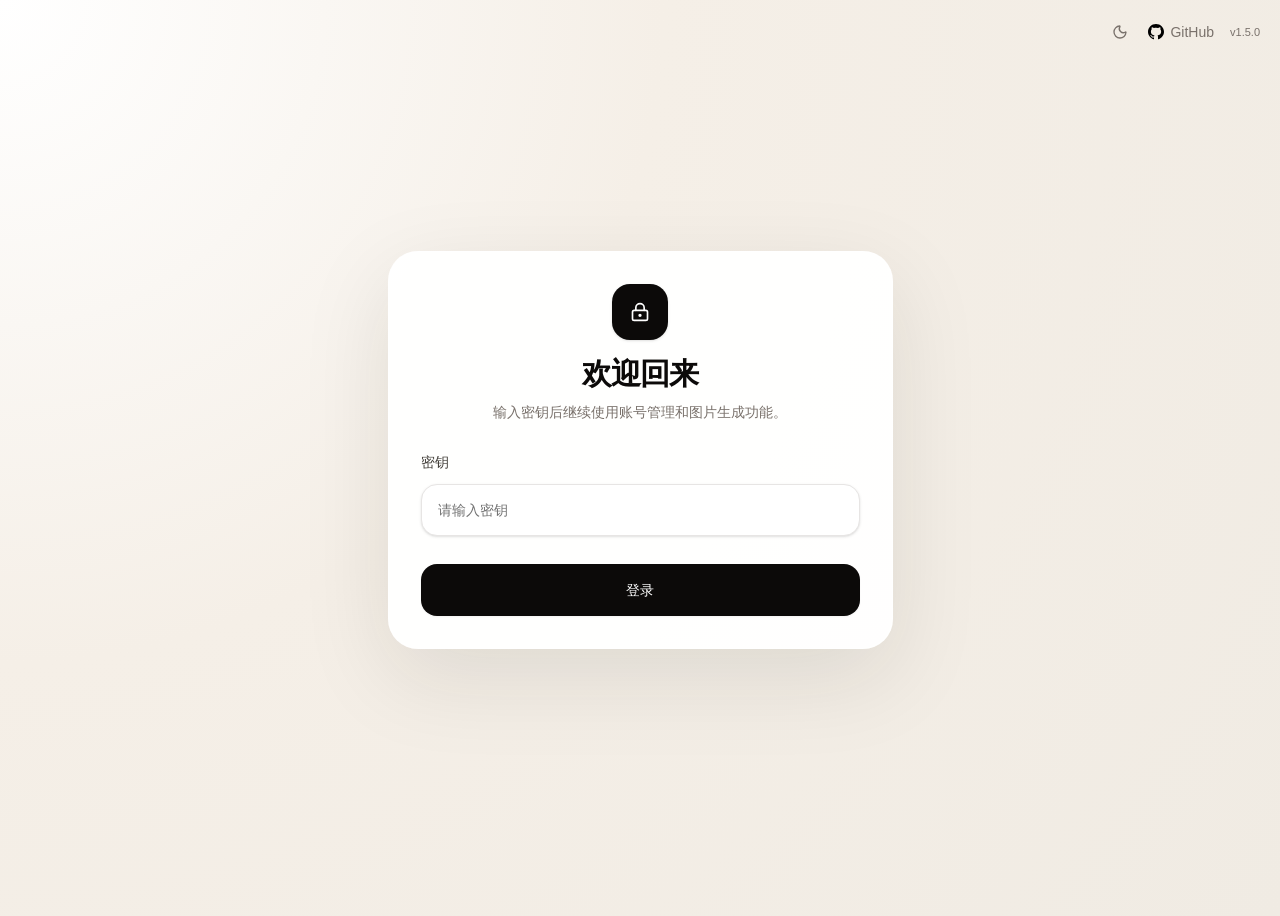
==== commit 269360d5: "更新前端文件" ====
--- a/index.html
+++ b/index.html
@@ -1,4 +1,4 @@
-<!DOCTYPE html><html lang="zh-CN"><head><meta charSet="utf-8"/><meta name="viewport" content="width=device-width, initial-scale=1, maximum-scale=1, user-scalable=no"/><link rel="stylesheet" href="/_next/static/chunks/16i1u~xxjh2p_.css" data-precedence="next"/><link rel="preload" as="script" fetchPriority="low" href="/_next/static/chunks/16-p57oh0g~3s.js"/><script src="/_next/static/chunks/02i7dfk78~t~2.js" async=""></script><script src="/_next/static/chunks/0h4a4y-~puu.x.js" async=""></script><script src="/_next/static/chunks/08f-kaxjrf~_q.js" async=""></script><script src="/_next/static/chunks/turbopack-03cju~fhuxe8g.js" async=""></script><script src="/_next/static/chunks/0ci1foiw3nq9k.js" async=""></script><script src="/_next/static/chunks/0t2xr05rlu96l.js" async=""></script><script src="/_next/static/chunks/03k2tsnqo5m1v.js" async=""></script><script src="/_next/static/chunks/03e89k1aqy9s5.js" async=""></script><script src="/_next/static/chunks/08a87vou2w44a.js" async=""></script><meta name="theme-color" content="#f0ebe3" media="(prefers-color-scheme: light)"/><meta name="theme-color" content="#12110f" media="(prefers-color-scheme: dark)"/><title>ChatGPT 号池管理</title><meta name="description" content="ChatGPT account pool management dashboard"/><link rel="icon" href="/favicon.ico?favicon.0x3dzn~oxb6tn.ico" sizes="256x256" type="image/x-icon"/><script>
+<!DOCTYPE html><html lang="zh-CN"><head><meta charSet="utf-8"/><meta name="viewport" content="width=device-width, initial-scale=1, maximum-scale=1, user-scalable=no"/><link rel="stylesheet" href="/_next/static/chunks/0vt9o00io1~4-.css" data-precedence="next"/><link rel="preload" as="script" fetchPriority="low" href="/_next/static/chunks/16-p57oh0g~3s.js"/><script src="/_next/static/chunks/02i7dfk78~t~2.js" async=""></script><script src="/_next/static/chunks/0h4a4y-~puu.x.js" async=""></script><script src="/_next/static/chunks/08f-kaxjrf~_q.js" async=""></script><script src="/_next/static/chunks/turbopack-03cju~fhuxe8g.js" async=""></script><script src="/_next/static/chunks/0qra-xg3lrng5.js" async=""></script><script src="/_next/static/chunks/0t2xr05rlu96l.js" async=""></script><script src="/_next/static/chunks/0lb7lbcm1t9fu.js" async=""></script><script src="/_next/static/chunks/0j_rx727bqjbj.js" async=""></script><script src="/_next/static/chunks/08a87vou2w44a.js" async=""></script><meta name="theme-color" content="#f0ebe3" media="(prefers-color-scheme: light)"/><meta name="theme-color" content="#12110f" media="(prefers-color-scheme: dark)"/><title>ChatGPT 号池管理</title><meta name="description" content="ChatGPT account pool management dashboard"/><link rel="icon" href="/favicon.ico?favicon.0x3dzn~oxb6tn.ico" sizes="256x256" type="image/x-icon"/><script>
 (() => {
   try {
     const stored = localStorage.getItem("chatgpt2api-theme");
@@ -11,4 +11,4 @@
     document.documentElement.style.colorScheme = "light";
   }
 })();
-</script><script src="/_next/static/chunks/03~yq9q893hmn.js" noModule=""></script></head><body class="antialiased" style="font-family:&quot;SF Pro Display&quot;,&quot;SF Pro Text&quot;,&quot;PingFang SC&quot;,&quot;Microsoft YaHei&quot;,&quot;Helvetica Neue&quot;,sans-serif"><div hidden=""><!--$--><!--/$--></div><section aria-label="Notifications alt+T" tabindex="-1" aria-live="polite" aria-relevant="additions text" aria-atomic="false"></section><main class="min-h-screen overflow-x-hidden bg-[radial-gradient(circle_at_top_left,_rgba(255,255,255,0.92),_rgba(245,239,231,0.96)_42%,_rgba(240,235,227,0.99)_100%)] px-4 pt-0 pb-2 text-stone-900 transition-colors duration-300 dark:bg-[radial-gradient(circle_at_top_left,_rgba(55,48,43,0.72),_rgba(28,25,23,0.98)_40%,_rgba(12,10,9,1)_100%)] dark:text-stone-100 sm:px-6 sm:pt-2 lg:px-8"><div class="mx-auto box-border flex min-h-screen max-w-[1440px] flex-col gap-2 pt-[env(safe-area-inset-top)] sm:gap-5 sm:pt-0"><!--$--><!--/$--></div></main><script src="/_next/static/chunks/16-p57oh0g~3s.js" id="_R_" async=""></script><script>(self.__next_f=self.__next_f||[]).push([0])</script><script>self.__next_f.push([1,"1:\"$Sreact.fragment\"\n2:I[46696,[\"/_next/static/chunks/0ci1foiw3nq9k.js\",\"/_next/static/chunks/0t2xr05rlu96l.js\",\"/_next/static/chunks/03k2tsnqo5m1v.js\",\"/_next/static/chunks/03e89k1aqy9s5.js\"],\"Toaster\"]\n3:I[88951,[\"/_next/static/chunks/0ci1foiw3nq9k.js\",\"/_next/static/chunks/0t2xr05rlu96l.js\",\"/_next/static/chunks/03k2tsnqo5m1v.js\",\"/_next/static/chunks/03e89k1aqy9s5.js\"],\"TopNav\"]\n4:I[39756,[\"/_next/static/chunks/0ci1foiw3nq9k.js\",\"/_next/static/chunks/0t2xr05rlu96l.js\",\"/_next/static/chunks/03k2tsnqo5m1v.js\",\"/_next/static/chunks/03e89k1aqy9s5.js\"],\"default\"]\n5:I[37457,[\"/_next/static/chunks/0ci1foiw3nq9k.js\",\"/_next/static/chunks/0t2xr05rlu96l.js\",\"/_next/static/chunks/03k2tsnqo5m1v.js\",\"/_next/static/chunks/03e89k1aqy9s5.js\"],\"default\"]\n6:I[47257,[\"/_next/static/chunks/0ci1foiw3nq9k.js\",\"/_next/static/chunks/0t2xr05rlu96l.js\",\"/_next/static/chunks/03k2tsnqo5m1v.js\",\"/_next/static/chunks/03e89k1aqy9s5.js\"],\"ClientPageRoot\"]\n7:I[52683,[\"/_next/static/chunks/0ci1foiw3nq9k.js\",\"/_next/static/chunks/0t2xr05rlu96l.js\",\"/_next/static/chunks/03k2tsnqo5m1v.js\",\"/_next/static/chunks/03e89k1aqy9s5.js\",\"/_next/static/chunks/08a87vou2w44a.js\"],\"default\"]\na:I[97367,[\"/_next/static/chunks/0ci1foiw3nq9k.js\",\"/_next/static/chunks/0t2xr05rlu96l.js\",\"/_next/static/chunks/03k2tsnqo5m1v.js\",\"/_next/static/chunks/03e89k1aqy9s5.js\"],\"OutletBoundary\"]\nb:\"$Sreact.suspense\"\nd:I[97367,[\"/_next/static/chunks/0ci1foiw3nq9k.js\",\"/_next/static/chunks/0t2xr05rlu96l.js\",\"/_next/static/chunks/03k2tsnqo5m1v.js\",\"/_next/static/chunks/03e89k1aqy9s5.js\"],\"ViewportBoundary\"]\nf:I[97367,[\"/_next/static/chunks/0ci1foiw3nq9k.js\",\"/_next/static/chunks/0t2xr05rlu96l.js\",\"/_next/static/chunks/03k2tsnqo5m1v.js\",\"/_next/static/chunks/03e89k1aqy9s5.js\"],\"MetadataBoundary\"]\n11:I[68027,[\"/_next/static/chunks/0ci1foiw3nq9k.js\",\"/_next/static/chunks/0t2xr05rlu96l.js\",\"/_next/static/chunks/03k2tsnqo5m1v.js\",\"/_next/static/chunks/03e89k1aqy9s5.js\"],\"default\",1]\n:HL[\"/_next/static/chunks/16i1u~xxjh2p_.css\",\"style\"]\n"])</script><script>self.__next_f.push([1,"0:{\"P\":null,\"c\":[\"\",\"\"],\"q\":\"\",\"i\":false,\"f\":[[[\"\",{\"children\":[\"__PAGE__\",{}]},\"$undefined\",\"$undefined\",16],[[\"$\",\"$1\",\"c\",{\"children\":[[[\"$\",\"link\",\"0\",{\"rel\":\"stylesheet\",\"href\":\"/_next/static/chunks/16i1u~xxjh2p_.css\",\"precedence\":\"next\",\"crossOrigin\":\"$undefined\",\"nonce\":\"$undefined\"}],[\"$\",\"script\",\"script-0\",{\"src\":\"/_next/static/chunks/0ci1foiw3nq9k.js\",\"async\":true,\"nonce\":\"$undefined\"}],[\"$\",\"script\",\"script-1\",{\"src\":\"/_next/static/chunks/0t2xr05rlu96l.js\",\"async\":true,\"nonce\":\"$undefined\"}],[\"$\",\"script\",\"script-2\",{\"src\":\"/_next/static/chunks/03k2tsnqo5m1v.js\",\"async\":true,\"nonce\":\"$undefined\"}],[\"$\",\"script\",\"script-3\",{\"src\":\"/_next/static/chunks/03e89k1aqy9s5.js\",\"async\":true,\"nonce\":\"$undefined\"}]],[\"$\",\"html\",null,{\"lang\":\"zh-CN\",\"suppressHydrationWarning\":true,\"children\":[[\"$\",\"head\",null,{\"children\":[\"$\",\"script\",null,{\"dangerouslySetInnerHTML\":{\"__html\":\"\\n(() =\u003e {\\n  try {\\n    const stored = localStorage.getItem(\\\"chatgpt2api-theme\\\");\\n    const prefersDark = window.matchMedia(\\\"(prefers-color-scheme: dark)\\\").matches;\\n    const theme = stored === \\\"light\\\" || stored === \\\"dark\\\" ? stored : prefersDark ? \\\"dark\\\" : \\\"light\\\";\\n    document.documentElement.classList.toggle(\\\"dark\\\", theme === \\\"dark\\\");\\n    document.documentElement.style.colorScheme = theme;\\n  } catch {\\n    document.documentElement.classList.remove(\\\"dark\\\");\\n    document.documentElement.style.colorScheme = \\\"light\\\";\\n  }\\n})();\\n\"}}]}],[\"$\",\"body\",null,{\"className\":\"antialiased\",\"style\":{\"fontFamily\":\"\\\"SF Pro Display\\\",\\\"SF Pro Text\\\",\\\"PingFang SC\\\",\\\"Microsoft YaHei\\\",\\\"Helvetica Neue\\\",sans-serif\"},\"children\":[[\"$\",\"$L2\",null,{\"position\":\"top-center\",\"richColors\":true,\"offset\":48}],[\"$\",\"main\",null,{\"className\":\"min-h-screen overflow-x-hidden bg-[radial-gradient(circle_at_top_left,_rgba(255,255,255,0.92),_rgba(245,239,231,0.96)_42%,_rgba(240,235,227,0.99)_100%)] px-4 pt-0 pb-2 text-stone-900 transition-colors duration-300 dark:bg-[radial-gradient(circle_at_top_left,_rgba(55,48,43,0.72),_rgba(28,25,23,0.98)_40%,_rgba(12,10,9,1)_100%)] dark:text-stone-100 sm:px-6 sm:pt-2 lg:px-8\",\"children\":[\"$\",\"div\",null,{\"className\":\"mx-auto box-border flex min-h-screen max-w-[1440px] flex-col gap-2 pt-[env(safe-area-inset-top)] sm:gap-5 sm:pt-0\",\"children\":[[\"$\",\"$L3\",null,{}],[\"$\",\"$L4\",null,{\"parallelRouterKey\":\"children\",\"error\":\"$undefined\",\"errorStyles\":\"$undefined\",\"errorScripts\":\"$undefined\",\"template\":[\"$\",\"$L5\",null,{}],\"templateStyles\":\"$undefined\",\"templateScripts\":\"$undefined\",\"notFound\":[[[\"$\",\"title\",null,{\"children\":\"404: This page could not be found.\"}],[\"$\",\"div\",null,{\"style\":{\"fontFamily\":\"system-ui,\\\"Segoe UI\\\",Roboto,Helvetica,Arial,sans-serif,\\\"Apple Color Emoji\\\",\\\"Segoe UI Emoji\\\"\",\"height\":\"100vh\",\"textAlign\":\"center\",\"display\":\"flex\",\"flexDirection\":\"column\",\"alignItems\":\"center\",\"justifyContent\":\"center\"},\"children\":[\"$\",\"div\",null,{\"children\":[[\"$\",\"style\",null,{\"dangerouslySetInnerHTML\":{\"__html\":\"body{color:#000;background:#fff;margin:0}.next-error-h1{border-right:1px solid rgba(0,0,0,.3)}@media (prefers-color-scheme:dark){body{color:#fff;background:#000}.next-error-h1{border-right:1px solid rgba(255,255,255,.3)}}\"}}],[\"$\",\"h1\",null,{\"className\":\"next-error-h1\",\"style\":{\"display\":\"inline-block\",\"margin\":\"0 20px 0 0\",\"padding\":\"0 23px 0 0\",\"fontSize\":24,\"fontWeight\":500,\"verticalAlign\":\"top\",\"lineHeight\":\"49px\"},\"children\":404}],[\"$\",\"div\",null,{\"style\":{\"display\":\"inline-block\"},\"children\":[\"$\",\"h2\",null,{\"style\":{\"fontSize\":14,\"fontWeight\":400,\"lineHeight\":\"49px\",\"margin\":0},\"children\":\"This page could not be found.\"}]}]]}]}]],[]],\"forbidden\":\"$undefined\",\"unauthorized\":\"$undefined\"}]]}]}]]}]]}]]}],{\"children\":[[\"$\",\"$1\",\"c\",{\"children\":[[\"$\",\"$L6\",null,{\"Component\":\"$7\",\"serverProvidedParams\":{\"searchParams\":{},\"params\":{},\"promises\":[\"$@8\",\"$@9\"]}}],[[\"$\",\"script\",\"script-0\",{\"src\":\"/_next/static/chunks/08a87vou2w44a.js\",\"async\":true,\"nonce\":\"$undefined\"}]],[\"$\",\"$La\",null,{\"children\":[\"$\",\"$b\",null,{\"name\":\"Next.MetadataOutlet\",\"children\":\"$@c\"}]}]]}],{},null,false,null]},null,false,null],[\"$\",\"$1\",\"h\",{\"children\":[null,[\"$\",\"$Ld\",null,{\"children\":\"$Le\"}],[\"$\",\"div\",null,{\"hidden\":true,\"children\":[\"$\",\"$Lf\",null,{\"children\":[\"$\",\"$b\",null,{\"name\":\"Next.Metadata\",\"children\":\"$L10\"}]}]}],null]}],false]],\"m\":\"$undefined\",\"G\":[\"$11\",[[\"$\",\"link\",\"0\",{\"rel\":\"stylesheet\",\"href\":\"/_next/static/chunks/16i1u~xxjh2p_.css\",\"precedence\":\"next\",\"crossOrigin\":\"$undefined\",\"nonce\":\"$undefined\"}]]],\"S\":true,\"h\":null,\"s\":\"$undefined\",\"l\":\"$undefined\",\"p\":\"$undefined\",\"d\":\"$undefined\",\"b\":\"JqkAeA7IANp8xTdoBvAqR\"}\n"])</script><script>self.__next_f.push([1,"8:{}\n9:\"$0:f:0:1:1:children:0:props:children:0:props:serverProvidedParams:params\"\n"])</script><script>self.__next_f.push([1,"e:[[\"$\",\"meta\",\"0\",{\"charSet\":\"utf-8\"}],[\"$\",\"meta\",\"1\",{\"name\":\"viewport\",\"content\":\"width=device-width, initial-scale=1, maximum-scale=1, user-scalable=no\"}],[\"$\",\"meta\",\"2\",{\"name\":\"theme-color\",\"content\":\"#f0ebe3\",\"media\":\"(prefers-color-scheme: light)\"}],[\"$\",\"meta\",\"3\",{\"name\":\"theme-color\",\"content\":\"#12110f\",\"media\":\"(prefers-color-scheme: dark)\"}]]\n"])</script><script>self.__next_f.push([1,"12:I[27201,[\"/_next/static/chunks/0ci1foiw3nq9k.js\",\"/_next/static/chunks/0t2xr05rlu96l.js\",\"/_next/static/chunks/03k2tsnqo5m1v.js\",\"/_next/static/chunks/03e89k1aqy9s5.js\"],\"IconMark\"]\nc:null\n10:[[\"$\",\"title\",\"0\",{\"children\":\"ChatGPT 号池管理\"}],[\"$\",\"meta\",\"1\",{\"name\":\"description\",\"content\":\"ChatGPT account pool management dashboard\"}],[\"$\",\"link\",\"2\",{\"rel\":\"icon\",\"href\":\"/favicon.ico?favicon.0x3dzn~oxb6tn.ico\",\"sizes\":\"256x256\",\"type\":\"image/x-icon\"}],[\"$\",\"$L12\",\"3\",{}]]\n"])</script></body></html>+</script><script src="/_next/static/chunks/03~yq9q893hmn.js" noModule=""></script></head><body class="antialiased" style="font-family:&quot;SF Pro Display&quot;,&quot;SF Pro Text&quot;,&quot;PingFang SC&quot;,&quot;Microsoft YaHei&quot;,&quot;Helvetica Neue&quot;,sans-serif"><div hidden=""><!--$--><!--/$--></div><section aria-label="Notifications alt+T" tabindex="-1" aria-live="polite" aria-relevant="additions text" aria-atomic="false"></section><main class="min-h-screen overflow-x-hidden bg-[radial-gradient(circle_at_top_left,_rgba(255,255,255,0.92),_rgba(245,239,231,0.96)_42%,_rgba(240,235,227,0.99)_100%)] px-4 pt-0 pb-2 text-stone-900 transition-colors duration-300 dark:bg-[radial-gradient(circle_at_top_left,_rgba(55,48,43,0.72),_rgba(28,25,23,0.98)_40%,_rgba(12,10,9,1)_100%)] dark:text-stone-100 sm:px-6 sm:pt-2 lg:px-8"><div class="mx-auto box-border flex min-h-screen max-w-[1440px] flex-col gap-2 pt-[env(safe-area-inset-top)] sm:gap-5 sm:pt-0"><!--$--><!--/$--></div></main><script src="/_next/static/chunks/16-p57oh0g~3s.js" id="_R_" async=""></script><script>(self.__next_f=self.__next_f||[]).push([0])</script><script>self.__next_f.push([1,"1:\"$Sreact.fragment\"\n2:I[46696,[\"/_next/static/chunks/0qra-xg3lrng5.js\",\"/_next/static/chunks/0t2xr05rlu96l.js\",\"/_next/static/chunks/0lb7lbcm1t9fu.js\",\"/_next/static/chunks/0j_rx727bqjbj.js\"],\"Toaster\"]\n3:I[88951,[\"/_next/static/chunks/0qra-xg3lrng5.js\",\"/_next/static/chunks/0t2xr05rlu96l.js\",\"/_next/static/chunks/0lb7lbcm1t9fu.js\",\"/_next/static/chunks/0j_rx727bqjbj.js\"],\"TopNav\"]\n4:I[39756,[\"/_next/static/chunks/0qra-xg3lrng5.js\",\"/_next/static/chunks/0t2xr05rlu96l.js\",\"/_next/static/chunks/0lb7lbcm1t9fu.js\",\"/_next/static/chunks/0j_rx727bqjbj.js\"],\"default\"]\n5:I[37457,[\"/_next/static/chunks/0qra-xg3lrng5.js\",\"/_next/static/chunks/0t2xr05rlu96l.js\",\"/_next/static/chunks/0lb7lbcm1t9fu.js\",\"/_next/static/chunks/0j_rx727bqjbj.js\"],\"default\"]\n6:I[47257,[\"/_next/static/chunks/0qra-xg3lrng5.js\",\"/_next/static/chunks/0t2xr05rlu96l.js\",\"/_next/static/chunks/0lb7lbcm1t9fu.js\",\"/_next/static/chunks/0j_rx727bqjbj.js\"],\"ClientPageRoot\"]\n7:I[52683,[\"/_next/static/chunks/0qra-xg3lrng5.js\",\"/_next/static/chunks/0t2xr05rlu96l.js\",\"/_next/static/chunks/0lb7lbcm1t9fu.js\",\"/_next/static/chunks/0j_rx727bqjbj.js\",\"/_next/static/chunks/08a87vou2w44a.js\"],\"default\"]\na:I[97367,[\"/_next/static/chunks/0qra-xg3lrng5.js\",\"/_next/static/chunks/0t2xr05rlu96l.js\",\"/_next/static/chunks/0lb7lbcm1t9fu.js\",\"/_next/static/chunks/0j_rx727bqjbj.js\"],\"OutletBoundary\"]\nb:\"$Sreact.suspense\"\nd:I[97367,[\"/_next/static/chunks/0qra-xg3lrng5.js\",\"/_next/static/chunks/0t2xr05rlu96l.js\",\"/_next/static/chunks/0lb7lbcm1t9fu.js\",\"/_next/static/chunks/0j_rx727bqjbj.js\"],\"ViewportBoundary\"]\nf:I[97367,[\"/_next/static/chunks/0qra-xg3lrng5.js\",\"/_next/static/chunks/0t2xr05rlu96l.js\",\"/_next/static/chunks/0lb7lbcm1t9fu.js\",\"/_next/static/chunks/0j_rx727bqjbj.js\"],\"MetadataBoundary\"]\n11:I[68027,[\"/_next/static/chunks/0qra-xg3lrng5.js\",\"/_next/static/chunks/0t2xr05rlu96l.js\",\"/_next/static/chunks/0lb7lbcm1t9fu.js\",\"/_next/static/chunks/0j_rx727bqjbj.js\"],\"default\",1]\n:HL[\"/_next/static/chunks/0vt9o00io1~4-.css\",\"style\"]\n"])</script><script>self.__next_f.push([1,"0:{\"P\":null,\"c\":[\"\",\"\"],\"q\":\"\",\"i\":false,\"f\":[[[\"\",{\"children\":[\"__PAGE__\",{}]},\"$undefined\",\"$undefined\",16],[[\"$\",\"$1\",\"c\",{\"children\":[[[\"$\",\"link\",\"0\",{\"rel\":\"stylesheet\",\"href\":\"/_next/static/chunks/0vt9o00io1~4-.css\",\"precedence\":\"next\",\"crossOrigin\":\"$undefined\",\"nonce\":\"$undefined\"}],[\"$\",\"script\",\"script-0\",{\"src\":\"/_next/static/chunks/0qra-xg3lrng5.js\",\"async\":true,\"nonce\":\"$undefined\"}],[\"$\",\"script\",\"script-1\",{\"src\":\"/_next/static/chunks/0t2xr05rlu96l.js\",\"async\":true,\"nonce\":\"$undefined\"}],[\"$\",\"script\",\"script-2\",{\"src\":\"/_next/static/chunks/0lb7lbcm1t9fu.js\",\"async\":true,\"nonce\":\"$undefined\"}],[\"$\",\"script\",\"script-3\",{\"src\":\"/_next/static/chunks/0j_rx727bqjbj.js\",\"async\":true,\"nonce\":\"$undefined\"}]],[\"$\",\"html\",null,{\"lang\":\"zh-CN\",\"suppressHydrationWarning\":true,\"children\":[[\"$\",\"head\",null,{\"children\":[\"$\",\"script\",null,{\"dangerouslySetInnerHTML\":{\"__html\":\"\\n(() =\u003e {\\n  try {\\n    const stored = localStorage.getItem(\\\"chatgpt2api-theme\\\");\\n    const prefersDark = window.matchMedia(\\\"(prefers-color-scheme: dark)\\\").matches;\\n    const theme = stored === \\\"light\\\" || stored === \\\"dark\\\" ? stored : prefersDark ? \\\"dark\\\" : \\\"light\\\";\\n    document.documentElement.classList.toggle(\\\"dark\\\", theme === \\\"dark\\\");\\n    document.documentElement.style.colorScheme = theme;\\n  } catch {\\n    document.documentElement.classList.remove(\\\"dark\\\");\\n    document.documentElement.style.colorScheme = \\\"light\\\";\\n  }\\n})();\\n\"}}]}],[\"$\",\"body\",null,{\"className\":\"antialiased\",\"style\":{\"fontFamily\":\"\\\"SF Pro Display\\\",\\\"SF Pro Text\\\",\\\"PingFang SC\\\",\\\"Microsoft YaHei\\\",\\\"Helvetica Neue\\\",sans-serif\"},\"children\":[[\"$\",\"$L2\",null,{\"position\":\"top-center\",\"richColors\":true,\"offset\":48}],[\"$\",\"main\",null,{\"className\":\"min-h-screen overflow-x-hidden bg-[radial-gradient(circle_at_top_left,_rgba(255,255,255,0.92),_rgba(245,239,231,0.96)_42%,_rgba(240,235,227,0.99)_100%)] px-4 pt-0 pb-2 text-stone-900 transition-colors duration-300 dark:bg-[radial-gradient(circle_at_top_left,_rgba(55,48,43,0.72),_rgba(28,25,23,0.98)_40%,_rgba(12,10,9,1)_100%)] dark:text-stone-100 sm:px-6 sm:pt-2 lg:px-8\",\"children\":[\"$\",\"div\",null,{\"className\":\"mx-auto box-border flex min-h-screen max-w-[1440px] flex-col gap-2 pt-[env(safe-area-inset-top)] sm:gap-5 sm:pt-0\",\"children\":[[\"$\",\"$L3\",null,{}],[\"$\",\"$L4\",null,{\"parallelRouterKey\":\"children\",\"error\":\"$undefined\",\"errorStyles\":\"$undefined\",\"errorScripts\":\"$undefined\",\"template\":[\"$\",\"$L5\",null,{}],\"templateStyles\":\"$undefined\",\"templateScripts\":\"$undefined\",\"notFound\":[[[\"$\",\"title\",null,{\"children\":\"404: This page could not be found.\"}],[\"$\",\"div\",null,{\"style\":{\"fontFamily\":\"system-ui,\\\"Segoe UI\\\",Roboto,Helvetica,Arial,sans-serif,\\\"Apple Color Emoji\\\",\\\"Segoe UI Emoji\\\"\",\"height\":\"100vh\",\"textAlign\":\"center\",\"display\":\"flex\",\"flexDirection\":\"column\",\"alignItems\":\"center\",\"justifyContent\":\"center\"},\"children\":[\"$\",\"div\",null,{\"children\":[[\"$\",\"style\",null,{\"dangerouslySetInnerHTML\":{\"__html\":\"body{color:#000;background:#fff;margin:0}.next-error-h1{border-right:1px solid rgba(0,0,0,.3)}@media (prefers-color-scheme:dark){body{color:#fff;background:#000}.next-error-h1{border-right:1px solid rgba(255,255,255,.3)}}\"}}],[\"$\",\"h1\",null,{\"className\":\"next-error-h1\",\"style\":{\"display\":\"inline-block\",\"margin\":\"0 20px 0 0\",\"padding\":\"0 23px 0 0\",\"fontSize\":24,\"fontWeight\":500,\"verticalAlign\":\"top\",\"lineHeight\":\"49px\"},\"children\":404}],[\"$\",\"div\",null,{\"style\":{\"display\":\"inline-block\"},\"children\":[\"$\",\"h2\",null,{\"style\":{\"fontSize\":14,\"fontWeight\":400,\"lineHeight\":\"49px\",\"margin\":0},\"children\":\"This page could not be found.\"}]}]]}]}]],[]],\"forbidden\":\"$undefined\",\"unauthorized\":\"$undefined\"}]]}]}]]}]]}]]}],{\"children\":[[\"$\",\"$1\",\"c\",{\"children\":[[\"$\",\"$L6\",null,{\"Component\":\"$7\",\"serverProvidedParams\":{\"searchParams\":{},\"params\":{},\"promises\":[\"$@8\",\"$@9\"]}}],[[\"$\",\"script\",\"script-0\",{\"src\":\"/_next/static/chunks/08a87vou2w44a.js\",\"async\":true,\"nonce\":\"$undefined\"}]],[\"$\",\"$La\",null,{\"children\":[\"$\",\"$b\",null,{\"name\":\"Next.MetadataOutlet\",\"children\":\"$@c\"}]}]]}],{},null,false,null]},null,false,null],[\"$\",\"$1\",\"h\",{\"children\":[null,[\"$\",\"$Ld\",null,{\"children\":\"$Le\"}],[\"$\",\"div\",null,{\"hidden\":true,\"children\":[\"$\",\"$Lf\",null,{\"children\":[\"$\",\"$b\",null,{\"name\":\"Next.Metadata\",\"children\":\"$L10\"}]}]}],null]}],false]],\"m\":\"$undefined\",\"G\":[\"$11\",[[\"$\",\"link\",\"0\",{\"rel\":\"stylesheet\",\"href\":\"/_next/static/chunks/0vt9o00io1~4-.css\",\"precedence\":\"next\",\"crossOrigin\":\"$undefined\",\"nonce\":\"$undefined\"}]]],\"S\":true,\"h\":null,\"s\":\"$undefined\",\"l\":\"$undefined\",\"p\":\"$undefined\",\"d\":\"$undefined\",\"b\":\"XN9DaHftCGwHl3AKvvLPz\"}\n"])</script><script>self.__next_f.push([1,"8:{}\n9:\"$0:f:0:1:1:children:0:props:children:0:props:serverProvidedParams:params\"\n"])</script><script>self.__next_f.push([1,"e:[[\"$\",\"meta\",\"0\",{\"charSet\":\"utf-8\"}],[\"$\",\"meta\",\"1\",{\"name\":\"viewport\",\"content\":\"width=device-width, initial-scale=1, maximum-scale=1, user-scalable=no\"}],[\"$\",\"meta\",\"2\",{\"name\":\"theme-color\",\"content\":\"#f0ebe3\",\"media\":\"(prefers-color-scheme: light)\"}],[\"$\",\"meta\",\"3\",{\"name\":\"theme-color\",\"content\":\"#12110f\",\"media\":\"(prefers-color-scheme: dark)\"}]]\n"])</script><script>self.__next_f.push([1,"12:I[27201,[\"/_next/static/chunks/0qra-xg3lrng5.js\",\"/_next/static/chunks/0t2xr05rlu96l.js\",\"/_next/static/chunks/0lb7lbcm1t9fu.js\",\"/_next/static/chunks/0j_rx727bqjbj.js\"],\"IconMark\"]\nc:null\n10:[[\"$\",\"title\",\"0\",{\"children\":\"ChatGPT 号池管理\"}],[\"$\",\"meta\",\"1\",{\"name\":\"description\",\"content\":\"ChatGPT account pool management dashboard\"}],[\"$\",\"link\",\"2\",{\"rel\":\"icon\",\"href\":\"/favicon.ico?favicon.0x3dzn~oxb6tn.ico\",\"sizes\":\"256x256\",\"type\":\"image/x-icon\"}],[\"$\",\"$L12\",\"3\",{}]]\n"])</script></body></html>
--- a/_next/static/chunks/0vt9o00io1~4-.css
+++ b/_next/static/chunks/0vt9o00io1~4-.css
@@ -0,0 +1 @@
+@layer properties{@supports (((-webkit-hyphens:none)) and (not (margin-trim:inline))) or ((-moz-orient:inline) and (not (color:rgb(from red r g b)))){*,:before,:after,::backdrop{--tw-translate-x:0;--tw-translate-y:0;--tw-translate-z:0;--tw-rotate-x:initial;--tw-rotate-y:initial;--tw-rotate-z:initial;--tw-skew-x:initial;--tw-skew-y:initial;--tw-space-y-reverse:0;--tw-divide-y-reverse:0;--tw-border-style:solid;--tw-gradient-position:initial;--tw-gradient-from:#0000;--tw-gradient-via:#0000;--tw-gradient-to:#0000;--tw-gradient-stops:initial;--tw-gradient-via-stops:initial;--tw-gradient-from-position:0%;--tw-gradient-via-position:50%;--tw-gradient-to-position:100%;--tw-leading:initial;--tw-font-weight:initial;--tw-tracking:initial;--tw-ordinal:initial;--tw-slashed-zero:initial;--tw-numeric-figure:initial;--tw-numeric-spacing:initial;--tw-numeric-fraction:initial;--tw-shadow:0 0 #0000;--tw-shadow-color:initial;--tw-shadow-alpha:100%;--tw-inset-shadow:0 0 #0000;--tw-inset-shadow-color:initial;--tw-inset-shadow-alpha:100%;--tw-ring-color:initial;--tw-ring-shadow:0 0 #0000;--tw-inset-ring-color:initial;--tw-inset-ring-shadow:0 0 #0000;--tw-ring-inset:initial;--tw-ring-offset-width:0px;--tw-ring-offset-color:#fff;--tw-ring-offset-shadow:0 0 #0000;--tw-outline-style:solid;--tw-blur:initial;--tw-brightness:initial;--tw-contrast:initial;--tw-grayscale:initial;--tw-hue-rotate:initial;--tw-invert:initial;--tw-opacity:initial;--tw-saturate:initial;--tw-sepia:initial;--tw-drop-shadow:initial;--tw-drop-shadow-color:initial;--tw-drop-shadow-alpha:100%;--tw-drop-shadow-size:initial;--tw-backdrop-blur:initial;--tw-backdrop-brightness:initial;--tw-backdrop-contrast:initial;--tw-backdrop-grayscale:initial;--tw-backdrop-hue-rotate:initial;--tw-backdrop-invert:initial;--tw-backdrop-opacity:initial;--tw-backdrop-saturate:initial;--tw-backdrop-sepia:initial;--tw-duration:initial;--tw-ease:initial;--tw-scale-x:1;--tw-scale-y:1;--tw-scale-z:1;--tw-content:"";--tw-animation-delay:0s;--tw-animation-direction:normal;--tw-animation-duration:initial;--tw-animation-fill-mode:none;--tw-animation-iteration-count:1;--tw-enter-opacity:1;--tw-enter-rotate:0;--tw-enter-scale:1;--tw-enter-translate-x:0;--tw-enter-translate-y:0;--tw-exit-opacity:1;--tw-exit-rotate:0;--tw-exit-scale:1;--tw-exit-translate-x:0;--tw-exit-translate-y:0}}}@layer theme{:root,:host{--color-red-400:#ff6568;--color-red-500:#fb2c36;--color-red-600:#e40014;--color-orange-500:#fe6e00;--color-amber-50:#fffbeb;--color-amber-100:#fef3c6;--color-amber-200:#fee685;--color-amber-300:#ffd236;--color-amber-400:#fcbb00;--color-amber-500:#f99c00;--color-amber-600:#dd7400;--color-amber-700:#b75000;--color-amber-800:#953d00;--color-amber-900:#7b3306;--color-amber-950:#461901;--color-yellow-500:#edb200;--color-green-600:#00a544;--color-emerald-50:#ecfdf5;--color-emerald-100:#d0fae5;--color-emerald-200:#a4f4cf;--color-emerald-300:#5ee9b5;--color-emerald-500:#00bb7f;--color-emerald-600:#009767;--color-emerald-700:#007956;--color-emerald-800:#005f46;--color-emerald-900:#004e3b;--color-emerald-950:#002c22;--color-sky-50:#f0f9ff;--color-sky-200:#b8e6fe;--color-sky-300:#77d4ff;--color-sky-700:#0069a4;--color-sky-800:#005986;--color-sky-950:#052f4a;--color-blue-50:#eff6ff;--color-blue-300:#90c5ff;--color-blue-500:#3080ff;--color-blue-600:#155dfc;--color-blue-700:#1447e6;--color-blue-900:#1c398e;--color-violet-50:#f5f3ff;--color-violet-200:#ddd6ff;--color-violet-300:#c4b4ff;--color-violet-700:#7008e7;--color-violet-800:#5d0ec0;--color-violet-950:#2f0d68;--color-rose-50:#fff1f2;--color-rose-100:#ffe4e6;--color-rose-200:#ffccd3;--color-rose-300:#ffa2ae;--color-rose-500:#ff2357;--color-rose-600:#e70044;--color-rose-700:#c20039;--color-rose-800:#a30037;--color-rose-900:#8b0836;--color-rose-950:#4d0218;--color-slate-50:#f8fafc;--color-slate-100:#f1f5f9;--color-slate-200:#e2e8f0;--color-slate-400:#90a1b9;--color-slate-500:#62748e;--color-slate-900:#0f172b;--color-stone-50:#fafaf9;--color-stone-100:#f5f5f4;--color-stone-200:#e7e5e4;--color-stone-300:#d6d3d1;--color-stone-400:#a6a09b;--color-stone-500:#79716b;--color-stone-600:#57534d;--color-stone-700:#44403b;--color-stone-800:#292524;--color-stone-900:#1c1917;--color-stone-950:#0c0a09;--color-black:#000;--color-white:#fff;--spacing:.25rem;--container-sm:24rem;--container-md:28rem;--container-3xl:48rem;--container-4xl:56rem;--container-5xl:64rem;--container-6xl:72rem;--text-xs:.75rem;--text-xs--line-height:calc(1/.75);--text-sm:.875rem;--text-sm--line-height:calc(1.25/.875);--text-base:1rem;--text-base--line-height:calc(1.5/1);--text-lg:1.125rem;--text-lg--line-height:calc(1.75/1.125);--text-xl:1.25rem;--text-xl--line-height:calc(1.75/1.25);--text-2xl:1.5rem;--text-2xl--line-height:calc(2/1.5);--text-3xl:1.875rem;--text-3xl--line-height:calc(2.25/1.875);--text-5xl:3rem;--text-5xl--line-height:1;--font-weight-normal:400;--font-weight-medium:500;--font-weight-semibold:600;--font-weight-bold:700;--tracking-tight:-.025em;--tracking-wide:.025em;--radius-xs:.125rem;--radius-2xl:1rem;--radius-3xl:1.5rem;--ease-out:cubic-bezier(0,0,.2,1);--ease-in-out:cubic-bezier(.4,0,.2,1);--animate-spin:spin 1s linear infinite;--animate-pulse:pulse 2s cubic-bezier(.4,0,.6,1)infinite;--blur-sm:8px;--aspect-video:16/9;--default-transition-duration:.15s;--default-transition-timing-function:cubic-bezier(.4,0,.2,1);--default-font-family:var(--font-geist-sans);--default-mono-font-family:var(--font-geist-mono)}@supports (color:lab(0% 0 0)){:root,:host{--color-red-400:lab(63.7053% 60.7449 31.3109);--color-red-500:lab(55.4814% 75.0732 48.8528);--color-red-600:lab(48.4493% 77.4328 61.5452);--color-orange-500:lab(64.272% 57.1788 90.3583);--color-amber-50:lab(98.6252% -.635982 8.42309);--color-amber-100:lab(95.916% -1.2165 23.111);--color-amber-200:lab(91.7203% -.505269 49.9084);--color-amber-300:lab(86.4156% 6.13147 78.3961);--color-amber-400:lab(80.1641% 16.6016 99.2089);--color-amber-500:lab(72.7183% 31.8672 97.9407);--color-amber-600:lab(60.3514% 40.5624 87.1228);--color-amber-700:lab(47.2709% 42.9082 69.2966);--color-amber-800:lab(37.8823% 37.1699 52.2718);--color-amber-900:lab(31.2288% 30.2627 40.0378);--color-amber-950:lab(15.8111% 20.9107 23.3752);--color-yellow-500:lab(76.3898% 14.5258 98.4589);--color-green-600:lab(59.0978% -58.6621 41.2579);--color-emerald-50:lab(97.8462% -6.94963 1.85487);--color-emerald-100:lab(94.9004% -17.0769 5.63836);--color-emerald-200:lab(90.2247% -31.039 9.47084);--color-emerald-300:lab(83.9203% -48.7124 13.8849);--color-emerald-500:lab(66.9756% -58.27 19.5419);--color-emerald-600:lab(55.0481% -49.9246 15.93);--color-emerald-700:lab(44.4871% -41.0396 11.0361);--color-emerald-800:lab(35.3675% -33.1188 8.04002);--color-emerald-900:lab(28.8637% -26.9249 5.45986);--color-emerald-950:lab(15.0582% -17.9507 2.38369);--color-sky-50:lab(97.3623% -2.33799 -4.13098);--color-sky-200:lab(88.6983% -11.3978 -16.8488);--color-sky-300:lab(80.3307% -20.2945 -31.385);--color-sky-700:lab(41.6013% -9.10804 -42.5648);--color-sky-800:lab(35.164% -9.57689 -34.4068);--color-sky-950:lab(17.8299% -5.31271 -21.1584);--color-blue-50:lab(96.492% -1.14647 -5.11479);--color-blue-300:lab(77.5052% -6.4629 -36.42);--color-blue-500:lab(54.1736% 13.3368 -74.6839);--color-blue-600:lab(44.0605% 29.0279 -86.0352);--color-blue-700:lab(36.9089% 35.0961 -85.6872);--color-blue-900:lab(26.1542% 15.7545 -51.5504);--color-violet-50:lab(96.2416% 2.28846 -5.51655);--color-violet-200:lab(87.0888% 8.53691 -19.4189);--color-violet-300:lab(76.7419% 18.391 -37.0706);--color-violet-700:lab(35.2783% 67.9912 -88.793);--color-violet-800:lab(29.3188% 57.7986 -76.1493);--color-violet-950:lab(14.0707% 33.3353 -46.7553);--color-rose-50:lab(96.2369% 4.94152 1.28012);--color-rose-100:lab(92.8221% 9.86832 2.60077);--color-rose-200:lab(86.806% 19.1909 4.07754);--color-rose-300:lab(76.6339% 38.3549 9.68834);--color-rose-500:lab(56.101% 79.4329 31.4532);--color-rose-600:lab(49.1882% 81.577 36.0311);--color-rose-700:lab(41.1651% 71.6251 30.3087);--color-rose-800:lab(34.6481% 60.802 20.1957);--color-rose-900:lab(29.7104% 51.514 12.6253);--color-rose-950:lab(14.2323% 34.0086 9.80922);--color-slate-50:lab(98.1434% -.369549 -1.05968);--color-slate-100:lab(96.286% -.852466 -2.46847);--color-slate-200:lab(91.7353% -.998765 -4.76968);--color-slate-400:lab(65.5349% -2.25151 -14.5072);--color-slate-500:lab(48.0876% -2.03595 -16.5814);--color-slate-900:lab(7.78673% 1.82346 -15.0537);--color-stone-50:lab(98.2686% -.0991821 .364304);--color-stone-100:lab(96.5286% -.0991821 .36428);--color-stone-200:lab(91.055% .663072 .865591);--color-stone-300:lab(84.7909% .928015 1.59738);--color-stone-400:lab(66.2166% 1.88047 3.20325);--color-stone-500:lab(48.1164% 2.35698 4.26853);--color-stone-600:lab(35.5168% 1.08606 4.07829);--color-stone-700:lab(27.3812% 1.32917 3.57789);--color-stone-800:lab(15.0353% 1.96067 1.53427);--color-stone-900:lab(9.03835% 1.15297 1.92955);--color-stone-950:lab(2.86037% .455312 .568903)}}}@layer base{*,:after,:before,::backdrop{box-sizing:border-box;border:0 solid;margin:0;padding:0}::file-selector-button{box-sizing:border-box;border:0 solid;margin:0;padding:0}html,:host{-webkit-text-size-adjust:100%;tab-size:4;line-height:1.5;font-family:var(--default-font-family,ui-sans-serif,system-ui,sans-serif,"Apple Color Emoji","Segoe UI Emoji","Segoe UI Symbol","Noto Color Emoji");font-feature-settings:var(--default-font-feature-settings,normal);font-variation-settings:var(--default-font-variation-settings,normal);-webkit-tap-highlight-color:transparent}hr{height:0;color:inherit;border-top-width:1px}abbr:where([title]){-webkit-text-decoration:underline dotted;text-decoration:underline dotted}h1,h2,h3,h4,h5,h6{font-size:inherit;font-weight:inherit}a{color:inherit;-webkit-text-decoration:inherit;-webkit-text-decoration:inherit;-webkit-text-decoration:inherit;-webkit-text-decoration:inherit;text-decoration:inherit}b,strong{font-weight:bolder}code,kbd,samp,pre{font-family:var(--default-mono-font-family,ui-monospace,SFMono-Regular,Menlo,Monaco,Consolas,"Liberation Mono","Courier New",monospace);font-feature-settings:var(--default-mono-font-feature-settings,normal);font-variation-settings:var(--default-mono-font-variation-settings,normal);font-size:1em}small{font-size:80%}sub,sup{vertical-align:baseline;font-size:75%;line-height:0;position:relative}sub{bottom:-.25em}sup{top:-.5em}table{text-indent:0;border-color:inherit;border-collapse:collapse}:-moz-focusring{outline:auto}progress{vertical-align:baseline}summary{display:list-item}ol,ul,menu{list-style:none}img,svg,video,canvas,audio,iframe,embed,object{vertical-align:middle;display:block}img,video{max-width:100%;height:auto}button,input,select,optgroup,textarea{font:inherit;font-feature-settings:inherit;font-variation-settings:inherit;letter-spacing:inherit;color:inherit;opacity:1;background-color:#0000;border-radius:0}::file-selector-button{font:inherit;font-feature-settings:inherit;font-variation-settings:inherit;letter-spacing:inherit;color:inherit;opacity:1;background-color:#0000;border-radius:0}:where(select:is([multiple],[size])) optgroup{font-weight:bolder}:where(select:is([multiple],[size])) optgroup option{padding-inline-start:20px}::file-selector-button{margin-inline-end:4px}::placeholder{opacity:1}@supports (not ((-webkit-appearance:-apple-pay-button))) or (contain-intrinsic-size:1px){::placeholder{color:currentColor}@supports (color:color-mix(in lab, red, red)){::placeholder{color:color-mix(in oklab,currentcolor 50%,transparent)}}}textarea{resize:vertical}::-webkit-search-decoration{-webkit-appearance:none}::-webkit-date-and-time-value{min-height:1lh;text-align:inherit}::-webkit-datetime-edit{display:inline-flex}::-webkit-datetime-edit-fields-wrapper{padding:0}::-webkit-datetime-edit{padding-block:0}::-webkit-datetime-edit-year-field{padding-block:0}::-webkit-datetime-edit-month-field{padding-block:0}::-webkit-datetime-edit-day-field{padding-block:0}::-webkit-datetime-edit-hour-field{padding-block:0}::-webkit-datetime-edit-minute-field{padding-block:0}::-webkit-datetime-edit-second-field{padding-block:0}::-webkit-datetime-edit-millisecond-field{padding-block:0}::-webkit-datetime-edit-meridiem-field{padding-block:0}:-moz-ui-invalid{box-shadow:none}button,input:where([type=button],[type=reset],[type=submit]){appearance:button}::file-selector-button{appearance:button}::-webkit-inner-spin-button{height:auto}::-webkit-outer-spin-button{height:auto}[hidden]:where(:not([hidden=until-found])){display:none!important}*{border-color:var(--border);outline-color:var(--ring)}@supports (color:color-mix(in lab, red, red)){*{outline-color:color-mix(in oklab,var(--ring)50%,transparent)}}html,body{overscroll-behavior:none;background:radial-gradient(circle at 0 0,#ffffffeb,#f5efe7f5 42%,#f0ebe3fc 100%)}.dark,.dark body{background:radial-gradient(circle at 0 0,#37302bb8,#1c1917fa 40%,#0c0a09 100%)}body{color:var(--foreground)}}@layer components;@layer utilities{.pointer-events-none{pointer-events:none}.visible{visibility:visible}.sr-only{clip:rect(0,0,0,0);white-space:nowrap;border-width:0;width:1px;height:1px;margin:-1px;padding:0;position:absolute;overflow:hidden}.absolute{position:absolute}.fixed{position:fixed}.relative{position:relative}.sticky{position:sticky}.inset-0{inset:calc(var(--spacing)*0)}.inset-x-0{inset-inline:calc(var(--spacing)*0)}.inset-x-2{inset-inline:calc(var(--spacing)*2)}.inset-y-0{inset-block:calc(var(--spacing)*0)}.-top-1{top:calc(var(--spacing)*-1)}.top-0{top:calc(var(--spacing)*0)}.top-1\/2{top:50%}.top-2{top:calc(var(--spacing)*2)}.top-2\.5{top:calc(var(--spacing)*2.5)}.top-3{top:calc(var(--spacing)*3)}.top-4{top:calc(var(--spacing)*4)}.top-\[50\%\]{top:50%}.top-\[calc\(env\(safe-area-inset-top\)\+1rem\)\]{top:calc(env(safe-area-inset-top) + 1rem)}.-right-1{right:calc(var(--spacing)*-1)}.right-0{right:calc(var(--spacing)*0)}.right-1\.5{right:calc(var(--spacing)*1.5)}.right-2{right:calc(var(--spacing)*2)}.right-3{right:calc(var(--spacing)*3)}.right-4{right:calc(var(--spacing)*4)}.-bottom-\[1px\]{bottom:-1px}.bottom-0{bottom:calc(var(--spacing)*0)}.bottom-2{bottom:calc(var(--spacing)*2)}.bottom-4{bottom:calc(var(--spacing)*4)}.left-0{left:calc(var(--spacing)*0)}.left-1\/2{left:50%}.left-3{left:calc(var(--spacing)*3)}.left-4{left:calc(var(--spacing)*4)}.left-\[50\%\]{left:50%}.z-10{z-index:10}.z-20{z-index:20}.z-50{z-index:50}.z-\[80\]{z-index:80}.z-\[120\]{z-index:120}.col-span-2{grid-column:span 2/span 2}.col-span-full{grid-column:1/-1}.m-auto{margin:auto}.-mx-1{margin-inline:calc(var(--spacing)*-1)}.mx-auto{margin-inline:auto}.my-1{margin-block:calc(var(--spacing)*1)}.my-4{margin-block:calc(var(--spacing)*4)}.my-5{margin-block:calc(var(--spacing)*5)}.mt-0\.5{margin-top:calc(var(--spacing)*.5)}.mt-1{margin-top:calc(var(--spacing)*1)}.mt-2{margin-top:calc(var(--spacing)*2)}.mt-3{margin-top:calc(var(--spacing)*3)}.mt-4{margin-top:calc(var(--spacing)*4)}.mt-6{margin-top:calc(var(--spacing)*6)}.mt-8{margin-top:calc(var(--spacing)*8)}.mt-auto{margin-top:auto}.mr-0\.5{margin-right:calc(var(--spacing)*.5)}.mr-1{margin-right:calc(var(--spacing)*1)}.mr-1\.5{margin-right:calc(var(--spacing)*1.5)}.mr-2{margin-right:calc(var(--spacing)*2)}.mb-1{margin-bottom:calc(var(--spacing)*1)}.mb-1\.5{margin-bottom:calc(var(--spacing)*1.5)}.mb-2{margin-bottom:calc(var(--spacing)*2)}.mb-3{margin-bottom:calc(var(--spacing)*3)}.mb-4{margin-bottom:calc(var(--spacing)*4)}.mb-5{margin-bottom:calc(var(--spacing)*5)}.ml-1{margin-left:calc(var(--spacing)*1)}.ml-2{margin-left:calc(var(--spacing)*2)}.ml-3{margin-left:calc(var(--spacing)*3)}.ml-auto{margin-left:auto}.box-border{box-sizing:border-box}.line-clamp-2{-webkit-line-clamp:2;-webkit-box-orient:vertical;display:-webkit-box;overflow:hidden}.block{display:block}.flex{display:flex}.grid{display:grid}.hidden{display:none}.inline{display:inline}.inline-block{display:inline-block}.inline-flex{display:inline-flex}.table{display:table}.aspect-\[3\/4\]{aspect-ratio:3/4}.aspect-\[4\/3\]{aspect-ratio:4/3}.aspect-\[9\/16\]{aspect-ratio:9/16}.aspect-square{aspect-ratio:1}.aspect-video{aspect-ratio:var(--aspect-video)}.size-2{width:calc(var(--spacing)*2);height:calc(var(--spacing)*2)}.size-2\.5{width:calc(var(--spacing)*2.5);height:calc(var(--spacing)*2.5)}.size-3{width:calc(var(--spacing)*3);height:calc(var(--spacing)*3)}.size-3\.5{width:calc(var(--spacing)*3.5);height:calc(var(--spacing)*3.5)}.size-4{width:calc(var(--spacing)*4);height:calc(var(--spacing)*4)}.size-5{width:calc(var(--spacing)*5);height:calc(var(--spacing)*5)}.size-6{width:calc(var(--spacing)*6);height:calc(var(--spacing)*6)}.size-7{width:calc(var(--spacing)*7);height:calc(var(--spacing)*7)}.size-8{width:calc(var(--spacing)*8);height:calc(var(--spacing)*8)}.size-9{width:calc(var(--spacing)*9);height:calc(var(--spacing)*9)}.size-10{width:calc(var(--spacing)*10);height:calc(var(--spacing)*10)}.size-11{width:calc(var(--spacing)*11);height:calc(var(--spacing)*11)}.size-14{width:calc(var(--spacing)*14);height:calc(var(--spacing)*14)}.size-16{width:calc(var(--spacing)*16);height:calc(var(--spacing)*16)}.h-0{height:calc(var(--spacing)*0)}.h-0\.5{height:calc(var(--spacing)*.5)}.h-2{height:calc(var(--spacing)*2)}.h-7{height:calc(var(--spacing)*7)}.h-8{height:calc(var(--spacing)*8)}.h-9{height:calc(var(--spacing)*9)}.h-10{height:calc(var(--spacing)*10)}.h-11{height:calc(var(--spacing)*11)}.h-13{height:calc(var(--spacing)*13)}.h-14{height:calc(var(--spacing)*14)}.h-16{height:calc(var(--spacing)*16)}.h-24{height:calc(var(--spacing)*24)}.h-\[1lh\]{height:1lh}.h-\[64px\]{height:64px}.h-\[calc\(100\%-1px\)\]{height:calc(100% - 1px)}.h-\[calc\(100dvh-6\.5rem\)\]{height:calc(100dvh - 6.5rem)}.h-\[calc\(100vh-132px\)\]{height:calc(100vh - 132px)}.h-\[min\(82dvh\,760px\)\]{height:min(82dvh,760px)}.h-\[min\(88vh\,860px\)\]{height:min(88vh,860px)}.h-\[var\(--radix-select-trigger-height\)\]{height:var(--radix-select-trigger-height)}.h-auto{height:auto}.h-full{height:100%}.h-px{height:1px}.max-h-28{max-height:calc(var(--spacing)*28)}.max-h-96{max-height:calc(var(--spacing)*96)}.max-h-\[56vh\]{max-height:56vh}.max-h-\[62dvh\]{max-height:62dvh}.max-h-\[72vh\]{max-height:72vh}.max-h-\[85vh\]{max-height:85vh}.max-h-\[90vh\]{max-height:90vh}.max-h-\[420px\]{max-height:420px}.min-h-0{min-height:calc(var(--spacing)*0)}.min-h-12{min-height:calc(var(--spacing)*12)}.min-h-16{min-height:calc(var(--spacing)*16)}.min-h-20{min-height:calc(var(--spacing)*20)}.min-h-24{min-height:calc(var(--spacing)*24)}.min-h-28{min-height:calc(var(--spacing)*28)}.min-h-32{min-height:calc(var(--spacing)*32)}.min-h-56{min-height:calc(var(--spacing)*56)}.min-h-64{min-height:calc(var(--spacing)*64)}.min-h-72{min-height:calc(var(--spacing)*72)}.min-h-80{min-height:calc(var(--spacing)*80)}.min-h-\[40vh\]{min-height:40vh}.min-h-\[82px\]{min-height:82px}.min-h-\[200px\]{min-height:200px}.min-h-\[260px\]{min-height:260px}.min-h-\[640px\]{min-height:640px}.min-h-\[calc\(100vh-1rem\)\]{min-height:calc(100vh - 1rem)}.min-h-\[calc\(100vh-49px\)\]{min-height:calc(100vh - 49px)}.min-h-\[calc\(100vh-142px\)\]{min-height:calc(100vh - 142px)}.min-h-\[calc\(100vh-148px\)\]{min-height:calc(100vh - 148px)}.min-h-screen{min-height:100vh}.w-0{width:calc(var(--spacing)*0)}.w-3\/4{width:75%}.w-7{width:calc(var(--spacing)*7)}.w-12{width:calc(var(--spacing)*12)}.w-14{width:calc(var(--spacing)*14)}.w-18{width:calc(var(--spacing)*18)}.w-24{width:calc(var(--spacing)*24)}.w-28{width:calc(var(--spacing)*28)}.w-32{width:calc(var(--spacing)*32)}.w-36{width:calc(var(--spacing)*36)}.w-40{width:calc(var(--spacing)*40)}.w-56{width:calc(var(--spacing)*56)}.w-\[92vw\]{width:92vw}.w-\[108px\]{width:108px}.w-\[120px\]{width:120px}.w-\[150px\]{width:150px}.w-\[240px\]{width:240px}.w-\[min\(92vw\,560px\)\]{width:min(92vw,560px)}.w-\[min\(92vw\,920px\)\]{width:min(92vw,920px)}.w-\[min\(94vw\,680px\)\]{width:min(94vw,680px)}.w-auto{width:auto}.w-fit{width:fit-content}.w-full{width:100%}.max-w-3xl{max-width:var(--container-3xl)}.max-w-4xl{max-width:var(--container-4xl)}.max-w-5xl{max-width:var(--container-5xl)}.max-w-6xl{max-width:var(--container-6xl)}.max-w-\[90\%\]{max-width:90%}.max-w-\[90vw\]{max-width:90vw}.max-w-\[280px\]{max-width:280px}.max-w-\[420px\]{max-width:420px}.max-w-\[460px\]{max-width:460px}.max-w-\[505px\]{max-width:505px}.max-w-\[980px\]{max-width:980px}.max-w-\[1380px\]{max-width:1380px}.max-w-\[1440px\]{max-width:1440px}.max-w-\[1600px\]{max-width:1600px}.max-w-\[calc\(100vw-12rem\)\]{max-width:calc(100vw - 12rem)}.max-w-sm{max-width:var(--container-sm)}.min-w-0{min-width:calc(var(--spacing)*0)}.min-w-10{min-width:calc(var(--spacing)*10)}.min-w-\[8rem\]{min-width:8rem}.min-w-\[260px\]{min-width:260px}.min-w-\[900px\]{min-width:900px}.min-w-\[1000px\]{min-width:1000px}.min-w-\[var\(--radix-select-trigger-width\)\]{min-width:var(--radix-select-trigger-width)}.min-w-max{min-width:max-content}.flex-1{flex:1}.shrink{flex-shrink:1}.shrink-0{flex-shrink:0}.caption-bottom{caption-side:bottom}.border-collapse{border-collapse:collapse}.-translate-x-1\/2{--tw-translate-x:calc(calc(1/2*100%)*-1);translate:var(--tw-translate-x)var(--tw-translate-y)}.translate-x-\[-50\%\]{--tw-translate-x:-50%;translate:var(--tw-translate-x)var(--tw-translate-y)}.-translate-y-1\/2{--tw-translate-y:calc(calc(1/2*100%)*-1);translate:var(--tw-translate-x)var(--tw-translate-y)}.translate-y-\[-50\%\]{--tw-translate-y:-50%;translate:var(--tw-translate-x)var(--tw-translate-y)}.rotate-180{rotate:180deg}.transform{transform:var(--tw-rotate-x,)var(--tw-rotate-y,)var(--tw-rotate-z,)var(--tw-skew-x,)var(--tw-skew-y,)}.animate-\[grow_800ms_linear_forwards\]{animation:.8s linear forwards grow}.animate-pulse{animation:var(--animate-pulse)}.animate-spin{animation:var(--animate-spin)}.cursor-default{cursor:default}.cursor-grab{cursor:grab}.cursor-not-allowed{cursor:not-allowed}.cursor-pointer{cursor:pointer}.cursor-text{cursor:text}.cursor-zoom-in{cursor:zoom-in}.touch-none{touch-action:none}.resize-none{resize:none}.list-inside{list-style-position:inside}.list-decimal{list-style-type:decimal}.list-disc{list-style-type:disc}.list-none{list-style-type:none}.break-inside-avoid{break-inside:avoid}.grid-cols-1{grid-template-columns:repeat(1,minmax(0,1fr))}.grid-cols-2{grid-template-columns:repeat(2,minmax(0,1fr))}.grid-cols-3{grid-template-columns:repeat(3,minmax(0,1fr))}.grid-cols-4{grid-template-columns:repeat(4,minmax(0,1fr))}.grid-cols-7{grid-template-columns:repeat(7,minmax(0,1fr))}.grid-cols-\[1fr_auto_1fr\]{grid-template-columns:1fr auto 1fr}.flex-col{flex-direction:column}.flex-col-reverse{flex-direction:column-reverse}.flex-nowrap{flex-wrap:nowrap}.flex-wrap{flex-wrap:wrap}.place-items-center{place-items:center}.items-center{align-items:center}.items-end{align-items:flex-end}.items-start{align-items:flex-start}.items-stretch{align-items:stretch}.justify-between{justify-content:space-between}.justify-center{justify-content:center}.justify-end{justify-content:flex-end}.justify-start{justify-content:flex-start}.gap-0{gap:calc(var(--spacing)*0)}.gap-0\.5{gap:calc(var(--spacing)*.5)}.gap-1{gap:calc(var(--spacing)*1)}.gap-1\.5{gap:calc(var(--spacing)*1.5)}.gap-2{gap:calc(var(--spacing)*2)}.gap-3{gap:calc(var(--spacing)*3)}.gap-4{gap:calc(var(--spacing)*4)}.gap-5{gap:calc(var(--spacing)*5)}.gap-8{gap:calc(var(--spacing)*8)}:where(.space-y-0>:not(:last-child)){--tw-space-y-reverse:0;margin-block-start:calc(calc(var(--spacing)*0)*var(--tw-space-y-reverse));margin-block-end:calc(calc(var(--spacing)*0)*calc(1 - var(--tw-space-y-reverse)))}:where(.space-y-0\.5>:not(:last-child)){--tw-space-y-reverse:0;margin-block-start:calc(calc(var(--spacing)*.5)*var(--tw-space-y-reverse));margin-block-end:calc(calc(var(--spacing)*.5)*calc(1 - var(--tw-space-y-reverse)))}:where(.space-y-1>:not(:last-child)){--tw-space-y-reverse:0;margin-block-start:calc(calc(var(--spacing)*1)*var(--tw-space-y-reverse));margin-block-end:calc(calc(var(--spacing)*1)*calc(1 - var(--tw-space-y-reverse)))}:where(.space-y-1\.5>:not(:last-child)){--tw-space-y-reverse:0;margin-block-start:calc(calc(var(--spacing)*1.5)*var(--tw-space-y-reverse));margin-block-end:calc(calc(var(--spacing)*1.5)*calc(1 - var(--tw-space-y-reverse)))}:where(.space-y-2>:not(:last-child)){--tw-space-y-reverse:0;margin-block-start:calc(calc(var(--spacing)*2)*var(--tw-space-y-reverse));margin-block-end:calc(calc(var(--spacing)*2)*calc(1 - var(--tw-space-y-reverse)))}:where(.space-y-3>:not(:last-child)){--tw-space-y-reverse:0;margin-block-start:calc(calc(var(--spacing)*3)*var(--tw-space-y-reverse));margin-block-end:calc(calc(var(--spacing)*3)*calc(1 - var(--tw-space-y-reverse)))}:where(.space-y-4>:not(:last-child)){--tw-space-y-reverse:0;margin-block-start:calc(calc(var(--spacing)*4)*var(--tw-space-y-reverse));margin-block-end:calc(calc(var(--spacing)*4)*calc(1 - var(--tw-space-y-reverse)))}:where(.space-y-5>:not(:last-child)){--tw-space-y-reverse:0;margin-block-start:calc(calc(var(--spacing)*5)*var(--tw-space-y-reverse));margin-block-end:calc(calc(var(--spacing)*5)*calc(1 - var(--tw-space-y-reverse)))}:where(.space-y-6>:not(:last-child)){--tw-space-y-reverse:0;margin-block-start:calc(calc(var(--spacing)*6)*var(--tw-space-y-reverse));margin-block-end:calc(calc(var(--spacing)*6)*calc(1 - var(--tw-space-y-reverse)))}:where(.space-y-7>:not(:last-child)){--tw-space-y-reverse:0;margin-block-start:calc(calc(var(--spacing)*7)*var(--tw-space-y-reverse));margin-block-end:calc(calc(var(--spacing)*7)*calc(1 - var(--tw-space-y-reverse)))}.gap-x-4{column-gap:calc(var(--spacing)*4)}.gap-y-1{row-gap:calc(var(--spacing)*1)}:where(.divide-y>:not(:last-child)){--tw-divide-y-reverse:0;border-bottom-style:var(--tw-border-style);border-top-style:var(--tw-border-style);border-top-width:calc(1px*var(--tw-divide-y-reverse));border-bottom-width:calc(1px*calc(1 - var(--tw-divide-y-reverse)))}:where(.divide-stone-100>:not(:last-child)){border-color:var(--color-stone-100)}:where(.divide-stone-200>:not(:last-child)){border-color:var(--color-stone-200)}.truncate{text-overflow:ellipsis;white-space:nowrap;overflow:hidden}.overflow-auto{overflow:auto}.overflow-hidden{overflow:hidden}.overflow-x-auto{overflow-x:auto}.overflow-x-hidden{overflow-x:hidden}.overflow-y-auto{overflow-y:auto}.overscroll-contain{overscroll-behavior:contain}.rounded{border-radius:.25rem}.rounded-2xl{border-radius:var(--radius-2xl)}.rounded-3xl{border-radius:var(--radius-3xl)}.rounded-\[4px\]{border-radius:4px}.rounded-\[18px\]{border-radius:18px}.rounded-\[24px\]{border-radius:24px}.rounded-\[28px\]{border-radius:28px}.rounded-\[30px\]{border-radius:30px}.rounded-\[32px\]{border-radius:32px}.rounded-full{border-radius:3.40282e38px}.rounded-lg{border-radius:var(--radius)}.rounded-md{border-radius:calc(var(--radius) - 2px)}.rounded-xl{border-radius:calc(var(--radius) + 4px)}.rounded-xs{border-radius:var(--radius-xs)}.rounded-b-\[24px\]{border-bottom-right-radius:24px;border-bottom-left-radius:24px}.border{border-style:var(--tw-border-style);border-width:1px}.border-0{border-style:var(--tw-border-style);border-width:0}.border-2{border-style:var(--tw-border-style);border-width:2px}.border-t{border-top-style:var(--tw-border-style);border-top-width:1px}.border-r{border-right-style:var(--tw-border-style);border-right-width:1px}.border-b{border-bottom-style:var(--tw-border-style);border-bottom-width:1px}.border-l{border-left-style:var(--tw-border-style);border-left-width:1px}.border-l-2{border-left-style:var(--tw-border-style);border-left-width:2px}.border-l-4{border-left-style:var(--tw-border-style);border-left-width:4px}.border-dashed{--tw-border-style:dashed;border-style:dashed}.border-amber-200{border-color:var(--color-amber-200)}.border-amber-300{border-color:var(--color-amber-300)}.border-border{border-color:var(--border)}.border-emerald-200{border-color:var(--color-emerald-200)}.border-input{border-color:var(--input)}.border-rose-200{border-color:var(--color-rose-200)}.border-sky-200{border-color:var(--color-sky-200)}.border-slate-200{border-color:var(--color-slate-200)}.border-slate-200\/70{border-color:#e2e8f0b3}@supports (color:color-mix(in lab, red, red)){.border-slate-200\/70{border-color:color-mix(in oklab,var(--color-slate-200)70%,transparent)}}.border-stone-100{border-color:var(--color-stone-100)}.border-stone-100\/50{border-color:#f5f5f480}@supports (color:color-mix(in lab, red, red)){.border-stone-100\/50{border-color:color-mix(in oklab,var(--color-stone-100)50%,transparent)}}.border-stone-100\/80{border-color:#f5f5f4cc}@supports (color:color-mix(in lab, red, red)){.border-stone-100\/80{border-color:color-mix(in oklab,var(--color-stone-100)80%,transparent)}}.border-stone-200{border-color:var(--color-stone-200)}.border-stone-200\/70{border-color:#e7e5e4b3}@supports (color:color-mix(in lab, red, red)){.border-stone-200\/70{border-color:color-mix(in oklab,var(--color-stone-200)70%,transparent)}}.border-stone-200\/80{border-color:#e7e5e4cc}@supports (color:color-mix(in lab, red, red)){.border-stone-200\/80{border-color:color-mix(in oklab,var(--color-stone-200)80%,transparent)}}.border-stone-300{border-color:var(--color-stone-300)}.border-stone-900{border-color:var(--color-stone-900)}.border-stone-950{border-color:var(--color-stone-950)}.border-transparent{border-color:#0000}.border-violet-200{border-color:var(--color-violet-200)}.border-white\/70{border-color:#ffffffb3}@supports (color:color-mix(in lab, red, red)){.border-white\/70{border-color:color-mix(in oklab,var(--color-white)70%,transparent)}}.border-white\/80{border-color:#fffc}@supports (color:color-mix(in lab, red, red)){.border-white\/80{border-color:color-mix(in oklab,var(--color-white)80%,transparent)}}.bg-amber-50{background-color:var(--color-amber-50)}.bg-amber-50\/70{background-color:#fffbebb3}@supports (color:color-mix(in lab, red, red)){.bg-amber-50\/70{background-color:color-mix(in oklab,var(--color-amber-50)70%,transparent)}}.bg-amber-100{background-color:var(--color-amber-100)}.bg-background{background-color:var(--background)}.bg-black\/30{background-color:#0000004d}@supports (color:color-mix(in lab, red, red)){.bg-black\/30{background-color:color-mix(in oklab,var(--color-black)30%,transparent)}}.bg-black\/40{background-color:#0006}@supports (color:color-mix(in lab, red, red)){.bg-black\/40{background-color:color-mix(in oklab,var(--color-black)40%,transparent)}}.bg-black\/50{background-color:#00000080}@supports (color:color-mix(in lab, red, red)){.bg-black\/50{background-color:color-mix(in oklab,var(--color-black)50%,transparent)}}.bg-black\/80{background-color:#000c}@supports (color:color-mix(in lab, red, red)){.bg-black\/80{background-color:color-mix(in oklab,var(--color-black)80%,transparent)}}.bg-black\/\[0\.035\]{background-color:#00000009}@supports (color:color-mix(in lab, red, red)){.bg-black\/\[0\.035\]{background-color:color-mix(in oklab,var(--color-black)3.5%,transparent)}}.bg-blue-50{background-color:var(--color-blue-50)}.bg-card{background-color:var(--card)}.bg-destructive{background-color:var(--destructive)}.bg-emerald-50{background-color:var(--color-emerald-50)}.bg-emerald-100{background-color:var(--color-emerald-100)}.bg-emerald-500{background-color:var(--color-emerald-500)}.bg-muted{background-color:var(--muted)}.bg-popover{background-color:var(--popover)}.bg-primary,.bg-primary\/10{background-color:var(--primary)}@supports (color:color-mix(in lab, red, red)){.bg-primary\/10{background-color:color-mix(in oklab,var(--primary)10%,transparent)}}.bg-red-400\/20{background-color:#ff656833}@supports (color:color-mix(in lab, red, red)){.bg-red-400\/20{background-color:color-mix(in oklab,var(--color-red-400)20%,transparent)}}.bg-rose-50{background-color:var(--color-rose-50)}.bg-rose-50\/60{background-color:#fff1f299}@supports (color:color-mix(in lab, red, red)){.bg-rose-50\/60{background-color:color-mix(in oklab,var(--color-rose-50)60%,transparent)}}.bg-rose-50\/70{background-color:#fff1f2b3}@supports (color:color-mix(in lab, red, red)){.bg-rose-50\/70{background-color:color-mix(in oklab,var(--color-rose-50)70%,transparent)}}.bg-rose-600{background-color:var(--color-rose-600)}.bg-secondary{background-color:var(--secondary)}.bg-sky-50{background-color:var(--color-sky-50)}.bg-slate-50\/80{background-color:#f8fafccc}@supports (color:color-mix(in lab, red, red)){.bg-slate-50\/80{background-color:color-mix(in oklab,var(--color-slate-50)80%,transparent)}}.bg-stone-50{background-color:var(--color-stone-50)}.bg-stone-50\/50{background-color:#fafaf980}@supports (color:color-mix(in lab, red, red)){.bg-stone-50\/50{background-color:color-mix(in oklab,var(--color-stone-50)50%,transparent)}}.bg-stone-50\/70{background-color:#fafaf9b3}@supports (color:color-mix(in lab, red, red)){.bg-stone-50\/70{background-color:color-mix(in oklab,var(--color-stone-50)70%,transparent)}}.bg-stone-50\/80{background-color:#fafaf9cc}@supports (color:color-mix(in lab, red, red)){.bg-stone-50\/80{background-color:color-mix(in oklab,var(--color-stone-50)80%,transparent)}}.bg-stone-100{background-color:var(--color-stone-100)}.bg-stone-100\/60{background-color:#f5f5f499}@supports (color:color-mix(in lab, red, red)){.bg-stone-100\/60{background-color:color-mix(in oklab,var(--color-stone-100)60%,transparent)}}.bg-stone-100\/80{background-color:#f5f5f4cc}@supports (color:color-mix(in lab, red, red)){.bg-stone-100\/80{background-color:color-mix(in oklab,var(--color-stone-100)80%,transparent)}}.bg-stone-200{background-color:var(--color-stone-200)}.bg-stone-900{background-color:var(--color-stone-900)}.bg-stone-950{background-color:var(--color-stone-950)}.bg-transparent{background-color:#0000}.bg-violet-50{background-color:var(--color-violet-50)}.bg-white{background-color:var(--color-white)}.bg-white\/55{background-color:#ffffff8c}@supports (color:color-mix(in lab, red, red)){.bg-white\/55{background-color:color-mix(in oklab,var(--color-white)55%,transparent)}}.bg-white\/70{background-color:#ffffffb3}@supports (color:color-mix(in lab, red, red)){.bg-white\/70{background-color:color-mix(in oklab,var(--color-white)70%,transparent)}}.bg-white\/75{background-color:#ffffffbf}@supports (color:color-mix(in lab, red, red)){.bg-white\/75{background-color:color-mix(in oklab,var(--color-white)75%,transparent)}}.bg-white\/80{background-color:#fffc}@supports (color:color-mix(in lab, red, red)){.bg-white\/80{background-color:color-mix(in oklab,var(--color-white)80%,transparent)}}.bg-white\/85{background-color:#ffffffd9}@supports (color:color-mix(in lab, red, red)){.bg-white\/85{background-color:color-mix(in oklab,var(--color-white)85%,transparent)}}.bg-white\/90{background-color:#ffffffe6}@supports (color:color-mix(in lab, red, red)){.bg-white\/90{background-color:color-mix(in oklab,var(--color-white)90%,transparent)}}.bg-white\/95{background-color:#fffffff2}@supports (color:color-mix(in lab, red, red)){.bg-white\/95{background-color:color-mix(in oklab,var(--color-white)95%,transparent)}}.bg-gradient-to-r{--tw-gradient-position:to right in oklab;background-image:linear-gradient(var(--tw-gradient-stops))}.bg-\[radial-gradient\(circle_at_top_left\,_rgba\(255\,255\,255\,0\.92\)\,_rgba\(245\,239\,231\,0\.96\)_42\%\,_rgba\(240\,235\,227\,0\.99\)_100\%\)\]{background-image:radial-gradient(circle at 0 0,#ffffffeb,#f5efe7f5 42%,#f0ebe3fc 100%)}.from-amber-400{--tw-gradient-from:var(--color-amber-400);--tw-gradient-stops:var(--tw-gradient-via-stops,var(--tw-gradient-position),var(--tw-gradient-from)var(--tw-gradient-from-position),var(--tw-gradient-to)var(--tw-gradient-to-position))}.to-orange-500{--tw-gradient-to:var(--color-orange-500);--tw-gradient-stops:var(--tw-gradient-via-stops,var(--tw-gradient-position),var(--tw-gradient-from)var(--tw-gradient-from-position),var(--tw-gradient-to)var(--tw-gradient-to-position))}.stroke-\[1\.8\]{stroke-width:1.8px}.object-contain{object-fit:contain}.object-cover{object-fit:cover}.p-0{padding:calc(var(--spacing)*0)}.p-1{padding:calc(var(--spacing)*1)}.p-2{padding:calc(var(--spacing)*2)}.p-3{padding:calc(var(--spacing)*3)}.p-4{padding:calc(var(--spacing)*4)}.p-5{padding:calc(var(--spacing)*5)}.p-6{padding:calc(var(--spacing)*6)}.p-10{padding:calc(var(--spacing)*10)}.p-\[3px\]{padding:3px}.px-0{padding-inline:calc(var(--spacing)*0)}.px-0\.5{padding-inline:calc(var(--spacing)*.5)}.px-1{padding-inline:calc(var(--spacing)*1)}.px-1\.5{padding-inline:calc(var(--spacing)*1.5)}.px-2{padding-inline:calc(var(--spacing)*2)}.px-2\.5{padding-inline:calc(var(--spacing)*2.5)}.px-3{padding-inline:calc(var(--spacing)*3)}.px-4{padding-inline:calc(var(--spacing)*4)}.px-5{padding-inline:calc(var(--spacing)*5)}.px-6{padding-inline:calc(var(--spacing)*6)}.py-0{padding-block:calc(var(--spacing)*0)}.py-0\.5{padding-block:calc(var(--spacing)*.5)}.py-1{padding-block:calc(var(--spacing)*1)}.py-1\.5{padding-block:calc(var(--spacing)*1.5)}.py-2{padding-block:calc(var(--spacing)*2)}.py-2\.5{padding-block:calc(var(--spacing)*2.5)}.py-3{padding-block:calc(var(--spacing)*3)}.py-3\.5{padding-block:calc(var(--spacing)*3.5)}.py-4{padding-block:calc(var(--spacing)*4)}.py-5{padding-block:calc(var(--spacing)*5)}.py-6{padding-block:calc(var(--spacing)*6)}.py-10{padding-block:calc(var(--spacing)*10)}.py-12{padding-block:calc(var(--spacing)*12)}.py-14{padding-block:calc(var(--spacing)*14)}.py-16{padding-block:calc(var(--spacing)*16)}.pt-0{padding-top:calc(var(--spacing)*0)}.pt-2{padding-top:calc(var(--spacing)*2)}.pt-3{padding-top:calc(var(--spacing)*3)}.pt-4{padding-top:calc(var(--spacing)*4)}.pt-6{padding-top:calc(var(--spacing)*6)}.pt-7{padding-top:calc(var(--spacing)*7)}.pt-8{padding-top:calc(var(--spacing)*8)}.pt-\[env\(safe-area-inset-top\)\]{padding-top:env(safe-area-inset-top)}.pr-0{padding-right:calc(var(--spacing)*0)}.pr-0\.5{padding-right:calc(var(--spacing)*.5)}.pr-1{padding-right:calc(var(--spacing)*1)}.pr-3{padding-right:calc(var(--spacing)*3)}.pr-4{padding-right:calc(var(--spacing)*4)}.pr-8{padding-right:calc(var(--spacing)*8)}.pr-10{padding-right:calc(var(--spacing)*10)}.pb-0\.5{padding-bottom:calc(var(--spacing)*.5)}.pb-1{padding-bottom:calc(var(--spacing)*1)}.pb-2{padding-bottom:calc(var(--spacing)*2)}.pb-3{padding-bottom:calc(var(--spacing)*3)}.pb-4{padding-bottom:calc(var(--spacing)*4)}.pb-6{padding-bottom:calc(var(--spacing)*6)}.pb-8{padding-bottom:calc(var(--spacing)*8)}.pb-12{padding-bottom:calc(var(--spacing)*12)}.pb-\[calc\(env\(safe-area-inset-bottom\)\+0\.5rem\)\]{padding-bottom:calc(env(safe-area-inset-bottom) + .5rem)}.pl-2{padding-left:calc(var(--spacing)*2)}.pl-3{padding-left:calc(var(--spacing)*3)}.pl-4{padding-left:calc(var(--spacing)*4)}.pl-5{padding-left:calc(var(--spacing)*5)}.pl-6{padding-left:calc(var(--spacing)*6)}.pl-10{padding-left:calc(var(--spacing)*10)}.text-center{text-align:center}.text-left{text-align:left}.text-right{text-align:right}.align-bottom{vertical-align:bottom}.align-middle{vertical-align:middle}.align-top{vertical-align:top}.font-mono{font-family:var(--font-geist-mono)}.font-sans{font-family:var(--font-geist-sans)}.text-2xl{font-size:var(--text-2xl);line-height:var(--tw-leading,var(--text-2xl--line-height))}.text-3xl{font-size:var(--text-3xl);line-height:var(--tw-leading,var(--text-3xl--line-height))}.text-base{font-size:var(--text-base);line-height:var(--tw-leading,var(--text-base--line-height))}.text-lg{font-size:var(--text-lg);line-height:var(--tw-leading,var(--text-lg--line-height))}.text-sm{font-size:var(--text-sm);line-height:var(--tw-leading,var(--text-sm--line-height))}.text-xl{font-size:var(--text-xl);line-height:var(--tw-leading,var(--text-xl--line-height))}.text-xs{font-size:var(--text-xs);line-height:var(--tw-leading,var(--text-xs--line-height))}.text-\[0\.9em\]{font-size:.9em}.text-\[1\.1rem\]{font-size:1.1rem}.text-\[1\.75rem\]{font-size:1.75rem}.text-\[10px\]{font-size:10px}.text-\[11px\]{font-size:11px}.text-\[13px\]{font-size:13px}.text-\[14px\]{font-size:14px}.text-\[15px\]{font-size:15px}.text-\[40pt\]{font-size:40pt}.leading-4{--tw-leading:calc(var(--spacing)*4);line-height:calc(var(--spacing)*4)}.leading-5{--tw-leading:calc(var(--spacing)*5);line-height:calc(var(--spacing)*5)}.leading-6{--tw-leading:calc(var(--spacing)*6);line-height:calc(var(--spacing)*6)}.leading-7{--tw-leading:calc(var(--spacing)*7);line-height:calc(var(--spacing)*7)}.leading-8{--tw-leading:calc(var(--spacing)*8);line-height:calc(var(--spacing)*8)}.leading-\[100\%\]{--tw-leading:100%;line-height:100%}.leading-none{--tw-leading:1;line-height:1}.font-bold{--tw-font-weight:var(--font-weight-bold);font-weight:var(--font-weight-bold)}.font-medium{--tw-font-weight:var(--font-weight-medium);font-weight:var(--font-weight-medium)}.font-normal{--tw-font-weight:var(--font-weight-normal);font-weight:var(--font-weight-normal)}.font-semibold{--tw-font-weight:var(--font-weight-semibold);font-weight:var(--font-weight-semibold)}.tracking-\[0\.01em\]{--tw-tracking:.01em;letter-spacing:.01em}.tracking-\[0\.16em\]{--tw-tracking:.16em;letter-spacing:.16em}.tracking-\[0\.18em\]{--tw-tracking:.18em;letter-spacing:.18em}.tracking-tight{--tw-tracking:var(--tracking-tight);letter-spacing:var(--tracking-tight)}.tracking-wide{--tw-tracking:var(--tracking-wide);letter-spacing:var(--tracking-wide)}.break-all{word-break:break-all}.whitespace-nowrap{white-space:nowrap}.whitespace-pre{white-space:pre}.whitespace-pre-wrap{white-space:pre-wrap}.text-amber-500{color:var(--color-amber-500)}.text-amber-600{color:var(--color-amber-600)}.text-amber-700{color:var(--color-amber-700)}.text-amber-800{color:var(--color-amber-800)}.text-amber-900{color:var(--color-amber-900)}.text-blue-500{color:var(--color-blue-500)}.text-blue-600{color:var(--color-blue-600)}.text-blue-700{color:var(--color-blue-700)}.text-card-foreground{color:var(--card-foreground)}.text-emerald-500{color:var(--color-emerald-500)}.text-emerald-600{color:var(--color-emerald-600)}.text-emerald-700{color:var(--color-emerald-700)}.text-emerald-800{color:var(--color-emerald-800)}.text-emerald-900{color:var(--color-emerald-900)}.text-foreground,.text-foreground\/60{color:var(--foreground)}@supports (color:color-mix(in lab, red, red)){.text-foreground\/60{color:color-mix(in oklab,var(--foreground)60%,transparent)}}.text-green-600{color:var(--color-green-600)}.text-inherit{color:inherit}.text-muted-foreground{color:var(--muted-foreground)}.text-orange-500{color:var(--color-orange-500)}.text-popover-foreground{color:var(--popover-foreground)}.text-primary{color:var(--primary)}.text-primary-foreground{color:var(--primary-foreground)}.text-red-400{color:var(--color-red-400)}.text-red-500{color:var(--color-red-500)}.text-rose-500{color:var(--color-rose-500)}.text-rose-600{color:var(--color-rose-600)}.text-rose-700{color:var(--color-rose-700)}.text-rose-800{color:var(--color-rose-800)}.text-secondary-foreground{color:var(--secondary-foreground)}.text-sky-700{color:var(--color-sky-700)}.text-sky-800{color:var(--color-sky-800)}.text-slate-500{color:var(--color-slate-500)}.text-slate-900{color:var(--color-slate-900)}.text-stone-50{color:var(--color-stone-50)}.text-stone-100{color:var(--color-stone-100)}.text-stone-300{color:var(--color-stone-300)}.text-stone-400{color:var(--color-stone-400)}.text-stone-500{color:var(--color-stone-500)}.text-stone-600{color:var(--color-stone-600)}.text-stone-700{color:var(--color-stone-700)}.text-stone-800{color:var(--color-stone-800)}.text-stone-900{color:var(--color-stone-900)}.text-stone-950{color:var(--color-stone-950)}.text-transparent{color:#0000}.text-violet-700{color:var(--color-violet-700)}.text-white{color:var(--color-white)}.text-white\/90{color:#ffffffe6}@supports (color:color-mix(in lab, red, red)){.text-white\/90{color:color-mix(in oklab,var(--color-white)90%,transparent)}}.text-yellow-500{color:var(--color-yellow-500)}.capitalize{text-transform:capitalize}.uppercase{text-transform:uppercase}.italic{font-style:italic}.tabular-nums{--tw-numeric-spacing:tabular-nums;font-variant-numeric:var(--tw-ordinal,)var(--tw-slashed-zero,)var(--tw-numeric-figure,)var(--tw-numeric-spacing,)var(--tw-numeric-fraction,)}.underline{text-decoration-line:underline}.decoration-blue-300{-webkit-text-decoration-color:var(--color-blue-300);-webkit-text-decoration-color:var(--color-blue-300);-webkit-text-decoration-color:var(--color-blue-300);text-decoration-color:var(--color-blue-300)}.underline-offset-2{text-underline-offset:2px}.underline-offset-4{text-underline-offset:4px}.antialiased{-webkit-font-smoothing:antialiased;-moz-osx-font-smoothing:grayscale}.opacity-50{opacity:.5}.opacity-60{opacity:.6}.opacity-70{opacity:.7}.opacity-80{opacity:.8}.opacity-100{opacity:1}.shadow-\[0_14px_60px_-42px_rgba\(15\,23\,42\,0\.45\)\]{--tw-shadow:0 14px 60px -42px var(--tw-shadow-color,#0f172a73);box-shadow:var(--tw-inset-shadow),var(--tw-inset-ring-shadow),var(--tw-ring-offset-shadow),var(--tw-ring-shadow),var(--tw-shadow)}.shadow-\[0_20px_60px_-28px_rgba\(25\,33\,61\,0\.18\)\]{--tw-shadow:0 20px 60px -28px var(--tw-shadow-color,#19213d2e);box-shadow:var(--tw-inset-shadow),var(--tw-inset-ring-shadow),var(--tw-ring-offset-shadow),var(--tw-ring-shadow),var(--tw-shadow)}.shadow-\[0_20px_60px_-30px_rgba\(15\,23\,42\,0\.35\)\]{--tw-shadow:0 20px 60px -30px var(--tw-shadow-color,#0f172a59);box-shadow:var(--tw-inset-shadow),var(--tw-inset-ring-shadow),var(--tw-ring-offset-shadow),var(--tw-ring-shadow),var(--tw-shadow)}.shadow-\[0_28px_90px_rgba\(28\,25\,23\,0\.10\)\]{--tw-shadow:0 28px 90px var(--tw-shadow-color,#1c19171a);box-shadow:var(--tw-inset-shadow),var(--tw-inset-ring-shadow),var(--tw-ring-offset-shadow),var(--tw-ring-shadow),var(--tw-shadow)}.shadow-\[0_30px_90px_-34px_rgba\(15\,23\,42\,0\.42\)\]{--tw-shadow:0 30px 90px -34px var(--tw-shadow-color,#0f172a6b);box-shadow:var(--tw-inset-shadow),var(--tw-inset-ring-shadow),var(--tw-ring-offset-shadow),var(--tw-ring-shadow),var(--tw-shadow)}.shadow-\[0_32px_110px_-38px_rgba\(15\,23\,42\,0\.45\)\]{--tw-shadow:0 32px 110px -38px var(--tw-shadow-color,#0f172a73);box-shadow:var(--tw-inset-shadow),var(--tw-inset-ring-shadow),var(--tw-ring-offset-shadow),var(--tw-ring-shadow),var(--tw-shadow)}.shadow-\[0_36px_120px_-45px_rgba\(16\,24\,40\,0\.4\)\]{--tw-shadow:0 36px 120px -45px var(--tw-shadow-color,#10182866);box-shadow:var(--tw-inset-shadow),var(--tw-inset-ring-shadow),var(--tw-ring-offset-shadow),var(--tw-ring-shadow),var(--tw-shadow)}.shadow-lg{--tw-shadow:0 10px 15px -3px var(--tw-shadow-color,#0000001a),0 4px 6px -4px var(--tw-shadow-color,#0000001a);box-shadow:var(--tw-inset-shadow),var(--tw-inset-ring-shadow),var(--tw-ring-offset-shadow),var(--tw-ring-shadow),var(--tw-shadow)}.shadow-none{--tw-shadow:0 0 #0000;box-shadow:var(--tw-inset-shadow),var(--tw-inset-ring-shadow),var(--tw-ring-offset-shadow),var(--tw-ring-shadow),var(--tw-shadow)}.shadow-sm{--tw-shadow:0 1px 3px 0 var(--tw-shadow-color,#0000001a),0 1px 2px -1px var(--tw-shadow-color,#0000001a);box-shadow:var(--tw-inset-shadow),var(--tw-inset-ring-shadow),var(--tw-ring-offset-shadow),var(--tw-ring-shadow),var(--tw-shadow)}.shadow-xs{--tw-shadow:0 1px 2px 0 var(--tw-shadow-color,#0000000d);box-shadow:var(--tw-inset-shadow),var(--tw-inset-ring-shadow),var(--tw-ring-offset-shadow),var(--tw-ring-shadow),var(--tw-shadow)}.ring-2{--tw-ring-shadow:var(--tw-ring-inset,)0 0 0 calc(2px + var(--tw-ring-offset-width))var(--tw-ring-color,currentcolor);box-shadow:var(--tw-inset-shadow),var(--tw-inset-ring-shadow),var(--tw-ring-offset-shadow),var(--tw-ring-shadow),var(--tw-shadow)}.shadow-stone-200\/60{--tw-shadow-color:#e7e5e499}@supports (color:color-mix(in lab, red, red)){.shadow-stone-200\/60{--tw-shadow-color:color-mix(in oklab,color-mix(in oklab,var(--color-stone-200)60%,transparent)var(--tw-shadow-alpha),transparent)}}.ring-red-400{--tw-ring-color:var(--color-red-400)}.ring-offset-1{--tw-ring-offset-width:1px;--tw-ring-offset-shadow:var(--tw-ring-inset,)0 0 0 var(--tw-ring-offset-width)var(--tw-ring-offset-color)}.ring-offset-background{--tw-ring-offset-color:var(--background)}.outline{outline-style:var(--tw-outline-style);outline-width:1px}.filter{filter:var(--tw-blur,)var(--tw-brightness,)var(--tw-contrast,)var(--tw-grayscale,)var(--tw-hue-rotate,)var(--tw-invert,)var(--tw-saturate,)var(--tw-sepia,)var(--tw-drop-shadow,)}.filter-\[url\(\#threshold\)_blur\(0\.6px\)\]{filter:url(#threshold)blur(.6px)}.backdrop-blur{--tw-backdrop-blur:blur(8px);-webkit-backdrop-filter:var(--tw-backdrop-blur,)var(--tw-backdrop-brightness,)var(--tw-backdrop-contrast,)var(--tw-backdrop-grayscale,)var(--tw-backdrop-hue-rotate,)var(--tw-backdrop-invert,)var(--tw-backdrop-opacity,)var(--tw-backdrop-saturate,)var(--tw-backdrop-sepia,);backdrop-filter:var(--tw-backdrop-blur,)var(--tw-backdrop-brightness,)var(--tw-backdrop-contrast,)var(--tw-backdrop-grayscale,)var(--tw-backdrop-hue-rotate,)var(--tw-backdrop-invert,)var(--tw-backdrop-opacity,)var(--tw-backdrop-saturate,)var(--tw-backdrop-sepia,)}.backdrop-blur-\[1px\]{--tw-backdrop-blur:blur(1px);-webkit-backdrop-filter:var(--tw-backdrop-blur,)var(--tw-backdrop-brightness,)var(--tw-backdrop-contrast,)var(--tw-backdrop-grayscale,)var(--tw-backdrop-hue-rotate,)var(--tw-backdrop-invert,)var(--tw-backdrop-opacity,)var(--tw-backdrop-saturate,)var(--tw-backdrop-sepia,);backdrop-filter:var(--tw-backdrop-blur,)var(--tw-backdrop-brightness,)var(--tw-backdrop-contrast,)var(--tw-backdrop-grayscale,)var(--tw-backdrop-hue-rotate,)var(--tw-backdrop-invert,)var(--tw-backdrop-opacity,)var(--tw-backdrop-saturate,)var(--tw-backdrop-sepia,)}.backdrop-blur-\[2px\]{--tw-backdrop-blur:blur(2px);-webkit-backdrop-filter:var(--tw-backdrop-blur,)var(--tw-backdrop-brightness,)var(--tw-backdrop-contrast,)var(--tw-backdrop-grayscale,)var(--tw-backdrop-hue-rotate,)var(--tw-backdrop-invert,)var(--tw-backdrop-opacity,)var(--tw-backdrop-saturate,)var(--tw-backdrop-sepia,);backdrop-filter:var(--tw-backdrop-blur,)var(--tw-backdrop-brightness,)var(--tw-backdrop-contrast,)var(--tw-backdrop-grayscale,)var(--tw-backdrop-hue-rotate,)var(--tw-backdrop-invert,)var(--tw-backdrop-opacity,)var(--tw-backdrop-saturate,)var(--tw-backdrop-sepia,)}.backdrop-blur-sm{--tw-backdrop-blur:blur(var(--blur-sm));-webkit-backdrop-filter:var(--tw-backdrop-blur,)var(--tw-backdrop-brightness,)var(--tw-backdrop-contrast,)var(--tw-backdrop-grayscale,)var(--tw-backdrop-hue-rotate,)var(--tw-backdrop-invert,)var(--tw-backdrop-opacity,)var(--tw-backdrop-saturate,)var(--tw-backdrop-sepia,);backdrop-filter:var(--tw-backdrop-blur,)var(--tw-backdrop-brightness,)var(--tw-backdrop-contrast,)var(--tw-backdrop-grayscale,)var(--tw-backdrop-hue-rotate,)var(--tw-backdrop-invert,)var(--tw-backdrop-opacity,)var(--tw-backdrop-saturate,)var(--tw-backdrop-sepia,)}.transition{transition-property:color,background-color,border-color,outline-color,text-decoration-color,fill,stroke,--tw-gradient-from,--tw-gradient-via,--tw-gradient-to,opacity,box-shadow,transform,translate,scale,rotate,filter,-webkit-backdrop-filter,backdrop-filter,display,visibility,content-visibility,overlay,pointer-events;transition-timing-function:var(--tw-ease,var(--default-transition-timing-function));transition-duration:var(--tw-duration,var(--default-transition-duration))}.transition-\[color\,box-shadow\]{transition-property:color,box-shadow;transition-timing-function:var(--tw-ease,var(--default-transition-timing-function));transition-duration:var(--tw-duration,var(--default-transition-duration))}.transition-all{transition-property:all;transition-timing-function:var(--tw-ease,var(--default-transition-timing-function));transition-duration:var(--tw-duration,var(--default-transition-duration))}.transition-colors{transition-property:color,background-color,border-color,outline-color,text-decoration-color,fill,stroke,--tw-gradient-from,--tw-gradient-via,--tw-gradient-to;transition-timing-function:var(--tw-ease,var(--default-transition-timing-function));transition-duration:var(--tw-duration,var(--default-transition-duration))}.transition-opacity{transition-property:opacity;transition-timing-function:var(--tw-ease,var(--default-transition-timing-function));transition-duration:var(--tw-duration,var(--default-transition-duration))}.transition-shadow{transition-property:box-shadow;transition-timing-function:var(--tw-ease,var(--default-transition-timing-function));transition-duration:var(--tw-duration,var(--default-transition-duration))}.transition-transform{transition-property:transform,translate,scale,rotate;transition-timing-function:var(--tw-ease,var(--default-transition-timing-function));transition-duration:var(--tw-duration,var(--default-transition-duration))}.transition-none{transition-property:none}.duration-150{--tw-duration:.15s;transition-duration:.15s}.duration-200{--tw-duration:.2s;transition-duration:.2s}.duration-300{--tw-duration:.3s;transition-duration:.3s}.ease-in-out{--tw-ease:var(--ease-in-out);transition-timing-function:var(--ease-in-out)}.ease-out{--tw-ease:var(--ease-out);transition-timing-function:var(--ease-out)}.will-change-transform{will-change:transform}.outline-none{--tw-outline-style:none;outline-style:none}.select-none{-webkit-user-select:none;user-select:none}.\[scrollbar-color\:rgba\(120\,113\,108\,\.45\)_transparent\]{scrollbar-color:#78716c73 transparent}.\[scrollbar-width\:thin\]{scrollbar-width:thin}.backface-hidden{backface-visibility:hidden}.running{animation-play-state:running}.transform-3d{transform-style:preserve-3d}.group-open\:rotate-180:is(:where(.group):is([open],:popover-open,:open) *){rotate:180deg}@media (hover:hover){.group-hover\:scale-110:is(:where(.group):hover *){--tw-scale-x:110%;--tw-scale-y:110%;--tw-scale-z:110%;scale:var(--tw-scale-x)var(--tw-scale-y)}.group-hover\:scale-\[1\.02\]:is(:where(.group):hover *){scale:1.02}.group-hover\:brightness-90:is(:where(.group):hover *){--tw-brightness:brightness(90%);filter:var(--tw-blur,)var(--tw-brightness,)var(--tw-contrast,)var(--tw-grayscale,)var(--tw-hue-rotate,)var(--tw-invert,)var(--tw-saturate,)var(--tw-sepia,)var(--tw-drop-shadow,)}}.group-data-\[disabled\=true\]\:pointer-events-none:is(:where(.group)[data-disabled=true] *){pointer-events:none}.group-data-\[disabled\=true\]\:opacity-50:is(:where(.group)[data-disabled=true] *){opacity:.5}.group-data-\[orientation\=horizontal\]\/tabs\:h-9:is(:where(.group\/tabs)[data-orientation=horizontal] *){height:calc(var(--spacing)*9)}.group-data-\[orientation\=vertical\]\/tabs\:h-fit:is(:where(.group\/tabs)[data-orientation=vertical] *){height:fit-content}.group-data-\[orientation\=vertical\]\/tabs\:w-full:is(:where(.group\/tabs)[data-orientation=vertical] *){width:100%}.group-data-\[orientation\=vertical\]\/tabs\:flex-col:is(:where(.group\/tabs)[data-orientation=vertical] *){flex-direction:column}.group-data-\[orientation\=vertical\]\/tabs\:justify-start:is(:where(.group\/tabs)[data-orientation=vertical] *){justify-content:flex-start}.group-data-\[variant\=line\]\/tabs-list\:bg-transparent:is(:where(.group\/tabs-list)[data-variant=line] *){background-color:#0000}.peer-disabled\:cursor-not-allowed:is(:where(.peer):disabled~*){cursor:not-allowed}.peer-disabled\:opacity-50:is(:where(.peer):disabled~*){opacity:.5}.selection\:bg-primary ::selection,.selection\:bg-primary::selection{background-color:var(--primary)}.selection\:text-primary-foreground ::selection,.selection\:text-primary-foreground::selection{color:var(--primary-foreground)}.file\:inline-flex::file-selector-button{display:inline-flex}.file\:h-7::file-selector-button{height:calc(var(--spacing)*7)}.file\:border-0::file-selector-button{border-style:var(--tw-border-style);border-width:0}.file\:bg-transparent::file-selector-button{background-color:#0000}.file\:text-sm::file-selector-button{font-size:var(--text-sm);line-height:var(--tw-leading,var(--text-sm--line-height))}.file\:font-medium::file-selector-button{--tw-font-weight:var(--font-weight-medium);font-weight:var(--font-weight-medium)}.file\:text-foreground::file-selector-button{color:var(--foreground)}.placeholder\:text-muted-foreground::placeholder{color:var(--muted-foreground)}.placeholder\:text-stone-400::placeholder{color:var(--color-stone-400)}.after\:absolute:after{content:var(--tw-content);position:absolute}.after\:bg-foreground:after{content:var(--tw-content);background-color:var(--foreground)}.after\:opacity-0:after{content:var(--tw-content);opacity:0}.after\:transition-opacity:after{content:var(--tw-content);transition-property:opacity;transition-timing-function:var(--tw-ease,var(--default-transition-timing-function));transition-duration:var(--tw-duration,var(--default-transition-duration))}.group-data-\[orientation\=horizontal\]\/tabs\:after\:inset-x-0:is(:where(.group\/tabs)[data-orientation=horizontal] *):after{content:var(--tw-content);inset-inline:calc(var(--spacing)*0)}.group-data-\[orientation\=horizontal\]\/tabs\:after\:bottom-\[-5px\]:is(:where(.group\/tabs)[data-orientation=horizontal] *):after{content:var(--tw-content);bottom:-5px}.group-data-\[orientation\=horizontal\]\/tabs\:after\:h-0\.5:is(:where(.group\/tabs)[data-orientation=horizontal] *):after{content:var(--tw-content);height:calc(var(--spacing)*.5)}.group-data-\[orientation\=vertical\]\/tabs\:after\:inset-y-0:is(:where(.group\/tabs)[data-orientation=vertical] *):after{content:var(--tw-content);inset-block:calc(var(--spacing)*0)}.group-data-\[orientation\=vertical\]\/tabs\:after\:-right-1:is(:where(.group\/tabs)[data-orientation=vertical] *):after{content:var(--tw-content);right:calc(var(--spacing)*-1)}.group-data-\[orientation\=vertical\]\/tabs\:after\:w-0\.5:is(:where(.group\/tabs)[data-orientation=vertical] *):after{content:var(--tw-content);width:calc(var(--spacing)*.5)}.first\:mt-0:first-child{margin-top:calc(var(--spacing)*0)}.first\:border-t-0:first-child{border-top-style:var(--tw-border-style);border-top-width:0}.first\:pt-0:first-child{padding-top:calc(var(--spacing)*0)}@media (hover:hover){.hover\:-translate-y-0\.5:hover{--tw-translate-y:calc(var(--spacing)*-.5);translate:var(--tw-translate-x)var(--tw-translate-y)}.hover\:border-stone-100:hover{border-color:var(--color-stone-100)}.hover\:border-stone-200:hover{border-color:var(--color-stone-200)}.hover\:border-stone-300:hover{border-color:var(--color-stone-300)}.hover\:border-stone-500:hover{border-color:var(--color-stone-500)}.hover\:border-stone-950:hover{border-color:var(--color-stone-950)}.hover\:bg-accent:hover{background-color:var(--accent)}.hover\:bg-amber-50:hover{background-color:var(--color-amber-50)}.hover\:bg-amber-200:hover{background-color:var(--color-amber-200)}.hover\:bg-black\/60:hover{background-color:#0009}@supports (color:color-mix(in lab, red, red)){.hover\:bg-black\/60:hover{background-color:color-mix(in oklab,var(--color-black)60%,transparent)}}.hover\:bg-black\/70:hover{background-color:#000000b3}@supports (color:color-mix(in lab, red, red)){.hover\:bg-black\/70:hover{background-color:color-mix(in oklab,var(--color-black)70%,transparent)}}.hover\:bg-destructive\/90:hover{background-color:var(--destructive)}@supports (color:color-mix(in lab, red, red)){.hover\:bg-destructive\/90:hover{background-color:color-mix(in oklab,var(--destructive)90%,transparent)}}.hover\:bg-emerald-200:hover{background-color:var(--color-emerald-200)}.hover\:bg-primary\/90:hover{background-color:var(--primary)}@supports (color:color-mix(in lab, red, red)){.hover\:bg-primary\/90:hover{background-color:color-mix(in oklab,var(--primary)90%,transparent)}}.hover\:bg-red-600:hover{background-color:var(--color-red-600)}.hover\:bg-rose-50:hover{background-color:var(--color-rose-50)}.hover\:bg-rose-100:hover{background-color:var(--color-rose-100)}.hover\:bg-rose-700:hover{background-color:var(--color-rose-700)}.hover\:bg-secondary\/80:hover{background-color:var(--secondary)}@supports (color:color-mix(in lab, red, red)){.hover\:bg-secondary\/80:hover{background-color:color-mix(in oklab,var(--secondary)80%,transparent)}}.hover\:bg-stone-50:hover{background-color:var(--color-stone-50)}.hover\:bg-stone-50\/70:hover{background-color:#fafaf9b3}@supports (color:color-mix(in lab, red, red)){.hover\:bg-stone-50\/70:hover{background-color:color-mix(in oklab,var(--color-stone-50)70%,transparent)}}.hover\:bg-stone-100:hover{background-color:var(--color-stone-100)}.hover\:bg-stone-200:hover{background-color:var(--color-stone-200)}.hover\:bg-stone-300:hover{background-color:var(--color-stone-300)}.hover\:bg-stone-800:hover{background-color:var(--color-stone-800)}.hover\:bg-white:hover{background-color:var(--color-white)}.hover\:bg-white\/40:hover{background-color:#fff6}@supports (color:color-mix(in lab, red, red)){.hover\:bg-white\/40:hover{background-color:color-mix(in oklab,var(--color-white)40%,transparent)}}.hover\:text-accent-foreground:hover{color:var(--accent-foreground)}.hover\:text-amber-700:hover{color:var(--color-amber-700)}.hover\:text-amber-900:hover{color:var(--color-amber-900)}.hover\:text-blue-900:hover{color:var(--color-blue-900)}.hover\:text-foreground:hover{color:var(--foreground)}.hover\:text-rose-500:hover{color:var(--color-rose-500)}.hover\:text-rose-600:hover{color:var(--color-rose-600)}.hover\:text-rose-700:hover{color:var(--color-rose-700)}.hover\:text-stone-600:hover{color:var(--color-stone-600)}.hover\:text-stone-700:hover{color:var(--color-stone-700)}.hover\:text-stone-800:hover{color:var(--color-stone-800)}.hover\:text-stone-900:hover{color:var(--color-stone-900)}.hover\:text-stone-950:hover{color:var(--color-stone-950)}.hover\:underline:hover{text-decoration-line:underline}.hover\:opacity-80:hover{opacity:.8}.hover\:opacity-100:hover{opacity:1}}.focus\:border-stone-400:focus{border-color:var(--color-stone-400)}.focus\:border-stone-500:focus{border-color:var(--color-stone-500)}.focus\:bg-accent:focus{background-color:var(--accent)}.focus\:text-accent-foreground:focus{color:var(--accent-foreground)}.focus\:ring-2:focus{--tw-ring-shadow:var(--tw-ring-inset,)0 0 0 calc(2px + var(--tw-ring-offset-width))var(--tw-ring-color,currentcolor);box-shadow:var(--tw-inset-shadow),var(--tw-inset-ring-shadow),var(--tw-ring-offset-shadow),var(--tw-ring-shadow),var(--tw-shadow)}.focus\:ring-ring:focus{--tw-ring-color:var(--ring)}.focus\:ring-stone-900:focus{--tw-ring-color:var(--color-stone-900)}.focus\:ring-offset-2:focus{--tw-ring-offset-width:2px;--tw-ring-offset-shadow:var(--tw-ring-inset,)0 0 0 var(--tw-ring-offset-width)var(--tw-ring-offset-color)}.focus\:outline-hidden:focus{--tw-outline-style:none;outline-style:none}@media (forced-colors:active){.focus\:outline-hidden:focus{outline-offset:2px;outline:2px solid #0000}}.focus\:outline-none:focus{--tw-outline-style:none;outline-style:none}.focus-visible\:border-ring:focus-visible{border-color:var(--ring)}.focus-visible\:border-stone-300:focus-visible{border-color:var(--color-stone-300)}.focus-visible\:ring-0:focus-visible{--tw-ring-shadow:var(--tw-ring-inset,)0 0 0 calc(0px + var(--tw-ring-offset-width))var(--tw-ring-color,currentcolor);box-shadow:var(--tw-inset-shadow),var(--tw-inset-ring-shadow),var(--tw-ring-offset-shadow),var(--tw-ring-shadow),var(--tw-shadow)}.focus-visible\:ring-2:focus-visible{--tw-ring-shadow:var(--tw-ring-inset,)0 0 0 calc(2px + var(--tw-ring-offset-width))var(--tw-ring-color,currentcolor);box-shadow:var(--tw-inset-shadow),var(--tw-inset-ring-shadow),var(--tw-ring-offset-shadow),var(--tw-ring-shadow),var(--tw-shadow)}.focus-visible\:ring-\[3px\]:focus-visible{--tw-ring-shadow:var(--tw-ring-inset,)0 0 0 calc(3px + var(--tw-ring-offset-width))var(--tw-ring-color,currentcolor);box-shadow:var(--tw-inset-shadow),var(--tw-inset-ring-shadow),var(--tw-ring-offset-shadow),var(--tw-ring-shadow),var(--tw-shadow)}.focus-visible\:ring-destructive\/20:focus-visible{--tw-ring-color:var(--destructive)}@supports (color:color-mix(in lab, red, red)){.focus-visible\:ring-destructive\/20:focus-visible{--tw-ring-color:color-mix(in oklab,var(--destructive)20%,transparent)}}.focus-visible\:ring-ring\/50:focus-visible{--tw-ring-color:var(--ring)}@supports (color:color-mix(in lab, red, red)){.focus-visible\:ring-ring\/50:focus-visible{--tw-ring-color:color-mix(in oklab,var(--ring)50%,transparent)}}.focus-visible\:ring-stone-200\/80:focus-visible{--tw-ring-color:#e7e5e4cc}@supports (color:color-mix(in lab, red, red)){.focus-visible\:ring-stone-200\/80:focus-visible{--tw-ring-color:color-mix(in oklab,var(--color-stone-200)80%,transparent)}}.focus-visible\:ring-stone-400:focus-visible{--tw-ring-color:var(--color-stone-400)}.focus-visible\:outline-1:focus-visible{outline-style:var(--tw-outline-style);outline-width:1px}.focus-visible\:outline-ring:focus-visible{outline-color:var(--ring)}.focus-visible\:outline-none:focus-visible{--tw-outline-style:none;outline-style:none}.active\:cursor-grabbing:active{cursor:grabbing}.disabled\:pointer-events-none:disabled{pointer-events:none}.disabled\:cursor-not-allowed:disabled{cursor:not-allowed}.disabled\:bg-stone-300:disabled{background-color:var(--color-stone-300)}.disabled\:text-stone-300:disabled{color:var(--color-stone-300)}.disabled\:opacity-50:disabled{opacity:.5}.has-\[\>svg\]\:px-2\.5:has(>svg){padding-inline:calc(var(--spacing)*2.5)}.has-\[\>svg\]\:px-3:has(>svg){padding-inline:calc(var(--spacing)*3)}.has-\[\>svg\]\:px-4:has(>svg){padding-inline:calc(var(--spacing)*4)}.aria-invalid\:border-destructive[aria-invalid=true]{border-color:var(--destructive)}.aria-invalid\:ring-destructive\/20[aria-invalid=true]{--tw-ring-color:var(--destructive)}@supports (color:color-mix(in lab, red, red)){.aria-invalid\:ring-destructive\/20[aria-invalid=true]{--tw-ring-color:color-mix(in oklab,var(--destructive)20%,transparent)}}.data-\[disabled\]\:pointer-events-none[data-disabled]{pointer-events:none}.data-\[disabled\]\:opacity-50[data-disabled]{opacity:.5}.data-\[orientation\=horizontal\]\:flex-col[data-orientation=horizontal]{flex-direction:column}.data-\[placeholder\]\:text-muted-foreground[data-placeholder]{color:var(--muted-foreground)}.data-\[side\=bottom\]\:translate-y-1[data-side=bottom]{--tw-translate-y:calc(var(--spacing)*1);translate:var(--tw-translate-x)var(--tw-translate-y)}.data-\[side\=left\]\:-translate-x-1[data-side=left]{--tw-translate-x:calc(var(--spacing)*-1);translate:var(--tw-translate-x)var(--tw-translate-y)}.data-\[side\=right\]\:translate-x-1[data-side=right]{--tw-translate-x:calc(var(--spacing)*1);translate:var(--tw-translate-x)var(--tw-translate-y)}.data-\[side\=top\]\:-translate-y-1[data-side=top]{--tw-translate-y:calc(var(--spacing)*-1);translate:var(--tw-translate-x)var(--tw-translate-y)}.data-\[state\=active\]\:bg-background[data-state=active]{background-color:var(--background)}.data-\[state\=active\]\:text-foreground[data-state=active]{color:var(--foreground)}.group-data-\[variant\=default\]\/tabs-list\:data-\[state\=active\]\:shadow-sm:is(:where(.group\/tabs-list)[data-variant=default] *)[data-state=active]{--tw-shadow:0 1px 3px 0 var(--tw-shadow-color,#0000001a),0 1px 2px -1px var(--tw-shadow-color,#0000001a);box-shadow:var(--tw-inset-shadow),var(--tw-inset-ring-shadow),var(--tw-ring-offset-shadow),var(--tw-ring-shadow),var(--tw-shadow)}.group-data-\[variant\=line\]\/tabs-list\:data-\[state\=active\]\:bg-transparent:is(:where(.group\/tabs-list)[data-variant=line] *)[data-state=active]{background-color:#0000}.group-data-\[variant\=line\]\/tabs-list\:data-\[state\=active\]\:shadow-none:is(:where(.group\/tabs-list)[data-variant=line] *)[data-state=active]{--tw-shadow:0 0 #0000;box-shadow:var(--tw-inset-shadow),var(--tw-inset-ring-shadow),var(--tw-ring-offset-shadow),var(--tw-ring-shadow),var(--tw-shadow)}.group-data-\[variant\=line\]\/tabs-list\:data-\[state\=active\]\:after\:opacity-100:is(:where(.group\/tabs-list)[data-variant=line] *)[data-state=active]:after{content:var(--tw-content);opacity:1}.data-\[state\=checked\]\:border-stone-950[data-state=checked]{border-color:var(--color-stone-950)}.data-\[state\=checked\]\:bg-primary[data-state=checked]{background-color:var(--primary)}.data-\[state\=checked\]\:text-primary-foreground[data-state=checked]{color:var(--primary-foreground)}.data-\[state\=closed\]\:animate-out[data-state=closed]{animation:exit var(--tw-animation-duration,var(--tw-duration,.15s))var(--tw-ease,ease)var(--tw-animation-delay,0s)var(--tw-animation-iteration-count,1)var(--tw-animation-direction,normal)var(--tw-animation-fill-mode,none)}.data-\[state\=closed\]\:duration-300[data-state=closed]{--tw-duration:.3s;transition-duration:.3s}.data-\[state\=closed\]\:fade-out-0[data-state=closed]{--tw-exit-opacity:0}.data-\[state\=closed\]\:slide-out-to-bottom[data-state=closed]{--tw-exit-translate-y:100%}.data-\[state\=closed\]\:slide-out-to-left[data-state=closed]{--tw-exit-translate-x:-100%}.data-\[state\=closed\]\:slide-out-to-right[data-state=closed]{--tw-exit-translate-x:100%}.data-\[state\=closed\]\:slide-out-to-top[data-state=closed]{--tw-exit-translate-y:-100%}.data-\[state\=open\]\:animate-in[data-state=open]{animation:enter var(--tw-animation-duration,var(--tw-duration,.15s))var(--tw-ease,ease)var(--tw-animation-delay,0s)var(--tw-animation-iteration-count,1)var(--tw-animation-direction,normal)var(--tw-animation-fill-mode,none)}.data-\[state\=open\]\:bg-accent[data-state=open]{background-color:var(--accent)}.data-\[state\=open\]\:bg-secondary[data-state=open]{background-color:var(--secondary)}.data-\[state\=open\]\:text-muted-foreground[data-state=open]{color:var(--muted-foreground)}.data-\[state\=open\]\:duration-500[data-state=open]{--tw-duration:.5s;transition-duration:.5s}.data-\[state\=open\]\:fade-in-0[data-state=open]{--tw-enter-opacity:0}.data-\[state\=open\]\:slide-in-from-bottom[data-state=open]{--tw-enter-translate-y:100%}.data-\[state\=open\]\:slide-in-from-left[data-state=open]{--tw-enter-translate-x:-100%}.data-\[state\=open\]\:slide-in-from-right[data-state=open]{--tw-enter-translate-x:100%}.data-\[state\=open\]\:slide-in-from-top[data-state=open]{--tw-enter-translate-y:-100%}.data-\[variant\=line\]\:rounded-none[data-variant=line]{border-radius:0}@media (min-width:40rem){.sm\:absolute{position:absolute}.sm\:inset-x-0{inset-inline:calc(var(--spacing)*0)}.sm\:bottom-0{bottom:calc(var(--spacing)*0)}.sm\:mx-0{margin-inline:calc(var(--spacing)*0)}.sm\:mt-4{margin-top:calc(var(--spacing)*4)}.sm\:mb-2{margin-bottom:calc(var(--spacing)*2)}.sm\:mb-3{margin-bottom:calc(var(--spacing)*3)}.sm\:mb-4{margin-bottom:calc(var(--spacing)*4)}.sm\:ml-2{margin-left:calc(var(--spacing)*2)}.sm\:line-clamp-none{-webkit-line-clamp:unset;-webkit-box-orient:horizontal;display:block;overflow:visible}.sm\:block{display:block}.sm\:flex{display:flex}.sm\:hidden{display:none}.sm\:inline{display:inline}.sm\:inline-block{display:inline-block}.sm\:aspect-\[3\/4\]{aspect-ratio:3/4}.sm\:aspect-\[4\/3\]{aspect-ratio:4/3}.sm\:aspect-\[9\/16\]{aspect-ratio:9/16}.sm\:aspect-auto{aspect-ratio:auto}.sm\:aspect-square{aspect-ratio:1}.sm\:aspect-video{aspect-ratio:var(--aspect-video)}.sm\:size-4{width:calc(var(--spacing)*4);height:calc(var(--spacing)*4)}.sm\:size-5{width:calc(var(--spacing)*5);height:calc(var(--spacing)*5)}.sm\:size-11{width:calc(var(--spacing)*11);height:calc(var(--spacing)*11)}.sm\:size-16{width:calc(var(--spacing)*16);height:calc(var(--spacing)*16)}.sm\:h-8{height:calc(var(--spacing)*8)}.sm\:h-10{height:calc(var(--spacing)*10)}.sm\:h-12{height:calc(var(--spacing)*12)}.sm\:h-\[calc\(100dvh-5\.25rem\)\]{height:calc(100dvh - 5.25rem)}.sm\:h-auto{height:auto}.sm\:max-h-none{max-height:none}.sm\:min-h-\[148px\]{min-height:148px}.sm\:min-h-\[280px\]{min-height:280px}.sm\:min-h-\[420px\]{min-height:420px}.sm\:w-24{width:calc(var(--spacing)*24)}.sm\:w-fit{width:fit-content}.sm\:max-w-\[82\%\]{max-width:82%}.sm\:max-w-md{max-width:var(--container-md)}.sm\:max-w-none{max-width:none}.sm\:max-w-sm{max-width:var(--container-sm)}.sm\:shrink-0{flex-shrink:0}.sm\:columns-2{columns:2}.sm\:grid-cols-2{grid-template-columns:repeat(2,minmax(0,1fr))}.sm\:grid-cols-4{grid-template-columns:repeat(4,minmax(0,1fr))}.sm\:grid-cols-5{grid-template-columns:repeat(5,minmax(0,1fr))}.sm\:grid-cols-\[150px_150px_minmax\(0\,1fr\)\]{grid-template-columns:150px 150px minmax(0,1fr)}.sm\:flex-row{flex-direction:row}.sm\:flex-wrap{flex-wrap:wrap}.sm\:items-center{align-items:center}.sm\:items-start{align-items:flex-start}.sm\:justify-between{justify-content:space-between}.sm\:justify-center{justify-content:center}.sm\:justify-end{justify-content:flex-end}.sm\:justify-start{justify-content:flex-start}.sm\:gap-1\.5{gap:calc(var(--spacing)*1.5)}.sm\:gap-2{gap:calc(var(--spacing)*2)}.sm\:gap-3{gap:calc(var(--spacing)*3)}.sm\:gap-4{gap:calc(var(--spacing)*4)}.sm\:gap-5{gap:calc(var(--spacing)*5)}.sm\:gap-8{gap:calc(var(--spacing)*8)}:where(.sm\:space-y-4>:not(:last-child)){--tw-space-y-reverse:0;margin-block-start:calc(calc(var(--spacing)*4)*var(--tw-space-y-reverse));margin-block-end:calc(calc(var(--spacing)*4)*calc(1 - var(--tw-space-y-reverse)))}.sm\:overflow-visible{overflow:visible}.sm\:rounded-\[32px\]{border-radius:32px}.sm\:rounded-\[36px\]{border-radius:36px}.sm\:rounded-none{border-radius:0}.sm\:rounded-b-none{border-bottom-right-radius:0;border-bottom-left-radius:0}.sm\:border-t-0{border-top-style:var(--tw-border-style);border-top-width:0}.sm\:bg-transparent{background-color:#0000}.sm\:bg-gradient-to-t{--tw-gradient-position:to top in oklab;background-image:linear-gradient(var(--tw-gradient-stops))}.sm\:from-white{--tw-gradient-from:var(--color-white);--tw-gradient-stops:var(--tw-gradient-via-stops,var(--tw-gradient-position),var(--tw-gradient-from)var(--tw-gradient-from-position),var(--tw-gradient-to)var(--tw-gradient-to-position))}.sm\:via-white\/95{--tw-gradient-via:#fffffff2}@supports (color:color-mix(in lab, red, red)){.sm\:via-white\/95{--tw-gradient-via:color-mix(in oklab,var(--color-white)95%,transparent)}}.sm\:via-white\/95{--tw-gradient-via-stops:var(--tw-gradient-position),var(--tw-gradient-from)var(--tw-gradient-from-position),var(--tw-gradient-via)var(--tw-gradient-via-position),var(--tw-gradient-to)var(--tw-gradient-to-position);--tw-gradient-stops:var(--tw-gradient-via-stops)}.sm\:to-transparent{--tw-gradient-to:transparent;--tw-gradient-stops:var(--tw-gradient-via-stops,var(--tw-gradient-position),var(--tw-gradient-from)var(--tw-gradient-from-position),var(--tw-gradient-to)var(--tw-gradient-to-position))}.sm\:object-contain{object-fit:contain}.sm\:p-3{padding:calc(var(--spacing)*3)}.sm\:p-8{padding:calc(var(--spacing)*8)}.sm\:px-0{padding-inline:calc(var(--spacing)*0)}.sm\:px-3{padding-inline:calc(var(--spacing)*3)}.sm\:px-4{padding-inline:calc(var(--spacing)*4)}.sm\:px-6{padding-inline:calc(var(--spacing)*6)}.sm\:px-8{padding-inline:calc(var(--spacing)*8)}.sm\:py-0{padding-block:calc(var(--spacing)*0)}.sm\:py-2{padding-block:calc(var(--spacing)*2)}.sm\:py-3{padding-block:calc(var(--spacing)*3)}.sm\:py-4{padding-block:calc(var(--spacing)*4)}.sm\:py-8{padding-block:calc(var(--spacing)*8)}.sm\:pt-0{padding-top:calc(var(--spacing)*0)}.sm\:pt-2{padding-top:calc(var(--spacing)*2)}.sm\:pt-6{padding-top:calc(var(--spacing)*6)}.sm\:pb-0{padding-bottom:calc(var(--spacing)*0)}.sm\:pb-4{padding-bottom:calc(var(--spacing)*4)}.sm\:pb-6{padding-bottom:calc(var(--spacing)*6)}.sm\:pb-20{padding-bottom:calc(var(--spacing)*20)}.sm\:text-3xl{font-size:var(--text-3xl);line-height:var(--tw-leading,var(--text-3xl--line-height))}.sm\:text-sm{font-size:var(--text-sm);line-height:var(--tw-leading,var(--text-sm--line-height))}.sm\:text-xs{font-size:var(--text-xs);line-height:var(--tw-leading,var(--text-xs--line-height))}.sm\:text-\[11px\]{font-size:11px}.sm\:text-\[13px\]{font-size:13px}.sm\:text-\[15px\]{font-size:15px}.sm\:leading-6{--tw-leading:calc(var(--spacing)*6);line-height:calc(var(--spacing)*6)}.sm\:leading-7{--tw-leading:calc(var(--spacing)*7);line-height:calc(var(--spacing)*7)}.sm\:font-semibold{--tw-font-weight:var(--font-weight-semibold);font-weight:var(--font-weight-semibold)}.sm\:text-stone-950{color:var(--color-stone-950)}.sm\:opacity-0{opacity:0}.sm\:shadow-none{--tw-shadow:0 0 #0000;box-shadow:var(--tw-inset-shadow),var(--tw-inset-ring-shadow),var(--tw-ring-offset-shadow),var(--tw-ring-shadow),var(--tw-shadow)}.sm\:transition{transition-property:color,background-color,border-color,outline-color,text-decoration-color,fill,stroke,--tw-gradient-from,--tw-gradient-via,--tw-gradient-to,opacity,box-shadow,transform,translate,scale,rotate,filter,-webkit-backdrop-filter,backdrop-filter,display,visibility,content-visibility,overlay,pointer-events;transition-timing-function:var(--tw-ease,var(--default-transition-timing-function));transition-duration:var(--tw-duration,var(--default-transition-duration))}@media (hover:hover){.sm\:group-hover\:opacity-100:is(:where(.group):hover *){opacity:1}}}@media (min-width:48rem){.md\:col-span-2{grid-column:span 2/span 2}.md\:col-span-3{grid-column:span 3/span 3}.md\:h-24{height:calc(var(--spacing)*24)}.md\:grid-cols-2{grid-template-columns:repeat(2,minmax(0,1fr))}.md\:grid-cols-3{grid-template-columns:repeat(3,minmax(0,1fr))}.md\:flex-row{flex-direction:row}.md\:items-center{align-items:center}.md\:justify-between{justify-content:space-between}.md\:px-8{padding-inline:calc(var(--spacing)*8)}.md\:text-5xl{font-size:var(--text-5xl);line-height:var(--tw-leading,var(--text-5xl--line-height))}}@media (min-width:64rem){.lg\:sticky{position:sticky}.lg\:top-24{top:calc(var(--spacing)*24)}.lg\:col-span-2{grid-column:span 2/span 2}.lg\:block{display:block}.lg\:hidden{display:none}.lg\:w-\[150px\]{width:150px}.lg\:grid-cols-2{grid-template-columns:repeat(2,minmax(0,1fr))}.lg\:grid-cols-3{grid-template-columns:repeat(3,minmax(0,1fr))}.lg\:grid-cols-6{grid-template-columns:repeat(6,minmax(0,1fr))}.lg\:grid-cols-\[240px_minmax\(0\,1fr\)\]{grid-template-columns:240px minmax(0,1fr)}.lg\:grid-cols-\[288px_420px_minmax\(0\,1fr\)\]{grid-template-columns:288px 420px minmax(0,1fr)}.lg\:grid-cols-\[360px_minmax\(0\,1fr\)\]{grid-template-columns:360px minmax(0,1fr)}.lg\:grid-cols-\[minmax\(0\,1fr\)_320px\]{grid-template-columns:minmax(0,1fr) 320px}.lg\:flex-row{flex-direction:row}.lg\:items-center{align-items:center}.lg\:items-end{align-items:flex-end}.lg\:items-start{align-items:flex-start}.lg\:justify-between{justify-content:space-between}.lg\:self-start{align-self:flex-start}.lg\:border-r{border-right-style:var(--tw-border-style);border-right-width:1px}.lg\:border-b-0{border-bottom-style:var(--tw-border-style);border-bottom-width:0}.lg\:border-stone-200\/70{border-color:#e7e5e4b3}@supports (color:color-mix(in lab, red, red)){.lg\:border-stone-200\/70{border-color:color-mix(in oklab,var(--color-stone-200)70%,transparent)}}.lg\:px-8{padding-inline:calc(var(--spacing)*8)}.lg\:pr-8{padding-right:calc(var(--spacing)*8)}.lg\:text-\[6rem\]{font-size:6rem}}@media (min-width:80rem){.xl\:columns-3{columns:3}.xl\:grid-cols-2{grid-template-columns:repeat(2,minmax(0,1fr))}.xl\:grid-cols-4{grid-template-columns:repeat(4,minmax(0,1fr))}.xl\:grid-cols-6{grid-template-columns:repeat(6,minmax(0,1fr))}.xl\:border-r{border-right-style:var(--tw-border-style);border-right-width:1px}.xl\:border-b-0{border-bottom-style:var(--tw-border-style);border-bottom-width:0}}:where(.dark\:divide-white\/10:is(.dark *)>:not(:last-child)){border-color:#ffffff1a}@supports (color:color-mix(in lab, red, red)){:where(.dark\:divide-white\/10:is(.dark *)>:not(:last-child)){border-color:color-mix(in oklab,var(--color-white)10%,transparent)}}.dark\:border-amber-800:is(.dark *){border-color:var(--color-amber-800)}.dark\:border-amber-900\/60:is(.dark *){border-color:#7b330699}@supports (color:color-mix(in lab, red, red)){.dark\:border-amber-900\/60:is(.dark *){border-color:color-mix(in oklab,var(--color-amber-900)60%,transparent)}}.dark\:border-emerald-800:is(.dark *){border-color:var(--color-emerald-800)}.dark\:border-emerald-900\/60:is(.dark *){border-color:#004e3b99}@supports (color:color-mix(in lab, red, red)){.dark\:border-emerald-900\/60:is(.dark *){border-color:color-mix(in oklab,var(--color-emerald-900)60%,transparent)}}.dark\:border-input:is(.dark *){border-color:var(--input)}.dark\:border-rose-800:is(.dark *){border-color:var(--color-rose-800)}.dark\:border-rose-900\/60:is(.dark *){border-color:#8b083699}@supports (color:color-mix(in lab, red, red)){.dark\:border-rose-900\/60:is(.dark *){border-color:color-mix(in oklab,var(--color-rose-900)60%,transparent)}}.dark\:border-sky-800:is(.dark *){border-color:var(--color-sky-800)}.dark\:border-violet-800:is(.dark *){border-color:var(--color-violet-800)}.dark\:border-white\/10:is(.dark *){border-color:#ffffff1a}@supports (color:color-mix(in lab, red, red)){.dark\:border-white\/10:is(.dark *){border-color:color-mix(in oklab,var(--color-white)10%,transparent)}}.dark\:border-white\/15:is(.dark *){border-color:#ffffff26}@supports (color:color-mix(in lab, red, red)){.dark\:border-white\/15:is(.dark *){border-color:color-mix(in oklab,var(--color-white)15%,transparent)}}.dark\:border-white\/20:is(.dark *){border-color:#fff3}@supports (color:color-mix(in lab, red, red)){.dark\:border-white\/20:is(.dark *){border-color:color-mix(in oklab,var(--color-white)20%,transparent)}}.dark\:border-white\/35:is(.dark *){border-color:#ffffff59}@supports (color:color-mix(in lab, red, red)){.dark\:border-white\/35:is(.dark *){border-color:color-mix(in oklab,var(--color-white)35%,transparent)}}.dark\:border-white\/60:is(.dark *){border-color:#fff9}@supports (color:color-mix(in lab, red, red)){.dark\:border-white\/60:is(.dark *){border-color:color-mix(in oklab,var(--color-white)60%,transparent)}}.dark\:bg-amber-950\/20:is(.dark *){background-color:#46190133}@supports (color:color-mix(in lab, red, red)){.dark\:bg-amber-950\/20:is(.dark *){background-color:color-mix(in oklab,var(--color-amber-950)20%,transparent)}}.dark\:bg-amber-950\/30:is(.dark *){background-color:#4619014d}@supports (color:color-mix(in lab, red, red)){.dark\:bg-amber-950\/30:is(.dark *){background-color:color-mix(in oklab,var(--color-amber-950)30%,transparent)}}.dark\:bg-destructive\/60:is(.dark *){background-color:var(--destructive)}@supports (color:color-mix(in lab, red, red)){.dark\:bg-destructive\/60:is(.dark *){background-color:color-mix(in oklab,var(--destructive)60%,transparent)}}.dark\:bg-emerald-950\/20:is(.dark *){background-color:#002c2233}@supports (color:color-mix(in lab, red, red)){.dark\:bg-emerald-950\/20:is(.dark *){background-color:color-mix(in oklab,var(--color-emerald-950)20%,transparent)}}.dark\:bg-emerald-950\/30:is(.dark *){background-color:#002c224d}@supports (color:color-mix(in lab, red, red)){.dark\:bg-emerald-950\/30:is(.dark *){background-color:color-mix(in oklab,var(--color-emerald-950)30%,transparent)}}.dark\:bg-input\/30:is(.dark *){background-color:var(--input)}@supports (color:color-mix(in lab, red, red)){.dark\:bg-input\/30:is(.dark *){background-color:color-mix(in oklab,var(--input)30%,transparent)}}.dark\:bg-rose-950\/20:is(.dark *){background-color:#4d021833}@supports (color:color-mix(in lab, red, red)){.dark\:bg-rose-950\/20:is(.dark *){background-color:color-mix(in oklab,var(--color-rose-950)20%,transparent)}}.dark\:bg-rose-950\/25:is(.dark *){background-color:#4d021840}@supports (color:color-mix(in lab, red, red)){.dark\:bg-rose-950\/25:is(.dark *){background-color:color-mix(in oklab,var(--color-rose-950)25%,transparent)}}.dark\:bg-rose-950\/30:is(.dark *){background-color:#4d02184d}@supports (color:color-mix(in lab, red, red)){.dark\:bg-rose-950\/30:is(.dark *){background-color:color-mix(in oklab,var(--color-rose-950)30%,transparent)}}.dark\:bg-sky-950\/30:is(.dark *){background-color:#052f4a4d}@supports (color:color-mix(in lab, red, red)){.dark\:bg-sky-950\/30:is(.dark *){background-color:color-mix(in oklab,var(--color-sky-950)30%,transparent)}}.dark\:bg-stone-800\/95:is(.dark *){background-color:#292524f2}@supports (color:color-mix(in lab, red, red)){.dark\:bg-stone-800\/95:is(.dark *){background-color:color-mix(in oklab,var(--color-stone-800)95%,transparent)}}.dark\:bg-stone-950:is(.dark *){background-color:var(--color-stone-950)}.dark\:bg-stone-950\/80:is(.dark *){background-color:#0c0a09cc}@supports (color:color-mix(in lab, red, red)){.dark\:bg-stone-950\/80:is(.dark *){background-color:color-mix(in oklab,var(--color-stone-950)80%,transparent)}}.dark\:bg-stone-950\/90:is(.dark *){background-color:#0c0a09e6}@supports (color:color-mix(in lab, red, red)){.dark\:bg-stone-950\/90:is(.dark *){background-color:color-mix(in oklab,var(--color-stone-950)90%,transparent)}}.dark\:bg-stone-950\/95:is(.dark *){background-color:#0c0a09f2}@supports (color:color-mix(in lab, red, red)){.dark\:bg-stone-950\/95:is(.dark *){background-color:color-mix(in oklab,var(--color-stone-950)95%,transparent)}}.dark\:bg-violet-950\/30:is(.dark *){background-color:#2f0d684d}@supports (color:color-mix(in lab, red, red)){.dark\:bg-violet-950\/30:is(.dark *){background-color:color-mix(in oklab,var(--color-violet-950)30%,transparent)}}.dark\:bg-white:is(.dark *){background-color:var(--color-white)}.dark\:bg-white\/5:is(.dark *){background-color:#ffffff0d}@supports (color:color-mix(in lab, red, red)){.dark\:bg-white\/5:is(.dark *){background-color:color-mix(in oklab,var(--color-white)5%,transparent)}}.dark\:bg-white\/8:is(.dark *){background-color:#ffffff14}@supports (color:color-mix(in lab, red, red)){.dark\:bg-white\/8:is(.dark *){background-color:color-mix(in oklab,var(--color-white)8%,transparent)}}.dark\:bg-white\/10:is(.dark *){background-color:#ffffff1a}@supports (color:color-mix(in lab, red, red)){.dark\:bg-white\/10:is(.dark *){background-color:color-mix(in oklab,var(--color-white)10%,transparent)}}.dark\:bg-white\/\[0\.02\]:is(.dark *){background-color:#ffffff05}@supports (color:color-mix(in lab, red, red)){.dark\:bg-white\/\[0\.02\]:is(.dark *){background-color:color-mix(in oklab,var(--color-white)2%,transparent)}}.dark\:bg-white\/\[0\.03\]:is(.dark *){background-color:#ffffff08}@supports (color:color-mix(in lab, red, red)){.dark\:bg-white\/\[0\.03\]:is(.dark *){background-color:color-mix(in oklab,var(--color-white)3%,transparent)}}.dark\:bg-white\/\[0\.04\]:is(.dark *){background-color:#ffffff0a}@supports (color:color-mix(in lab, red, red)){.dark\:bg-white\/\[0\.04\]:is(.dark *){background-color:color-mix(in oklab,var(--color-white)4%,transparent)}}.dark\:bg-\[radial-gradient\(circle_at_top_left\,_rgba\(55\,48\,43\,0\.72\)\,_rgba\(28\,25\,23\,0\.98\)_40\%\,_rgba\(12\,10\,9\,1\)_100\%\)\]:is(.dark *){background-image:radial-gradient(circle at 0 0,#37302bb8,#1c1917fa 40%,#0c0a09 100%)}.dark\:text-amber-300:is(.dark *){color:var(--color-amber-300)}.dark\:text-blue-300:is(.dark *){color:var(--color-blue-300)}.dark\:text-emerald-300:is(.dark *){color:var(--color-emerald-300)}.dark\:text-muted-foreground:is(.dark *){color:var(--muted-foreground)}.dark\:text-rose-300:is(.dark *){color:var(--color-rose-300)}.dark\:text-sky-300:is(.dark *){color:var(--color-sky-300)}.dark\:text-slate-100:is(.dark *){color:var(--color-slate-100)}.dark\:text-slate-400:is(.dark *){color:var(--color-slate-400)}.dark\:text-stone-50:is(.dark *){color:var(--color-stone-50)}.dark\:text-stone-100:is(.dark *){color:var(--color-stone-100)}.dark\:text-stone-200:is(.dark *){color:var(--color-stone-200)}.dark\:text-stone-300:is(.dark *){color:var(--color-stone-300)}.dark\:text-stone-400:is(.dark *){color:var(--color-stone-400)}.dark\:text-stone-500:is(.dark *){color:var(--color-stone-500)}.dark\:text-stone-950:is(.dark *){color:var(--color-stone-950)}.dark\:text-violet-300:is(.dark *){color:var(--color-violet-300)}.dark\:decoration-blue-700:is(.dark *){-webkit-text-decoration-color:var(--color-blue-700);-webkit-text-decoration-color:var(--color-blue-700);-webkit-text-decoration-color:var(--color-blue-700);text-decoration-color:var(--color-blue-700)}.dark\:shadow-black\/40:is(.dark *){--tw-shadow-color:#0006}@supports (color:color-mix(in lab, red, red)){.dark\:shadow-black\/40:is(.dark *){--tw-shadow-color:color-mix(in oklab,color-mix(in oklab,var(--color-black)40%,transparent)var(--tw-shadow-alpha),transparent)}}.dark\:invert:is(.dark *){--tw-invert:invert(100%);filter:var(--tw-blur,)var(--tw-brightness,)var(--tw-contrast,)var(--tw-grayscale,)var(--tw-hue-rotate,)var(--tw-invert,)var(--tw-saturate,)var(--tw-sepia,)var(--tw-drop-shadow,)}.dark\:placeholder\:text-stone-500:is(.dark *)::placeholder{color:var(--color-stone-500)}@media (hover:hover){.dark\:hover\:border-white\/10:is(.dark *):hover{border-color:#ffffff1a}@supports (color:color-mix(in lab, red, red)){.dark\:hover\:border-white\/10:is(.dark *):hover{border-color:color-mix(in oklab,var(--color-white)10%,transparent)}}.dark\:hover\:border-white\/50:is(.dark *):hover{border-color:#ffffff80}@supports (color:color-mix(in lab, red, red)){.dark\:hover\:border-white\/50:is(.dark *):hover{border-color:color-mix(in oklab,var(--color-white)50%,transparent)}}.dark\:hover\:bg-accent\/50:is(.dark *):hover{background-color:var(--accent)}@supports (color:color-mix(in lab, red, red)){.dark\:hover\:bg-accent\/50:is(.dark *):hover{background-color:color-mix(in oklab,var(--accent)50%,transparent)}}.dark\:hover\:bg-input\/50:is(.dark *):hover{background-color:var(--input)}@supports (color:color-mix(in lab, red, red)){.dark\:hover\:bg-input\/50:is(.dark *):hover{background-color:color-mix(in oklab,var(--input)50%,transparent)}}.dark\:hover\:bg-stone-700:is(.dark *):hover{background-color:var(--color-stone-700)}.dark\:hover\:bg-white\/5:is(.dark *):hover{background-color:#ffffff0d}@supports (color:color-mix(in lab, red, red)){.dark\:hover\:bg-white\/5:is(.dark *):hover{background-color:color-mix(in oklab,var(--color-white)5%,transparent)}}.dark\:hover\:bg-white\/10:is(.dark *):hover{background-color:#ffffff1a}@supports (color:color-mix(in lab, red, red)){.dark\:hover\:bg-white\/10:is(.dark *):hover{background-color:color-mix(in oklab,var(--color-white)10%,transparent)}}.dark\:hover\:bg-white\/\[0\.05\]:is(.dark *):hover{background-color:#ffffff0d}@supports (color:color-mix(in lab, red, red)){.dark\:hover\:bg-white\/\[0\.05\]:is(.dark *):hover{background-color:color-mix(in oklab,var(--color-white)5%,transparent)}}.dark\:hover\:text-foreground:is(.dark *):hover{color:var(--foreground)}.dark\:hover\:text-stone-50:is(.dark *):hover{color:var(--color-stone-50)}.dark\:hover\:text-stone-100:is(.dark *):hover{color:var(--color-stone-100)}.dark\:hover\:text-stone-200:is(.dark *):hover{color:var(--color-stone-200)}.dark\:hover\:text-white:is(.dark *):hover{color:var(--color-white)}}.dark\:focus-visible\:ring-destructive\/40:is(.dark *):focus-visible{--tw-ring-color:var(--destructive)}@supports (color:color-mix(in lab, red, red)){.dark\:focus-visible\:ring-destructive\/40:is(.dark *):focus-visible{--tw-ring-color:color-mix(in oklab,var(--destructive)40%,transparent)}}.dark\:disabled\:text-stone-600:is(.dark *):disabled{color:var(--color-stone-600)}.dark\:aria-invalid\:ring-destructive\/40:is(.dark *)[aria-invalid=true]{--tw-ring-color:var(--destructive)}@supports (color:color-mix(in lab, red, red)){.dark\:aria-invalid\:ring-destructive\/40:is(.dark *)[aria-invalid=true]{--tw-ring-color:color-mix(in oklab,var(--destructive)40%,transparent)}}.dark\:data-\[state\=active\]\:border-input:is(.dark *)[data-state=active]{border-color:var(--input)}.dark\:data-\[state\=active\]\:bg-input\/30:is(.dark *)[data-state=active]{background-color:var(--input)}@supports (color:color-mix(in lab, red, red)){.dark\:data-\[state\=active\]\:bg-input\/30:is(.dark *)[data-state=active]{background-color:color-mix(in oklab,var(--input)30%,transparent)}}.dark\:data-\[state\=active\]\:text-foreground:is(.dark *)[data-state=active]{color:var(--foreground)}.dark\:group-data-\[variant\=line\]\/tabs-list\:data-\[state\=active\]\:border-transparent:is(.dark *):is(:where(.group\/tabs-list)[data-variant=line] *)[data-state=active]{border-color:#0000}.dark\:group-data-\[variant\=line\]\/tabs-list\:data-\[state\=active\]\:bg-transparent:is(.dark *):is(:where(.group\/tabs-list)[data-variant=line] *)[data-state=active]{background-color:#0000}.dark\:data-\[state\=checked\]\:border-white:is(.dark *)[data-state=checked]{border-color:var(--color-white)}@media (min-width:40rem){.dark\:sm\:bg-transparent:is(.dark *){background-color:#0000}.sm\:dark\:from-stone-950:is(.dark *){--tw-gradient-from:var(--color-stone-950);--tw-gradient-stops:var(--tw-gradient-via-stops,var(--tw-gradient-position),var(--tw-gradient-from)var(--tw-gradient-from-position),var(--tw-gradient-to)var(--tw-gradient-to-position))}.sm\:dark\:via-stone-950\/95:is(.dark *){--tw-gradient-via:#0c0a09f2}@supports (color:color-mix(in lab, red, red)){.sm\:dark\:via-stone-950\/95:is(.dark *){--tw-gradient-via:color-mix(in oklab,var(--color-stone-950)95%,transparent)}}.sm\:dark\:via-stone-950\/95:is(.dark *){--tw-gradient-via-stops:var(--tw-gradient-position),var(--tw-gradient-from)var(--tw-gradient-from-position),var(--tw-gradient-via)var(--tw-gradient-via-position),var(--tw-gradient-to)var(--tw-gradient-to-position);--tw-gradient-stops:var(--tw-gradient-via-stops)}.sm\:dark\:to-stone-950\/0:is(.dark *){--tw-gradient-to:#0000}@supports (color:color-mix(in lab, red, red)){.sm\:dark\:to-stone-950\/0:is(.dark *){--tw-gradient-to:color-mix(in oklab,var(--color-stone-950)0%,transparent)}}.sm\:dark\:to-stone-950\/0:is(.dark *){--tw-gradient-stops:var(--tw-gradient-via-stops,var(--tw-gradient-position),var(--tw-gradient-from)var(--tw-gradient-from-position),var(--tw-gradient-to)var(--tw-gradient-to-position))}.dark\:sm\:text-white:is(.dark *){color:var(--color-white)}}@media (min-width:64rem){.dark\:lg\:border-white\/10:is(.dark *){border-color:#ffffff1a}@supports (color:color-mix(in lab, red, red)){.dark\:lg\:border-white\/10:is(.dark *){border-color:color-mix(in oklab,var(--color-white)10%,transparent)}}}.\[\&_button\]\:bg-stone-950 button{background-color:var(--color-stone-950)}.\[\&_button\]\:text-white button{color:var(--color-white)}@media (hover:hover){.\[\&_button\]\:hover\:bg-stone-800 button:hover{background-color:var(--color-stone-800)}}.\[\&_svg\]\:pointer-events-none svg{pointer-events:none}.\[\&_svg\]\:size-4 svg{width:calc(var(--spacing)*4);height:calc(var(--spacing)*4)}.\[\&_svg\]\:shrink-0 svg{flex-shrink:0}.\[\&_svg\:not\(\[class\*\=\'size-\'\]\)\]\:size-4 svg:not([class*=size-]){width:calc(var(--spacing)*4);height:calc(var(--spacing)*4)}.\[\&_tr\:last-child\]\:border-0 tr:last-child{border-style:var(--tw-border-style);border-width:0}.\[\&\:\:-webkit-scrollbar\]\:w-1\.5::-webkit-scrollbar{width:calc(var(--spacing)*1.5)}.\[\&\:\:-webkit-scrollbar-thumb\]\:rounded-full::-webkit-scrollbar-thumb{border-radius:3.40282e38px}.\[\&\:\:-webkit-scrollbar-thumb\]\:bg-stone-400\/45::-webkit-scrollbar-thumb{background-color:#a6a09b73}@supports (color:color-mix(in lab, red, red)){.\[\&\:\:-webkit-scrollbar-thumb\]\:bg-stone-400\/45::-webkit-scrollbar-thumb{background-color:color-mix(in oklab,var(--color-stone-400)45%,transparent)}}.\[\&\:\:-webkit-scrollbar-track\]\:bg-transparent::-webkit-scrollbar-track{background-color:#0000}.\[\&\>span\]\:line-clamp-1>span{-webkit-line-clamp:1;-webkit-box-orient:vertical;display:-webkit-box;overflow:hidden}.hide-scrollbar{-ms-overflow-style:none;scrollbar-width:none}.hide-scrollbar::-webkit-scrollbar{display:none}}@property --tw-animation-delay{syntax:"*";inherits:false;initial-value:0s}@property --tw-animation-direction{syntax:"*";inherits:false;initial-value:normal}@property --tw-animation-duration{syntax:"*";inherits:false}@property --tw-animation-fill-mode{syntax:"*";inherits:false;initial-value:none}@property --tw-animation-iteration-count{syntax:"*";inherits:false;initial-value:1}@property --tw-enter-opacity{syntax:"*";inherits:false;initial-value:1}@property --tw-enter-rotate{syntax:"*";inherits:false;initial-value:0}@property --tw-enter-scale{syntax:"*";inherits:false;initial-value:1}@property --tw-enter-translate-x{syntax:"*";inherits:false;initial-value:0}@property --tw-enter-translate-y{syntax:"*";inherits:false;initial-value:0}@property --tw-exit-opacity{syntax:"*";inherits:false;initial-value:1}@property --tw-exit-rotate{syntax:"*";inherits:false;initial-value:0}@property --tw-exit-scale{syntax:"*";inherits:false;initial-value:1}@property --tw-exit-translate-x{syntax:"*";inherits:false;initial-value:0}@property --tw-exit-translate-y{syntax:"*";inherits:false;initial-value:0}:root{--radius:.625rem;--background:#fff;--foreground:#0a0a0a;--card:#fff;--card-foreground:#0a0a0a;--popover:#fff;--popover-foreground:#0a0a0a;--primary:#171717;--primary-foreground:#fafafa;--secondary:#f5f5f5;--secondary-foreground:#171717;--muted:#f5f5f5;--muted-foreground:#737373;--accent:#f5f5f5;--accent-foreground:#171717;--destructive:#e40014;--border:#e5e5e5;--input:#e5e5e5;--ring:#a1a1a1;--chart-1:#f05100;--chart-2:#009588;--chart-3:#104e64;--chart-4:#fcbb00;--chart-5:#f99c00;--sidebar:#fafafa;--sidebar-foreground:#0a0a0a;--sidebar-primary:#171717;--sidebar-primary-foreground:#fafafa;--sidebar-accent:#f5f5f5;--sidebar-accent-foreground:#171717;--sidebar-border:#e5e5e5;--sidebar-ring:#a1a1a1}@supports (color:lab(0% 0 0)){:root{--background:lab(100% 0 0);--foreground:lab(2.75381% 0 0);--card:lab(100% 0 0);--card-foreground:lab(2.75381% 0 0);--popover:lab(100% 0 0);--popover-foreground:lab(2.75381% 0 0);--primary:lab(7.78201% -.0000149012 0);--primary-foreground:lab(98.26% 0 0);--secondary:lab(96.52% -.0000596046 0);--secondary-foreground:lab(7.78201% -.0000149012 0);--muted:lab(96.52% -.0000596046 0);--muted-foreground:lab(48.496% 0 0);--accent:lab(96.52% -.0000596046 0);--accent-foreground:lab(7.78201% -.0000149012 0);--destructive:lab(48.4493% 77.4328 61.5452);--border:lab(90.952% -.0000596046 0);--input:lab(90.952% -.0000596046 0);--ring:lab(66.128% -.0000298023 .0000119209);--chart-1:lab(57.1026% 64.2584 89.8886);--chart-2:lab(55.0223% -41.0774 -3.90277);--chart-3:lab(30.372% -13.1853 -18.7887);--chart-4:lab(80.1641% 16.6016 99.2089);--chart-5:lab(72.7183% 31.8672 97.9407);--sidebar:lab(98.26% 0 0);--sidebar-foreground:lab(2.75381% 0 0);--sidebar-primary:lab(7.78201% -.0000149012 0);--sidebar-primary-foreground:lab(98.26% 0 0);--sidebar-accent:lab(96.52% -.0000596046 0);--sidebar-accent-foreground:lab(7.78201% -.0000149012 0);--sidebar-border:lab(90.952% -.0000596046 0);--sidebar-ring:lab(66.128% -.0000298023 .0000119209)}}.dark{--background:#0a0a0a;--foreground:#fafafa;--card:#171717;--card-foreground:#fafafa;--popover:#171717;--popover-foreground:#fafafa;--primary:#e5e5e5;--primary-foreground:#171717;--secondary:#262626;--secondary-foreground:#fafafa;--muted:#262626;--muted-foreground:#a1a1a1;--accent:#262626;--accent-foreground:#fafafa;--destructive:#ff6568;--border:#ffffff1a;--input:#ffffff26;--ring:#737373;--chart-1:#1447e6;--chart-2:#00bb7f;--chart-3:#f99c00;--chart-4:#ac4bff;--chart-5:#ff2357;--sidebar:#171717;--sidebar-foreground:#fafafa;--sidebar-primary:#1447e6;--sidebar-primary-foreground:#fafafa;--sidebar-accent:#262626;--sidebar-accent-foreground:#fafafa;--sidebar-border:#ffffff1a;--sidebar-ring:#737373}@supports (color:lab(0% 0 0)){.dark{--background:lab(2.75381% 0 0);--foreground:lab(98.26% 0 0);--card:lab(7.78201% -.0000149012 0);--card-foreground:lab(98.26% 0 0);--popover:lab(7.78201% -.0000149012 0);--popover-foreground:lab(98.26% 0 0);--primary:lab(90.952% -.0000596046 0);--primary-foreground:lab(7.78201% -.0000149012 0);--secondary:lab(15.204% 0 0);--secondary-foreground:lab(98.26% 0 0);--muted:lab(15.204% 0 0);--muted-foreground:lab(66.128% -.0000298023 .0000119209);--accent:lab(15.204% 0 0);--accent-foreground:lab(98.26% 0 0);--destructive:lab(63.7053% 60.7449 31.3109);--border:lab(100% 0 0/.1);--input:lab(100% 0 0/.15);--ring:lab(48.496% 0 0);--chart-1:lab(36.9089% 35.0961 -85.6872);--chart-2:lab(66.9756% -58.27 19.5419);--chart-3:lab(72.7183% 31.8672 97.9407);--chart-4:lab(52.0183% 66.11 -78.2316);--chart-5:lab(56.101% 79.4329 31.4532);--sidebar:lab(7.78201% -.0000149012 0);--sidebar-foreground:lab(98.26% 0 0);--sidebar-primary:lab(36.9089% 35.0961 -85.6872);--sidebar-primary-foreground:lab(98.26% 0 0);--sidebar-accent:lab(15.204% 0 0);--sidebar-accent-foreground:lab(98.26% 0 0);--sidebar-border:lab(100% 0 0/.1);--sidebar-ring:lab(48.496% 0 0)}}.dark .bg-white,.dark .bg-white\/85,.dark .bg-white\/90,.dark .bg-white\/95,.dark .hover\:bg-white:hover{background-color:#1c1917f0!important}.dark .bg-white\/80,.dark .bg-white\/70,.dark .bg-white\/60{background-color:#292524c7!important}.dark .bg-stone-50,.dark .bg-stone-50\/70,.dark .hover\:bg-stone-50\/70:hover,.dark .bg-stone-100,.dark .hover\:bg-stone-100:hover,.dark .hover\:bg-stone-200:hover{background-color:#292524db!important}.dark .bg-stone-200{background-color:#44403ce6!important}.dark .border-white,.dark .border-white\/80,.dark .border-white\/70,.dark .border-stone-100,.dark .border-stone-100\/80,.dark .border-stone-100\/50,.dark .border-stone-200,.dark .border-stone-200\/70,.dark .border-stone-300,.dark .focus-visible\:border-stone-300:focus-visible{border-color:#ffffff1c!important}.dark .text-stone-950,.dark .text-stone-900,.dark .text-stone-800{color:#fafaf9!important}.dark .text-stone-700,.dark .text-stone-600{color:#d6d3d1!important}.dark .text-stone-500,.dark .text-stone-400{color:#a8a29e!important}.dark .text-stone-300{color:#d6d3d1!important}.dark .placeholder\:text-stone-400::placeholder,.dark .placeholder\:text-muted-foreground::placeholder{color:#78716c!important}.dark .hover\:text-stone-700:hover,.dark .hover\:text-stone-800:hover,.dark .hover\:text-stone-900:hover{color:#fafaf9!important}.dark .shadow-sm,.dark .shadow-xs,.dark [class*=shadow-]{box-shadow:none!important}@keyframes grow{0%{transform:scaleX(0)}to{transform:scaleX(1)}}::view-transition-old(root){mix-blend-mode:normal;animation:none}::view-transition-new(root){mix-blend-mode:normal;animation:none}@property --tw-translate-x{syntax:"*";inherits:false;initial-value:0}@property --tw-translate-y{syntax:"*";inherits:false;initial-value:0}@property --tw-translate-z{syntax:"*";inherits:false;initial-value:0}@property --tw-rotate-x{syntax:"*";inherits:false}@property --tw-rotate-y{syntax:"*";inherits:false}@property --tw-rotate-z{syntax:"*";inherits:false}@property --tw-skew-x{syntax:"*";inherits:false}@property --tw-skew-y{syntax:"*";inherits:false}@property --tw-space-y-reverse{syntax:"*";inherits:false;initial-value:0}@property --tw-divide-y-reverse{syntax:"*";inherits:false;initial-value:0}@property --tw-border-style{syntax:"*";inherits:false;initial-value:solid}@property --tw-gradient-position{syntax:"*";inherits:false}@property --tw-gradient-from{syntax:"<color>";inherits:false;initial-value:#0000}@property --tw-gradient-via{syntax:"<color>";inherits:false;initial-value:#0000}@property --tw-gradient-to{syntax:"<color>";inherits:false;initial-value:#0000}@property --tw-gradient-stops{syntax:"*";inherits:false}@property --tw-gradient-via-stops{syntax:"*";inherits:false}@property --tw-gradient-from-position{syntax:"<length-percentage>";inherits:false;initial-value:0%}@property --tw-gradient-via-position{syntax:"<length-percentage>";inherits:false;initial-value:50%}@property --tw-gradient-to-position{syntax:"<length-percentage>";inherits:false;initial-value:100%}@property --tw-leading{syntax:"*";inherits:false}@property --tw-font-weight{syntax:"*";inherits:false}@property --tw-tracking{syntax:"*";inherits:false}@property --tw-ordinal{syntax:"*";inherits:false}@property --tw-slashed-zero{syntax:"*";inherits:false}@property --tw-numeric-figure{syntax:"*";inherits:false}@property --tw-numeric-spacing{syntax:"*";inherits:false}@property --tw-numeric-fraction{syntax:"*";inherits:false}@property --tw-shadow{syntax:"*";inherits:false;initial-value:0 0 #0000}@property --tw-shadow-color{syntax:"*";inherits:false}@property --tw-shadow-alpha{syntax:"<percentage>";inherits:false;initial-value:100%}@property --tw-inset-shadow{syntax:"*";inherits:false;initial-value:0 0 #0000}@property --tw-inset-shadow-color{syntax:"*";inherits:false}@property --tw-inset-shadow-alpha{syntax:"<percentage>";inherits:false;initial-value:100%}@property --tw-ring-color{syntax:"*";inherits:false}@property --tw-ring-shadow{syntax:"*";inherits:false;initial-value:0 0 #0000}@property --tw-inset-ring-color{syntax:"*";inherits:false}@property --tw-inset-ring-shadow{syntax:"*";inherits:false;initial-value:0 0 #0000}@property --tw-ring-inset{syntax:"*";inherits:false}@property --tw-ring-offset-width{syntax:"<length>";inherits:false;initial-value:0}@property --tw-ring-offset-color{syntax:"*";inherits:false;initial-value:#fff}@property --tw-ring-offset-shadow{syntax:"*";inherits:false;initial-value:0 0 #0000}@property --tw-outline-style{syntax:"*";inherits:false;initial-value:solid}@property --tw-blur{syntax:"*";inherits:false}@property --tw-brightness{syntax:"*";inherits:false}@property --tw-contrast{syntax:"*";inherits:false}@property --tw-grayscale{syntax:"*";inherits:false}@property --tw-hue-rotate{syntax:"*";inherits:false}@property --tw-invert{syntax:"*";inherits:false}@property --tw-opacity{syntax:"*";inherits:false}@property --tw-saturate{syntax:"*";inherits:false}@property --tw-sepia{syntax:"*";inherits:false}@property --tw-drop-shadow{syntax:"*";inherits:false}@property --tw-drop-shadow-color{syntax:"*";inherits:false}@property --tw-drop-shadow-alpha{syntax:"<percentage>";inherits:false;initial-value:100%}@property --tw-drop-shadow-size{syntax:"*";inherits:false}@property --tw-backdrop-blur{syntax:"*";inherits:false}@property --tw-backdrop-brightness{syntax:"*";inherits:false}@property --tw-backdrop-contrast{syntax:"*";inherits:false}@property --tw-backdrop-grayscale{syntax:"*";inherits:false}@property --tw-backdrop-hue-rotate{syntax:"*";inherits:false}@property --tw-backdrop-invert{syntax:"*";inherits:false}@property --tw-backdrop-opacity{syntax:"*";inherits:false}@property --tw-backdrop-saturate{syntax:"*";inherits:false}@property --tw-backdrop-sepia{syntax:"*";inherits:false}@property --tw-duration{syntax:"*";inherits:false}@property --tw-ease{syntax:"*";inherits:false}@property --tw-scale-x{syntax:"*";inherits:false;initial-value:1}@property --tw-scale-y{syntax:"*";inherits:false;initial-value:1}@property --tw-scale-z{syntax:"*";inherits:false;initial-value:1}@property --tw-content{syntax:"*";inherits:false;initial-value:""}@keyframes spin{to{transform:rotate(360deg)}}@keyframes pulse{50%{opacity:.5}}@keyframes enter{0%{opacity:var(--tw-enter-opacity,1);transform:translate3d(var(--tw-enter-translate-x,0),var(--tw-enter-translate-y,0),0)scale3d(var(--tw-enter-scale,1),var(--tw-enter-scale,1),var(--tw-enter-scale,1))rotate(var(--tw-enter-rotate,0))}}@keyframes exit{to{opacity:var(--tw-exit-opacity,1);transform:translate3d(var(--tw-exit-translate-x,0),var(--tw-exit-translate-y,0),0)scale3d(var(--tw-exit-scale,1),var(--tw-exit-scale,1),var(--tw-exit-scale,1))rotate(var(--tw-exit-rotate,0))}}
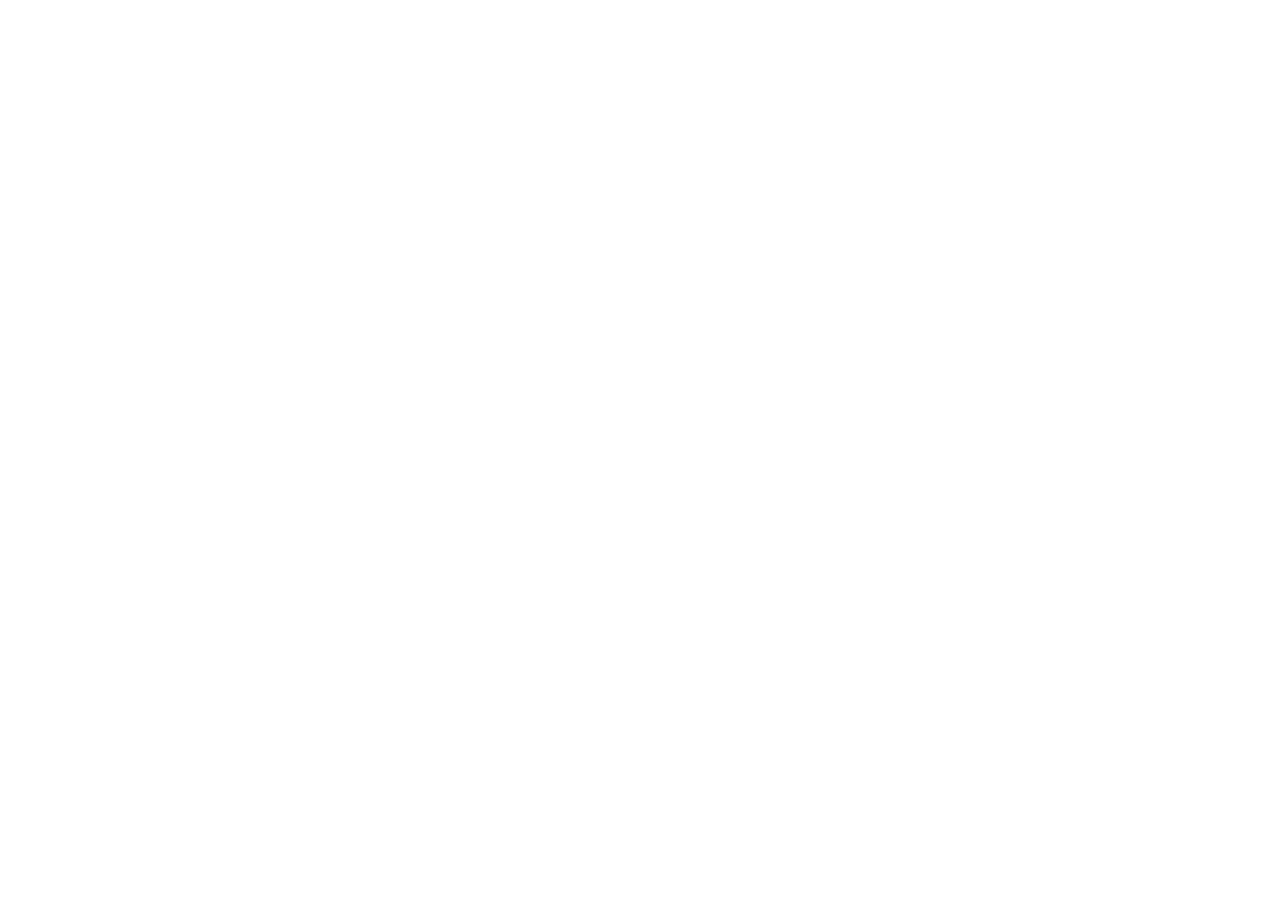
==== commit 31e4bf97: "upload file" ====
--- a/index.html
+++ b/index.html
@@ -1,4 +1,4 @@
-<!DOCTYPE html><html lang="zh-CN"><head><meta charSet="utf-8"/><meta name="viewport" content="width=device-width, initial-scale=1, maximum-scale=1, user-scalable=no"/><link rel="stylesheet" href="/_next/static/chunks/0vt9o00io1~4-.css" data-precedence="next"/><link rel="preload" as="script" fetchPriority="low" href="/_next/static/chunks/16-p57oh0g~3s.js"/><script src="/_next/static/chunks/02i7dfk78~t~2.js" async=""></script><script src="/_next/static/chunks/0h4a4y-~puu.x.js" async=""></script><script src="/_next/static/chunks/08f-kaxjrf~_q.js" async=""></script><script src="/_next/static/chunks/turbopack-03cju~fhuxe8g.js" async=""></script><script src="/_next/static/chunks/0qra-xg3lrng5.js" async=""></script><script src="/_next/static/chunks/0t2xr05rlu96l.js" async=""></script><script src="/_next/static/chunks/0lb7lbcm1t9fu.js" async=""></script><script src="/_next/static/chunks/0j_rx727bqjbj.js" async=""></script><script src="/_next/static/chunks/08a87vou2w44a.js" async=""></script><meta name="theme-color" content="#f0ebe3" media="(prefers-color-scheme: light)"/><meta name="theme-color" content="#12110f" media="(prefers-color-scheme: dark)"/><title>ChatGPT 号池管理</title><meta name="description" content="ChatGPT account pool management dashboard"/><link rel="icon" href="/favicon.ico?favicon.0x3dzn~oxb6tn.ico" sizes="256x256" type="image/x-icon"/><script>
+<!DOCTYPE html><html lang="zh-CN"><head><meta charSet="utf-8"/><meta name="viewport" content="width=device-width, initial-scale=1, maximum-scale=1, user-scalable=no"/><link rel="stylesheet" href="/_next/static/chunks/0ih~_xvvol3gz.css" data-precedence="next"/><link rel="preload" as="script" fetchPriority="low" href="/_next/static/chunks/16-p57oh0g~3s.js"/><script src="/_next/static/chunks/02i7dfk78~t~2.js" async=""></script><script src="/_next/static/chunks/0h4a4y-~puu.x.js" async=""></script><script src="/_next/static/chunks/08f-kaxjrf~_q.js" async=""></script><script src="/_next/static/chunks/turbopack-03cju~fhuxe8g.js" async=""></script><script src="/_next/static/chunks/0.ad_yjcazr2k.js" async=""></script><script src="/_next/static/chunks/0t2xr05rlu96l.js" async=""></script><script src="/_next/static/chunks/141wdr5rijpc2.js" async=""></script><script src="/_next/static/chunks/0_-2iuapn-h8m.js" async=""></script><script src="/_next/static/chunks/08a87vou2w44a.js" async=""></script><meta name="theme-color" content="#f0ebe3" media="(prefers-color-scheme: light)"/><meta name="theme-color" content="#12110f" media="(prefers-color-scheme: dark)"/><title>ChatGPT 号池管理</title><meta name="description" content="ChatGPT account pool management dashboard"/><link rel="icon" href="/favicon.ico?favicon.0x3dzn~oxb6tn.ico" sizes="256x256" type="image/x-icon"/><script>
 (() => {
   try {
     const stored = localStorage.getItem("chatgpt2api-theme");
@@ -11,4 +11,4 @@
     document.documentElement.style.colorScheme = "light";
   }
 })();
-</script><script src="/_next/static/chunks/03~yq9q893hmn.js" noModule=""></script></head><body class="antialiased" style="font-family:&quot;SF Pro Display&quot;,&quot;SF Pro Text&quot;,&quot;PingFang SC&quot;,&quot;Microsoft YaHei&quot;,&quot;Helvetica Neue&quot;,sans-serif"><div hidden=""><!--$--><!--/$--></div><section aria-label="Notifications alt+T" tabindex="-1" aria-live="polite" aria-relevant="additions text" aria-atomic="false"></section><main class="min-h-screen overflow-x-hidden bg-[radial-gradient(circle_at_top_left,_rgba(255,255,255,0.92),_rgba(245,239,231,0.96)_42%,_rgba(240,235,227,0.99)_100%)] px-4 pt-0 pb-2 text-stone-900 transition-colors duration-300 dark:bg-[radial-gradient(circle_at_top_left,_rgba(55,48,43,0.72),_rgba(28,25,23,0.98)_40%,_rgba(12,10,9,1)_100%)] dark:text-stone-100 sm:px-6 sm:pt-2 lg:px-8"><div class="mx-auto box-border flex min-h-screen max-w-[1440px] flex-col gap-2 pt-[env(safe-area-inset-top)] sm:gap-5 sm:pt-0"><!--$--><!--/$--></div></main><script src="/_next/static/chunks/16-p57oh0g~3s.js" id="_R_" async=""></script><script>(self.__next_f=self.__next_f||[]).push([0])</script><script>self.__next_f.push([1,"1:\"$Sreact.fragment\"\n2:I[46696,[\"/_next/static/chunks/0qra-xg3lrng5.js\",\"/_next/static/chunks/0t2xr05rlu96l.js\",\"/_next/static/chunks/0lb7lbcm1t9fu.js\",\"/_next/static/chunks/0j_rx727bqjbj.js\"],\"Toaster\"]\n3:I[88951,[\"/_next/static/chunks/0qra-xg3lrng5.js\",\"/_next/static/chunks/0t2xr05rlu96l.js\",\"/_next/static/chunks/0lb7lbcm1t9fu.js\",\"/_next/static/chunks/0j_rx727bqjbj.js\"],\"TopNav\"]\n4:I[39756,[\"/_next/static/chunks/0qra-xg3lrng5.js\",\"/_next/static/chunks/0t2xr05rlu96l.js\",\"/_next/static/chunks/0lb7lbcm1t9fu.js\",\"/_next/static/chunks/0j_rx727bqjbj.js\"],\"default\"]\n5:I[37457,[\"/_next/static/chunks/0qra-xg3lrng5.js\",\"/_next/static/chunks/0t2xr05rlu96l.js\",\"/_next/static/chunks/0lb7lbcm1t9fu.js\",\"/_next/static/chunks/0j_rx727bqjbj.js\"],\"default\"]\n6:I[47257,[\"/_next/static/chunks/0qra-xg3lrng5.js\",\"/_next/static/chunks/0t2xr05rlu96l.js\",\"/_next/static/chunks/0lb7lbcm1t9fu.js\",\"/_next/static/chunks/0j_rx727bqjbj.js\"],\"ClientPageRoot\"]\n7:I[52683,[\"/_next/static/chunks/0qra-xg3lrng5.js\",\"/_next/static/chunks/0t2xr05rlu96l.js\",\"/_next/static/chunks/0lb7lbcm1t9fu.js\",\"/_next/static/chunks/0j_rx727bqjbj.js\",\"/_next/static/chunks/08a87vou2w44a.js\"],\"default\"]\na:I[97367,[\"/_next/static/chunks/0qra-xg3lrng5.js\",\"/_next/static/chunks/0t2xr05rlu96l.js\",\"/_next/static/chunks/0lb7lbcm1t9fu.js\",\"/_next/static/chunks/0j_rx727bqjbj.js\"],\"OutletBoundary\"]\nb:\"$Sreact.suspense\"\nd:I[97367,[\"/_next/static/chunks/0qra-xg3lrng5.js\",\"/_next/static/chunks/0t2xr05rlu96l.js\",\"/_next/static/chunks/0lb7lbcm1t9fu.js\",\"/_next/static/chunks/0j_rx727bqjbj.js\"],\"ViewportBoundary\"]\nf:I[97367,[\"/_next/static/chunks/0qra-xg3lrng5.js\",\"/_next/static/chunks/0t2xr05rlu96l.js\",\"/_next/static/chunks/0lb7lbcm1t9fu.js\",\"/_next/static/chunks/0j_rx727bqjbj.js\"],\"MetadataBoundary\"]\n11:I[68027,[\"/_next/static/chunks/0qra-xg3lrng5.js\",\"/_next/static/chunks/0t2xr05rlu96l.js\",\"/_next/static/chunks/0lb7lbcm1t9fu.js\",\"/_next/static/chunks/0j_rx727bqjbj.js\"],\"default\",1]\n:HL[\"/_next/static/chunks/0vt9o00io1~4-.css\",\"style\"]\n"])</script><script>self.__next_f.push([1,"0:{\"P\":null,\"c\":[\"\",\"\"],\"q\":\"\",\"i\":false,\"f\":[[[\"\",{\"children\":[\"__PAGE__\",{}]},\"$undefined\",\"$undefined\",16],[[\"$\",\"$1\",\"c\",{\"children\":[[[\"$\",\"link\",\"0\",{\"rel\":\"stylesheet\",\"href\":\"/_next/static/chunks/0vt9o00io1~4-.css\",\"precedence\":\"next\",\"crossOrigin\":\"$undefined\",\"nonce\":\"$undefined\"}],[\"$\",\"script\",\"script-0\",{\"src\":\"/_next/static/chunks/0qra-xg3lrng5.js\",\"async\":true,\"nonce\":\"$undefined\"}],[\"$\",\"script\",\"script-1\",{\"src\":\"/_next/static/chunks/0t2xr05rlu96l.js\",\"async\":true,\"nonce\":\"$undefined\"}],[\"$\",\"script\",\"script-2\",{\"src\":\"/_next/static/chunks/0lb7lbcm1t9fu.js\",\"async\":true,\"nonce\":\"$undefined\"}],[\"$\",\"script\",\"script-3\",{\"src\":\"/_next/static/chunks/0j_rx727bqjbj.js\",\"async\":true,\"nonce\":\"$undefined\"}]],[\"$\",\"html\",null,{\"lang\":\"zh-CN\",\"suppressHydrationWarning\":true,\"children\":[[\"$\",\"head\",null,{\"children\":[\"$\",\"script\",null,{\"dangerouslySetInnerHTML\":{\"__html\":\"\\n(() =\u003e {\\n  try {\\n    const stored = localStorage.getItem(\\\"chatgpt2api-theme\\\");\\n    const prefersDark = window.matchMedia(\\\"(prefers-color-scheme: dark)\\\").matches;\\n    const theme = stored === \\\"light\\\" || stored === \\\"dark\\\" ? stored : prefersDark ? \\\"dark\\\" : \\\"light\\\";\\n    document.documentElement.classList.toggle(\\\"dark\\\", theme === \\\"dark\\\");\\n    document.documentElement.style.colorScheme = theme;\\n  } catch {\\n    document.documentElement.classList.remove(\\\"dark\\\");\\n    document.documentElement.style.colorScheme = \\\"light\\\";\\n  }\\n})();\\n\"}}]}],[\"$\",\"body\",null,{\"className\":\"antialiased\",\"style\":{\"fontFamily\":\"\\\"SF Pro Display\\\",\\\"SF Pro Text\\\",\\\"PingFang SC\\\",\\\"Microsoft YaHei\\\",\\\"Helvetica Neue\\\",sans-serif\"},\"children\":[[\"$\",\"$L2\",null,{\"position\":\"top-center\",\"richColors\":true,\"offset\":48}],[\"$\",\"main\",null,{\"className\":\"min-h-screen overflow-x-hidden bg-[radial-gradient(circle_at_top_left,_rgba(255,255,255,0.92),_rgba(245,239,231,0.96)_42%,_rgba(240,235,227,0.99)_100%)] px-4 pt-0 pb-2 text-stone-900 transition-colors duration-300 dark:bg-[radial-gradient(circle_at_top_left,_rgba(55,48,43,0.72),_rgba(28,25,23,0.98)_40%,_rgba(12,10,9,1)_100%)] dark:text-stone-100 sm:px-6 sm:pt-2 lg:px-8\",\"children\":[\"$\",\"div\",null,{\"className\":\"mx-auto box-border flex min-h-screen max-w-[1440px] flex-col gap-2 pt-[env(safe-area-inset-top)] sm:gap-5 sm:pt-0\",\"children\":[[\"$\",\"$L3\",null,{}],[\"$\",\"$L4\",null,{\"parallelRouterKey\":\"children\",\"error\":\"$undefined\",\"errorStyles\":\"$undefined\",\"errorScripts\":\"$undefined\",\"template\":[\"$\",\"$L5\",null,{}],\"templateStyles\":\"$undefined\",\"templateScripts\":\"$undefined\",\"notFound\":[[[\"$\",\"title\",null,{\"children\":\"404: This page could not be found.\"}],[\"$\",\"div\",null,{\"style\":{\"fontFamily\":\"system-ui,\\\"Segoe UI\\\",Roboto,Helvetica,Arial,sans-serif,\\\"Apple Color Emoji\\\",\\\"Segoe UI Emoji\\\"\",\"height\":\"100vh\",\"textAlign\":\"center\",\"display\":\"flex\",\"flexDirection\":\"column\",\"alignItems\":\"center\",\"justifyContent\":\"center\"},\"children\":[\"$\",\"div\",null,{\"children\":[[\"$\",\"style\",null,{\"dangerouslySetInnerHTML\":{\"__html\":\"body{color:#000;background:#fff;margin:0}.next-error-h1{border-right:1px solid rgba(0,0,0,.3)}@media (prefers-color-scheme:dark){body{color:#fff;background:#000}.next-error-h1{border-right:1px solid rgba(255,255,255,.3)}}\"}}],[\"$\",\"h1\",null,{\"className\":\"next-error-h1\",\"style\":{\"display\":\"inline-block\",\"margin\":\"0 20px 0 0\",\"padding\":\"0 23px 0 0\",\"fontSize\":24,\"fontWeight\":500,\"verticalAlign\":\"top\",\"lineHeight\":\"49px\"},\"children\":404}],[\"$\",\"div\",null,{\"style\":{\"display\":\"inline-block\"},\"children\":[\"$\",\"h2\",null,{\"style\":{\"fontSize\":14,\"fontWeight\":400,\"lineHeight\":\"49px\",\"margin\":0},\"children\":\"This page could not be found.\"}]}]]}]}]],[]],\"forbidden\":\"$undefined\",\"unauthorized\":\"$undefined\"}]]}]}]]}]]}]]}],{\"children\":[[\"$\",\"$1\",\"c\",{\"children\":[[\"$\",\"$L6\",null,{\"Component\":\"$7\",\"serverProvidedParams\":{\"searchParams\":{},\"params\":{},\"promises\":[\"$@8\",\"$@9\"]}}],[[\"$\",\"script\",\"script-0\",{\"src\":\"/_next/static/chunks/08a87vou2w44a.js\",\"async\":true,\"nonce\":\"$undefined\"}]],[\"$\",\"$La\",null,{\"children\":[\"$\",\"$b\",null,{\"name\":\"Next.MetadataOutlet\",\"children\":\"$@c\"}]}]]}],{},null,false,null]},null,false,null],[\"$\",\"$1\",\"h\",{\"children\":[null,[\"$\",\"$Ld\",null,{\"children\":\"$Le\"}],[\"$\",\"div\",null,{\"hidden\":true,\"children\":[\"$\",\"$Lf\",null,{\"children\":[\"$\",\"$b\",null,{\"name\":\"Next.Metadata\",\"children\":\"$L10\"}]}]}],null]}],false]],\"m\":\"$undefined\",\"G\":[\"$11\",[[\"$\",\"link\",\"0\",{\"rel\":\"stylesheet\",\"href\":\"/_next/static/chunks/0vt9o00io1~4-.css\",\"precedence\":\"next\",\"crossOrigin\":\"$undefined\",\"nonce\":\"$undefined\"}]]],\"S\":true,\"h\":null,\"s\":\"$undefined\",\"l\":\"$undefined\",\"p\":\"$undefined\",\"d\":\"$undefined\",\"b\":\"XN9DaHftCGwHl3AKvvLPz\"}\n"])</script><script>self.__next_f.push([1,"8:{}\n9:\"$0:f:0:1:1:children:0:props:children:0:props:serverProvidedParams:params\"\n"])</script><script>self.__next_f.push([1,"e:[[\"$\",\"meta\",\"0\",{\"charSet\":\"utf-8\"}],[\"$\",\"meta\",\"1\",{\"name\":\"viewport\",\"content\":\"width=device-width, initial-scale=1, maximum-scale=1, user-scalable=no\"}],[\"$\",\"meta\",\"2\",{\"name\":\"theme-color\",\"content\":\"#f0ebe3\",\"media\":\"(prefers-color-scheme: light)\"}],[\"$\",\"meta\",\"3\",{\"name\":\"theme-color\",\"content\":\"#12110f\",\"media\":\"(prefers-color-scheme: dark)\"}]]\n"])</script><script>self.__next_f.push([1,"12:I[27201,[\"/_next/static/chunks/0qra-xg3lrng5.js\",\"/_next/static/chunks/0t2xr05rlu96l.js\",\"/_next/static/chunks/0lb7lbcm1t9fu.js\",\"/_next/static/chunks/0j_rx727bqjbj.js\"],\"IconMark\"]\nc:null\n10:[[\"$\",\"title\",\"0\",{\"children\":\"ChatGPT 号池管理\"}],[\"$\",\"meta\",\"1\",{\"name\":\"description\",\"content\":\"ChatGPT account pool management dashboard\"}],[\"$\",\"link\",\"2\",{\"rel\":\"icon\",\"href\":\"/favicon.ico?favicon.0x3dzn~oxb6tn.ico\",\"sizes\":\"256x256\",\"type\":\"image/x-icon\"}],[\"$\",\"$L12\",\"3\",{}]]\n"])</script></body></html>+</script><script src="/_next/static/chunks/03~yq9q893hmn.js" noModule=""></script></head><body class="antialiased" style="font-family:&quot;SF Pro Display&quot;,&quot;SF Pro Text&quot;,&quot;PingFang SC&quot;,&quot;Microsoft YaHei&quot;,&quot;Helvetica Neue&quot;,sans-serif"><div hidden=""><!--$--><!--/$--></div><section aria-label="Notifications alt+T" tabindex="-1" aria-live="polite" aria-relevant="additions text" aria-atomic="false"></section><main class="min-h-screen overflow-x-hidden bg-[radial-gradient(circle_at_top_left,_rgba(255,255,255,0.92),_rgba(245,239,231,0.96)_42%,_rgba(240,235,227,0.99)_100%)] px-4 pt-0 pb-2 text-stone-900 transition-colors duration-300 dark:bg-[radial-gradient(circle_at_top_left,_rgba(55,48,43,0.72),_rgba(28,25,23,0.98)_40%,_rgba(12,10,9,1)_100%)] dark:text-stone-100 sm:px-6 sm:pt-2 lg:px-8"><div class="mx-auto box-border flex min-h-screen max-w-[1440px] flex-col gap-2 pt-[env(safe-area-inset-top)] sm:gap-5 sm:pt-0"><!--$--><!--/$--></div></main><script src="/_next/static/chunks/16-p57oh0g~3s.js" id="_R_" async=""></script><script>(self.__next_f=self.__next_f||[]).push([0])</script><script>self.__next_f.push([1,"1:\"$Sreact.fragment\"\n2:I[46696,[\"/_next/static/chunks/0.ad_yjcazr2k.js\",\"/_next/static/chunks/0t2xr05rlu96l.js\",\"/_next/static/chunks/141wdr5rijpc2.js\",\"/_next/static/chunks/0_-2iuapn-h8m.js\"],\"Toaster\"]\n3:I[88951,[\"/_next/static/chunks/0.ad_yjcazr2k.js\",\"/_next/static/chunks/0t2xr05rlu96l.js\",\"/_next/static/chunks/141wdr5rijpc2.js\",\"/_next/static/chunks/0_-2iuapn-h8m.js\"],\"TopNav\"]\n4:I[39756,[\"/_next/static/chunks/0.ad_yjcazr2k.js\",\"/_next/static/chunks/0t2xr05rlu96l.js\",\"/_next/static/chunks/141wdr5rijpc2.js\",\"/_next/static/chunks/0_-2iuapn-h8m.js\"],\"default\"]\n5:I[37457,[\"/_next/static/chunks/0.ad_yjcazr2k.js\",\"/_next/static/chunks/0t2xr05rlu96l.js\",\"/_next/static/chunks/141wdr5rijpc2.js\",\"/_next/static/chunks/0_-2iuapn-h8m.js\"],\"default\"]\n6:I[47257,[\"/_next/static/chunks/0.ad_yjcazr2k.js\",\"/_next/static/chunks/0t2xr05rlu96l.js\",\"/_next/static/chunks/141wdr5rijpc2.js\",\"/_next/static/chunks/0_-2iuapn-h8m.js\"],\"ClientPageRoot\"]\n7:I[52683,[\"/_next/static/chunks/0.ad_yjcazr2k.js\",\"/_next/static/chunks/0t2xr05rlu96l.js\",\"/_next/static/chunks/141wdr5rijpc2.js\",\"/_next/static/chunks/0_-2iuapn-h8m.js\",\"/_next/static/chunks/08a87vou2w44a.js\"],\"default\"]\na:I[97367,[\"/_next/static/chunks/0.ad_yjcazr2k.js\",\"/_next/static/chunks/0t2xr05rlu96l.js\",\"/_next/static/chunks/141wdr5rijpc2.js\",\"/_next/static/chunks/0_-2iuapn-h8m.js\"],\"OutletBoundary\"]\nb:\"$Sreact.suspense\"\nd:I[97367,[\"/_next/static/chunks/0.ad_yjcazr2k.js\",\"/_next/static/chunks/0t2xr05rlu96l.js\",\"/_next/static/chunks/141wdr5rijpc2.js\",\"/_next/static/chunks/0_-2iuapn-h8m.js\"],\"ViewportBoundary\"]\nf:I[97367,[\"/_next/static/chunks/0.ad_yjcazr2k.js\",\"/_next/static/chunks/0t2xr05rlu96l.js\",\"/_next/static/chunks/141wdr5rijpc2.js\",\"/_next/static/chunks/0_-2iuapn-h8m.js\"],\"MetadataBoundary\"]\n11:I[68027,[\"/_next/static/chunks/0.ad_yjcazr2k.js\",\"/_next/static/chunks/0t2xr05rlu96l.js\",\"/_next/static/chunks/141wdr5rijpc2.js\",\"/_next/static/chunks/0_-2iuapn-h8m.js\"],\"default\",1]\n:HL[\"/_next/static/chunks/0ih~_xvvol3gz.css\",\"style\"]\n"])</script><script>self.__next_f.push([1,"0:{\"P\":null,\"c\":[\"\",\"\"],\"q\":\"\",\"i\":false,\"f\":[[[\"\",{\"children\":[\"__PAGE__\",{}]},\"$undefined\",\"$undefined\",16],[[\"$\",\"$1\",\"c\",{\"children\":[[[\"$\",\"link\",\"0\",{\"rel\":\"stylesheet\",\"href\":\"/_next/static/chunks/0ih~_xvvol3gz.css\",\"precedence\":\"next\",\"crossOrigin\":\"$undefined\",\"nonce\":\"$undefined\"}],[\"$\",\"script\",\"script-0\",{\"src\":\"/_next/static/chunks/0.ad_yjcazr2k.js\",\"async\":true,\"nonce\":\"$undefined\"}],[\"$\",\"script\",\"script-1\",{\"src\":\"/_next/static/chunks/0t2xr05rlu96l.js\",\"async\":true,\"nonce\":\"$undefined\"}],[\"$\",\"script\",\"script-2\",{\"src\":\"/_next/static/chunks/141wdr5rijpc2.js\",\"async\":true,\"nonce\":\"$undefined\"}],[\"$\",\"script\",\"script-3\",{\"src\":\"/_next/static/chunks/0_-2iuapn-h8m.js\",\"async\":true,\"nonce\":\"$undefined\"}]],[\"$\",\"html\",null,{\"lang\":\"zh-CN\",\"suppressHydrationWarning\":true,\"children\":[[\"$\",\"head\",null,{\"children\":[\"$\",\"script\",null,{\"dangerouslySetInnerHTML\":{\"__html\":\"\\n(() =\u003e {\\n  try {\\n    const stored = localStorage.getItem(\\\"chatgpt2api-theme\\\");\\n    const prefersDark = window.matchMedia(\\\"(prefers-color-scheme: dark)\\\").matches;\\n    const theme = stored === \\\"light\\\" || stored === \\\"dark\\\" ? stored : prefersDark ? \\\"dark\\\" : \\\"light\\\";\\n    document.documentElement.classList.toggle(\\\"dark\\\", theme === \\\"dark\\\");\\n    document.documentElement.style.colorScheme = theme;\\n  } catch {\\n    document.documentElement.classList.remove(\\\"dark\\\");\\n    document.documentElement.style.colorScheme = \\\"light\\\";\\n  }\\n})();\\n\"}}]}],[\"$\",\"body\",null,{\"className\":\"antialiased\",\"style\":{\"fontFamily\":\"\\\"SF Pro Display\\\",\\\"SF Pro Text\\\",\\\"PingFang SC\\\",\\\"Microsoft YaHei\\\",\\\"Helvetica Neue\\\",sans-serif\"},\"children\":[[\"$\",\"$L2\",null,{\"position\":\"top-center\",\"richColors\":true,\"offset\":48}],[\"$\",\"main\",null,{\"className\":\"min-h-screen overflow-x-hidden bg-[radial-gradient(circle_at_top_left,_rgba(255,255,255,0.92),_rgba(245,239,231,0.96)_42%,_rgba(240,235,227,0.99)_100%)] px-4 pt-0 pb-2 text-stone-900 transition-colors duration-300 dark:bg-[radial-gradient(circle_at_top_left,_rgba(55,48,43,0.72),_rgba(28,25,23,0.98)_40%,_rgba(12,10,9,1)_100%)] dark:text-stone-100 sm:px-6 sm:pt-2 lg:px-8\",\"children\":[\"$\",\"div\",null,{\"className\":\"mx-auto box-border flex min-h-screen max-w-[1440px] flex-col gap-2 pt-[env(safe-area-inset-top)] sm:gap-5 sm:pt-0\",\"children\":[[\"$\",\"$L3\",null,{}],[\"$\",\"$L4\",null,{\"parallelRouterKey\":\"children\",\"error\":\"$undefined\",\"errorStyles\":\"$undefined\",\"errorScripts\":\"$undefined\",\"template\":[\"$\",\"$L5\",null,{}],\"templateStyles\":\"$undefined\",\"templateScripts\":\"$undefined\",\"notFound\":[[[\"$\",\"title\",null,{\"children\":\"404: This page could not be found.\"}],[\"$\",\"div\",null,{\"style\":{\"fontFamily\":\"system-ui,\\\"Segoe UI\\\",Roboto,Helvetica,Arial,sans-serif,\\\"Apple Color Emoji\\\",\\\"Segoe UI Emoji\\\"\",\"height\":\"100vh\",\"textAlign\":\"center\",\"display\":\"flex\",\"flexDirection\":\"column\",\"alignItems\":\"center\",\"justifyContent\":\"center\"},\"children\":[\"$\",\"div\",null,{\"children\":[[\"$\",\"style\",null,{\"dangerouslySetInnerHTML\":{\"__html\":\"body{color:#000;background:#fff;margin:0}.next-error-h1{border-right:1px solid rgba(0,0,0,.3)}@media (prefers-color-scheme:dark){body{color:#fff;background:#000}.next-error-h1{border-right:1px solid rgba(255,255,255,.3)}}\"}}],[\"$\",\"h1\",null,{\"className\":\"next-error-h1\",\"style\":{\"display\":\"inline-block\",\"margin\":\"0 20px 0 0\",\"padding\":\"0 23px 0 0\",\"fontSize\":24,\"fontWeight\":500,\"verticalAlign\":\"top\",\"lineHeight\":\"49px\"},\"children\":404}],[\"$\",\"div\",null,{\"style\":{\"display\":\"inline-block\"},\"children\":[\"$\",\"h2\",null,{\"style\":{\"fontSize\":14,\"fontWeight\":400,\"lineHeight\":\"49px\",\"margin\":0},\"children\":\"This page could not be found.\"}]}]]}]}]],[]],\"forbidden\":\"$undefined\",\"unauthorized\":\"$undefined\"}]]}]}]]}]]}]]}],{\"children\":[[\"$\",\"$1\",\"c\",{\"children\":[[\"$\",\"$L6\",null,{\"Component\":\"$7\",\"serverProvidedParams\":{\"searchParams\":{},\"params\":{},\"promises\":[\"$@8\",\"$@9\"]}}],[[\"$\",\"script\",\"script-0\",{\"src\":\"/_next/static/chunks/08a87vou2w44a.js\",\"async\":true,\"nonce\":\"$undefined\"}]],[\"$\",\"$La\",null,{\"children\":[\"$\",\"$b\",null,{\"name\":\"Next.MetadataOutlet\",\"children\":\"$@c\"}]}]]}],{},null,false,null]},null,false,null],[\"$\",\"$1\",\"h\",{\"children\":[null,[\"$\",\"$Ld\",null,{\"children\":\"$Le\"}],[\"$\",\"div\",null,{\"hidden\":true,\"children\":[\"$\",\"$Lf\",null,{\"children\":[\"$\",\"$b\",null,{\"name\":\"Next.Metadata\",\"children\":\"$L10\"}]}]}],null]}],false]],\"m\":\"$undefined\",\"G\":[\"$11\",[[\"$\",\"link\",\"0\",{\"rel\":\"stylesheet\",\"href\":\"/_next/static/chunks/0ih~_xvvol3gz.css\",\"precedence\":\"next\",\"crossOrigin\":\"$undefined\",\"nonce\":\"$undefined\"}]]],\"S\":true,\"h\":null,\"s\":\"$undefined\",\"l\":\"$undefined\",\"p\":\"$undefined\",\"d\":\"$undefined\",\"b\":\"FwY-CmMZ3UnL-5-varB6p\"}\n"])</script><script>self.__next_f.push([1,"8:{}\n9:\"$0:f:0:1:1:children:0:props:children:0:props:serverProvidedParams:params\"\n"])</script><script>self.__next_f.push([1,"e:[[\"$\",\"meta\",\"0\",{\"charSet\":\"utf-8\"}],[\"$\",\"meta\",\"1\",{\"name\":\"viewport\",\"content\":\"width=device-width, initial-scale=1, maximum-scale=1, user-scalable=no\"}],[\"$\",\"meta\",\"2\",{\"name\":\"theme-color\",\"content\":\"#f0ebe3\",\"media\":\"(prefers-color-scheme: light)\"}],[\"$\",\"meta\",\"3\",{\"name\":\"theme-color\",\"content\":\"#12110f\",\"media\":\"(prefers-color-scheme: dark)\"}]]\n"])</script><script>self.__next_f.push([1,"12:I[27201,[\"/_next/static/chunks/0.ad_yjcazr2k.js\",\"/_next/static/chunks/0t2xr05rlu96l.js\",\"/_next/static/chunks/141wdr5rijpc2.js\",\"/_next/static/chunks/0_-2iuapn-h8m.js\"],\"IconMark\"]\nc:null\n10:[[\"$\",\"title\",\"0\",{\"children\":\"ChatGPT 号池管理\"}],[\"$\",\"meta\",\"1\",{\"name\":\"description\",\"content\":\"ChatGPT account pool management dashboard\"}],[\"$\",\"link\",\"2\",{\"rel\":\"icon\",\"href\":\"/favicon.ico?favicon.0x3dzn~oxb6tn.ico\",\"sizes\":\"256x256\",\"type\":\"image/x-icon\"}],[\"$\",\"$L12\",\"3\",{}]]\n"])</script></body></html>
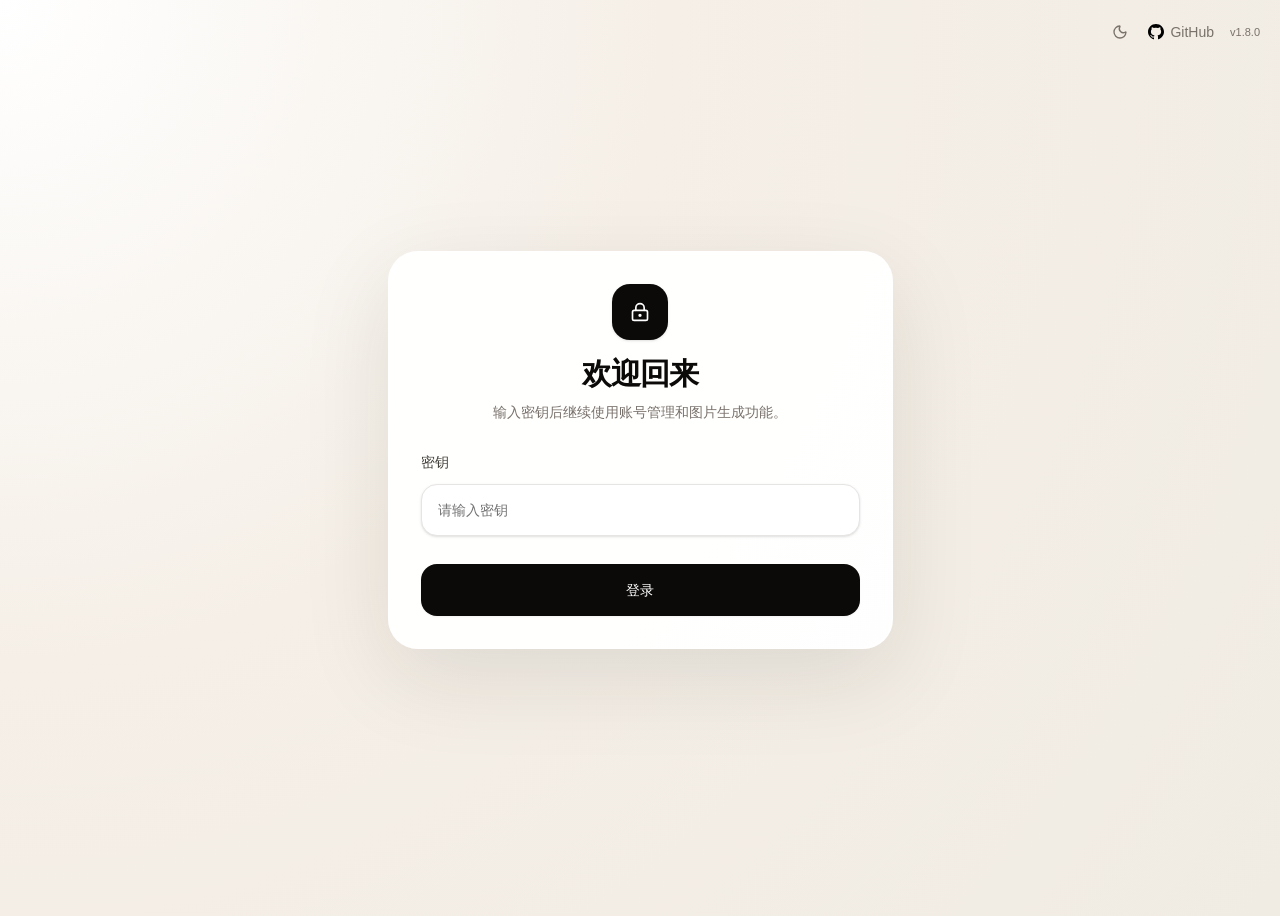
==== commit f309d1e4: "upload file" ====
--- a/index.html
+++ b/index.html
@@ -1,4 +1,4 @@
-<!DOCTYPE html><html lang="zh-CN"><head><meta charSet="utf-8"/><meta name="viewport" content="width=device-width, initial-scale=1, maximum-scale=1, user-scalable=no"/><link rel="stylesheet" href="/_next/static/chunks/0ih~_xvvol3gz.css" data-precedence="next"/><link rel="preload" as="script" fetchPriority="low" href="/_next/static/chunks/16-p57oh0g~3s.js"/><script src="/_next/static/chunks/02i7dfk78~t~2.js" async=""></script><script src="/_next/static/chunks/0h4a4y-~puu.x.js" async=""></script><script src="/_next/static/chunks/08f-kaxjrf~_q.js" async=""></script><script src="/_next/static/chunks/turbopack-03cju~fhuxe8g.js" async=""></script><script src="/_next/static/chunks/0.ad_yjcazr2k.js" async=""></script><script src="/_next/static/chunks/0t2xr05rlu96l.js" async=""></script><script src="/_next/static/chunks/141wdr5rijpc2.js" async=""></script><script src="/_next/static/chunks/0_-2iuapn-h8m.js" async=""></script><script src="/_next/static/chunks/08a87vou2w44a.js" async=""></script><meta name="theme-color" content="#f0ebe3" media="(prefers-color-scheme: light)"/><meta name="theme-color" content="#12110f" media="(prefers-color-scheme: dark)"/><title>ChatGPT 号池管理</title><meta name="description" content="ChatGPT account pool management dashboard"/><link rel="icon" href="/favicon.ico?favicon.0x3dzn~oxb6tn.ico" sizes="256x256" type="image/x-icon"/><script>
+<!DOCTYPE html><html lang="zh-CN"><head><meta charSet="utf-8"/><meta name="viewport" content="width=device-width, initial-scale=1, maximum-scale=1, user-scalable=no"/><link rel="stylesheet" href="/_next/static/chunks/0d83jw.07ys~s.css" data-precedence="next"/><link rel="preload" as="script" fetchPriority="low" href="/_next/static/chunks/16-p57oh0g~3s.js"/><script src="/_next/static/chunks/02i7dfk78~t~2.js" async=""></script><script src="/_next/static/chunks/0h4a4y-~puu.x.js" async=""></script><script src="/_next/static/chunks/08f-kaxjrf~_q.js" async=""></script><script src="/_next/static/chunks/turbopack-03cju~fhuxe8g.js" async=""></script><script src="/_next/static/chunks/0vtdxc~33~laj.js" async=""></script><script src="/_next/static/chunks/0t2xr05rlu96l.js" async=""></script><script src="/_next/static/chunks/01pdu9d2b-4c1.js" async=""></script><script src="/_next/static/chunks/0_ruw22f84.5a.js" async=""></script><script src="/_next/static/chunks/08a87vou2w44a.js" async=""></script><meta name="theme-color" content="#f0ebe3" media="(prefers-color-scheme: light)"/><meta name="theme-color" content="#12110f" media="(prefers-color-scheme: dark)"/><title>ChatGPT 号池管理</title><meta name="description" content="ChatGPT account pool management dashboard"/><link rel="icon" href="/favicon.ico?favicon.0x3dzn~oxb6tn.ico" sizes="256x256" type="image/x-icon"/><script>
 (() => {
   try {
     const stored = localStorage.getItem("chatgpt2api-theme");
@@ -11,4 +11,4 @@
     document.documentElement.style.colorScheme = "light";
   }
 })();
-</script><script src="/_next/static/chunks/03~yq9q893hmn.js" noModule=""></script></head><body class="antialiased" style="font-family:&quot;SF Pro Display&quot;,&quot;SF Pro Text&quot;,&quot;PingFang SC&quot;,&quot;Microsoft YaHei&quot;,&quot;Helvetica Neue&quot;,sans-serif"><div hidden=""><!--$--><!--/$--></div><section aria-label="Notifications alt+T" tabindex="-1" aria-live="polite" aria-relevant="additions text" aria-atomic="false"></section><main class="min-h-screen overflow-x-hidden bg-[radial-gradient(circle_at_top_left,_rgba(255,255,255,0.92),_rgba(245,239,231,0.96)_42%,_rgba(240,235,227,0.99)_100%)] px-4 pt-0 pb-2 text-stone-900 transition-colors duration-300 dark:bg-[radial-gradient(circle_at_top_left,_rgba(55,48,43,0.72),_rgba(28,25,23,0.98)_40%,_rgba(12,10,9,1)_100%)] dark:text-stone-100 sm:px-6 sm:pt-2 lg:px-8"><div class="mx-auto box-border flex min-h-screen max-w-[1440px] flex-col gap-2 pt-[env(safe-area-inset-top)] sm:gap-5 sm:pt-0"><!--$--><!--/$--></div></main><script src="/_next/static/chunks/16-p57oh0g~3s.js" id="_R_" async=""></script><script>(self.__next_f=self.__next_f||[]).push([0])</script><script>self.__next_f.push([1,"1:\"$Sreact.fragment\"\n2:I[46696,[\"/_next/static/chunks/0.ad_yjcazr2k.js\",\"/_next/static/chunks/0t2xr05rlu96l.js\",\"/_next/static/chunks/141wdr5rijpc2.js\",\"/_next/static/chunks/0_-2iuapn-h8m.js\"],\"Toaster\"]\n3:I[88951,[\"/_next/static/chunks/0.ad_yjcazr2k.js\",\"/_next/static/chunks/0t2xr05rlu96l.js\",\"/_next/static/chunks/141wdr5rijpc2.js\",\"/_next/static/chunks/0_-2iuapn-h8m.js\"],\"TopNav\"]\n4:I[39756,[\"/_next/static/chunks/0.ad_yjcazr2k.js\",\"/_next/static/chunks/0t2xr05rlu96l.js\",\"/_next/static/chunks/141wdr5rijpc2.js\",\"/_next/static/chunks/0_-2iuapn-h8m.js\"],\"default\"]\n5:I[37457,[\"/_next/static/chunks/0.ad_yjcazr2k.js\",\"/_next/static/chunks/0t2xr05rlu96l.js\",\"/_next/static/chunks/141wdr5rijpc2.js\",\"/_next/static/chunks/0_-2iuapn-h8m.js\"],\"default\"]\n6:I[47257,[\"/_next/static/chunks/0.ad_yjcazr2k.js\",\"/_next/static/chunks/0t2xr05rlu96l.js\",\"/_next/static/chunks/141wdr5rijpc2.js\",\"/_next/static/chunks/0_-2iuapn-h8m.js\"],\"ClientPageRoot\"]\n7:I[52683,[\"/_next/static/chunks/0.ad_yjcazr2k.js\",\"/_next/static/chunks/0t2xr05rlu96l.js\",\"/_next/static/chunks/141wdr5rijpc2.js\",\"/_next/static/chunks/0_-2iuapn-h8m.js\",\"/_next/static/chunks/08a87vou2w44a.js\"],\"default\"]\na:I[97367,[\"/_next/static/chunks/0.ad_yjcazr2k.js\",\"/_next/static/chunks/0t2xr05rlu96l.js\",\"/_next/static/chunks/141wdr5rijpc2.js\",\"/_next/static/chunks/0_-2iuapn-h8m.js\"],\"OutletBoundary\"]\nb:\"$Sreact.suspense\"\nd:I[97367,[\"/_next/static/chunks/0.ad_yjcazr2k.js\",\"/_next/static/chunks/0t2xr05rlu96l.js\",\"/_next/static/chunks/141wdr5rijpc2.js\",\"/_next/static/chunks/0_-2iuapn-h8m.js\"],\"ViewportBoundary\"]\nf:I[97367,[\"/_next/static/chunks/0.ad_yjcazr2k.js\",\"/_next/static/chunks/0t2xr05rlu96l.js\",\"/_next/static/chunks/141wdr5rijpc2.js\",\"/_next/static/chunks/0_-2iuapn-h8m.js\"],\"MetadataBoundary\"]\n11:I[68027,[\"/_next/static/chunks/0.ad_yjcazr2k.js\",\"/_next/static/chunks/0t2xr05rlu96l.js\",\"/_next/static/chunks/141wdr5rijpc2.js\",\"/_next/static/chunks/0_-2iuapn-h8m.js\"],\"default\",1]\n:HL[\"/_next/static/chunks/0ih~_xvvol3gz.css\",\"style\"]\n"])</script><script>self.__next_f.push([1,"0:{\"P\":null,\"c\":[\"\",\"\"],\"q\":\"\",\"i\":false,\"f\":[[[\"\",{\"children\":[\"__PAGE__\",{}]},\"$undefined\",\"$undefined\",16],[[\"$\",\"$1\",\"c\",{\"children\":[[[\"$\",\"link\",\"0\",{\"rel\":\"stylesheet\",\"href\":\"/_next/static/chunks/0ih~_xvvol3gz.css\",\"precedence\":\"next\",\"crossOrigin\":\"$undefined\",\"nonce\":\"$undefined\"}],[\"$\",\"script\",\"script-0\",{\"src\":\"/_next/static/chunks/0.ad_yjcazr2k.js\",\"async\":true,\"nonce\":\"$undefined\"}],[\"$\",\"script\",\"script-1\",{\"src\":\"/_next/static/chunks/0t2xr05rlu96l.js\",\"async\":true,\"nonce\":\"$undefined\"}],[\"$\",\"script\",\"script-2\",{\"src\":\"/_next/static/chunks/141wdr5rijpc2.js\",\"async\":true,\"nonce\":\"$undefined\"}],[\"$\",\"script\",\"script-3\",{\"src\":\"/_next/static/chunks/0_-2iuapn-h8m.js\",\"async\":true,\"nonce\":\"$undefined\"}]],[\"$\",\"html\",null,{\"lang\":\"zh-CN\",\"suppressHydrationWarning\":true,\"children\":[[\"$\",\"head\",null,{\"children\":[\"$\",\"script\",null,{\"dangerouslySetInnerHTML\":{\"__html\":\"\\n(() =\u003e {\\n  try {\\n    const stored = localStorage.getItem(\\\"chatgpt2api-theme\\\");\\n    const prefersDark = window.matchMedia(\\\"(prefers-color-scheme: dark)\\\").matches;\\n    const theme = stored === \\\"light\\\" || stored === \\\"dark\\\" ? stored : prefersDark ? \\\"dark\\\" : \\\"light\\\";\\n    document.documentElement.classList.toggle(\\\"dark\\\", theme === \\\"dark\\\");\\n    document.documentElement.style.colorScheme = theme;\\n  } catch {\\n    document.documentElement.classList.remove(\\\"dark\\\");\\n    document.documentElement.style.colorScheme = \\\"light\\\";\\n  }\\n})();\\n\"}}]}],[\"$\",\"body\",null,{\"className\":\"antialiased\",\"style\":{\"fontFamily\":\"\\\"SF Pro Display\\\",\\\"SF Pro Text\\\",\\\"PingFang SC\\\",\\\"Microsoft YaHei\\\",\\\"Helvetica Neue\\\",sans-serif\"},\"children\":[[\"$\",\"$L2\",null,{\"position\":\"top-center\",\"richColors\":true,\"offset\":48}],[\"$\",\"main\",null,{\"className\":\"min-h-screen overflow-x-hidden bg-[radial-gradient(circle_at_top_left,_rgba(255,255,255,0.92),_rgba(245,239,231,0.96)_42%,_rgba(240,235,227,0.99)_100%)] px-4 pt-0 pb-2 text-stone-900 transition-colors duration-300 dark:bg-[radial-gradient(circle_at_top_left,_rgba(55,48,43,0.72),_rgba(28,25,23,0.98)_40%,_rgba(12,10,9,1)_100%)] dark:text-stone-100 sm:px-6 sm:pt-2 lg:px-8\",\"children\":[\"$\",\"div\",null,{\"className\":\"mx-auto box-border flex min-h-screen max-w-[1440px] flex-col gap-2 pt-[env(safe-area-inset-top)] sm:gap-5 sm:pt-0\",\"children\":[[\"$\",\"$L3\",null,{}],[\"$\",\"$L4\",null,{\"parallelRouterKey\":\"children\",\"error\":\"$undefined\",\"errorStyles\":\"$undefined\",\"errorScripts\":\"$undefined\",\"template\":[\"$\",\"$L5\",null,{}],\"templateStyles\":\"$undefined\",\"templateScripts\":\"$undefined\",\"notFound\":[[[\"$\",\"title\",null,{\"children\":\"404: This page could not be found.\"}],[\"$\",\"div\",null,{\"style\":{\"fontFamily\":\"system-ui,\\\"Segoe UI\\\",Roboto,Helvetica,Arial,sans-serif,\\\"Apple Color Emoji\\\",\\\"Segoe UI Emoji\\\"\",\"height\":\"100vh\",\"textAlign\":\"center\",\"display\":\"flex\",\"flexDirection\":\"column\",\"alignItems\":\"center\",\"justifyContent\":\"center\"},\"children\":[\"$\",\"div\",null,{\"children\":[[\"$\",\"style\",null,{\"dangerouslySetInnerHTML\":{\"__html\":\"body{color:#000;background:#fff;margin:0}.next-error-h1{border-right:1px solid rgba(0,0,0,.3)}@media (prefers-color-scheme:dark){body{color:#fff;background:#000}.next-error-h1{border-right:1px solid rgba(255,255,255,.3)}}\"}}],[\"$\",\"h1\",null,{\"className\":\"next-error-h1\",\"style\":{\"display\":\"inline-block\",\"margin\":\"0 20px 0 0\",\"padding\":\"0 23px 0 0\",\"fontSize\":24,\"fontWeight\":500,\"verticalAlign\":\"top\",\"lineHeight\":\"49px\"},\"children\":404}],[\"$\",\"div\",null,{\"style\":{\"display\":\"inline-block\"},\"children\":[\"$\",\"h2\",null,{\"style\":{\"fontSize\":14,\"fontWeight\":400,\"lineHeight\":\"49px\",\"margin\":0},\"children\":\"This page could not be found.\"}]}]]}]}]],[]],\"forbidden\":\"$undefined\",\"unauthorized\":\"$undefined\"}]]}]}]]}]]}]]}],{\"children\":[[\"$\",\"$1\",\"c\",{\"children\":[[\"$\",\"$L6\",null,{\"Component\":\"$7\",\"serverProvidedParams\":{\"searchParams\":{},\"params\":{},\"promises\":[\"$@8\",\"$@9\"]}}],[[\"$\",\"script\",\"script-0\",{\"src\":\"/_next/static/chunks/08a87vou2w44a.js\",\"async\":true,\"nonce\":\"$undefined\"}]],[\"$\",\"$La\",null,{\"children\":[\"$\",\"$b\",null,{\"name\":\"Next.MetadataOutlet\",\"children\":\"$@c\"}]}]]}],{},null,false,null]},null,false,null],[\"$\",\"$1\",\"h\",{\"children\":[null,[\"$\",\"$Ld\",null,{\"children\":\"$Le\"}],[\"$\",\"div\",null,{\"hidden\":true,\"children\":[\"$\",\"$Lf\",null,{\"children\":[\"$\",\"$b\",null,{\"name\":\"Next.Metadata\",\"children\":\"$L10\"}]}]}],null]}],false]],\"m\":\"$undefined\",\"G\":[\"$11\",[[\"$\",\"link\",\"0\",{\"rel\":\"stylesheet\",\"href\":\"/_next/static/chunks/0ih~_xvvol3gz.css\",\"precedence\":\"next\",\"crossOrigin\":\"$undefined\",\"nonce\":\"$undefined\"}]]],\"S\":true,\"h\":null,\"s\":\"$undefined\",\"l\":\"$undefined\",\"p\":\"$undefined\",\"d\":\"$undefined\",\"b\":\"FwY-CmMZ3UnL-5-varB6p\"}\n"])</script><script>self.__next_f.push([1,"8:{}\n9:\"$0:f:0:1:1:children:0:props:children:0:props:serverProvidedParams:params\"\n"])</script><script>self.__next_f.push([1,"e:[[\"$\",\"meta\",\"0\",{\"charSet\":\"utf-8\"}],[\"$\",\"meta\",\"1\",{\"name\":\"viewport\",\"content\":\"width=device-width, initial-scale=1, maximum-scale=1, user-scalable=no\"}],[\"$\",\"meta\",\"2\",{\"name\":\"theme-color\",\"content\":\"#f0ebe3\",\"media\":\"(prefers-color-scheme: light)\"}],[\"$\",\"meta\",\"3\",{\"name\":\"theme-color\",\"content\":\"#12110f\",\"media\":\"(prefers-color-scheme: dark)\"}]]\n"])</script><script>self.__next_f.push([1,"12:I[27201,[\"/_next/static/chunks/0.ad_yjcazr2k.js\",\"/_next/static/chunks/0t2xr05rlu96l.js\",\"/_next/static/chunks/141wdr5rijpc2.js\",\"/_next/static/chunks/0_-2iuapn-h8m.js\"],\"IconMark\"]\nc:null\n10:[[\"$\",\"title\",\"0\",{\"children\":\"ChatGPT 号池管理\"}],[\"$\",\"meta\",\"1\",{\"name\":\"description\",\"content\":\"ChatGPT account pool management dashboard\"}],[\"$\",\"link\",\"2\",{\"rel\":\"icon\",\"href\":\"/favicon.ico?favicon.0x3dzn~oxb6tn.ico\",\"sizes\":\"256x256\",\"type\":\"image/x-icon\"}],[\"$\",\"$L12\",\"3\",{}]]\n"])</script></body></html>+</script><script src="/_next/static/chunks/03~yq9q893hmn.js" noModule=""></script></head><body class="antialiased" style="font-family:&quot;SF Pro Display&quot;,&quot;SF Pro Text&quot;,&quot;PingFang SC&quot;,&quot;Microsoft YaHei&quot;,&quot;Helvetica Neue&quot;,sans-serif"><div hidden=""><!--$--><!--/$--></div><section aria-label="Notifications alt+T" tabindex="-1" aria-live="polite" aria-relevant="additions text" aria-atomic="false"></section><main class="min-h-screen overflow-x-hidden bg-[radial-gradient(circle_at_top_left,_rgba(255,255,255,0.92),_rgba(245,239,231,0.96)_42%,_rgba(240,235,227,0.99)_100%)] px-4 pt-0 pb-2 text-stone-900 transition-colors duration-300 dark:bg-[radial-gradient(circle_at_top_left,_rgba(55,48,43,0.72),_rgba(28,25,23,0.98)_40%,_rgba(12,10,9,1)_100%)] dark:text-stone-100 sm:px-6 sm:pt-2 lg:px-8"><div class="mx-auto box-border flex min-h-screen max-w-[1440px] flex-col gap-2 pt-[env(safe-area-inset-top)] sm:gap-5 sm:pt-0"><!--$--><!--/$--></div></main><script src="/_next/static/chunks/16-p57oh0g~3s.js" id="_R_" async=""></script><script>(self.__next_f=self.__next_f||[]).push([0])</script><script>self.__next_f.push([1,"1:\"$Sreact.fragment\"\n2:I[46696,[\"/_next/static/chunks/0vtdxc~33~laj.js\",\"/_next/static/chunks/0t2xr05rlu96l.js\",\"/_next/static/chunks/01pdu9d2b-4c1.js\",\"/_next/static/chunks/0_ruw22f84.5a.js\"],\"Toaster\"]\n3:I[88951,[\"/_next/static/chunks/0vtdxc~33~laj.js\",\"/_next/static/chunks/0t2xr05rlu96l.js\",\"/_next/static/chunks/01pdu9d2b-4c1.js\",\"/_next/static/chunks/0_ruw22f84.5a.js\"],\"TopNav\"]\n4:I[39756,[\"/_next/static/chunks/0vtdxc~33~laj.js\",\"/_next/static/chunks/0t2xr05rlu96l.js\",\"/_next/static/chunks/01pdu9d2b-4c1.js\",\"/_next/static/chunks/0_ruw22f84.5a.js\"],\"default\"]\n5:I[37457,[\"/_next/static/chunks/0vtdxc~33~laj.js\",\"/_next/static/chunks/0t2xr05rlu96l.js\",\"/_next/static/chunks/01pdu9d2b-4c1.js\",\"/_next/static/chunks/0_ruw22f84.5a.js\"],\"default\"]\n6:I[47257,[\"/_next/static/chunks/0vtdxc~33~laj.js\",\"/_next/static/chunks/0t2xr05rlu96l.js\",\"/_next/static/chunks/01pdu9d2b-4c1.js\",\"/_next/static/chunks/0_ruw22f84.5a.js\"],\"ClientPageRoot\"]\n7:I[52683,[\"/_next/static/chunks/0vtdxc~33~laj.js\",\"/_next/static/chunks/0t2xr05rlu96l.js\",\"/_next/static/chunks/01pdu9d2b-4c1.js\",\"/_next/static/chunks/0_ruw22f84.5a.js\",\"/_next/static/chunks/08a87vou2w44a.js\"],\"default\"]\na:I[97367,[\"/_next/static/chunks/0vtdxc~33~laj.js\",\"/_next/static/chunks/0t2xr05rlu96l.js\",\"/_next/static/chunks/01pdu9d2b-4c1.js\",\"/_next/static/chunks/0_ruw22f84.5a.js\"],\"OutletBoundary\"]\nb:\"$Sreact.suspense\"\nd:I[97367,[\"/_next/static/chunks/0vtdxc~33~laj.js\",\"/_next/static/chunks/0t2xr05rlu96l.js\",\"/_next/static/chunks/01pdu9d2b-4c1.js\",\"/_next/static/chunks/0_ruw22f84.5a.js\"],\"ViewportBoundary\"]\nf:I[97367,[\"/_next/static/chunks/0vtdxc~33~laj.js\",\"/_next/static/chunks/0t2xr05rlu96l.js\",\"/_next/static/chunks/01pdu9d2b-4c1.js\",\"/_next/static/chunks/0_ruw22f84.5a.js\"],\"MetadataBoundary\"]\n11:I[68027,[\"/_next/static/chunks/0vtdxc~33~laj.js\",\"/_next/static/chunks/0t2xr05rlu96l.js\",\"/_next/static/chunks/01pdu9d2b-4c1.js\",\"/_next/static/chunks/0_ruw22f84.5a.js\"],\"default\",1]\n:HL[\"/_next/static/chunks/0d83jw.07ys~s.css\",\"style\"]\n"])</script><script>self.__next_f.push([1,"0:{\"P\":null,\"c\":[\"\",\"\"],\"q\":\"\",\"i\":false,\"f\":[[[\"\",{\"children\":[\"__PAGE__\",{}]},\"$undefined\",\"$undefined\",16],[[\"$\",\"$1\",\"c\",{\"children\":[[[\"$\",\"link\",\"0\",{\"rel\":\"stylesheet\",\"href\":\"/_next/static/chunks/0d83jw.07ys~s.css\",\"precedence\":\"next\",\"crossOrigin\":\"$undefined\",\"nonce\":\"$undefined\"}],[\"$\",\"script\",\"script-0\",{\"src\":\"/_next/static/chunks/0vtdxc~33~laj.js\",\"async\":true,\"nonce\":\"$undefined\"}],[\"$\",\"script\",\"script-1\",{\"src\":\"/_next/static/chunks/0t2xr05rlu96l.js\",\"async\":true,\"nonce\":\"$undefined\"}],[\"$\",\"script\",\"script-2\",{\"src\":\"/_next/static/chunks/01pdu9d2b-4c1.js\",\"async\":true,\"nonce\":\"$undefined\"}],[\"$\",\"script\",\"script-3\",{\"src\":\"/_next/static/chunks/0_ruw22f84.5a.js\",\"async\":true,\"nonce\":\"$undefined\"}]],[\"$\",\"html\",null,{\"lang\":\"zh-CN\",\"suppressHydrationWarning\":true,\"children\":[[\"$\",\"head\",null,{\"children\":[\"$\",\"script\",null,{\"dangerouslySetInnerHTML\":{\"__html\":\"\\n(() =\u003e {\\n  try {\\n    const stored = localStorage.getItem(\\\"chatgpt2api-theme\\\");\\n    const prefersDark = window.matchMedia(\\\"(prefers-color-scheme: dark)\\\").matches;\\n    const theme = stored === \\\"light\\\" || stored === \\\"dark\\\" ? stored : prefersDark ? \\\"dark\\\" : \\\"light\\\";\\n    document.documentElement.classList.toggle(\\\"dark\\\", theme === \\\"dark\\\");\\n    document.documentElement.style.colorScheme = theme;\\n  } catch {\\n    document.documentElement.classList.remove(\\\"dark\\\");\\n    document.documentElement.style.colorScheme = \\\"light\\\";\\n  }\\n})();\\n\"}}]}],[\"$\",\"body\",null,{\"className\":\"antialiased\",\"style\":{\"fontFamily\":\"\\\"SF Pro Display\\\",\\\"SF Pro Text\\\",\\\"PingFang SC\\\",\\\"Microsoft YaHei\\\",\\\"Helvetica Neue\\\",sans-serif\"},\"children\":[[\"$\",\"$L2\",null,{\"position\":\"top-center\",\"richColors\":true,\"offset\":48}],[\"$\",\"main\",null,{\"className\":\"min-h-screen overflow-x-hidden bg-[radial-gradient(circle_at_top_left,_rgba(255,255,255,0.92),_rgba(245,239,231,0.96)_42%,_rgba(240,235,227,0.99)_100%)] px-4 pt-0 pb-2 text-stone-900 transition-colors duration-300 dark:bg-[radial-gradient(circle_at_top_left,_rgba(55,48,43,0.72),_rgba(28,25,23,0.98)_40%,_rgba(12,10,9,1)_100%)] dark:text-stone-100 sm:px-6 sm:pt-2 lg:px-8\",\"children\":[\"$\",\"div\",null,{\"className\":\"mx-auto box-border flex min-h-screen max-w-[1440px] flex-col gap-2 pt-[env(safe-area-inset-top)] sm:gap-5 sm:pt-0\",\"children\":[[\"$\",\"$L3\",null,{}],[\"$\",\"$L4\",null,{\"parallelRouterKey\":\"children\",\"error\":\"$undefined\",\"errorStyles\":\"$undefined\",\"errorScripts\":\"$undefined\",\"template\":[\"$\",\"$L5\",null,{}],\"templateStyles\":\"$undefined\",\"templateScripts\":\"$undefined\",\"notFound\":[[[\"$\",\"title\",null,{\"children\":\"404: This page could not be found.\"}],[\"$\",\"div\",null,{\"style\":{\"fontFamily\":\"system-ui,\\\"Segoe UI\\\",Roboto,Helvetica,Arial,sans-serif,\\\"Apple Color Emoji\\\",\\\"Segoe UI Emoji\\\"\",\"height\":\"100vh\",\"textAlign\":\"center\",\"display\":\"flex\",\"flexDirection\":\"column\",\"alignItems\":\"center\",\"justifyContent\":\"center\"},\"children\":[\"$\",\"div\",null,{\"children\":[[\"$\",\"style\",null,{\"dangerouslySetInnerHTML\":{\"__html\":\"body{color:#000;background:#fff;margin:0}.next-error-h1{border-right:1px solid rgba(0,0,0,.3)}@media (prefers-color-scheme:dark){body{color:#fff;background:#000}.next-error-h1{border-right:1px solid rgba(255,255,255,.3)}}\"}}],[\"$\",\"h1\",null,{\"className\":\"next-error-h1\",\"style\":{\"display\":\"inline-block\",\"margin\":\"0 20px 0 0\",\"padding\":\"0 23px 0 0\",\"fontSize\":24,\"fontWeight\":500,\"verticalAlign\":\"top\",\"lineHeight\":\"49px\"},\"children\":404}],[\"$\",\"div\",null,{\"style\":{\"display\":\"inline-block\"},\"children\":[\"$\",\"h2\",null,{\"style\":{\"fontSize\":14,\"fontWeight\":400,\"lineHeight\":\"49px\",\"margin\":0},\"children\":\"This page could not be found.\"}]}]]}]}]],[]],\"forbidden\":\"$undefined\",\"unauthorized\":\"$undefined\"}]]}]}]]}]]}]]}],{\"children\":[[\"$\",\"$1\",\"c\",{\"children\":[[\"$\",\"$L6\",null,{\"Component\":\"$7\",\"serverProvidedParams\":{\"searchParams\":{},\"params\":{},\"promises\":[\"$@8\",\"$@9\"]}}],[[\"$\",\"script\",\"script-0\",{\"src\":\"/_next/static/chunks/08a87vou2w44a.js\",\"async\":true,\"nonce\":\"$undefined\"}]],[\"$\",\"$La\",null,{\"children\":[\"$\",\"$b\",null,{\"name\":\"Next.MetadataOutlet\",\"children\":\"$@c\"}]}]]}],{},null,false,null]},null,false,null],[\"$\",\"$1\",\"h\",{\"children\":[null,[\"$\",\"$Ld\",null,{\"children\":\"$Le\"}],[\"$\",\"div\",null,{\"hidden\":true,\"children\":[\"$\",\"$Lf\",null,{\"children\":[\"$\",\"$b\",null,{\"name\":\"Next.Metadata\",\"children\":\"$L10\"}]}]}],null]}],false]],\"m\":\"$undefined\",\"G\":[\"$11\",[[\"$\",\"link\",\"0\",{\"rel\":\"stylesheet\",\"href\":\"/_next/static/chunks/0d83jw.07ys~s.css\",\"precedence\":\"next\",\"crossOrigin\":\"$undefined\",\"nonce\":\"$undefined\"}]]],\"S\":true,\"h\":null,\"s\":\"$undefined\",\"l\":\"$undefined\",\"p\":\"$undefined\",\"d\":\"$undefined\",\"b\":\"Y_dEfsEwxndRFwtiqWc3N\"}\n"])</script><script>self.__next_f.push([1,"8:{}\n9:\"$0:f:0:1:1:children:0:props:children:0:props:serverProvidedParams:params\"\n"])</script><script>self.__next_f.push([1,"e:[[\"$\",\"meta\",\"0\",{\"charSet\":\"utf-8\"}],[\"$\",\"meta\",\"1\",{\"name\":\"viewport\",\"content\":\"width=device-width, initial-scale=1, maximum-scale=1, user-scalable=no\"}],[\"$\",\"meta\",\"2\",{\"name\":\"theme-color\",\"content\":\"#f0ebe3\",\"media\":\"(prefers-color-scheme: light)\"}],[\"$\",\"meta\",\"3\",{\"name\":\"theme-color\",\"content\":\"#12110f\",\"media\":\"(prefers-color-scheme: dark)\"}]]\n"])</script><script>self.__next_f.push([1,"12:I[27201,[\"/_next/static/chunks/0vtdxc~33~laj.js\",\"/_next/static/chunks/0t2xr05rlu96l.js\",\"/_next/static/chunks/01pdu9d2b-4c1.js\",\"/_next/static/chunks/0_ruw22f84.5a.js\"],\"IconMark\"]\nc:null\n10:[[\"$\",\"title\",\"0\",{\"children\":\"ChatGPT 号池管理\"}],[\"$\",\"meta\",\"1\",{\"name\":\"description\",\"content\":\"ChatGPT account pool management dashboard\"}],[\"$\",\"link\",\"2\",{\"rel\":\"icon\",\"href\":\"/favicon.ico?favicon.0x3dzn~oxb6tn.ico\",\"sizes\":\"256x256\",\"type\":\"image/x-icon\"}],[\"$\",\"$L12\",\"3\",{}]]\n"])</script></body></html>
--- a/_next/static/chunks/0d83jw.07ys~s.css
+++ b/_next/static/chunks/0d83jw.07ys~s.css
@@ -0,0 +1 @@
+@layer properties{@supports (((-webkit-hyphens:none)) and (not (margin-trim:inline))) or ((-moz-orient:inline) and (not (color:rgb(from red r g b)))){*,:before,:after,::backdrop{--tw-translate-x:0;--tw-translate-y:0;--tw-translate-z:0;--tw-rotate-x:initial;--tw-rotate-y:initial;--tw-rotate-z:initial;--tw-skew-x:initial;--tw-skew-y:initial;--tw-space-y-reverse:0;--tw-divide-y-reverse:0;--tw-border-style:solid;--tw-gradient-position:initial;--tw-gradient-from:#0000;--tw-gradient-via:#0000;--tw-gradient-to:#0000;--tw-gradient-stops:initial;--tw-gradient-via-stops:initial;--tw-gradient-from-position:0%;--tw-gradient-via-position:50%;--tw-gradient-to-position:100%;--tw-leading:initial;--tw-font-weight:initial;--tw-tracking:initial;--tw-ordinal:initial;--tw-slashed-zero:initial;--tw-numeric-figure:initial;--tw-numeric-spacing:initial;--tw-numeric-fraction:initial;--tw-shadow:0 0 #0000;--tw-shadow-color:initial;--tw-shadow-alpha:100%;--tw-inset-shadow:0 0 #0000;--tw-inset-shadow-color:initial;--tw-inset-shadow-alpha:100%;--tw-ring-color:initial;--tw-ring-shadow:0 0 #0000;--tw-inset-ring-color:initial;--tw-inset-ring-shadow:0 0 #0000;--tw-ring-inset:initial;--tw-ring-offset-width:0px;--tw-ring-offset-color:#fff;--tw-ring-offset-shadow:0 0 #0000;--tw-outline-style:solid;--tw-blur:initial;--tw-brightness:initial;--tw-contrast:initial;--tw-grayscale:initial;--tw-hue-rotate:initial;--tw-invert:initial;--tw-opacity:initial;--tw-saturate:initial;--tw-sepia:initial;--tw-drop-shadow:initial;--tw-drop-shadow-color:initial;--tw-drop-shadow-alpha:100%;--tw-drop-shadow-size:initial;--tw-backdrop-blur:initial;--tw-backdrop-brightness:initial;--tw-backdrop-contrast:initial;--tw-backdrop-grayscale:initial;--tw-backdrop-hue-rotate:initial;--tw-backdrop-invert:initial;--tw-backdrop-opacity:initial;--tw-backdrop-saturate:initial;--tw-backdrop-sepia:initial;--tw-duration:initial;--tw-ease:initial;--tw-scale-x:1;--tw-scale-y:1;--tw-scale-z:1;--tw-content:"";--tw-animation-delay:0s;--tw-animation-direction:normal;--tw-animation-duration:initial;--tw-animation-fill-mode:none;--tw-animation-iteration-count:1;--tw-enter-blur:0;--tw-enter-opacity:1;--tw-enter-rotate:0;--tw-enter-scale:1;--tw-enter-translate-x:0;--tw-enter-translate-y:0;--tw-exit-blur:0;--tw-exit-opacity:1;--tw-exit-rotate:0;--tw-exit-scale:1;--tw-exit-translate-x:0;--tw-exit-translate-y:0}}}@layer theme{:root,:host{--color-red-400:#ff6568;--color-red-500:#fb2c36;--color-red-600:#e40014;--color-orange-500:#fe6e00;--color-amber-50:#fffbeb;--color-amber-100:#fef3c6;--color-amber-200:#fee685;--color-amber-300:#ffd236;--color-amber-400:#fcbb00;--color-amber-500:#f99c00;--color-amber-600:#dd7400;--color-amber-700:#b75000;--color-amber-800:#953d00;--color-amber-900:#7b3306;--color-amber-950:#461901;--color-yellow-500:#edb200;--color-green-600:#00a544;--color-emerald-50:#ecfdf5;--color-emerald-100:#d0fae5;--color-emerald-200:#a4f4cf;--color-emerald-300:#5ee9b5;--color-emerald-500:#00bb7f;--color-emerald-600:#009767;--color-emerald-700:#007956;--color-emerald-800:#005f46;--color-emerald-900:#004e3b;--color-emerald-950:#002c22;--color-sky-50:#f0f9ff;--color-sky-200:#b8e6fe;--color-sky-300:#77d4ff;--color-sky-700:#0069a4;--color-sky-800:#005986;--color-sky-950:#052f4a;--color-blue-50:#eff6ff;--color-blue-300:#90c5ff;--color-blue-500:#3080ff;--color-blue-600:#155dfc;--color-blue-700:#1447e6;--color-blue-900:#1c398e;--color-violet-50:#f5f3ff;--color-violet-200:#ddd6ff;--color-violet-300:#c4b4ff;--color-violet-700:#7008e7;--color-violet-800:#5d0ec0;--color-violet-950:#2f0d68;--color-rose-50:#fff1f2;--color-rose-100:#ffe4e6;--color-rose-200:#ffccd3;--color-rose-300:#ffa2ae;--color-rose-500:#ff2357;--color-rose-600:#e70044;--color-rose-700:#c20039;--color-rose-800:#a30037;--color-rose-900:#8b0836;--color-rose-950:#4d0218;--color-slate-50:#f8fafc;--color-slate-100:#f1f5f9;--color-slate-200:#e2e8f0;--color-slate-400:#90a1b9;--color-slate-500:#62748e;--color-slate-900:#0f172b;--color-stone-50:#fafaf9;--color-stone-100:#f5f5f4;--color-stone-200:#e7e5e4;--color-stone-300:#d6d3d1;--color-stone-400:#a6a09b;--color-stone-500:#79716b;--color-stone-600:#57534d;--color-stone-700:#44403b;--color-stone-800:#292524;--color-stone-900:#1c1917;--color-stone-950:#0c0a09;--color-black:#000;--color-white:#fff;--spacing:.25rem;--container-sm:24rem;--container-md:28rem;--container-3xl:48rem;--container-4xl:56rem;--container-5xl:64rem;--container-6xl:72rem;--text-xs:.75rem;--text-xs--line-height:calc(1 / .75);--text-sm:.875rem;--text-sm--line-height:calc(1.25 / .875);--text-base:1rem;--text-base--line-height:calc(1.5 / 1);--text-lg:1.125rem;--text-lg--line-height:calc(1.75 / 1.125);--text-xl:1.25rem;--text-xl--line-height:calc(1.75 / 1.25);--text-2xl:1.5rem;--text-2xl--line-height:calc(2 / 1.5);--text-3xl:1.875rem;--text-3xl--line-height:calc(2.25 / 1.875);--text-5xl:3rem;--text-5xl--line-height:1;--font-weight-normal:400;--font-weight-medium:500;--font-weight-semibold:600;--font-weight-bold:700;--tracking-tight:-.025em;--tracking-wide:.025em;--radius-xs:.125rem;--radius-2xl:1rem;--radius-3xl:1.5rem;--ease-out:cubic-bezier(0, 0, .2, 1);--ease-in-out:cubic-bezier(.4, 0, .2, 1);--animate-spin:spin 1s linear infinite;--animate-pulse:pulse 2s cubic-bezier(.4, 0, .6, 1) infinite;--blur-sm:8px;--aspect-video:16 / 9;--default-transition-duration:.15s;--default-transition-timing-function:cubic-bezier(.4, 0, .2, 1);--default-font-family:var(--font-geist-sans);--default-mono-font-family:var(--font-geist-mono)}@supports (color:lab(0% 0 0)){:root,:host{--color-red-400:lab(63.7053% 60.7449 31.3109);--color-red-500:lab(55.4814% 75.0732 48.8528);--color-red-600:lab(48.4493% 77.4328 61.5452);--color-orange-500:lab(64.272% 57.1788 90.3583);--color-amber-50:lab(98.6252% -.635982 8.42309);--color-amber-100:lab(95.916% -1.2165 23.111);--color-amber-200:lab(91.7203% -.505269 49.9084);--color-amber-300:lab(86.4156% 6.13147 78.3961);--color-amber-400:lab(80.1641% 16.6016 99.2089);--color-amber-500:lab(72.7183% 31.8672 97.9407);--color-amber-600:lab(60.3514% 40.5624 87.1228);--color-amber-700:lab(47.2709% 42.9082 69.2966);--color-amber-800:lab(37.8823% 37.1699 52.2718);--color-amber-900:lab(31.2288% 30.2627 40.0378);--color-amber-950:lab(15.8111% 20.9107 23.3752);--color-yellow-500:lab(76.3898% 14.5258 98.4589);--color-green-600:lab(59.0978% -58.6621 41.2579);--color-emerald-50:lab(97.8462% -6.94963 1.85487);--color-emerald-100:lab(94.9004% -17.0769 5.63836);--color-emerald-200:lab(90.2247% -31.039 9.47084);--color-emerald-300:lab(83.9203% -48.7124 13.8849);--color-emerald-500:lab(66.9756% -58.27 19.5419);--color-emerald-600:lab(55.0481% -49.9246 15.93);--color-emerald-700:lab(44.4871% -41.0396 11.0361);--color-emerald-800:lab(35.3675% -33.1188 8.04002);--color-emerald-900:lab(28.8637% -26.9249 5.45986);--color-emerald-950:lab(15.0582% -17.9507 2.38369);--color-sky-50:lab(97.3623% -2.33799 -4.13098);--color-sky-200:lab(88.6983% -11.3978 -16.8488);--color-sky-300:lab(80.3307% -20.2945 -31.385);--color-sky-700:lab(41.6013% -9.10804 -42.5648);--color-sky-800:lab(35.164% -9.57689 -34.4068);--color-sky-950:lab(17.8299% -5.31271 -21.1584);--color-blue-50:lab(96.492% -1.14647 -5.11479);--color-blue-300:lab(77.5052% -6.4629 -36.42);--color-blue-500:lab(54.1736% 13.3368 -74.6839);--color-blue-600:lab(44.0605% 29.0279 -86.0352);--color-blue-700:lab(36.9089% 35.0961 -85.6872);--color-blue-900:lab(26.1542% 15.7545 -51.5504);--color-violet-50:lab(96.2416% 2.28846 -5.51655);--color-violet-200:lab(87.0888% 8.53691 -19.4189);--color-violet-300:lab(76.7419% 18.391 -37.0706);--color-violet-700:lab(35.2783% 67.9912 -88.793);--color-violet-800:lab(29.3188% 57.7986 -76.1493);--color-violet-950:lab(14.0707% 33.3353 -46.7553);--color-rose-50:lab(96.2369% 4.94152 1.28012);--color-rose-100:lab(92.8221% 9.86832 2.60077);--color-rose-200:lab(86.806% 19.1909 4.07754);--color-rose-300:lab(76.6339% 38.3549 9.68834);--color-rose-500:lab(56.101% 79.4329 31.4532);--color-rose-600:lab(49.1882% 81.577 36.0311);--color-rose-700:lab(41.1651% 71.6251 30.3087);--color-rose-800:lab(34.6481% 60.802 20.1957);--color-rose-900:lab(29.7104% 51.514 12.6253);--color-rose-950:lab(14.2323% 34.0086 9.80922);--color-slate-50:lab(98.1434% -.369549 -1.05968);--color-slate-100:lab(96.286% -.852466 -2.46847);--color-slate-200:lab(91.7353% -.998765 -4.76968);--color-slate-400:lab(65.5349% -2.25151 -14.5072);--color-slate-500:lab(48.0876% -2.03595 -16.5814);--color-slate-900:lab(7.78673% 1.82346 -15.0537);--color-stone-50:lab(98.2686% -.0991821 .364304);--color-stone-100:lab(96.5286% -.0991821 .36428);--color-stone-200:lab(91.055% .663072 .865591);--color-stone-300:lab(84.7909% .928015 1.59738);--color-stone-400:lab(66.2166% 1.88047 3.20325);--color-stone-500:lab(48.1164% 2.35698 4.26853);--color-stone-600:lab(35.5168% 1.08606 4.07829);--color-stone-700:lab(27.3812% 1.32917 3.57789);--color-stone-800:lab(15.0353% 1.96067 1.53427);--color-stone-900:lab(9.03835% 1.15297 1.92955);--color-stone-950:lab(2.86037% .455312 .568903)}}}@layer base{*,:after,:before,::backdrop{box-sizing:border-box;border:0 solid;margin:0;padding:0}::file-selector-button{box-sizing:border-box;border:0 solid;margin:0;padding:0}html,:host{-webkit-text-size-adjust:100%;tab-size:4;line-height:1.5;font-family:var(--default-font-family,ui-sans-serif, system-ui, sans-serif, "Apple Color Emoji", "Segoe UI Emoji", "Segoe UI Symbol", "Noto Color Emoji");font-feature-settings:var(--default-font-feature-settings,normal);font-variation-settings:var(--default-font-variation-settings,normal);-webkit-tap-highlight-color:transparent}hr{height:0;color:inherit;border-top-width:1px}abbr:where([title]){-webkit-text-decoration:underline dotted;text-decoration:underline dotted}h1,h2,h3,h4,h5,h6{font-size:inherit;font-weight:inherit}a{color:inherit;-webkit-text-decoration:inherit;-webkit-text-decoration:inherit;-webkit-text-decoration:inherit;-webkit-text-decoration:inherit;text-decoration:inherit}b,strong{font-weight:bolder}code,kbd,samp,pre{font-family:var(--default-mono-font-family,ui-monospace, SFMono-Regular, Menlo, Monaco, Consolas, "Liberation Mono", "Courier New", monospace);font-feature-settings:var(--default-mono-font-feature-settings,normal);font-variation-settings:var(--default-mono-font-variation-settings,normal);font-size:1em}small{font-size:80%}sub,sup{vertical-align:baseline;font-size:75%;line-height:0;position:relative}sub{bottom:-.25em}sup{top:-.5em}table{text-indent:0;border-color:inherit;border-collapse:collapse}:-moz-focusring{outline:auto}progress{vertical-align:baseline}summary{display:list-item}ol,ul,menu{list-style:none}img,svg,video,canvas,audio,iframe,embed,object{vertical-align:middle;display:block}img,video{max-width:100%;height:auto}button,input,select,optgroup,textarea{font:inherit;font-feature-settings:inherit;font-variation-settings:inherit;letter-spacing:inherit;color:inherit;opacity:1;background-color:#0000;border-radius:0}::file-selector-button{font:inherit;font-feature-settings:inherit;font-variation-settings:inherit;letter-spacing:inherit;color:inherit;opacity:1;background-color:#0000;border-radius:0}:where(select:is([multiple],[size])) optgroup{font-weight:bolder}:where(select:is([multiple],[size])) optgroup option{padding-inline-start:20px}::file-selector-button{margin-inline-end:4px}::placeholder{opacity:1}@supports (not ((-webkit-appearance:-apple-pay-button))) or (contain-intrinsic-size:1px){::placeholder{color:currentColor}@supports (color:color-mix(in lab, red, red)){::placeholder{color:color-mix(in oklab, currentcolor 50%, transparent)}}}textarea{resize:vertical}::-webkit-search-decoration{-webkit-appearance:none}::-webkit-date-and-time-value{min-height:1lh;text-align:inherit}::-webkit-datetime-edit{display:inline-flex}::-webkit-datetime-edit-fields-wrapper{padding:0}::-webkit-datetime-edit{padding-block:0}::-webkit-datetime-edit-year-field{padding-block:0}::-webkit-datetime-edit-month-field{padding-block:0}::-webkit-datetime-edit-day-field{padding-block:0}::-webkit-datetime-edit-hour-field{padding-block:0}::-webkit-datetime-edit-minute-field{padding-block:0}::-webkit-datetime-edit-second-field{padding-block:0}::-webkit-datetime-edit-millisecond-field{padding-block:0}::-webkit-datetime-edit-meridiem-field{padding-block:0}::-webkit-calendar-picker-indicator{line-height:1}:-moz-ui-invalid{box-shadow:none}button,input:where([type=button],[type=reset],[type=submit]){appearance:button}::file-selector-button{appearance:button}::-webkit-inner-spin-button{height:auto}::-webkit-outer-spin-button{height:auto}[hidden]:where(:not([hidden=until-found])){display:none!important}*{border-color:var(--border);outline-color:var(--ring)}@supports (color:color-mix(in lab, red, red)){*{outline-color:color-mix(in oklab, var(--ring) 50%, transparent)}}html,body{overscroll-behavior:none;background:radial-gradient(circle at 0 0,#ffffffeb,#f5efe7f5 42%,#f0ebe3fc 100%)}.dark,.dark body{background:radial-gradient(circle at 0 0,#37302bb8,#1c1917fa 40%,#0c0a09 100%)}body{color:var(--foreground)}}@layer components;@layer utilities{.pointer-events-none{pointer-events:none}.visible{visibility:visible}.sr-only{clip-path:inset(50%);white-space:nowrap;border-width:0;width:1px;height:1px;margin:-1px;padding:0;position:absolute;overflow:hidden}.absolute{position:absolute}.fixed{position:fixed}.relative{position:relative}.sticky{position:sticky}.inset-0{inset:calc(var(--spacing) * 0)}.inset-x-0{inset-inline:calc(var(--spacing) * 0)}.inset-x-2{inset-inline:calc(var(--spacing) * 2)}.inset-y-0{inset-block:calc(var(--spacing) * 0)}.start{inset-inline-start:var(--spacing)}.end{inset-inline-end:var(--spacing)}.-top-1{top:calc(var(--spacing) * -1)}.top-0{top:calc(var(--spacing) * 0)}.top-1{top:calc(var(--spacing) * 1)}.top-1\/2{top:50%}.top-2{top:calc(var(--spacing) * 2)}.top-2\.5{top:calc(var(--spacing) * 2.5)}.top-3{top:calc(var(--spacing) * 3)}.top-4{top:calc(var(--spacing) * 4)}.top-\[50\%\]{top:50%}.top-\[calc\(env\(safe-area-inset-top\)\+1rem\)\]{top:calc(env(safe-area-inset-top) + 1rem)}.-right-1{right:calc(var(--spacing) * -1)}.right-0{right:calc(var(--spacing) * 0)}.right-1{right:calc(var(--spacing) * 1)}.right-1\.5{right:calc(var(--spacing) * 1.5)}.right-2{right:calc(var(--spacing) * 2)}.right-3{right:calc(var(--spacing) * 3)}.right-4{right:calc(var(--spacing) * 4)}.-bottom-\[1px\]{bottom:-1px}.bottom-0{bottom:calc(var(--spacing) * 0)}.bottom-2{bottom:calc(var(--spacing) * 2)}.bottom-4{bottom:calc(var(--spacing) * 4)}.left-0{left:calc(var(--spacing) * 0)}.left-1\/2{left:50%}.left-3{left:calc(var(--spacing) * 3)}.left-4{left:calc(var(--spacing) * 4)}.left-\[50\%\]{left:50%}.z-10{z-index:10}.z-20{z-index:20}.z-50{z-index:50}.z-\[80\]{z-index:80}.z-\[120\]{z-index:120}.col-span-2{grid-column:span 2/span 2}.col-span-full{grid-column:1/-1}.m-auto{margin:auto}.-mx-1{margin-inline:calc(var(--spacing) * -1)}.mx-auto{margin-inline:auto}.my-1{margin-block:calc(var(--spacing) * 1)}.my-4{margin-block:calc(var(--spacing) * 4)}.my-5{margin-block:calc(var(--spacing) * 5)}.mt-0\.5{margin-top:calc(var(--spacing) * .5)}.mt-1{margin-top:calc(var(--spacing) * 1)}.mt-2{margin-top:calc(var(--spacing) * 2)}.mt-3{margin-top:calc(var(--spacing) * 3)}.mt-4{margin-top:calc(var(--spacing) * 4)}.mt-6{margin-top:calc(var(--spacing) * 6)}.mt-8{margin-top:calc(var(--spacing) * 8)}.mt-auto{margin-top:auto}.mr-0\.5{margin-right:calc(var(--spacing) * .5)}.mr-1{margin-right:calc(var(--spacing) * 1)}.mr-1\.5{margin-right:calc(var(--spacing) * 1.5)}.mr-2{margin-right:calc(var(--spacing) * 2)}.mb-1\.5{margin-bottom:calc(var(--spacing) * 1.5)}.mb-2{margin-bottom:calc(var(--spacing) * 2)}.mb-3{margin-bottom:calc(var(--spacing) * 3)}.mb-4{margin-bottom:calc(var(--spacing) * 4)}.mb-5{margin-bottom:calc(var(--spacing) * 5)}.ml-1{margin-left:calc(var(--spacing) * 1)}.ml-2{margin-left:calc(var(--spacing) * 2)}.ml-3{margin-left:calc(var(--spacing) * 3)}.ml-auto{margin-left:auto}.box-border{box-sizing:border-box}.line-clamp-2{-webkit-line-clamp:2;-webkit-box-orient:vertical;display:-webkit-box;overflow:hidden}.block{display:block}.flex{display:flex}.grid{display:grid}.hidden{display:none}.inline{display:inline}.inline-block{display:inline-block}.inline-flex{display:inline-flex}.table{display:table}.aspect-\[3\/4\]{aspect-ratio:3/4}.aspect-\[4\/3\]{aspect-ratio:4/3}.aspect-\[9\/16\]{aspect-ratio:9/16}.aspect-square{aspect-ratio:1}.aspect-video{aspect-ratio:var(--aspect-video)}.size-2{width:calc(var(--spacing) * 2);height:calc(var(--spacing) * 2)}.size-2\.5{width:calc(var(--spacing) * 2.5);height:calc(var(--spacing) * 2.5)}.size-3{width:calc(var(--spacing) * 3);height:calc(var(--spacing) * 3)}.size-3\.5{width:calc(var(--spacing) * 3.5);height:calc(var(--spacing) * 3.5)}.size-4{width:calc(var(--spacing) * 4);height:calc(var(--spacing) * 4)}.size-5{width:calc(var(--spacing) * 5);height:calc(var(--spacing) * 5)}.size-6{width:calc(var(--spacing) * 6);height:calc(var(--spacing) * 6)}.size-7{width:calc(var(--spacing) * 7);height:calc(var(--spacing) * 7)}.size-8{width:calc(var(--spacing) * 8);height:calc(var(--spacing) * 8)}.size-9{width:calc(var(--spacing) * 9);height:calc(var(--spacing) * 9)}.size-10{width:calc(var(--spacing) * 10);height:calc(var(--spacing) * 10)}.size-11{width:calc(var(--spacing) * 11);height:calc(var(--spacing) * 11)}.size-14{width:calc(var(--spacing) * 14);height:calc(var(--spacing) * 14)}.size-16{width:calc(var(--spacing) * 16);height:calc(var(--spacing) * 16)}.h-0{height:calc(var(--spacing) * 0)}.h-0\.5{height:calc(var(--spacing) * .5)}.h-2{height:calc(var(--spacing) * 2)}.h-7{height:calc(var(--spacing) * 7)}.h-8{height:calc(var(--spacing) * 8)}.h-9{height:calc(var(--spacing) * 9)}.h-10{height:calc(var(--spacing) * 10)}.h-11{height:calc(var(--spacing) * 11)}.h-13{height:calc(var(--spacing) * 13)}.h-14{height:calc(var(--spacing) * 14)}.h-16{height:calc(var(--spacing) * 16)}.h-24{height:calc(var(--spacing) * 24)}.h-28{height:calc(var(--spacing) * 28)}.h-\[1lh\]{height:1lh}.h-\[64px\]{height:64px}.h-\[calc\(100\%-1px\)\]{height:calc(100% - 1px)}.h-\[calc\(100dvh-6\.5rem\)\]{height:calc(100dvh - 6.5rem)}.h-\[min\(82dvh\,760px\)\]{height:min(82dvh,760px)}.h-\[min\(88vh\,860px\)\]{height:min(88vh,860px)}.h-\[var\(--radix-select-trigger-height\)\]{height:var(--radix-select-trigger-height)}.h-auto{height:auto}.h-full{height:100%}.h-px{height:1px}.max-h-28{max-height:calc(var(--spacing) * 28)}.max-h-96{max-height:calc(var(--spacing) * 96)}.max-h-\[56vh\]{max-height:56vh}.max-h-\[62dvh\]{max-height:62dvh}.max-h-\[72vh\]{max-height:72vh}.max-h-\[85vh\]{max-height:85vh}.max-h-\[90vh\]{max-height:90vh}.max-h-\[420px\]{max-height:420px}.min-h-0{min-height:calc(var(--spacing) * 0)}.min-h-12{min-height:calc(var(--spacing) * 12)}.min-h-16{min-height:calc(var(--spacing) * 16)}.min-h-24{min-height:calc(var(--spacing) * 24)}.min-h-28{min-height:calc(var(--spacing) * 28)}.min-h-32{min-height:calc(var(--spacing) * 32)}.min-h-56{min-height:calc(var(--spacing) * 56)}.min-h-64{min-height:calc(var(--spacing) * 64)}.min-h-72{min-height:calc(var(--spacing) * 72)}.min-h-80{min-height:calc(var(--spacing) * 80)}.min-h-\[40vh\]{min-height:40vh}.min-h-\[82px\]{min-height:82px}.min-h-\[200px\]{min-height:200px}.min-h-\[260px\]{min-height:260px}.min-h-\[calc\(100vh-1rem\)\]{min-height:calc(100vh - 1rem)}.min-h-\[calc\(100vh-49px\)\]{min-height:calc(100vh - 49px)}.min-h-\[calc\(100vh-142px\)\]{min-height:calc(100vh - 142px)}.min-h-\[calc\(100vh-148px\)\]{min-height:calc(100vh - 148px)}.min-h-screen{min-height:100vh}.w-0{width:calc(var(--spacing) * 0)}.w-3\/4{width:75%}.w-7{width:calc(var(--spacing) * 7)}.w-12{width:calc(var(--spacing) * 12)}.w-14{width:calc(var(--spacing) * 14)}.w-18{width:calc(var(--spacing) * 18)}.w-24{width:calc(var(--spacing) * 24)}.w-28{width:calc(var(--spacing) * 28)}.w-32{width:calc(var(--spacing) * 32)}.w-36{width:calc(var(--spacing) * 36)}.w-40{width:calc(var(--spacing) * 40)}.w-56{width:calc(var(--spacing) * 56)}.w-\[92vw\]{width:92vw}.w-\[108px\]{width:108px}.w-\[120px\]{width:120px}.w-\[150px\]{width:150px}.w-\[240px\]{width:240px}.w-\[min\(92vw\,560px\)\]{width:min(92vw,560px)}.w-\[min\(92vw\,920px\)\]{width:min(92vw,920px)}.w-\[min\(94vw\,680px\)\]{width:min(94vw,680px)}.w-auto{width:auto}.w-fit{width:fit-content}.w-full{width:100%}.max-w-3xl{max-width:var(--container-3xl)}.max-w-4xl{max-width:var(--container-4xl)}.max-w-5xl{max-width:var(--container-5xl)}.max-w-6xl{max-width:var(--container-6xl)}.max-w-\[90\%\]{max-width:90%}.max-w-\[90vw\]{max-width:90vw}.max-w-\[280px\]{max-width:280px}.max-w-\[420px\]{max-width:420px}.max-w-\[460px\]{max-width:460px}.max-w-\[505px\]{max-width:505px}.max-w-\[980px\]{max-width:980px}.max-w-\[1380px\]{max-width:1380px}.max-w-\[1440px\]{max-width:1440px}.max-w-\[1600px\]{max-width:1600px}.max-w-\[calc\(100vw-12rem\)\]{max-width:calc(100vw - 12rem)}.max-w-sm{max-width:var(--container-sm)}.min-w-0{min-width:calc(var(--spacing) * 0)}.min-w-10{min-width:calc(var(--spacing) * 10)}.min-w-\[8rem\]{min-width:8rem}.min-w-\[260px\]{min-width:260px}.min-w-\[900px\]{min-width:900px}.min-w-\[1000px\]{min-width:1000px}.min-w-\[var\(--radix-select-trigger-width\)\]{min-width:var(--radix-select-trigger-width)}.min-w-max{min-width:max-content}.flex-1{flex:1}.shrink{flex-shrink:1}.shrink-0{flex-shrink:0}.caption-bottom{caption-side:bottom}.border-collapse{border-collapse:collapse}.-translate-x-1\/2{--tw-translate-x:calc(calc(1 / 2 * 100%) * -1);translate:var(--tw-translate-x) var(--tw-translate-y)}.translate-x-\[-50\%\]{--tw-translate-x:-50%;translate:var(--tw-translate-x) var(--tw-translate-y)}.-translate-y-1\/2{--tw-translate-y:calc(calc(1 / 2 * 100%) * -1);translate:var(--tw-translate-x) var(--tw-translate-y)}.translate-y-\[-50\%\]{--tw-translate-y:-50%;translate:var(--tw-translate-x) var(--tw-translate-y)}.rotate-180{rotate:180deg}.transform{transform:var(--tw-rotate-x,) var(--tw-rotate-y,) var(--tw-rotate-z,) var(--tw-skew-x,) var(--tw-skew-y,)}.animate-\[grow_800ms_linear_forwards\]{animation:.8s linear forwards grow}.animate-pulse{animation:var(--animate-pulse)}.animate-spin{animation:var(--animate-spin)}.cursor-default{cursor:default}.cursor-grab{cursor:grab}.cursor-not-allowed{cursor:not-allowed}.cursor-pointer{cursor:pointer}.cursor-text{cursor:text}.cursor-zoom-in{cursor:zoom-in}.touch-none{touch-action:none}.resize-none{resize:none}.list-inside{list-style-position:inside}.list-decimal{list-style-type:decimal}.list-disc{list-style-type:disc}.list-none{list-style-type:none}.break-inside-avoid{break-inside:avoid}.grid-cols-1{grid-template-columns:repeat(1,minmax(0,1fr))}.grid-cols-2{grid-template-columns:repeat(2,minmax(0,1fr))}.grid-cols-3{grid-template-columns:repeat(3,minmax(0,1fr))}.grid-cols-4{grid-template-columns:repeat(4,minmax(0,1fr))}.grid-cols-7{grid-template-columns:repeat(7,minmax(0,1fr))}.grid-cols-\[1fr_auto_1fr\]{grid-template-columns:1fr auto 1fr}.flex-col{flex-direction:column}.flex-col-reverse{flex-direction:column-reverse}.flex-nowrap{flex-wrap:nowrap}.flex-wrap{flex-wrap:wrap}.place-items-center{place-items:center}.items-center{align-items:center}.items-end{align-items:flex-end}.items-start{align-items:flex-start}.items-stretch{align-items:stretch}.justify-between{justify-content:space-between}.justify-center{justify-content:center}.justify-end{justify-content:flex-end}.justify-start{justify-content:flex-start}.gap-0{gap:calc(var(--spacing) * 0)}.gap-0\.5{gap:calc(var(--spacing) * .5)}.gap-1{gap:calc(var(--spacing) * 1)}.gap-1\.5{gap:calc(var(--spacing) * 1.5)}.gap-2{gap:calc(var(--spacing) * 2)}.gap-3{gap:calc(var(--spacing) * 3)}.gap-4{gap:calc(var(--spacing) * 4)}.gap-5{gap:calc(var(--spacing) * 5)}.gap-8{gap:calc(var(--spacing) * 8)}:where(.space-y-0>:not(:last-child)){--tw-space-y-reverse:0;margin-block-start:calc(calc(var(--spacing) * 0) * var(--tw-space-y-reverse));margin-block-end:calc(calc(var(--spacing) * 0) * calc(1 - var(--tw-space-y-reverse)))}:where(.space-y-0\.5>:not(:last-child)){--tw-space-y-reverse:0;margin-block-start:calc(calc(var(--spacing) * .5) * var(--tw-space-y-reverse));margin-block-end:calc(calc(var(--spacing) * .5) * calc(1 - var(--tw-space-y-reverse)))}:where(.space-y-1>:not(:last-child)){--tw-space-y-reverse:0;margin-block-start:calc(calc(var(--spacing) * 1) * var(--tw-space-y-reverse));margin-block-end:calc(calc(var(--spacing) * 1) * calc(1 - var(--tw-space-y-reverse)))}:where(.space-y-1\.5>:not(:last-child)){--tw-space-y-reverse:0;margin-block-start:calc(calc(var(--spacing) * 1.5) * var(--tw-space-y-reverse));margin-block-end:calc(calc(var(--spacing) * 1.5) * calc(1 - var(--tw-space-y-reverse)))}:where(.space-y-2>:not(:last-child)){--tw-space-y-reverse:0;margin-block-start:calc(calc(var(--spacing) * 2) * var(--tw-space-y-reverse));margin-block-end:calc(calc(var(--spacing) * 2) * calc(1 - var(--tw-space-y-reverse)))}:where(.space-y-3>:not(:last-child)){--tw-space-y-reverse:0;margin-block-start:calc(calc(var(--spacing) * 3) * var(--tw-space-y-reverse));margin-block-end:calc(calc(var(--spacing) * 3) * calc(1 - var(--tw-space-y-reverse)))}:where(.space-y-4>:not(:last-child)){--tw-space-y-reverse:0;margin-block-start:calc(calc(var(--spacing) * 4) * var(--tw-space-y-reverse));margin-block-end:calc(calc(var(--spacing) * 4) * calc(1 - var(--tw-space-y-reverse)))}:where(.space-y-5>:not(:last-child)){--tw-space-y-reverse:0;margin-block-start:calc(calc(var(--spacing) * 5) * var(--tw-space-y-reverse));margin-block-end:calc(calc(var(--spacing) * 5) * calc(1 - var(--tw-space-y-reverse)))}:where(.space-y-6>:not(:last-child)){--tw-space-y-reverse:0;margin-block-start:calc(calc(var(--spacing) * 6) * var(--tw-space-y-reverse));margin-block-end:calc(calc(var(--spacing) * 6) * calc(1 - var(--tw-space-y-reverse)))}:where(.space-y-7>:not(:last-child)){--tw-space-y-reverse:0;margin-block-start:calc(calc(var(--spacing) * 7) * var(--tw-space-y-reverse));margin-block-end:calc(calc(var(--spacing) * 7) * calc(1 - var(--tw-space-y-reverse)))}.gap-x-4{column-gap:calc(var(--spacing) * 4)}.gap-y-1{row-gap:calc(var(--spacing) * 1)}:where(.divide-y>:not(:last-child)){--tw-divide-y-reverse:0;border-bottom-style:var(--tw-border-style);border-top-style:var(--tw-border-style);border-top-width:calc(1px * var(--tw-divide-y-reverse));border-bottom-width:calc(1px * calc(1 - var(--tw-divide-y-reverse)))}:where(.divide-stone-100>:not(:last-child)){border-color:var(--color-stone-100)}:where(.divide-stone-200>:not(:last-child)){border-color:var(--color-stone-200)}.truncate{text-overflow:ellipsis;white-space:nowrap;overflow:hidden}.overflow-auto{overflow:auto}.overflow-hidden{overflow:hidden}.overflow-x-auto{overflow-x:auto}.overflow-x-hidden{overflow-x:hidden}.overflow-y-auto{overflow-y:auto}.overscroll-contain{overscroll-behavior:contain}.rounded{border-radius:.25rem}.rounded-2xl{border-radius:var(--radius-2xl)}.rounded-3xl{border-radius:var(--radius-3xl)}.rounded-\[4px\]{border-radius:4px}.rounded-\[18px\]{border-radius:18px}.rounded-\[24px\]{border-radius:24px}.rounded-\[28px\]{border-radius:28px}.rounded-\[30px\]{border-radius:30px}.rounded-\[32px\]{border-radius:32px}.rounded-full{border-radius:3.40282e38px}.rounded-lg{border-radius:var(--radius)}.rounded-md{border-radius:calc(var(--radius) - 2px)}.rounded-xl{border-radius:calc(var(--radius) + 4px)}.rounded-xs{border-radius:var(--radius-xs)}.rounded-b-\[24px\]{border-bottom-right-radius:24px;border-bottom-left-radius:24px}.border{border-style:var(--tw-border-style);border-width:1px}.border-0{border-style:var(--tw-border-style);border-width:0}.border-2{border-style:var(--tw-border-style);border-width:2px}.border-t{border-top-style:var(--tw-border-style);border-top-width:1px}.border-r{border-right-style:var(--tw-border-style);border-right-width:1px}.border-b{border-bottom-style:var(--tw-border-style);border-bottom-width:1px}.border-l{border-left-style:var(--tw-border-style);border-left-width:1px}.border-l-2{border-left-style:var(--tw-border-style);border-left-width:2px}.border-l-4{border-left-style:var(--tw-border-style);border-left-width:4px}.border-dashed{--tw-border-style:dashed;border-style:dashed}.border-amber-200{border-color:var(--color-amber-200)}.border-amber-300{border-color:var(--color-amber-300)}.border-border{border-color:var(--border)}.border-emerald-200{border-color:var(--color-emerald-200)}.border-input{border-color:var(--input)}.border-rose-200{border-color:var(--color-rose-200)}.border-sky-200{border-color:var(--color-sky-200)}.border-slate-200{border-color:var(--color-slate-200)}.border-slate-200\/70{border-color:#e2e8f0b3}@supports (color:color-mix(in lab, red, red)){.border-slate-200\/70{border-color:color-mix(in oklab, var(--color-slate-200) 70%, transparent)}}.border-stone-100{border-color:var(--color-stone-100)}.border-stone-100\/50{border-color:#f5f5f480}@supports (color:color-mix(in lab, red, red)){.border-stone-100\/50{border-color:color-mix(in oklab, var(--color-stone-100) 50%, transparent)}}.border-stone-100\/80{border-color:#f5f5f4cc}@supports (color:color-mix(in lab, red, red)){.border-stone-100\/80{border-color:color-mix(in oklab, var(--color-stone-100) 80%, transparent)}}.border-stone-200{border-color:var(--color-stone-200)}.border-stone-200\/70{border-color:#e7e5e4b3}@supports (color:color-mix(in lab, red, red)){.border-stone-200\/70{border-color:color-mix(in oklab, var(--color-stone-200) 70%, transparent)}}.border-stone-200\/80{border-color:#e7e5e4cc}@supports (color:color-mix(in lab, red, red)){.border-stone-200\/80{border-color:color-mix(in oklab, var(--color-stone-200) 80%, transparent)}}.border-stone-300{border-color:var(--color-stone-300)}.border-stone-900{border-color:var(--color-stone-900)}.border-stone-950{border-color:var(--color-stone-950)}.border-transparent{border-color:#0000}.border-violet-200{border-color:var(--color-violet-200)}.border-white\/70{border-color:#ffffffb3}@supports (color:color-mix(in lab, red, red)){.border-white\/70{border-color:color-mix(in oklab, var(--color-white) 70%, transparent)}}.border-white\/80{border-color:#fffc}@supports (color:color-mix(in lab, red, red)){.border-white\/80{border-color:color-mix(in oklab, var(--color-white) 80%, transparent)}}.bg-amber-50{background-color:var(--color-amber-50)}.bg-amber-50\/70{background-color:#fffbebb3}@supports (color:color-mix(in lab, red, red)){.bg-amber-50\/70{background-color:color-mix(in oklab, var(--color-amber-50) 70%, transparent)}}.bg-amber-100{background-color:var(--color-amber-100)}.bg-background{background-color:var(--background)}.bg-black\/30{background-color:#0000004d}@supports (color:color-mix(in lab, red, red)){.bg-black\/30{background-color:color-mix(in oklab, var(--color-black) 30%, transparent)}}.bg-black\/40{background-color:#0006}@supports (color:color-mix(in lab, red, red)){.bg-black\/40{background-color:color-mix(in oklab, var(--color-black) 40%, transparent)}}.bg-black\/50{background-color:#00000080}@supports (color:color-mix(in lab, red, red)){.bg-black\/50{background-color:color-mix(in oklab, var(--color-black) 50%, transparent)}}.bg-black\/80{background-color:#000c}@supports (color:color-mix(in lab, red, red)){.bg-black\/80{background-color:color-mix(in oklab, var(--color-black) 80%, transparent)}}.bg-black\/\[0\.035\]{background-color:#00000009}@supports (color:color-mix(in lab, red, red)){.bg-black\/\[0\.035\]{background-color:color-mix(in oklab, var(--color-black) 3.5%, transparent)}}.bg-blue-50{background-color:var(--color-blue-50)}.bg-card{background-color:var(--card)}.bg-destructive{background-color:var(--destructive)}.bg-emerald-50{background-color:var(--color-emerald-50)}.bg-emerald-100{background-color:var(--color-emerald-100)}.bg-emerald-500{background-color:var(--color-emerald-500)}.bg-muted{background-color:var(--muted)}.bg-popover{background-color:var(--popover)}.bg-primary,.bg-primary\/10{background-color:var(--primary)}@supports (color:color-mix(in lab, red, red)){.bg-primary\/10{background-color:color-mix(in oklab, var(--primary) 10%, transparent)}}.bg-red-400\/20{background-color:#ff656833}@supports (color:color-mix(in lab, red, red)){.bg-red-400\/20{background-color:color-mix(in oklab, var(--color-red-400) 20%, transparent)}}.bg-rose-50{background-color:var(--color-rose-50)}.bg-rose-50\/60{background-color:#fff1f299}@supports (color:color-mix(in lab, red, red)){.bg-rose-50\/60{background-color:color-mix(in oklab, var(--color-rose-50) 60%, transparent)}}.bg-rose-50\/70{background-color:#fff1f2b3}@supports (color:color-mix(in lab, red, red)){.bg-rose-50\/70{background-color:color-mix(in oklab, var(--color-rose-50) 70%, transparent)}}.bg-rose-600{background-color:var(--color-rose-600)}.bg-secondary{background-color:var(--secondary)}.bg-sky-50{background-color:var(--color-sky-50)}.bg-slate-50\/80{background-color:#f8fafccc}@supports (color:color-mix(in lab, red, red)){.bg-slate-50\/80{background-color:color-mix(in oklab, var(--color-slate-50) 80%, transparent)}}.bg-stone-50{background-color:var(--color-stone-50)}.bg-stone-50\/50{background-color:#fafaf980}@supports (color:color-mix(in lab, red, red)){.bg-stone-50\/50{background-color:color-mix(in oklab, var(--color-stone-50) 50%, transparent)}}.bg-stone-50\/70{background-color:#fafaf9b3}@supports (color:color-mix(in lab, red, red)){.bg-stone-50\/70{background-color:color-mix(in oklab, var(--color-stone-50) 70%, transparent)}}.bg-stone-50\/80{background-color:#fafaf9cc}@supports (color:color-mix(in lab, red, red)){.bg-stone-50\/80{background-color:color-mix(in oklab, var(--color-stone-50) 80%, transparent)}}.bg-stone-100{background-color:var(--color-stone-100)}.bg-stone-100\/60{background-color:#f5f5f499}@supports (color:color-mix(in lab, red, red)){.bg-stone-100\/60{background-color:color-mix(in oklab, var(--color-stone-100) 60%, transparent)}}.bg-stone-100\/80{background-color:#f5f5f4cc}@supports (color:color-mix(in lab, red, red)){.bg-stone-100\/80{background-color:color-mix(in oklab, var(--color-stone-100) 80%, transparent)}}.bg-stone-200{background-color:var(--color-stone-200)}.bg-stone-900{background-color:var(--color-stone-900)}.bg-stone-950{background-color:var(--color-stone-950)}.bg-transparent{background-color:#0000}.bg-violet-50{background-color:var(--color-violet-50)}.bg-white{background-color:var(--color-white)}.bg-white\/55{background-color:#ffffff8c}@supports (color:color-mix(in lab, red, red)){.bg-white\/55{background-color:color-mix(in oklab, var(--color-white) 55%, transparent)}}.bg-white\/70{background-color:#ffffffb3}@supports (color:color-mix(in lab, red, red)){.bg-white\/70{background-color:color-mix(in oklab, var(--color-white) 70%, transparent)}}.bg-white\/75{background-color:#ffffffbf}@supports (color:color-mix(in lab, red, red)){.bg-white\/75{background-color:color-mix(in oklab, var(--color-white) 75%, transparent)}}.bg-white\/80{background-color:#fffc}@supports (color:color-mix(in lab, red, red)){.bg-white\/80{background-color:color-mix(in oklab, var(--color-white) 80%, transparent)}}.bg-white\/85{background-color:#ffffffd9}@supports (color:color-mix(in lab, red, red)){.bg-white\/85{background-color:color-mix(in oklab, var(--color-white) 85%, transparent)}}.bg-white\/90{background-color:#ffffffe6}@supports (color:color-mix(in lab, red, red)){.bg-white\/90{background-color:color-mix(in oklab, var(--color-white) 90%, transparent)}}.bg-white\/95{background-color:#fffffff2}@supports (color:color-mix(in lab, red, red)){.bg-white\/95{background-color:color-mix(in oklab, var(--color-white) 95%, transparent)}}.bg-gradient-to-r{--tw-gradient-position:to right in oklab;background-image:linear-gradient(var(--tw-gradient-stops))}.bg-\[radial-gradient\(circle_at_top_left\,_rgba\(255\,255\,255\,0\.92\)\,_rgba\(245\,239\,231\,0\.96\)_42\%\,_rgba\(240\,235\,227\,0\.99\)_100\%\)\]{background-image:radial-gradient(circle at 0 0,#ffffffeb,#f5efe7f5 42%,#f0ebe3fc 100%)}.from-amber-400{--tw-gradient-from:var(--color-amber-400);--tw-gradient-stops:var(--tw-gradient-via-stops,var(--tw-gradient-position), var(--tw-gradient-from) var(--tw-gradient-from-position), var(--tw-gradient-to) var(--tw-gradient-to-position))}.to-orange-500{--tw-gradient-to:var(--color-orange-500);--tw-gradient-stops:var(--tw-gradient-via-stops,var(--tw-gradient-position), var(--tw-gradient-from) var(--tw-gradient-from-position), var(--tw-gradient-to) var(--tw-gradient-to-position))}.stroke-\[1\.8\]{stroke-width:1.8px}.object-contain{object-fit:contain}.object-cover{object-fit:cover}.p-0{padding:calc(var(--spacing) * 0)}.p-1{padding:calc(var(--spacing) * 1)}.p-2{padding:calc(var(--spacing) * 2)}.p-3{padding:calc(var(--spacing) * 3)}.p-4{padding:calc(var(--spacing) * 4)}.p-5{padding:calc(var(--spacing) * 5)}.p-6{padding:calc(var(--spacing) * 6)}.p-10{padding:calc(var(--spacing) * 10)}.p-\[3px\]{padding:3px}.px-0{padding-inline:calc(var(--spacing) * 0)}.px-0\.5{padding-inline:calc(var(--spacing) * .5)}.px-1{padding-inline:calc(var(--spacing) * 1)}.px-1\.5{padding-inline:calc(var(--spacing) * 1.5)}.px-2{padding-inline:calc(var(--spacing) * 2)}.px-2\.5{padding-inline:calc(var(--spacing) * 2.5)}.px-3{padding-inline:calc(var(--spacing) * 3)}.px-4{padding-inline:calc(var(--spacing) * 4)}.px-5{padding-inline:calc(var(--spacing) * 5)}.px-6{padding-inline:calc(var(--spacing) * 6)}.py-0{padding-block:calc(var(--spacing) * 0)}.py-0\.5{padding-block:calc(var(--spacing) * .5)}.py-1{padding-block:calc(var(--spacing) * 1)}.py-1\.5{padding-block:calc(var(--spacing) * 1.5)}.py-2{padding-block:calc(var(--spacing) * 2)}.py-2\.5{padding-block:calc(var(--spacing) * 2.5)}.py-3{padding-block:calc(var(--spacing) * 3)}.py-3\.5{padding-block:calc(var(--spacing) * 3.5)}.py-4{padding-block:calc(var(--spacing) * 4)}.py-5{padding-block:calc(var(--spacing) * 5)}.py-6{padding-block:calc(var(--spacing) * 6)}.py-10{padding-block:calc(var(--spacing) * 10)}.py-12{padding-block:calc(var(--spacing) * 12)}.py-14{padding-block:calc(var(--spacing) * 14)}.py-16{padding-block:calc(var(--spacing) * 16)}.pt-0{padding-top:calc(var(--spacing) * 0)}.pt-2{padding-top:calc(var(--spacing) * 2)}.pt-3{padding-top:calc(var(--spacing) * 3)}.pt-4{padding-top:calc(var(--spacing) * 4)}.pt-6{padding-top:calc(var(--spacing) * 6)}.pt-7{padding-top:calc(var(--spacing) * 7)}.pt-\[env\(safe-area-inset-top\)\]{padding-top:env(safe-area-inset-top)}.pr-0{padding-right:calc(var(--spacing) * 0)}.pr-0\.5{padding-right:calc(var(--spacing) * .5)}.pr-1{padding-right:calc(var(--spacing) * 1)}.pr-3{padding-right:calc(var(--spacing) * 3)}.pr-4{padding-right:calc(var(--spacing) * 4)}.pr-8{padding-right:calc(var(--spacing) * 8)}.pr-10{padding-right:calc(var(--spacing) * 10)}.pb-0\.5{padding-bottom:calc(var(--spacing) * .5)}.pb-1{padding-bottom:calc(var(--spacing) * 1)}.pb-2{padding-bottom:calc(var(--spacing) * 2)}.pb-3{padding-bottom:calc(var(--spacing) * 3)}.pb-4{padding-bottom:calc(var(--spacing) * 4)}.pb-6{padding-bottom:calc(var(--spacing) * 6)}.pb-8{padding-bottom:calc(var(--spacing) * 8)}.pb-12{padding-bottom:calc(var(--spacing) * 12)}.pb-\[calc\(env\(safe-area-inset-bottom\)\+0\.5rem\)\]{padding-bottom:calc(env(safe-area-inset-bottom) + .5rem)}.pl-3{padding-left:calc(var(--spacing) * 3)}.pl-4{padding-left:calc(var(--spacing) * 4)}.pl-5{padding-left:calc(var(--spacing) * 5)}.pl-6{padding-left:calc(var(--spacing) * 6)}.pl-10{padding-left:calc(var(--spacing) * 10)}.text-center{text-align:center}.text-left{text-align:left}.text-right{text-align:right}.align-bottom{vertical-align:bottom}.align-middle{vertical-align:middle}.align-top{vertical-align:top}.font-mono{font-family:var(--font-geist-mono)}.font-sans{font-family:var(--font-geist-sans)}.text-2xl{font-size:var(--text-2xl);line-height:var(--tw-leading,var(--text-2xl--line-height))}.text-3xl{font-size:var(--text-3xl);line-height:var(--tw-leading,var(--text-3xl--line-height))}.text-base{font-size:var(--text-base);line-height:var(--tw-leading,var(--text-base--line-height))}.text-lg{font-size:var(--text-lg);line-height:var(--tw-leading,var(--text-lg--line-height))}.text-sm{font-size:var(--text-sm);line-height:var(--tw-leading,var(--text-sm--line-height))}.text-xl{font-size:var(--text-xl);line-height:var(--tw-leading,var(--text-xl--line-height))}.text-xs{font-size:var(--text-xs);line-height:var(--tw-leading,var(--text-xs--line-height))}.text-\[0\.9em\]{font-size:.9em}.text-\[1\.1rem\]{font-size:1.1rem}.text-\[1\.75rem\]{font-size:1.75rem}.text-\[10px\]{font-size:10px}.text-\[11px\]{font-size:11px}.text-\[13px\]{font-size:13px}.text-\[14px\]{font-size:14px}.text-\[15px\]{font-size:15px}.text-\[40pt\]{font-size:40pt}.leading-4{--tw-leading:calc(var(--spacing) * 4);line-height:calc(var(--spacing) * 4)}.leading-5{--tw-leading:calc(var(--spacing) * 5);line-height:calc(var(--spacing) * 5)}.leading-6{--tw-leading:calc(var(--spacing) * 6);line-height:calc(var(--spacing) * 6)}.leading-7{--tw-leading:calc(var(--spacing) * 7);line-height:calc(var(--spacing) * 7)}.leading-8{--tw-leading:calc(var(--spacing) * 8);line-height:calc(var(--spacing) * 8)}.leading-\[100\%\]{--tw-leading:100%;line-height:100%}.leading-none{--tw-leading:1;line-height:1}.font-bold{--tw-font-weight:var(--font-weight-bold);font-weight:var(--font-weight-bold)}.font-medium{--tw-font-weight:var(--font-weight-medium);font-weight:var(--font-weight-medium)}.font-normal{--tw-font-weight:var(--font-weight-normal);font-weight:var(--font-weight-normal)}.font-semibold{--tw-font-weight:var(--font-weight-semibold);font-weight:var(--font-weight-semibold)}.tracking-\[0\.01em\]{--tw-tracking:.01em;letter-spacing:.01em}.tracking-\[0\.16em\]{--tw-tracking:.16em;letter-spacing:.16em}.tracking-\[0\.18em\]{--tw-tracking:.18em;letter-spacing:.18em}.tracking-tight{--tw-tracking:var(--tracking-tight);letter-spacing:var(--tracking-tight)}.tracking-wide{--tw-tracking:var(--tracking-wide);letter-spacing:var(--tracking-wide)}.break-all{word-break:break-all}.whitespace-nowrap{white-space:nowrap}.whitespace-pre{white-space:pre}.whitespace-pre-wrap{white-space:pre-wrap}.text-amber-500{color:var(--color-amber-500)}.text-amber-600{color:var(--color-amber-600)}.text-amber-700{color:var(--color-amber-700)}.text-amber-800{color:var(--color-amber-800)}.text-amber-900{color:var(--color-amber-900)}.text-blue-500{color:var(--color-blue-500)}.text-blue-600{color:var(--color-blue-600)}.text-blue-700{color:var(--color-blue-700)}.text-card-foreground{color:var(--card-foreground)}.text-emerald-500{color:var(--color-emerald-500)}.text-emerald-600{color:var(--color-emerald-600)}.text-emerald-700{color:var(--color-emerald-700)}.text-emerald-800{color:var(--color-emerald-800)}.text-emerald-900{color:var(--color-emerald-900)}.text-foreground,.text-foreground\/60{color:var(--foreground)}@supports (color:color-mix(in lab, red, red)){.text-foreground\/60{color:color-mix(in oklab, var(--foreground) 60%, transparent)}}.text-green-600{color:var(--color-green-600)}.text-inherit{color:inherit}.text-muted-foreground{color:var(--muted-foreground)}.text-orange-500{color:var(--color-orange-500)}.text-popover-foreground{color:var(--popover-foreground)}.text-primary{color:var(--primary)}.text-primary-foreground{color:var(--primary-foreground)}.text-red-500{color:var(--color-red-500)}.text-rose-500{color:var(--color-rose-500)}.text-rose-600{color:var(--color-rose-600)}.text-rose-700{color:var(--color-rose-700)}.text-rose-800{color:var(--color-rose-800)}.text-secondary-foreground{color:var(--secondary-foreground)}.text-sky-700{color:var(--color-sky-700)}.text-slate-500{color:var(--color-slate-500)}.text-slate-900{color:var(--color-slate-900)}.text-stone-50{color:var(--color-stone-50)}.text-stone-100{color:var(--color-stone-100)}.text-stone-300{color:var(--color-stone-300)}.text-stone-400{color:var(--color-stone-400)}.text-stone-500{color:var(--color-stone-500)}.text-stone-600{color:var(--color-stone-600)}.text-stone-700{color:var(--color-stone-700)}.text-stone-800{color:var(--color-stone-800)}.text-stone-900{color:var(--color-stone-900)}.text-stone-950{color:var(--color-stone-950)}.text-transparent{color:#0000}.text-violet-700{color:var(--color-violet-700)}.text-white{color:var(--color-white)}.text-white\/90{color:#ffffffe6}@supports (color:color-mix(in lab, red, red)){.text-white\/90{color:color-mix(in oklab, var(--color-white) 90%, transparent)}}.text-yellow-500{color:var(--color-yellow-500)}.capitalize{text-transform:capitalize}.uppercase{text-transform:uppercase}.italic{font-style:italic}.tabular-nums{--tw-numeric-spacing:tabular-nums;font-variant-numeric:var(--tw-ordinal,) var(--tw-slashed-zero,) var(--tw-numeric-figure,) var(--tw-numeric-spacing,) var(--tw-numeric-fraction,)}.underline{text-decoration-line:underline}.decoration-blue-300{-webkit-text-decoration-color:var(--color-blue-300);-webkit-text-decoration-color:var(--color-blue-300);-webkit-text-decoration-color:var(--color-blue-300);text-decoration-color:var(--color-blue-300)}.underline-offset-2{text-underline-offset:2px}.underline-offset-4{text-underline-offset:4px}.antialiased{-webkit-font-smoothing:antialiased;-moz-osx-font-smoothing:grayscale}.opacity-50{opacity:.5}.opacity-60{opacity:.6}.opacity-70{opacity:.7}.opacity-80{opacity:.8}.opacity-100{opacity:1}.shadow-\[0_14px_60px_-42px_rgba\(15\,23\,42\,0\.45\)\]{--tw-shadow:0 14px 60px -42px var(--tw-shadow-color,#0f172a73);box-shadow:var(--tw-inset-shadow), var(--tw-inset-ring-shadow), var(--tw-ring-offset-shadow), var(--tw-ring-shadow), var(--tw-shadow)}.shadow-\[0_20px_60px_-28px_rgba\(25\,33\,61\,0\.18\)\]{--tw-shadow:0 20px 60px -28px var(--tw-shadow-color,#19213d2e);box-shadow:var(--tw-inset-shadow), var(--tw-inset-ring-shadow), var(--tw-ring-offset-shadow), var(--tw-ring-shadow), var(--tw-shadow)}.shadow-\[0_20px_60px_-30px_rgba\(15\,23\,42\,0\.35\)\]{--tw-shadow:0 20px 60px -30px var(--tw-shadow-color,#0f172a59);box-shadow:var(--tw-inset-shadow), var(--tw-inset-ring-shadow), var(--tw-ring-offset-shadow), var(--tw-ring-shadow), var(--tw-shadow)}.shadow-\[0_28px_90px_rgba\(28\,25\,23\,0\.10\)\]{--tw-shadow:0 28px 90px var(--tw-shadow-color,#1c19171a);box-shadow:var(--tw-inset-shadow), var(--tw-inset-ring-shadow), var(--tw-ring-offset-shadow), var(--tw-ring-shadow), var(--tw-shadow)}.shadow-\[0_30px_90px_-34px_rgba\(15\,23\,42\,0\.42\)\]{--tw-shadow:0 30px 90px -34px var(--tw-shadow-color,#0f172a6b);box-shadow:var(--tw-inset-shadow), var(--tw-inset-ring-shadow), var(--tw-ring-offset-shadow), var(--tw-ring-shadow), var(--tw-shadow)}.shadow-\[0_32px_110px_-38px_rgba\(15\,23\,42\,0\.45\)\]{--tw-shadow:0 32px 110px -38px var(--tw-shadow-color,#0f172a73);box-shadow:var(--tw-inset-shadow), var(--tw-inset-ring-shadow), var(--tw-ring-offset-shadow), var(--tw-ring-shadow), var(--tw-shadow)}.shadow-\[0_36px_120px_-45px_rgba\(16\,24\,40\,0\.4\)\]{--tw-shadow:0 36px 120px -45px var(--tw-shadow-color,#10182866);box-shadow:var(--tw-inset-shadow), var(--tw-inset-ring-shadow), var(--tw-ring-offset-shadow), var(--tw-ring-shadow), var(--tw-shadow)}.shadow-lg{--tw-shadow:0 10px 15px -3px var(--tw-shadow-color,#0000001a), 0 4px 6px -4px var(--tw-shadow-color,#0000001a);box-shadow:var(--tw-inset-shadow), var(--tw-inset-ring-shadow), var(--tw-ring-offset-shadow), var(--tw-ring-shadow), var(--tw-shadow)}.shadow-none{--tw-shadow:0 0 #0000;box-shadow:var(--tw-inset-shadow), var(--tw-inset-ring-shadow), var(--tw-ring-offset-shadow), var(--tw-ring-shadow), var(--tw-shadow)}.shadow-sm{--tw-shadow:0 1px 3px 0 var(--tw-shadow-color,#0000001a), 0 1px 2px -1px var(--tw-shadow-color,#0000001a);box-shadow:var(--tw-inset-shadow), var(--tw-inset-ring-shadow), var(--tw-ring-offset-shadow), var(--tw-ring-shadow), var(--tw-shadow)}.shadow-xs{--tw-shadow:0 1px 2px 0 var(--tw-shadow-color,#0000000d);box-shadow:var(--tw-inset-shadow), var(--tw-inset-ring-shadow), var(--tw-ring-offset-shadow), var(--tw-ring-shadow), var(--tw-shadow)}.ring-2{--tw-ring-shadow:var(--tw-ring-inset,) 0 0 0 calc(2px + var(--tw-ring-offset-width)) var(--tw-ring-color,currentcolor);box-shadow:var(--tw-inset-shadow), var(--tw-inset-ring-shadow), var(--tw-ring-offset-shadow), var(--tw-ring-shadow), var(--tw-shadow)}.shadow-stone-200\/60{--tw-shadow-color:#e7e5e499}@supports (color:color-mix(in lab, red, red)){.shadow-stone-200\/60{--tw-shadow-color:color-mix(in oklab, color-mix(in oklab, var(--color-stone-200) 60%, transparent) var(--tw-shadow-alpha), transparent)}}.ring-red-400{--tw-ring-color:var(--color-red-400)}.ring-offset-1{--tw-ring-offset-width:1px;--tw-ring-offset-shadow:var(--tw-ring-inset,) 0 0 0 var(--tw-ring-offset-width) var(--tw-ring-offset-color)}.ring-offset-background{--tw-ring-offset-color:var(--background)}.outline{outline-style:var(--tw-outline-style);outline-width:1px}.filter{filter:var(--tw-blur,) var(--tw-brightness,) var(--tw-contrast,) var(--tw-grayscale,) var(--tw-hue-rotate,) var(--tw-invert,) var(--tw-saturate,) var(--tw-sepia,) var(--tw-drop-shadow,)}.filter-\[url\(\#threshold\)_blur\(0\.6px\)\]{filter:url(#threshold)blur(.6px)}.backdrop-blur{--tw-backdrop-blur:blur(8px);-webkit-backdrop-filter:var(--tw-backdrop-blur,) var(--tw-backdrop-brightness,) var(--tw-backdrop-contrast,) var(--tw-backdrop-grayscale,) var(--tw-backdrop-hue-rotate,) var(--tw-backdrop-invert,) var(--tw-backdrop-opacity,) var(--tw-backdrop-saturate,) var(--tw-backdrop-sepia,);backdrop-filter:var(--tw-backdrop-blur,) var(--tw-backdrop-brightness,) var(--tw-backdrop-contrast,) var(--tw-backdrop-grayscale,) var(--tw-backdrop-hue-rotate,) var(--tw-backdrop-invert,) var(--tw-backdrop-opacity,) var(--tw-backdrop-saturate,) var(--tw-backdrop-sepia,)}.backdrop-blur-\[1px\]{--tw-backdrop-blur:blur(1px);-webkit-backdrop-filter:var(--tw-backdrop-blur,) var(--tw-backdrop-brightness,) var(--tw-backdrop-contrast,) var(--tw-backdrop-grayscale,) var(--tw-backdrop-hue-rotate,) var(--tw-backdrop-invert,) var(--tw-backdrop-opacity,) var(--tw-backdrop-saturate,) var(--tw-backdrop-sepia,);backdrop-filter:var(--tw-backdrop-blur,) var(--tw-backdrop-brightness,) var(--tw-backdrop-contrast,) var(--tw-backdrop-grayscale,) var(--tw-backdrop-hue-rotate,) var(--tw-backdrop-invert,) var(--tw-backdrop-opacity,) var(--tw-backdrop-saturate,) var(--tw-backdrop-sepia,)}.backdrop-blur-\[2px\]{--tw-backdrop-blur:blur(2px);-webkit-backdrop-filter:var(--tw-backdrop-blur,) var(--tw-backdrop-brightness,) var(--tw-backdrop-contrast,) var(--tw-backdrop-grayscale,) var(--tw-backdrop-hue-rotate,) var(--tw-backdrop-invert,) var(--tw-backdrop-opacity,) var(--tw-backdrop-saturate,) var(--tw-backdrop-sepia,);backdrop-filter:var(--tw-backdrop-blur,) var(--tw-backdrop-brightness,) var(--tw-backdrop-contrast,) var(--tw-backdrop-grayscale,) var(--tw-backdrop-hue-rotate,) var(--tw-backdrop-invert,) var(--tw-backdrop-opacity,) var(--tw-backdrop-saturate,) var(--tw-backdrop-sepia,)}.backdrop-blur-sm{--tw-backdrop-blur:blur(var(--blur-sm));-webkit-backdrop-filter:var(--tw-backdrop-blur,) var(--tw-backdrop-brightness,) var(--tw-backdrop-contrast,) var(--tw-backdrop-grayscale,) var(--tw-backdrop-hue-rotate,) var(--tw-backdrop-invert,) var(--tw-backdrop-opacity,) var(--tw-backdrop-saturate,) var(--tw-backdrop-sepia,);backdrop-filter:var(--tw-backdrop-blur,) var(--tw-backdrop-brightness,) var(--tw-backdrop-contrast,) var(--tw-backdrop-grayscale,) var(--tw-backdrop-hue-rotate,) var(--tw-backdrop-invert,) var(--tw-backdrop-opacity,) var(--tw-backdrop-saturate,) var(--tw-backdrop-sepia,)}.transition{transition-property:color,background-color,border-color,outline-color,text-decoration-color,fill,stroke,--tw-gradient-from,--tw-gradient-via,--tw-gradient-to,opacity,box-shadow,transform,translate,scale,rotate,filter,-webkit-backdrop-filter,backdrop-filter,display,content-visibility,overlay,pointer-events;transition-timing-function:var(--tw-ease,var(--default-transition-timing-function));transition-duration:var(--tw-duration,var(--default-transition-duration))}.transition-\[color\,box-shadow\]{transition-property:color,box-shadow;transition-timing-function:var(--tw-ease,var(--default-transition-timing-function));transition-duration:var(--tw-duration,var(--default-transition-duration))}.transition-all{transition-property:all;transition-timing-function:var(--tw-ease,var(--default-transition-timing-function));transition-duration:var(--tw-duration,var(--default-transition-duration))}.transition-colors{transition-property:color,background-color,border-color,outline-color,text-decoration-color,fill,stroke,--tw-gradient-from,--tw-gradient-via,--tw-gradient-to;transition-timing-function:var(--tw-ease,var(--default-transition-timing-function));transition-duration:var(--tw-duration,var(--default-transition-duration))}.transition-opacity{transition-property:opacity;transition-timing-function:var(--tw-ease,var(--default-transition-timing-function));transition-duration:var(--tw-duration,var(--default-transition-duration))}.transition-shadow{transition-property:box-shadow;transition-timing-function:var(--tw-ease,var(--default-transition-timing-function));transition-duration:var(--tw-duration,var(--default-transition-duration))}.transition-transform{transition-property:transform,translate,scale,rotate;transition-timing-function:var(--tw-ease,var(--default-transition-timing-function));transition-duration:var(--tw-duration,var(--default-transition-duration))}.transition-none{transition-property:none}.duration-150{--tw-duration:.15s;transition-duration:.15s}.duration-200{--tw-duration:.2s;transition-duration:.2s}.duration-300{--tw-duration:.3s;transition-duration:.3s}.ease-in-out{--tw-ease:var(--ease-in-out);transition-timing-function:var(--ease-in-out)}.ease-out{--tw-ease:var(--ease-out);transition-timing-function:var(--ease-out)}.will-change-transform{will-change:transform}.outline-none{--tw-outline-style:none;outline-style:none}.select-none{-webkit-user-select:none;user-select:none}.\[scrollbar-color\:rgba\(120\,113\,108\,\.45\)_transparent\]{scrollbar-color:#78716c73 transparent}.\[scrollbar-width\:thin\]{scrollbar-width:thin}.backface-hidden{backface-visibility:hidden}.running{animation-play-state:running}.transform-3d{transform-style:preserve-3d}.group-open\:rotate-180:is(:where(.group):is([open],:popover-open,:open) *){rotate:180deg}@media (hover:hover){.group-hover\:scale-110:is(:where(.group):hover *){--tw-scale-x:110%;--tw-scale-y:110%;--tw-scale-z:110%;scale:var(--tw-scale-x) var(--tw-scale-y)}.group-hover\:scale-\[1\.02\]:is(:where(.group):hover *){scale:1.02}.group-hover\:brightness-90:is(:where(.group):hover *){--tw-brightness:brightness(90%);filter:var(--tw-blur,) var(--tw-brightness,) var(--tw-contrast,) var(--tw-grayscale,) var(--tw-hue-rotate,) var(--tw-invert,) var(--tw-saturate,) var(--tw-sepia,) var(--tw-drop-shadow,)}}.group-data-\[disabled\=true\]\:pointer-events-none:is(:where(.group)[data-disabled=true] *){pointer-events:none}.group-data-\[disabled\=true\]\:opacity-50:is(:where(.group)[data-disabled=true] *){opacity:.5}.group-data-\[orientation\=horizontal\]\/tabs\:h-9:is(:where(.group\/tabs)[data-orientation=horizontal] *){height:calc(var(--spacing) * 9)}.group-data-\[orientation\=vertical\]\/tabs\:h-fit:is(:where(.group\/tabs)[data-orientation=vertical] *){height:fit-content}.group-data-\[orientation\=vertical\]\/tabs\:w-full:is(:where(.group\/tabs)[data-orientation=vertical] *){width:100%}.group-data-\[orientation\=vertical\]\/tabs\:flex-col:is(:where(.group\/tabs)[data-orientation=vertical] *){flex-direction:column}.group-data-\[orientation\=vertical\]\/tabs\:justify-start:is(:where(.group\/tabs)[data-orientation=vertical] *){justify-content:flex-start}.group-data-\[variant\=line\]\/tabs-list\:bg-transparent:is(:where(.group\/tabs-list)[data-variant=line] *){background-color:#0000}.peer-disabled\:cursor-not-allowed:is(:where(.peer):disabled~*){cursor:not-allowed}.peer-disabled\:opacity-50:is(:where(.peer):disabled~*){opacity:.5}.selection\:bg-primary ::selection,.selection\:bg-primary::selection{background-color:var(--primary)}.selection\:text-primary-foreground ::selection,.selection\:text-primary-foreground::selection{color:var(--primary-foreground)}.file\:inline-flex::file-selector-button{display:inline-flex}.file\:h-7::file-selector-button{height:calc(var(--spacing) * 7)}.file\:border-0::file-selector-button{border-style:var(--tw-border-style);border-width:0}.file\:bg-transparent::file-selector-button{background-color:#0000}.file\:text-sm::file-selector-button{font-size:var(--text-sm);line-height:var(--tw-leading,var(--text-sm--line-height))}.file\:font-medium::file-selector-button{--tw-font-weight:var(--font-weight-medium);font-weight:var(--font-weight-medium)}.file\:text-foreground::file-selector-button{color:var(--foreground)}.placeholder\:text-muted-foreground::placeholder{color:var(--muted-foreground)}.placeholder\:text-stone-400::placeholder{color:var(--color-stone-400)}.after\:absolute:after{content:var(--tw-content);position:absolute}.after\:bg-foreground:after{content:var(--tw-content);background-color:var(--foreground)}.after\:opacity-0:after{content:var(--tw-content);opacity:0}.after\:transition-opacity:after{content:var(--tw-content);transition-property:opacity;transition-timing-function:var(--tw-ease,var(--default-transition-timing-function));transition-duration:var(--tw-duration,var(--default-transition-duration))}.group-data-\[orientation\=horizontal\]\/tabs\:after\:inset-x-0:is(:where(.group\/tabs)[data-orientation=horizontal] *):after{content:var(--tw-content);inset-inline:calc(var(--spacing) * 0)}.group-data-\[orientation\=horizontal\]\/tabs\:after\:bottom-\[-5px\]:is(:where(.group\/tabs)[data-orientation=horizontal] *):after{content:var(--tw-content);bottom:-5px}.group-data-\[orientation\=horizontal\]\/tabs\:after\:h-0\.5:is(:where(.group\/tabs)[data-orientation=horizontal] *):after{content:var(--tw-content);height:calc(var(--spacing) * .5)}.group-data-\[orientation\=vertical\]\/tabs\:after\:inset-y-0:is(:where(.group\/tabs)[data-orientation=vertical] *):after{content:var(--tw-content);inset-block:calc(var(--spacing) * 0)}.group-data-\[orientation\=vertical\]\/tabs\:after\:-right-1:is(:where(.group\/tabs)[data-orientation=vertical] *):after{content:var(--tw-content);right:calc(var(--spacing) * -1)}.group-data-\[orientation\=vertical\]\/tabs\:after\:w-0\.5:is(:where(.group\/tabs)[data-orientation=vertical] *):after{content:var(--tw-content);width:calc(var(--spacing) * .5)}.first\:mt-0:first-child{margin-top:calc(var(--spacing) * 0)}@media (hover:hover){.hover\:-translate-y-0\.5:hover{--tw-translate-y:calc(var(--spacing) * -.5);translate:var(--tw-translate-x) var(--tw-translate-y)}.hover\:border-stone-100:hover{border-color:var(--color-stone-100)}.hover\:border-stone-200:hover{border-color:var(--color-stone-200)}.hover\:border-stone-300:hover{border-color:var(--color-stone-300)}.hover\:border-stone-400:hover{border-color:var(--color-stone-400)}.hover\:border-stone-500:hover{border-color:var(--color-stone-500)}.hover\:border-stone-950:hover{border-color:var(--color-stone-950)}.hover\:bg-accent:hover{background-color:var(--accent)}.hover\:bg-amber-50:hover{background-color:var(--color-amber-50)}.hover\:bg-amber-200:hover{background-color:var(--color-amber-200)}.hover\:bg-black\/60:hover{background-color:#0009}@supports (color:color-mix(in lab, red, red)){.hover\:bg-black\/60:hover{background-color:color-mix(in oklab, var(--color-black) 60%, transparent)}}.hover\:bg-black\/70:hover{background-color:#000000b3}@supports (color:color-mix(in lab, red, red)){.hover\:bg-black\/70:hover{background-color:color-mix(in oklab, var(--color-black) 70%, transparent)}}.hover\:bg-destructive\/90:hover{background-color:var(--destructive)}@supports (color:color-mix(in lab, red, red)){.hover\:bg-destructive\/90:hover{background-color:color-mix(in oklab, var(--destructive) 90%, transparent)}}.hover\:bg-emerald-200:hover{background-color:var(--color-emerald-200)}.hover\:bg-primary\/90:hover{background-color:var(--primary)}@supports (color:color-mix(in lab, red, red)){.hover\:bg-primary\/90:hover{background-color:color-mix(in oklab, var(--primary) 90%, transparent)}}.hover\:bg-red-600:hover{background-color:var(--color-red-600)}.hover\:bg-rose-50:hover{background-color:var(--color-rose-50)}.hover\:bg-rose-100:hover{background-color:var(--color-rose-100)}.hover\:bg-rose-700:hover{background-color:var(--color-rose-700)}.hover\:bg-secondary\/80:hover{background-color:var(--secondary)}@supports (color:color-mix(in lab, red, red)){.hover\:bg-secondary\/80:hover{background-color:color-mix(in oklab, var(--secondary) 80%, transparent)}}.hover\:bg-stone-50:hover{background-color:var(--color-stone-50)}.hover\:bg-stone-50\/70:hover{background-color:#fafaf9b3}@supports (color:color-mix(in lab, red, red)){.hover\:bg-stone-50\/70:hover{background-color:color-mix(in oklab, var(--color-stone-50) 70%, transparent)}}.hover\:bg-stone-100:hover{background-color:var(--color-stone-100)}.hover\:bg-stone-200:hover{background-color:var(--color-stone-200)}.hover\:bg-stone-300:hover{background-color:var(--color-stone-300)}.hover\:bg-stone-800:hover{background-color:var(--color-stone-800)}.hover\:bg-white:hover{background-color:var(--color-white)}.hover\:bg-white\/40:hover{background-color:#fff6}@supports (color:color-mix(in lab, red, red)){.hover\:bg-white\/40:hover{background-color:color-mix(in oklab, var(--color-white) 40%, transparent)}}.hover\:text-accent-foreground:hover{color:var(--accent-foreground)}.hover\:text-amber-700:hover{color:var(--color-amber-700)}.hover\:text-amber-900:hover{color:var(--color-amber-900)}.hover\:text-blue-900:hover{color:var(--color-blue-900)}.hover\:text-foreground:hover{color:var(--foreground)}.hover\:text-rose-500:hover{color:var(--color-rose-500)}.hover\:text-rose-600:hover{color:var(--color-rose-600)}.hover\:text-rose-700:hover{color:var(--color-rose-700)}.hover\:text-stone-600:hover{color:var(--color-stone-600)}.hover\:text-stone-700:hover{color:var(--color-stone-700)}.hover\:text-stone-800:hover{color:var(--color-stone-800)}.hover\:text-stone-900:hover{color:var(--color-stone-900)}.hover\:text-stone-950:hover{color:var(--color-stone-950)}.hover\:underline:hover{text-decoration-line:underline}.hover\:opacity-80:hover{opacity:.8}.hover\:opacity-100:hover{opacity:1}}.focus\:border-stone-400:focus{border-color:var(--color-stone-400)}.focus\:border-stone-500:focus{border-color:var(--color-stone-500)}.focus\:bg-accent:focus{background-color:var(--accent)}.focus\:text-accent-foreground:focus{color:var(--accent-foreground)}.focus\:ring-2:focus{--tw-ring-shadow:var(--tw-ring-inset,) 0 0 0 calc(2px + var(--tw-ring-offset-width)) var(--tw-ring-color,currentcolor);box-shadow:var(--tw-inset-shadow), var(--tw-inset-ring-shadow), var(--tw-ring-offset-shadow), var(--tw-ring-shadow), var(--tw-shadow)}.focus\:ring-ring:focus{--tw-ring-color:var(--ring)}.focus\:ring-stone-900:focus{--tw-ring-color:var(--color-stone-900)}.focus\:ring-offset-2:focus{--tw-ring-offset-width:2px;--tw-ring-offset-shadow:var(--tw-ring-inset,) 0 0 0 var(--tw-ring-offset-width) var(--tw-ring-offset-color)}.focus\:outline-hidden:focus{--tw-outline-style:none;outline-style:none}@media (forced-colors:active){.focus\:outline-hidden:focus{outline-offset:2px;outline:2px solid #0000}}.focus\:outline-none:focus{--tw-outline-style:none;outline-style:none}.focus-visible\:border-ring:focus-visible{border-color:var(--ring)}.focus-visible\:border-stone-300:focus-visible{border-color:var(--color-stone-300)}.focus-visible\:ring-0:focus-visible{--tw-ring-shadow:var(--tw-ring-inset,) 0 0 0 calc(0px + var(--tw-ring-offset-width)) var(--tw-ring-color,currentcolor);box-shadow:var(--tw-inset-shadow), var(--tw-inset-ring-shadow), var(--tw-ring-offset-shadow), var(--tw-ring-shadow), var(--tw-shadow)}.focus-visible\:ring-2:focus-visible{--tw-ring-shadow:var(--tw-ring-inset,) 0 0 0 calc(2px + var(--tw-ring-offset-width)) var(--tw-ring-color,currentcolor);box-shadow:var(--tw-inset-shadow), var(--tw-inset-ring-shadow), var(--tw-ring-offset-shadow), var(--tw-ring-shadow), var(--tw-shadow)}.focus-visible\:ring-\[3px\]:focus-visible{--tw-ring-shadow:var(--tw-ring-inset,) 0 0 0 calc(3px + var(--tw-ring-offset-width)) var(--tw-ring-color,currentcolor);box-shadow:var(--tw-inset-shadow), var(--tw-inset-ring-shadow), var(--tw-ring-offset-shadow), var(--tw-ring-shadow), var(--tw-shadow)}.focus-visible\:ring-destructive\/20:focus-visible{--tw-ring-color:var(--destructive)}@supports (color:color-mix(in lab, red, red)){.focus-visible\:ring-destructive\/20:focus-visible{--tw-ring-color:color-mix(in oklab, var(--destructive) 20%, transparent)}}.focus-visible\:ring-ring\/50:focus-visible{--tw-ring-color:var(--ring)}@supports (color:color-mix(in lab, red, red)){.focus-visible\:ring-ring\/50:focus-visible{--tw-ring-color:color-mix(in oklab, var(--ring) 50%, transparent)}}.focus-visible\:ring-stone-200\/80:focus-visible{--tw-ring-color:#e7e5e4cc}@supports (color:color-mix(in lab, red, red)){.focus-visible\:ring-stone-200\/80:focus-visible{--tw-ring-color:color-mix(in oklab, var(--color-stone-200) 80%, transparent)}}.focus-visible\:ring-stone-400:focus-visible{--tw-ring-color:var(--color-stone-400)}.focus-visible\:outline-1:focus-visible{outline-style:var(--tw-outline-style);outline-width:1px}.focus-visible\:outline-ring:focus-visible{outline-color:var(--ring)}.focus-visible\:outline-none:focus-visible{--tw-outline-style:none;outline-style:none}.active\:cursor-grabbing:active{cursor:grabbing}.disabled\:pointer-events-none:disabled{pointer-events:none}.disabled\:cursor-not-allowed:disabled{cursor:not-allowed}.disabled\:bg-stone-300:disabled{background-color:var(--color-stone-300)}.disabled\:text-stone-300:disabled{color:var(--color-stone-300)}.disabled\:opacity-50:disabled{opacity:.5}.has-\[\>svg\]\:px-2\.5:has(>svg){padding-inline:calc(var(--spacing) * 2.5)}.has-\[\>svg\]\:px-3:has(>svg){padding-inline:calc(var(--spacing) * 3)}.has-\[\>svg\]\:px-4:has(>svg){padding-inline:calc(var(--spacing) * 4)}.aria-invalid\:border-destructive[aria-invalid=true]{border-color:var(--destructive)}.aria-invalid\:ring-destructive\/20[aria-invalid=true]{--tw-ring-color:var(--destructive)}@supports (color:color-mix(in lab, red, red)){.aria-invalid\:ring-destructive\/20[aria-invalid=true]{--tw-ring-color:color-mix(in oklab, var(--destructive) 20%, transparent)}}.data-\[disabled\]\:pointer-events-none[data-disabled]{pointer-events:none}.data-\[disabled\]\:opacity-50[data-disabled]{opacity:.5}.data-\[orientation\=horizontal\]\:flex-col[data-orientation=horizontal]{flex-direction:column}.data-\[placeholder\]\:text-muted-foreground[data-placeholder]{color:var(--muted-foreground)}.data-\[side\=bottom\]\:translate-y-1[data-side=bottom]{--tw-translate-y:calc(var(--spacing) * 1);translate:var(--tw-translate-x) var(--tw-translate-y)}.data-\[side\=left\]\:-translate-x-1[data-side=left]{--tw-translate-x:calc(var(--spacing) * -1);translate:var(--tw-translate-x) var(--tw-translate-y)}.data-\[side\=right\]\:translate-x-1[data-side=right]{--tw-translate-x:calc(var(--spacing) * 1);translate:var(--tw-translate-x) var(--tw-translate-y)}.data-\[side\=top\]\:-translate-y-1[data-side=top]{--tw-translate-y:calc(var(--spacing) * -1);translate:var(--tw-translate-x) var(--tw-translate-y)}.data-\[state\=active\]\:bg-background[data-state=active]{background-color:var(--background)}.data-\[state\=active\]\:text-foreground[data-state=active]{color:var(--foreground)}.group-data-\[variant\=default\]\/tabs-list\:data-\[state\=active\]\:shadow-sm:is(:where(.group\/tabs-list)[data-variant=default] *)[data-state=active]{--tw-shadow:0 1px 3px 0 var(--tw-shadow-color,#0000001a), 0 1px 2px -1px var(--tw-shadow-color,#0000001a);box-shadow:var(--tw-inset-shadow), var(--tw-inset-ring-shadow), var(--tw-ring-offset-shadow), var(--tw-ring-shadow), var(--tw-shadow)}.group-data-\[variant\=line\]\/tabs-list\:data-\[state\=active\]\:bg-transparent:is(:where(.group\/tabs-list)[data-variant=line] *)[data-state=active]{background-color:#0000}.group-data-\[variant\=line\]\/tabs-list\:data-\[state\=active\]\:shadow-none:is(:where(.group\/tabs-list)[data-variant=line] *)[data-state=active]{--tw-shadow:0 0 #0000;box-shadow:var(--tw-inset-shadow), var(--tw-inset-ring-shadow), var(--tw-ring-offset-shadow), var(--tw-ring-shadow), var(--tw-shadow)}.group-data-\[variant\=line\]\/tabs-list\:data-\[state\=active\]\:after\:opacity-100:is(:where(.group\/tabs-list)[data-variant=line] *)[data-state=active]:after{content:var(--tw-content);opacity:1}.data-\[state\=checked\]\:border-stone-950[data-state=checked]{border-color:var(--color-stone-950)}.data-\[state\=checked\]\:bg-primary[data-state=checked]{background-color:var(--primary)}.data-\[state\=checked\]\:text-primary-foreground[data-state=checked]{color:var(--primary-foreground)}.data-\[state\=closed\]\:animate-out[data-state=closed]{animation:exit var(--tw-animation-duration,var(--tw-duration,.15s))var(--tw-ease,ease)var(--tw-animation-delay,0s)var(--tw-animation-iteration-count,1)var(--tw-animation-direction,normal)var(--tw-animation-fill-mode,none)}.data-\[state\=closed\]\:duration-300[data-state=closed]{--tw-duration:.3s;transition-duration:.3s}.data-\[state\=closed\]\:fade-out-0[data-state=closed]{--tw-exit-opacity:0}.data-\[state\=closed\]\:slide-out-to-bottom[data-state=closed]{--tw-exit-translate-y:100%}.data-\[state\=closed\]\:slide-out-to-left[data-state=closed]{--tw-exit-translate-x:-100%}.data-\[state\=closed\]\:slide-out-to-right[data-state=closed]{--tw-exit-translate-x:100%}.data-\[state\=closed\]\:slide-out-to-top[data-state=closed]{--tw-exit-translate-y:-100%}.data-\[state\=open\]\:animate-in[data-state=open]{animation:enter var(--tw-animation-duration,var(--tw-duration,.15s))var(--tw-ease,ease)var(--tw-animation-delay,0s)var(--tw-animation-iteration-count,1)var(--tw-animation-direction,normal)var(--tw-animation-fill-mode,none)}.data-\[state\=open\]\:bg-accent[data-state=open]{background-color:var(--accent)}.data-\[state\=open\]\:bg-secondary[data-state=open]{background-color:var(--secondary)}.data-\[state\=open\]\:text-muted-foreground[data-state=open]{color:var(--muted-foreground)}.data-\[state\=open\]\:duration-500[data-state=open]{--tw-duration:.5s;transition-duration:.5s}.data-\[state\=open\]\:fade-in-0[data-state=open]{--tw-enter-opacity:0}.data-\[state\=open\]\:slide-in-from-bottom[data-state=open]{--tw-enter-translate-y:100%}.data-\[state\=open\]\:slide-in-from-left[data-state=open]{--tw-enter-translate-x:-100%}.data-\[state\=open\]\:slide-in-from-right[data-state=open]{--tw-enter-translate-x:100%}.data-\[state\=open\]\:slide-in-from-top[data-state=open]{--tw-enter-translate-y:-100%}.data-\[variant\=line\]\:rounded-none[data-variant=line]{border-radius:0}@media (min-width:40rem){.sm\:absolute{position:absolute}.sm\:inset-x-0{inset-inline:calc(var(--spacing) * 0)}.sm\:bottom-0{bottom:calc(var(--spacing) * 0)}.sm\:mx-0{margin-inline:calc(var(--spacing) * 0)}.sm\:mt-4{margin-top:calc(var(--spacing) * 4)}.sm\:mb-2{margin-bottom:calc(var(--spacing) * 2)}.sm\:mb-3{margin-bottom:calc(var(--spacing) * 3)}.sm\:mb-4{margin-bottom:calc(var(--spacing) * 4)}.sm\:ml-2{margin-left:calc(var(--spacing) * 2)}.sm\:line-clamp-none{-webkit-line-clamp:unset;-webkit-box-orient:horizontal;display:block;overflow:visible}.sm\:block{display:block}.sm\:flex{display:flex}.sm\:hidden{display:none}.sm\:inline{display:inline}.sm\:inline-block{display:inline-block}.sm\:aspect-\[3\/4\]{aspect-ratio:3/4}.sm\:aspect-\[4\/3\]{aspect-ratio:4/3}.sm\:aspect-\[9\/16\]{aspect-ratio:9/16}.sm\:aspect-auto{aspect-ratio:auto}.sm\:aspect-square{aspect-ratio:1}.sm\:aspect-video{aspect-ratio:var(--aspect-video)}.sm\:size-4{width:calc(var(--spacing) * 4);height:calc(var(--spacing) * 4)}.sm\:size-5{width:calc(var(--spacing) * 5);height:calc(var(--spacing) * 5)}.sm\:size-11{width:calc(var(--spacing) * 11);height:calc(var(--spacing) * 11)}.sm\:size-16{width:calc(var(--spacing) * 16);height:calc(var(--spacing) * 16)}.sm\:h-8{height:calc(var(--spacing) * 8)}.sm\:h-10{height:calc(var(--spacing) * 10)}.sm\:h-12{height:calc(var(--spacing) * 12)}.sm\:h-\[calc\(100dvh-5\.25rem\)\]{height:calc(100dvh - 5.25rem)}.sm\:h-auto{height:auto}.sm\:max-h-none{max-height:none}.sm\:min-h-\[148px\]{min-height:148px}.sm\:min-h-\[280px\]{min-height:280px}.sm\:min-h-\[420px\]{min-height:420px}.sm\:w-24{width:calc(var(--spacing) * 24)}.sm\:w-fit{width:fit-content}.sm\:max-w-\[82\%\]{max-width:82%}.sm\:max-w-md{max-width:var(--container-md)}.sm\:max-w-none{max-width:none}.sm\:max-w-sm{max-width:var(--container-sm)}.sm\:shrink-0{flex-shrink:0}.sm\:columns-2{columns:2}.sm\:grid-cols-2{grid-template-columns:repeat(2,minmax(0,1fr))}.sm\:grid-cols-4{grid-template-columns:repeat(4,minmax(0,1fr))}.sm\:grid-cols-5{grid-template-columns:repeat(5,minmax(0,1fr))}.sm\:grid-cols-\[150px_150px_minmax\(0\,1fr\)\]{grid-template-columns:150px 150px minmax(0,1fr)}.sm\:grid-cols-\[minmax\(0\,1fr\)_160px\]{grid-template-columns:minmax(0,1fr) 160px}.sm\:flex-row{flex-direction:row}.sm\:flex-wrap{flex-wrap:wrap}.sm\:items-center{align-items:center}.sm\:items-start{align-items:flex-start}.sm\:justify-between{justify-content:space-between}.sm\:justify-center{justify-content:center}.sm\:justify-end{justify-content:flex-end}.sm\:justify-start{justify-content:flex-start}.sm\:gap-1\.5{gap:calc(var(--spacing) * 1.5)}.sm\:gap-2{gap:calc(var(--spacing) * 2)}.sm\:gap-3{gap:calc(var(--spacing) * 3)}.sm\:gap-4{gap:calc(var(--spacing) * 4)}.sm\:gap-5{gap:calc(var(--spacing) * 5)}.sm\:gap-8{gap:calc(var(--spacing) * 8)}:where(.sm\:space-y-4>:not(:last-child)){--tw-space-y-reverse:0;margin-block-start:calc(calc(var(--spacing) * 4) * var(--tw-space-y-reverse));margin-block-end:calc(calc(var(--spacing) * 4) * calc(1 - var(--tw-space-y-reverse)))}.sm\:overflow-visible{overflow:visible}.sm\:rounded-\[32px\]{border-radius:32px}.sm\:rounded-\[36px\]{border-radius:36px}.sm\:rounded-none{border-radius:0}.sm\:rounded-b-none{border-bottom-right-radius:0;border-bottom-left-radius:0}.sm\:border-t-0{border-top-style:var(--tw-border-style);border-top-width:0}.sm\:bg-transparent{background-color:#0000}.sm\:bg-gradient-to-t{--tw-gradient-position:to top in oklab;background-image:linear-gradient(var(--tw-gradient-stops))}.sm\:from-white{--tw-gradient-from:var(--color-white);--tw-gradient-stops:var(--tw-gradient-via-stops,var(--tw-gradient-position), var(--tw-gradient-from) var(--tw-gradient-from-position), var(--tw-gradient-to) var(--tw-gradient-to-position))}.sm\:via-white\/95{--tw-gradient-via:#fffffff2}@supports (color:color-mix(in lab, red, red)){.sm\:via-white\/95{--tw-gradient-via:color-mix(in oklab, var(--color-white) 95%, transparent)}}.sm\:via-white\/95{--tw-gradient-via-stops:var(--tw-gradient-position), var(--tw-gradient-from) var(--tw-gradient-from-position), var(--tw-gradient-via) var(--tw-gradient-via-position), var(--tw-gradient-to) var(--tw-gradient-to-position);--tw-gradient-stops:var(--tw-gradient-via-stops)}.sm\:to-transparent{--tw-gradient-to:transparent;--tw-gradient-stops:var(--tw-gradient-via-stops,var(--tw-gradient-position), var(--tw-gradient-from) var(--tw-gradient-from-position), var(--tw-gradient-to) var(--tw-gradient-to-position))}.sm\:object-contain{object-fit:contain}.sm\:p-3{padding:calc(var(--spacing) * 3)}.sm\:p-8{padding:calc(var(--spacing) * 8)}.sm\:px-0{padding-inline:calc(var(--spacing) * 0)}.sm\:px-3{padding-inline:calc(var(--spacing) * 3)}.sm\:px-4{padding-inline:calc(var(--spacing) * 4)}.sm\:px-6{padding-inline:calc(var(--spacing) * 6)}.sm\:px-8{padding-inline:calc(var(--spacing) * 8)}.sm\:py-0{padding-block:calc(var(--spacing) * 0)}.sm\:py-2{padding-block:calc(var(--spacing) * 2)}.sm\:py-3{padding-block:calc(var(--spacing) * 3)}.sm\:py-4{padding-block:calc(var(--spacing) * 4)}.sm\:py-8{padding-block:calc(var(--spacing) * 8)}.sm\:pt-0{padding-top:calc(var(--spacing) * 0)}.sm\:pt-2{padding-top:calc(var(--spacing) * 2)}.sm\:pt-6{padding-top:calc(var(--spacing) * 6)}.sm\:pb-0{padding-bottom:calc(var(--spacing) * 0)}.sm\:pb-4{padding-bottom:calc(var(--spacing) * 4)}.sm\:pb-6{padding-bottom:calc(var(--spacing) * 6)}.sm\:pb-20{padding-bottom:calc(var(--spacing) * 20)}.sm\:text-3xl{font-size:var(--text-3xl);line-height:var(--tw-leading,var(--text-3xl--line-height))}.sm\:text-sm{font-size:var(--text-sm);line-height:var(--tw-leading,var(--text-sm--line-height))}.sm\:text-xs{font-size:var(--text-xs);line-height:var(--tw-leading,var(--text-xs--line-height))}.sm\:text-\[11px\]{font-size:11px}.sm\:text-\[13px\]{font-size:13px}.sm\:text-\[15px\]{font-size:15px}.sm\:leading-6{--tw-leading:calc(var(--spacing) * 6);line-height:calc(var(--spacing) * 6)}.sm\:leading-7{--tw-leading:calc(var(--spacing) * 7);line-height:calc(var(--spacing) * 7)}.sm\:font-semibold{--tw-font-weight:var(--font-weight-semibold);font-weight:var(--font-weight-semibold)}.sm\:text-stone-950{color:var(--color-stone-950)}.sm\:opacity-0{opacity:0}.sm\:shadow-none{--tw-shadow:0 0 #0000;box-shadow:var(--tw-inset-shadow), var(--tw-inset-ring-shadow), var(--tw-ring-offset-shadow), var(--tw-ring-shadow), var(--tw-shadow)}.sm\:transition{transition-property:color,background-color,border-color,outline-color,text-decoration-color,fill,stroke,--tw-gradient-from,--tw-gradient-via,--tw-gradient-to,opacity,box-shadow,transform,translate,scale,rotate,filter,-webkit-backdrop-filter,backdrop-filter,display,content-visibility,overlay,pointer-events;transition-timing-function:var(--tw-ease,var(--default-transition-timing-function));transition-duration:var(--tw-duration,var(--default-transition-duration))}@media (hover:hover){.sm\:group-hover\:opacity-100:is(:where(.group):hover *){opacity:1}}}@media (min-width:48rem){.md\:col-span-2{grid-column:span 2/span 2}.md\:col-span-3{grid-column:span 3/span 3}.md\:h-24{height:calc(var(--spacing) * 24)}.md\:grid-cols-2{grid-template-columns:repeat(2,minmax(0,1fr))}.md\:grid-cols-3{grid-template-columns:repeat(3,minmax(0,1fr))}.md\:flex-row{flex-direction:row}.md\:items-center{align-items:center}.md\:justify-between{justify-content:space-between}.md\:px-8{padding-inline:calc(var(--spacing) * 8)}.md\:text-5xl{font-size:var(--text-5xl);line-height:var(--tw-leading,var(--text-5xl--line-height))}}@media (min-width:64rem){.lg\:sticky{position:sticky}.lg\:top-24{top:calc(var(--spacing) * 24)}.lg\:col-span-2{grid-column:span 2/span 2}.lg\:block{display:block}.lg\:hidden{display:none}.lg\:w-\[150px\]{width:150px}.lg\:grid-cols-2{grid-template-columns:repeat(2,minmax(0,1fr))}.lg\:grid-cols-3{grid-template-columns:repeat(3,minmax(0,1fr))}.lg\:grid-cols-6{grid-template-columns:repeat(6,minmax(0,1fr))}.lg\:grid-cols-\[240px_minmax\(0\,1fr\)\]{grid-template-columns:240px minmax(0,1fr)}.lg\:grid-cols-\[288px_420px_minmax\(0\,1fr\)\]{grid-template-columns:288px 420px minmax(0,1fr)}.lg\:grid-cols-\[360px_minmax\(0\,1fr\)\]{grid-template-columns:360px minmax(0,1fr)}.lg\:grid-cols-\[minmax\(0\,1fr\)_320px\]{grid-template-columns:minmax(0,1fr) 320px}.lg\:flex-row{flex-direction:row}.lg\:items-center{align-items:center}.lg\:items-end{align-items:flex-end}.lg\:items-start{align-items:flex-start}.lg\:justify-between{justify-content:space-between}.lg\:self-start{align-self:flex-start}.lg\:border-r{border-right-style:var(--tw-border-style);border-right-width:1px}.lg\:border-b-0{border-bottom-style:var(--tw-border-style);border-bottom-width:0}.lg\:border-stone-200\/70{border-color:#e7e5e4b3}@supports (color:color-mix(in lab, red, red)){.lg\:border-stone-200\/70{border-color:color-mix(in oklab, var(--color-stone-200) 70%, transparent)}}.lg\:px-8{padding-inline:calc(var(--spacing) * 8)}.lg\:pr-8{padding-right:calc(var(--spacing) * 8)}.lg\:text-\[6rem\]{font-size:6rem}}@media (min-width:80rem){.xl\:columns-3{columns:3}.xl\:grid-cols-4{grid-template-columns:repeat(4,minmax(0,1fr))}.xl\:grid-cols-6{grid-template-columns:repeat(6,minmax(0,1fr))}}:where(.dark\:divide-white\/10:is(.dark *)>:not(:last-child)){border-color:#ffffff1a}@supports (color:color-mix(in lab, red, red)){:where(.dark\:divide-white\/10:is(.dark *)>:not(:last-child)){border-color:color-mix(in oklab, var(--color-white) 10%, transparent)}}.dark\:border-amber-800:is(.dark *){border-color:var(--color-amber-800)}.dark\:border-amber-900\/60:is(.dark *){border-color:#7b330699}@supports (color:color-mix(in lab, red, red)){.dark\:border-amber-900\/60:is(.dark *){border-color:color-mix(in oklab, var(--color-amber-900) 60%, transparent)}}.dark\:border-emerald-800:is(.dark *){border-color:var(--color-emerald-800)}.dark\:border-emerald-900\/60:is(.dark *){border-color:#004e3b99}@supports (color:color-mix(in lab, red, red)){.dark\:border-emerald-900\/60:is(.dark *){border-color:color-mix(in oklab, var(--color-emerald-900) 60%, transparent)}}.dark\:border-input:is(.dark *){border-color:var(--input)}.dark\:border-rose-800:is(.dark *){border-color:var(--color-rose-800)}.dark\:border-rose-900\/60:is(.dark *){border-color:#8b083699}@supports (color:color-mix(in lab, red, red)){.dark\:border-rose-900\/60:is(.dark *){border-color:color-mix(in oklab, var(--color-rose-900) 60%, transparent)}}.dark\:border-sky-800:is(.dark *){border-color:var(--color-sky-800)}.dark\:border-violet-800:is(.dark *){border-color:var(--color-violet-800)}.dark\:border-white\/10:is(.dark *){border-color:#ffffff1a}@supports (color:color-mix(in lab, red, red)){.dark\:border-white\/10:is(.dark *){border-color:color-mix(in oklab, var(--color-white) 10%, transparent)}}.dark\:border-white\/15:is(.dark *){border-color:#ffffff26}@supports (color:color-mix(in lab, red, red)){.dark\:border-white\/15:is(.dark *){border-color:color-mix(in oklab, var(--color-white) 15%, transparent)}}.dark\:border-white\/20:is(.dark *){border-color:#fff3}@supports (color:color-mix(in lab, red, red)){.dark\:border-white\/20:is(.dark *){border-color:color-mix(in oklab, var(--color-white) 20%, transparent)}}.dark\:border-white\/35:is(.dark *){border-color:#ffffff59}@supports (color:color-mix(in lab, red, red)){.dark\:border-white\/35:is(.dark *){border-color:color-mix(in oklab, var(--color-white) 35%, transparent)}}.dark\:border-white\/60:is(.dark *){border-color:#fff9}@supports (color:color-mix(in lab, red, red)){.dark\:border-white\/60:is(.dark *){border-color:color-mix(in oklab, var(--color-white) 60%, transparent)}}.dark\:bg-amber-950\/20:is(.dark *){background-color:#46190133}@supports (color:color-mix(in lab, red, red)){.dark\:bg-amber-950\/20:is(.dark *){background-color:color-mix(in oklab, var(--color-amber-950) 20%, transparent)}}.dark\:bg-amber-950\/30:is(.dark *){background-color:#4619014d}@supports (color:color-mix(in lab, red, red)){.dark\:bg-amber-950\/30:is(.dark *){background-color:color-mix(in oklab, var(--color-amber-950) 30%, transparent)}}.dark\:bg-destructive\/60:is(.dark *){background-color:var(--destructive)}@supports (color:color-mix(in lab, red, red)){.dark\:bg-destructive\/60:is(.dark *){background-color:color-mix(in oklab, var(--destructive) 60%, transparent)}}.dark\:bg-emerald-950\/20:is(.dark *){background-color:#002c2233}@supports (color:color-mix(in lab, red, red)){.dark\:bg-emerald-950\/20:is(.dark *){background-color:color-mix(in oklab, var(--color-emerald-950) 20%, transparent)}}.dark\:bg-emerald-950\/30:is(.dark *){background-color:#002c224d}@supports (color:color-mix(in lab, red, red)){.dark\:bg-emerald-950\/30:is(.dark *){background-color:color-mix(in oklab, var(--color-emerald-950) 30%, transparent)}}.dark\:bg-input\/30:is(.dark *){background-color:var(--input)}@supports (color:color-mix(in lab, red, red)){.dark\:bg-input\/30:is(.dark *){background-color:color-mix(in oklab, var(--input) 30%, transparent)}}.dark\:bg-rose-950\/20:is(.dark *){background-color:#4d021833}@supports (color:color-mix(in lab, red, red)){.dark\:bg-rose-950\/20:is(.dark *){background-color:color-mix(in oklab, var(--color-rose-950) 20%, transparent)}}.dark\:bg-rose-950\/25:is(.dark *){background-color:#4d021840}@supports (color:color-mix(in lab, red, red)){.dark\:bg-rose-950\/25:is(.dark *){background-color:color-mix(in oklab, var(--color-rose-950) 25%, transparent)}}.dark\:bg-rose-950\/30:is(.dark *){background-color:#4d02184d}@supports (color:color-mix(in lab, red, red)){.dark\:bg-rose-950\/30:is(.dark *){background-color:color-mix(in oklab, var(--color-rose-950) 30%, transparent)}}.dark\:bg-sky-950\/30:is(.dark *){background-color:#052f4a4d}@supports (color:color-mix(in lab, red, red)){.dark\:bg-sky-950\/30:is(.dark *){background-color:color-mix(in oklab, var(--color-sky-950) 30%, transparent)}}.dark\:bg-stone-800\/95:is(.dark *){background-color:#292524f2}@supports (color:color-mix(in lab, red, red)){.dark\:bg-stone-800\/95:is(.dark *){background-color:color-mix(in oklab, var(--color-stone-800) 95%, transparent)}}.dark\:bg-stone-950:is(.dark *){background-color:var(--color-stone-950)}.dark\:bg-stone-950\/80:is(.dark *){background-color:#0c0a09cc}@supports (color:color-mix(in lab, red, red)){.dark\:bg-stone-950\/80:is(.dark *){background-color:color-mix(in oklab, var(--color-stone-950) 80%, transparent)}}.dark\:bg-stone-950\/90:is(.dark *){background-color:#0c0a09e6}@supports (color:color-mix(in lab, red, red)){.dark\:bg-stone-950\/90:is(.dark *){background-color:color-mix(in oklab, var(--color-stone-950) 90%, transparent)}}.dark\:bg-stone-950\/95:is(.dark *){background-color:#0c0a09f2}@supports (color:color-mix(in lab, red, red)){.dark\:bg-stone-950\/95:is(.dark *){background-color:color-mix(in oklab, var(--color-stone-950) 95%, transparent)}}.dark\:bg-violet-950\/30:is(.dark *){background-color:#2f0d684d}@supports (color:color-mix(in lab, red, red)){.dark\:bg-violet-950\/30:is(.dark *){background-color:color-mix(in oklab, var(--color-violet-950) 30%, transparent)}}.dark\:bg-white:is(.dark *){background-color:var(--color-white)}.dark\:bg-white\/5:is(.dark *){background-color:#ffffff0d}@supports (color:color-mix(in lab, red, red)){.dark\:bg-white\/5:is(.dark *){background-color:color-mix(in oklab, var(--color-white) 5%, transparent)}}.dark\:bg-white\/8:is(.dark *){background-color:#ffffff14}@supports (color:color-mix(in lab, red, red)){.dark\:bg-white\/8:is(.dark *){background-color:color-mix(in oklab, var(--color-white) 8%, transparent)}}.dark\:bg-white\/10:is(.dark *){background-color:#ffffff1a}@supports (color:color-mix(in lab, red, red)){.dark\:bg-white\/10:is(.dark *){background-color:color-mix(in oklab, var(--color-white) 10%, transparent)}}.dark\:bg-white\/\[0\.02\]:is(.dark *){background-color:#ffffff05}@supports (color:color-mix(in lab, red, red)){.dark\:bg-white\/\[0\.02\]:is(.dark *){background-color:color-mix(in oklab, var(--color-white) 2%, transparent)}}.dark\:bg-white\/\[0\.03\]:is(.dark *){background-color:#ffffff08}@supports (color:color-mix(in lab, red, red)){.dark\:bg-white\/\[0\.03\]:is(.dark *){background-color:color-mix(in oklab, var(--color-white) 3%, transparent)}}.dark\:bg-white\/\[0\.04\]:is(.dark *){background-color:#ffffff0a}@supports (color:color-mix(in lab, red, red)){.dark\:bg-white\/\[0\.04\]:is(.dark *){background-color:color-mix(in oklab, var(--color-white) 4%, transparent)}}.dark\:bg-\[radial-gradient\(circle_at_top_left\,_rgba\(55\,48\,43\,0\.72\)\,_rgba\(28\,25\,23\,0\.98\)_40\%\,_rgba\(12\,10\,9\,1\)_100\%\)\]:is(.dark *){background-image:radial-gradient(circle at 0 0,#37302bb8,#1c1917fa 40%,#0c0a09 100%)}.dark\:text-amber-300:is(.dark *){color:var(--color-amber-300)}.dark\:text-blue-300:is(.dark *){color:var(--color-blue-300)}.dark\:text-emerald-300:is(.dark *){color:var(--color-emerald-300)}.dark\:text-muted-foreground:is(.dark *){color:var(--muted-foreground)}.dark\:text-rose-300:is(.dark *){color:var(--color-rose-300)}.dark\:text-sky-300:is(.dark *){color:var(--color-sky-300)}.dark\:text-slate-100:is(.dark *){color:var(--color-slate-100)}.dark\:text-slate-400:is(.dark *){color:var(--color-slate-400)}.dark\:text-stone-50:is(.dark *){color:var(--color-stone-50)}.dark\:text-stone-100:is(.dark *){color:var(--color-stone-100)}.dark\:text-stone-200:is(.dark *){color:var(--color-stone-200)}.dark\:text-stone-300:is(.dark *){color:var(--color-stone-300)}.dark\:text-stone-400:is(.dark *){color:var(--color-stone-400)}.dark\:text-stone-500:is(.dark *){color:var(--color-stone-500)}.dark\:text-stone-950:is(.dark *){color:var(--color-stone-950)}.dark\:text-violet-300:is(.dark *){color:var(--color-violet-300)}.dark\:decoration-blue-700:is(.dark *){-webkit-text-decoration-color:var(--color-blue-700);-webkit-text-decoration-color:var(--color-blue-700);-webkit-text-decoration-color:var(--color-blue-700);text-decoration-color:var(--color-blue-700)}.dark\:shadow-black\/40:is(.dark *){--tw-shadow-color:#0006}@supports (color:color-mix(in lab, red, red)){.dark\:shadow-black\/40:is(.dark *){--tw-shadow-color:color-mix(in oklab, color-mix(in oklab, var(--color-black) 40%, transparent) var(--tw-shadow-alpha), transparent)}}.dark\:invert:is(.dark *){--tw-invert:invert(100%);filter:var(--tw-blur,) var(--tw-brightness,) var(--tw-contrast,) var(--tw-grayscale,) var(--tw-hue-rotate,) var(--tw-invert,) var(--tw-saturate,) var(--tw-sepia,) var(--tw-drop-shadow,)}.dark\:placeholder\:text-stone-500:is(.dark *)::placeholder{color:var(--color-stone-500)}@media (hover:hover){.dark\:hover\:border-white\/10:is(.dark *):hover{border-color:#ffffff1a}@supports (color:color-mix(in lab, red, red)){.dark\:hover\:border-white\/10:is(.dark *):hover{border-color:color-mix(in oklab, var(--color-white) 10%, transparent)}}.dark\:hover\:border-white\/50:is(.dark *):hover{border-color:#ffffff80}@supports (color:color-mix(in lab, red, red)){.dark\:hover\:border-white\/50:is(.dark *):hover{border-color:color-mix(in oklab, var(--color-white) 50%, transparent)}}.dark\:hover\:bg-accent\/50:is(.dark *):hover{background-color:var(--accent)}@supports (color:color-mix(in lab, red, red)){.dark\:hover\:bg-accent\/50:is(.dark *):hover{background-color:color-mix(in oklab, var(--accent) 50%, transparent)}}.dark\:hover\:bg-input\/50:is(.dark *):hover{background-color:var(--input)}@supports (color:color-mix(in lab, red, red)){.dark\:hover\:bg-input\/50:is(.dark *):hover{background-color:color-mix(in oklab, var(--input) 50%, transparent)}}.dark\:hover\:bg-stone-700:is(.dark *):hover{background-color:var(--color-stone-700)}.dark\:hover\:bg-white\/5:is(.dark *):hover{background-color:#ffffff0d}@supports (color:color-mix(in lab, red, red)){.dark\:hover\:bg-white\/5:is(.dark *):hover{background-color:color-mix(in oklab, var(--color-white) 5%, transparent)}}.dark\:hover\:bg-white\/10:is(.dark *):hover{background-color:#ffffff1a}@supports (color:color-mix(in lab, red, red)){.dark\:hover\:bg-white\/10:is(.dark *):hover{background-color:color-mix(in oklab, var(--color-white) 10%, transparent)}}.dark\:hover\:bg-white\/\[0\.05\]:is(.dark *):hover{background-color:#ffffff0d}@supports (color:color-mix(in lab, red, red)){.dark\:hover\:bg-white\/\[0\.05\]:is(.dark *):hover{background-color:color-mix(in oklab, var(--color-white) 5%, transparent)}}.dark\:hover\:bg-white\/\[0\.06\]:is(.dark *):hover{background-color:#ffffff0f}@supports (color:color-mix(in lab, red, red)){.dark\:hover\:bg-white\/\[0\.06\]:is(.dark *):hover{background-color:color-mix(in oklab, var(--color-white) 6%, transparent)}}.dark\:hover\:text-foreground:is(.dark *):hover{color:var(--foreground)}.dark\:hover\:text-stone-50:is(.dark *):hover{color:var(--color-stone-50)}.dark\:hover\:text-stone-100:is(.dark *):hover{color:var(--color-stone-100)}.dark\:hover\:text-stone-200:is(.dark *):hover{color:var(--color-stone-200)}.dark\:hover\:text-white:is(.dark *):hover{color:var(--color-white)}}.dark\:focus-visible\:ring-destructive\/40:is(.dark *):focus-visible{--tw-ring-color:var(--destructive)}@supports (color:color-mix(in lab, red, red)){.dark\:focus-visible\:ring-destructive\/40:is(.dark *):focus-visible{--tw-ring-color:color-mix(in oklab, var(--destructive) 40%, transparent)}}.dark\:disabled\:text-stone-600:is(.dark *):disabled{color:var(--color-stone-600)}.dark\:aria-invalid\:ring-destructive\/40:is(.dark *)[aria-invalid=true]{--tw-ring-color:var(--destructive)}@supports (color:color-mix(in lab, red, red)){.dark\:aria-invalid\:ring-destructive\/40:is(.dark *)[aria-invalid=true]{--tw-ring-color:color-mix(in oklab, var(--destructive) 40%, transparent)}}.dark\:data-\[state\=active\]\:border-input:is(.dark *)[data-state=active]{border-color:var(--input)}.dark\:data-\[state\=active\]\:bg-input\/30:is(.dark *)[data-state=active]{background-color:var(--input)}@supports (color:color-mix(in lab, red, red)){.dark\:data-\[state\=active\]\:bg-input\/30:is(.dark *)[data-state=active]{background-color:color-mix(in oklab, var(--input) 30%, transparent)}}.dark\:data-\[state\=active\]\:text-foreground:is(.dark *)[data-state=active]{color:var(--foreground)}.dark\:group-data-\[variant\=line\]\/tabs-list\:data-\[state\=active\]\:border-transparent:is(.dark *):is(:where(.group\/tabs-list)[data-variant=line] *)[data-state=active]{border-color:#0000}.dark\:group-data-\[variant\=line\]\/tabs-list\:data-\[state\=active\]\:bg-transparent:is(.dark *):is(:where(.group\/tabs-list)[data-variant=line] *)[data-state=active]{background-color:#0000}.dark\:data-\[state\=checked\]\:border-white:is(.dark *)[data-state=checked]{border-color:var(--color-white)}@media (min-width:40rem){.dark\:sm\:bg-transparent:is(.dark *){background-color:#0000}.sm\:dark\:from-stone-950:is(.dark *){--tw-gradient-from:var(--color-stone-950);--tw-gradient-stops:var(--tw-gradient-via-stops,var(--tw-gradient-position), var(--tw-gradient-from) var(--tw-gradient-from-position), var(--tw-gradient-to) var(--tw-gradient-to-position))}.sm\:dark\:via-stone-950\/95:is(.dark *){--tw-gradient-via:#0c0a09f2}@supports (color:color-mix(in lab, red, red)){.sm\:dark\:via-stone-950\/95:is(.dark *){--tw-gradient-via:color-mix(in oklab, var(--color-stone-950) 95%, transparent)}}.sm\:dark\:via-stone-950\/95:is(.dark *){--tw-gradient-via-stops:var(--tw-gradient-position), var(--tw-gradient-from) var(--tw-gradient-from-position), var(--tw-gradient-via) var(--tw-gradient-via-position), var(--tw-gradient-to) var(--tw-gradient-to-position);--tw-gradient-stops:var(--tw-gradient-via-stops)}.sm\:dark\:to-stone-950\/0:is(.dark *){--tw-gradient-to:#0000}@supports (color:color-mix(in lab, red, red)){.sm\:dark\:to-stone-950\/0:is(.dark *){--tw-gradient-to:color-mix(in oklab, var(--color-stone-950) 0%, transparent)}}.sm\:dark\:to-stone-950\/0:is(.dark *){--tw-gradient-stops:var(--tw-gradient-via-stops,var(--tw-gradient-position), var(--tw-gradient-from) var(--tw-gradient-from-position), var(--tw-gradient-to) var(--tw-gradient-to-position))}.dark\:sm\:text-white:is(.dark *){color:var(--color-white)}}@media (min-width:64rem){.dark\:lg\:border-white\/10:is(.dark *){border-color:#ffffff1a}@supports (color:color-mix(in lab, red, red)){.dark\:lg\:border-white\/10:is(.dark *){border-color:color-mix(in oklab, var(--color-white) 10%, transparent)}}}.\[\&_button\]\:bg-stone-950 button{background-color:var(--color-stone-950)}.\[\&_button\]\:text-white button{color:var(--color-white)}@media (hover:hover){.\[\&_button\]\:hover\:bg-stone-800 button:hover{background-color:var(--color-stone-800)}}.\[\&_svg\]\:pointer-events-none svg{pointer-events:none}.\[\&_svg\]\:size-4 svg{width:calc(var(--spacing) * 4);height:calc(var(--spacing) * 4)}.\[\&_svg\]\:shrink-0 svg{flex-shrink:0}.\[\&_svg\:not\(\[class\*\=\'size-\'\]\)\]\:size-4 svg:not([class*=size-]){width:calc(var(--spacing) * 4);height:calc(var(--spacing) * 4)}.\[\&_tr\:last-child\]\:border-0 tr:last-child{border-style:var(--tw-border-style);border-width:0}.\[\&\:\:-webkit-scrollbar\]\:w-1\.5::-webkit-scrollbar{width:calc(var(--spacing) * 1.5)}.\[\&\:\:-webkit-scrollbar-thumb\]\:rounded-full::-webkit-scrollbar-thumb{border-radius:3.40282e38px}.\[\&\:\:-webkit-scrollbar-thumb\]\:bg-stone-400\/45::-webkit-scrollbar-thumb{background-color:#a6a09b73}@supports (color:color-mix(in lab, red, red)){.\[\&\:\:-webkit-scrollbar-thumb\]\:bg-stone-400\/45::-webkit-scrollbar-thumb{background-color:color-mix(in oklab, var(--color-stone-400) 45%, transparent)}}.\[\&\:\:-webkit-scrollbar-track\]\:bg-transparent::-webkit-scrollbar-track{background-color:#0000}.\[\&\>span\]\:line-clamp-1>span{-webkit-line-clamp:1;-webkit-box-orient:vertical;display:-webkit-box;overflow:hidden}.hide-scrollbar{-ms-overflow-style:none;scrollbar-width:none}.hide-scrollbar::-webkit-scrollbar{display:none}}@property --tw-animation-delay{syntax:"*";inherits:false;initial-value:0s}@property --tw-animation-direction{syntax:"*";inherits:false;initial-value:normal}@property --tw-animation-duration{syntax:"*";inherits:false}@property --tw-animation-fill-mode{syntax:"*";inherits:false;initial-value:none}@property --tw-animation-iteration-count{syntax:"*";inherits:false;initial-value:1}@property --tw-enter-blur{syntax:"*";inherits:false;initial-value:0}@property --tw-enter-opacity{syntax:"*";inherits:false;initial-value:1}@property --tw-enter-rotate{syntax:"*";inherits:false;initial-value:0}@property --tw-enter-scale{syntax:"*";inherits:false;initial-value:1}@property --tw-enter-translate-x{syntax:"*";inherits:false;initial-value:0}@property --tw-enter-translate-y{syntax:"*";inherits:false;initial-value:0}@property --tw-exit-blur{syntax:"*";inherits:false;initial-value:0}@property --tw-exit-opacity{syntax:"*";inherits:false;initial-value:1}@property --tw-exit-rotate{syntax:"*";inherits:false;initial-value:0}@property --tw-exit-scale{syntax:"*";inherits:false;initial-value:1}@property --tw-exit-translate-x{syntax:"*";inherits:false;initial-value:0}@property --tw-exit-translate-y{syntax:"*";inherits:false;initial-value:0}:root{--radius:.625rem;--background:#fff;--foreground:#0a0a0a;--card:#fff;--card-foreground:#0a0a0a;--popover:#fff;--popover-foreground:#0a0a0a;--primary:#171717;--primary-foreground:#fafafa;--secondary:#f5f5f5;--secondary-foreground:#171717;--muted:#f5f5f5;--muted-foreground:#737373;--accent:#f5f5f5;--accent-foreground:#171717;--destructive:#e40014;--border:#e5e5e5;--input:#e5e5e5;--ring:#a1a1a1;--chart-1:#f05100;--chart-2:#009588;--chart-3:#104e64;--chart-4:#fcbb00;--chart-5:#f99c00;--sidebar:#fafafa;--sidebar-foreground:#0a0a0a;--sidebar-primary:#171717;--sidebar-primary-foreground:#fafafa;--sidebar-accent:#f5f5f5;--sidebar-accent-foreground:#171717;--sidebar-border:#e5e5e5;--sidebar-ring:#a1a1a1}@supports (color:lab(0% 0 0)){:root{--background:lab(100% 0 0);--foreground:lab(2.75381% 0 0);--card:lab(100% 0 0);--card-foreground:lab(2.75381% 0 0);--popover:lab(100% 0 0);--popover-foreground:lab(2.75381% 0 0);--primary:lab(7.78201% -.0000149012 0);--primary-foreground:lab(98.26% 0 0);--secondary:lab(96.52% -.0000596046 0);--secondary-foreground:lab(7.78201% -.0000149012 0);--muted:lab(96.52% -.0000596046 0);--muted-foreground:lab(48.496% 0 0);--accent:lab(96.52% -.0000596046 0);--accent-foreground:lab(7.78201% -.0000149012 0);--destructive:lab(48.4493% 77.4328 61.5452);--border:lab(90.952% -.0000596046 0);--input:lab(90.952% -.0000596046 0);--ring:lab(66.128% -.0000298023 .0000119209);--chart-1:lab(57.1026% 64.2584 89.8886);--chart-2:lab(55.0223% -41.0774 -3.90277);--chart-3:lab(30.372% -13.1853 -18.7887);--chart-4:lab(80.1641% 16.6016 99.2089);--chart-5:lab(72.7183% 31.8672 97.9407);--sidebar:lab(98.26% 0 0);--sidebar-foreground:lab(2.75381% 0 0);--sidebar-primary:lab(7.78201% -.0000149012 0);--sidebar-primary-foreground:lab(98.26% 0 0);--sidebar-accent:lab(96.52% -.0000596046 0);--sidebar-accent-foreground:lab(7.78201% -.0000149012 0);--sidebar-border:lab(90.952% -.0000596046 0);--sidebar-ring:lab(66.128% -.0000298023 .0000119209)}}.dark{--background:#0a0a0a;--foreground:#fafafa;--card:#171717;--card-foreground:#fafafa;--popover:#171717;--popover-foreground:#fafafa;--primary:#e5e5e5;--primary-foreground:#171717;--secondary:#262626;--secondary-foreground:#fafafa;--muted:#262626;--muted-foreground:#a1a1a1;--accent:#262626;--accent-foreground:#fafafa;--destructive:#ff6568;--border:#ffffff1a;--input:#ffffff26;--ring:#737373;--chart-1:#1447e6;--chart-2:#00bb7f;--chart-3:#f99c00;--chart-4:#ac4bff;--chart-5:#ff2357;--sidebar:#171717;--sidebar-foreground:#fafafa;--sidebar-primary:#1447e6;--sidebar-primary-foreground:#fafafa;--sidebar-accent:#262626;--sidebar-accent-foreground:#fafafa;--sidebar-border:#ffffff1a;--sidebar-ring:#737373}@supports (color:lab(0% 0 0)){.dark{--background:lab(2.75381% 0 0);--foreground:lab(98.26% 0 0);--card:lab(7.78201% -.0000149012 0);--card-foreground:lab(98.26% 0 0);--popover:lab(7.78201% -.0000149012 0);--popover-foreground:lab(98.26% 0 0);--primary:lab(90.952% -.0000596046 0);--primary-foreground:lab(7.78201% -.0000149012 0);--secondary:lab(15.204% 0 0);--secondary-foreground:lab(98.26% 0 0);--muted:lab(15.204% 0 0);--muted-foreground:lab(66.128% -.0000298023 .0000119209);--accent:lab(15.204% 0 0);--accent-foreground:lab(98.26% 0 0);--destructive:lab(63.7053% 60.7449 31.3109);--border:lab(100% 0 0/.1);--input:lab(100% 0 0/.15);--ring:lab(48.496% 0 0);--chart-1:lab(36.9089% 35.0961 -85.6872);--chart-2:lab(66.9756% -58.27 19.5419);--chart-3:lab(72.7183% 31.8672 97.9407);--chart-4:lab(52.0183% 66.11 -78.2316);--chart-5:lab(56.101% 79.4329 31.4532);--sidebar:lab(7.78201% -.0000149012 0);--sidebar-foreground:lab(98.26% 0 0);--sidebar-primary:lab(36.9089% 35.0961 -85.6872);--sidebar-primary-foreground:lab(98.26% 0 0);--sidebar-accent:lab(15.204% 0 0);--sidebar-accent-foreground:lab(98.26% 0 0);--sidebar-border:lab(100% 0 0/.1);--sidebar-ring:lab(48.496% 0 0)}}.dark .bg-white,.dark .bg-white\/85,.dark .bg-white\/90,.dark .bg-white\/95,.dark .hover\:bg-white:hover{background-color:#1c1917f0!important}.dark .bg-white\/80,.dark .bg-white\/70,.dark .bg-white\/60{background-color:#292524c7!important}.dark .bg-stone-50,.dark .bg-stone-50\/70,.dark .hover\:bg-stone-50\/70:hover,.dark .bg-stone-100,.dark .hover\:bg-stone-100:hover,.dark .hover\:bg-stone-200:hover{background-color:#292524db!important}.dark .bg-stone-200{background-color:#44403ce6!important}.dark .border-white,.dark .border-white\/80,.dark .border-white\/70,.dark .border-stone-100,.dark .border-stone-100\/80,.dark .border-stone-100\/50,.dark .border-stone-200,.dark .border-stone-200\/70,.dark .border-stone-300,.dark .focus-visible\:border-stone-300:focus-visible{border-color:#ffffff1c!important}.dark .text-stone-950,.dark .text-stone-900,.dark .text-stone-800{color:#fafaf9!important}.dark .text-stone-700,.dark .text-stone-600{color:#d6d3d1!important}.dark .text-stone-500,.dark .text-stone-400{color:#a8a29e!important}.dark .text-stone-300{color:#d6d3d1!important}.dark .placeholder\:text-stone-400::placeholder,.dark .placeholder\:text-muted-foreground::placeholder{color:#78716c!important}.dark .hover\:text-stone-700:hover,.dark .hover\:text-stone-800:hover,.dark .hover\:text-stone-900:hover{color:#fafaf9!important}.dark .shadow-sm,.dark .shadow-xs,.dark [class*=shadow-]{box-shadow:none!important}@keyframes grow{0%{transform:scaleX(0)}to{transform:scaleX(1)}}::view-transition-old(root){mix-blend-mode:normal;animation:none}::view-transition-new(root){mix-blend-mode:normal;animation:none}@property --tw-translate-x{syntax:"*";inherits:false;initial-value:0}@property --tw-translate-y{syntax:"*";inherits:false;initial-value:0}@property --tw-translate-z{syntax:"*";inherits:false;initial-value:0}@property --tw-rotate-x{syntax:"*";inherits:false}@property --tw-rotate-y{syntax:"*";inherits:false}@property --tw-rotate-z{syntax:"*";inherits:false}@property --tw-skew-x{syntax:"*";inherits:false}@property --tw-skew-y{syntax:"*";inherits:false}@property --tw-space-y-reverse{syntax:"*";inherits:false;initial-value:0}@property --tw-divide-y-reverse{syntax:"*";inherits:false;initial-value:0}@property --tw-border-style{syntax:"*";inherits:false;initial-value:solid}@property --tw-gradient-position{syntax:"*";inherits:false}@property --tw-gradient-from{syntax:"<color>";inherits:false;initial-value:#0000}@property --tw-gradient-via{syntax:"<color>";inherits:false;initial-value:#0000}@property --tw-gradient-to{syntax:"<color>";inherits:false;initial-value:#0000}@property --tw-gradient-stops{syntax:"*";inherits:false}@property --tw-gradient-via-stops{syntax:"*";inherits:false}@property --tw-gradient-from-position{syntax:"<length-percentage>";inherits:false;initial-value:0%}@property --tw-gradient-via-position{syntax:"<length-percentage>";inherits:false;initial-value:50%}@property --tw-gradient-to-position{syntax:"<length-percentage>";inherits:false;initial-value:100%}@property --tw-leading{syntax:"*";inherits:false}@property --tw-font-weight{syntax:"*";inherits:false}@property --tw-tracking{syntax:"*";inherits:false}@property --tw-ordinal{syntax:"*";inherits:false}@property --tw-slashed-zero{syntax:"*";inherits:false}@property --tw-numeric-figure{syntax:"*";inherits:false}@property --tw-numeric-spacing{syntax:"*";inherits:false}@property --tw-numeric-fraction{syntax:"*";inherits:false}@property --tw-shadow{syntax:"*";inherits:false;initial-value:0 0 #0000}@property --tw-shadow-color{syntax:"*";inherits:false}@property --tw-shadow-alpha{syntax:"<percentage>";inherits:false;initial-value:100%}@property --tw-inset-shadow{syntax:"*";inherits:false;initial-value:0 0 #0000}@property --tw-inset-shadow-color{syntax:"*";inherits:false}@property --tw-inset-shadow-alpha{syntax:"<percentage>";inherits:false;initial-value:100%}@property --tw-ring-color{syntax:"*";inherits:false}@property --tw-ring-shadow{syntax:"*";inherits:false;initial-value:0 0 #0000}@property --tw-inset-ring-color{syntax:"*";inherits:false}@property --tw-inset-ring-shadow{syntax:"*";inherits:false;initial-value:0 0 #0000}@property --tw-ring-inset{syntax:"*";inherits:false}@property --tw-ring-offset-width{syntax:"<length>";inherits:false;initial-value:0}@property --tw-ring-offset-color{syntax:"*";inherits:false;initial-value:#fff}@property --tw-ring-offset-shadow{syntax:"*";inherits:false;initial-value:0 0 #0000}@property --tw-outline-style{syntax:"*";inherits:false;initial-value:solid}@property --tw-blur{syntax:"*";inherits:false}@property --tw-brightness{syntax:"*";inherits:false}@property --tw-contrast{syntax:"*";inherits:false}@property --tw-grayscale{syntax:"*";inherits:false}@property --tw-hue-rotate{syntax:"*";inherits:false}@property --tw-invert{syntax:"*";inherits:false}@property --tw-opacity{syntax:"*";inherits:false}@property --tw-saturate{syntax:"*";inherits:false}@property --tw-sepia{syntax:"*";inherits:false}@property --tw-drop-shadow{syntax:"*";inherits:false}@property --tw-drop-shadow-color{syntax:"*";inherits:false}@property --tw-drop-shadow-alpha{syntax:"<percentage>";inherits:false;initial-value:100%}@property --tw-drop-shadow-size{syntax:"*";inherits:false}@property --tw-backdrop-blur{syntax:"*";inherits:false}@property --tw-backdrop-brightness{syntax:"*";inherits:false}@property --tw-backdrop-contrast{syntax:"*";inherits:false}@property --tw-backdrop-grayscale{syntax:"*";inherits:false}@property --tw-backdrop-hue-rotate{syntax:"*";inherits:false}@property --tw-backdrop-invert{syntax:"*";inherits:false}@property --tw-backdrop-opacity{syntax:"*";inherits:false}@property --tw-backdrop-saturate{syntax:"*";inherits:false}@property --tw-backdrop-sepia{syntax:"*";inherits:false}@property --tw-duration{syntax:"*";inherits:false}@property --tw-ease{syntax:"*";inherits:false}@property --tw-scale-x{syntax:"*";inherits:false;initial-value:1}@property --tw-scale-y{syntax:"*";inherits:false;initial-value:1}@property --tw-scale-z{syntax:"*";inherits:false;initial-value:1}@property --tw-content{syntax:"*";inherits:false;initial-value:""}@keyframes spin{to{transform:rotate(360deg)}}@keyframes pulse{50%{opacity:.5}}@keyframes enter{0%{opacity:var(--tw-enter-opacity,1);transform:translate3d(var(--tw-enter-translate-x,0),var(--tw-enter-translate-y,0),0)scale3d(var(--tw-enter-scale,1),var(--tw-enter-scale,1),var(--tw-enter-scale,1))rotate(var(--tw-enter-rotate,0));filter:blur(var(--tw-enter-blur,0))}}@keyframes exit{to{opacity:var(--tw-exit-opacity,1);transform:translate3d(var(--tw-exit-translate-x,0),var(--tw-exit-translate-y,0),0)scale3d(var(--tw-exit-scale,1),var(--tw-exit-scale,1),var(--tw-exit-scale,1))rotate(var(--tw-exit-rotate,0));filter:blur(var(--tw-exit-blur,0))}}
